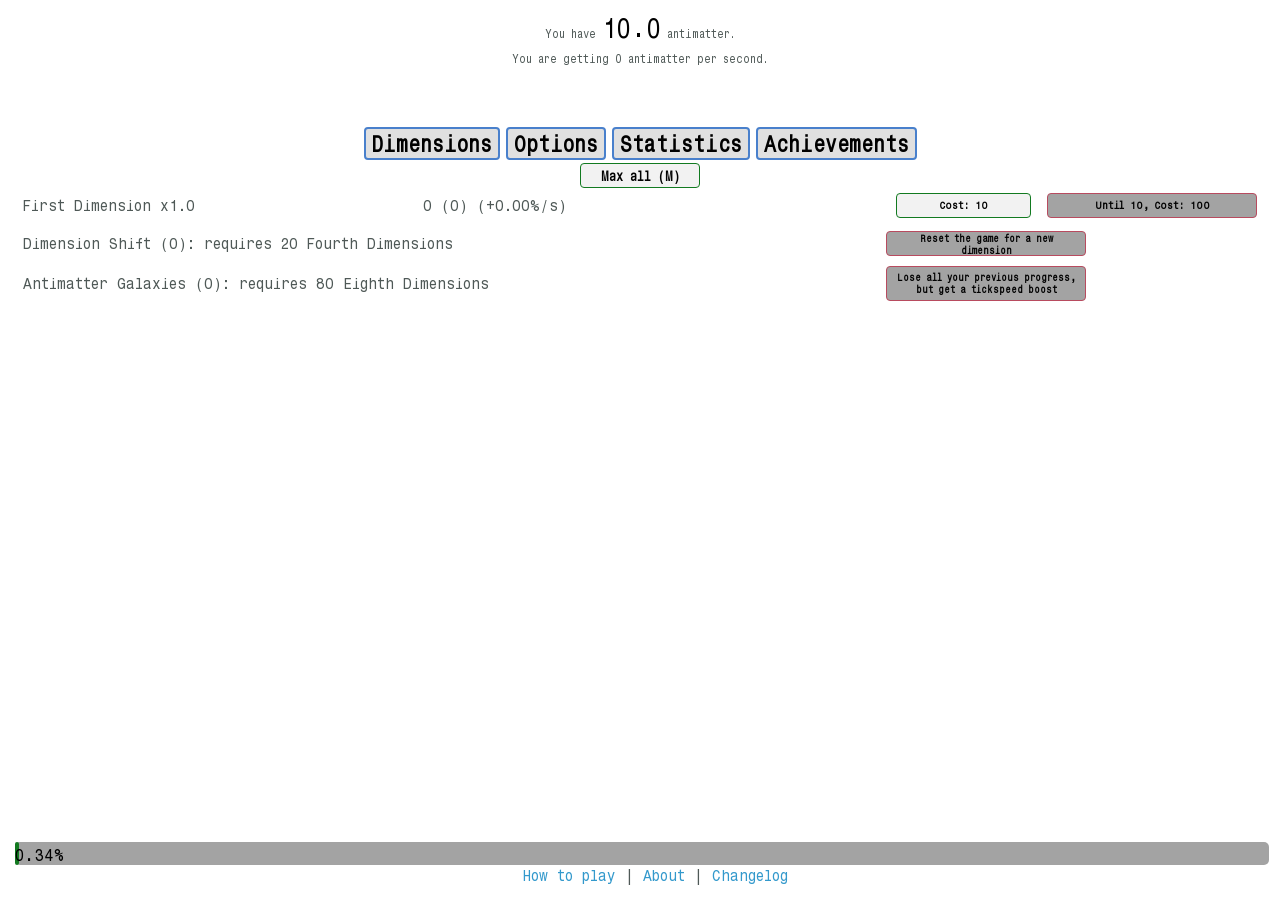
==== index.html @ da512023 "added omni-challenges" ====
<!doctype html>

<html>

<head>
    <title>Antimatter Dimensions</title>
    <link rel="icon" type="image/png" href="icon.png">
    <meta name="Antimatter Dimensions" content="A game about huge numbers and watching them go up." charset="utf-8"/>
    <script type="text/javascript" src="javascripts/jquery-3.2.1.min.js"></script>
    <script type="text/javascript" src="javascripts/notify.js"></script>
    <link rel="stylesheet" type="text/css" href="stylesheets/styles.css?12">
    <link href="https://fonts.googleapis.com/css?family=Inconsolata" rel="stylesheet">
    <link href="https://fonts.googleapis.com/css?family=Roboto" rel="stylesheet">
    <script>
        (function(i, s, o, g, r, a, m) {
            i['GoogleAnalyticsObject'] = r;
            i[r] = i[r] || function() {
                (i[r].q = i[r].q || []).push(arguments)
            }, i[r].l = 1 * new Date();
            a = s.createElement(o),
                m = s.getElementsByTagName(o)[0];
            a.async = 1;
            a.src = g;
            m.parentNode.insertBefore(a, m)
        })(window, document, 'script', 'https://www.google-analytics.com/analytics.js', 'ga');

        ga('create', 'UA-77268961-1', 'auto');
        ga('send', 'pageview');

    </script>
    <script type="text/javascript" src="javascripts/stuck.js"></script>
</head>
<img id="loading" src="images/Loading.png">
<div id="snow" style="display: none; "></div>
<body id="body" style="height: 95vh; " onload="initGame()">
    <div id="container" class="container" style="color:#4F5957; font-family: Typewriter; text-align:center; font-size: 11px; display:none">
        <div id='game' style='display:none'>
            <div id='news'>.</div>
        </div>
        <div style="position: relative">
            <div class="IP" id="infinityPoints2"></div>
            <button id="postInfinityButton" class="postinfcrunch" onclick="bigCrunch()">Big Crunch for x Infinity Points</button>
        </div>
        <div style="position: relative">
            <div class="EP" id="eternityPoints2"></div>
            <button id="newDimensionButton" class="newdim" onclick="newDimension()">Get x antimatter to unlock a new Dimension.</button>
            <button id="eternitybtn" class="eternitybtn" onclick="eternity()">
                <div style="font-weight:bold" id="eternitybtnFlavor" class="hideEmpty">Other times await.. I need to become Eternal</div>
                <div id="eternitybtnEPGain" class="hideEmpty"></div>
                <div id="eternitybtnRate" class="hideEmpty"></div>
                <div id="eternitybtnPeak" class="hideEmpty hideInMorse"></div>
            </button>
        </div>
        <div style="position: relative">
            <div class="EP" id="galaxyPoints2">You have <span class='GPAmount'>0</span> Galaxy points.</div>
            <span id="sacpos" class="eterpos"><button id="sacrificebtn" class="storebtn" onclick="galacticSacrifice()"></button></span>
        </div>
        <div style="position: relative">
            <div class="QK">
                <div id="quarks"></div>
                <div id="quantumClock"></div>
            </div>
            <button id="quantumbtn" class="quantumbtn" onclick="quantum(false, false, 0)">
                <div id="quantumbtnFlavor" class="hideEmpty"></div>
                <div id="quantumbtnQKGain" class="hideEmpty"></div>
                <div id="quantumbtnRate" class="hideEmpty"></div>
                <div id="quantumbtnPeak" class="hideEmpty"></div>
            </button>
        </div>
        <div id='quantumBlock' style='height:120px'></div>
        <div id="matter"></div>
        <div id="chall13Mult"></div>
        <div>
            <p>You have <span id="coinAmount" style="font-size:25px; color: black">0</span> antimatter.</p>
        </div>

        <div id="coinsPerSec">You are getting 0 antimatter per second.</div>

        <tr id="tickSpeedRow" style="visibility: hidden">
            <div id="tickLabel" style="visibility: hidden">Make the game 10% faster.</div>
            <button id="tickSpeed" style="color:black; visibility: hidden; height: 25px;width: 170px; font-size: 12px" class="storebtn">Cost: 1000</button>
            <button id="tickSpeedMax" onclick="buyMaxTickSpeed()" style="color:black; visibility: hidden; height: 25px; font-size: 12px" class="storebtn">Buy Max</button>
            <div id="tickSpeedAmount" style="visibility: hidden">Tickspeed: 1000</div>
        </tr>
        <p></p>
        <div style="position:absolute; left: 0; right: 0; margin-left: auto; margin-right: auto; width: 360px; top: 19px">
            <button id="bigcrunch" style="font-family: Typewriter; font-size: 50px; width: 360px; height: 100px;" class="tabbtn" onclick="bigCrunch()">Big Crunch</button>
        </div>
        <div>
            <button id="dimensionsbtn" style="font-family: Typewriter; font-size: 20px" class="tabbtn">Dimensions</button>
            <button id="optionsbtn" style="font-family: Typewriter; font-size: 20px" class="tabbtn">Options</button>
            <button id="statisticsbtn" style="font-family: Typewriter; font-size: 20px" class="tabbtn">Statistics</button>
            <button id="achievementsbtn" style="font-family: Typewriter; font-size: 20px" class="tabbtn">Achievements</button>
            <button id="challengesbtn" style="font-family: Typewriter; font-size: 20px" class="tabbtn">Challenges</button>
            <button id="galaxybtn" style="font-family: Typewriter; font-size: 20px; display: none" onclick='showTab("galaxy")'>Galaxy</button>
            <button id="infinitybtn" style="font-family: Typewriter; font-size: 20px; display: none" class="infinitybtn">Infinity</button>
            <button id="eternitystorebtn" style="font-family: Typewriter; font-size: 20px; display: none" class="eternitytabbtn">Eternity</button>
            <button id="quantumtabbtn" style="font-family: Typewriter; font-size: 20px; display: none" class="quantumbtn" onclick='showTab("quantumtab")'>Quantum</button>
            <button id="omnitabbtn" style="font-family: Typewriter; font-size: 20px; display: none" class="omnibtn" onclick='showTab("omnitab")'>Omnipotence</button>
        </div>
        <div id="emptiness" class="tab" style="font-size: 150%">
            <br>
            <br>
            <br> The world has collapsed on itself due to excess of antimatter.
        </div>
        <div id="eternitystore" class="tab" style="font-size: 15px; margin: 0 auto; display: none" align="center">
            <table class="table" align="center" style="margin: auto">
                <tr>
                    <td><button class="secondarytabbtn" onclick="showEternityTab('timestudies')">Time studies</button></td>
                    <td id="masterystudyunlock"><button class="secondarytabbtn" onclick="showEternityTab('masterystudies')">Mastery studies</button></td>
                    <td><button class="secondarytabbtn" onclick="showEternityTab('eternityupgrades')">Eternity upgrades</button></td>
                    <td><button class="secondarytabbtn" onclick="showEternityTab('milestones')">Eternity milestones</button></td>
                    <td id="dilationTabbtn"><button class="secondarytabbtn" onclick="showEternityTab('dilation')">Time dilation</button></td>
                    <td id="blackHoleTabbtn"><button class="secondarytabbtn" onclick="showEternityTab('blackhole')">Black hole</button></td>
                </tr>
            </table>
            <div style="display: none;"><textarea id="treeExportOutput" style="color:black; width: 200px; height: 55px;"></textarea></div>
            <div class="eternitytab" id="timestudies" style="font-size: 15px">
                <canvas id="studyTreeCanvas"></canvas>
                <tr>
                    <td><button class="storebtn" onclick="exportStudyTree()" style="width:150px; height: 40px; font-size: 10px; margin: auto">Export tree</button><td>
                    <td><button class="storebtn" onclick="respecToggle()" id="respec" style="width:150px; height: 40px; font-size: 10px; margin: auto">Respec time studies on next Eternity</button><td>
                    <td><button class="storebtn" onclick="importStudyTree()" style="width:150px; height: 40px; font-size: 10px; margin: auto">Import tree</button><td>
                </tr>
                <button class="storebtn" onclick="respecMasteryToggle()" id="respecMastery" style="width:150px; height: 40px; font-size: 10px; margin: auto">Respec mastery studies on next Eternity</button>
                <button class="storebtn" onclick="fillAll()" id="fillAll" style="width:150px; height: 40px; font-size: 10px; margin: auto">Fill all in time studies</button>
                <table class="table" id="studytable">
                    <tr>
                        <td style="opacity: 0;"><button class="timestudylocked"></button></td>
                        <td><button class="timestudylocked" id="11" onclick="buyTimeStudy(11)">Tickspeed affects 1st Time Dimension with reduced effect<span id="11desc">Currently: 1x</span>Cost: <t id = "studyCost0"></t> Time Theorems</button></td>
                        <td><button class="timestudybought" id="secretstudy" style="opacity: 0; cursor: pointer; transition-duration: 2s;">Unlock a secret achievement<span>Cost: 0 Time Theorems</button></td>
                    </tr>
                </table>
                <br>
                <table class="table" id="studytable">
                    <tr>
                        <td><button class="timestudy" id="21" onclick="buyTimeStudy(21)">Replicanti multiplier formula is better (log2(x)^2 -> x^0.032)<span>Cost: <t id = "studyCost1"></t> Time Theorems</button></td>
                        <td><button class="timestudy" id="22" onclick="buyTimeStudy(22)">Replicanti interval limit 50ms -> 1ms<span>Cost: <t id = "studyCost2"></t> Time Theorems</button></td>
                    </tr>
                </table>
                <table class="table" id="studytable">
                    <tr>
                        <td><button class="timestudy" id="33" onclick="buyTimeStudy(33)">You keep half of your replicanti galaxies on infinity<span>Cost: <t id = "studyCost3"></t> Time Theorems</button></td>
                        <td><button class="timestudy" id="31" onclick="buyTimeStudy(31)">Powers up bonuses that are based on your infinitied stat (to the power of <t id="31desc">4</t>)<span>Cost: <t id = "studyCost4"></t> Time Theorems</button></td>
                        <td><button class="timestudy" id="32" onclick="buyTimeStudy(32)"><span id="32desc">You gain x1 more infinitied stat (based on dimension boosts)</span>Cost: <t id = "studyCost5"></t> Time Theorems</button></td>
                        <td style="opacity: 0;"><button class="timestudylocked"></button></td>
                    </tr>
                </table>
                <table class="table" id="studytable">
                    <tr>
                        <td><button class="timestudy" id="41" onclick="buyTimeStudy(41)"></button></td>
                        <td><button class="timestudy" id="42" onclick="buyTimeStudy(42)"></button></td>
                    </tr>
                </table>
                <br>
                <table class="table" id="studytable">
                    <tr>
                        <td style="opacity: 0;"><button class="timestudylocked"></button></td>
                        <td><button class="timestudy" id="51" onclick="buyTimeStudy(51)"><span id=51desc>You gain 1e15 times more IP</span>Cost: <t id = "studyCost8"></t> Time Theorems</button></td>
                        <td><button class="eternitychallengestudy" id="ec5unl">Eternity Challenge 5<span>Requirement: 200 galaxies<span>Cost: 100 Time Theorems</button></td>
                    </tr>
                </table>
                <table class="table" id="studytable">
                    <tr>
                        <td style="opacity: 0;"><button class="timestudylocked"></button></td>
                        <td><button class="timestudy" id="61" onclick="buyTimeStudy(61)"></button></td>
                        <td><button class="timestudy" id="62" onclick="buyTimeStudy(62)"></button></td>
                    </tr>
                </table>
                <br>
                <table class="table" id="studytable">
                    <tr>
                        <td><button class="timestudy normaldimstudy" id="71" onclick="buyTimeStudy(71)">Sacrifice affects all other normal dimensions with reduced effect<span id="71desc">Currently: 1x</span>Cost: <t id = "studyCost11"></t> Time Theorems</button></td>
                        <td><button class="timestudy infdimstudy" id="72" onclick="buyTimeStudy(72)">Sacrifice affects 4th Infinity Dimension with greatly reduced effect<span id="72desc">Currently: 1x</span>Cost: <t id = "studyCost12"></t> Time Theorems</button></td>
                        <td><button class="timestudy timedimstudy" id="73" onclick="buyTimeStudy(73)">Sacrifice affects 3rd Time Dimension with greatly reduced effect<span id="73desc">Currently: 1x</span>Cost: <t id = "studyCost13"></t> Time Theorems</button></td>
                    </tr>
                    <tr>
                        <td><button class="timestudy normaldimstudy" id="81" onclick="buyTimeStudy(81)"></button></td>
                        <td><button class="timestudy infdimstudy" id="82" onclick="buyTimeStudy(82)">Dimensional boosts affect Infinity Dimensions<span id="82desc">Currently: 1x</span>Cost: <t id = "studyCost15"></t> Time Theorems</button></td>
                        <td><button class="timestudy timedimstudy" id="83" onclick="buyTimeStudy(83)">Dimensional boosts are 0.04% more effective for each tick upgrade gained from Time Dimensions<span>Cost: <t id = "studyCost16"></t> Time Theorems</button></td>
                    </tr>
                    <tr>
                        <td><button class="timestudy normaldimstudy" id="91" onclick="buyTimeStudy(91)">Normal dimensions gain a multiplier based on time spent this eternity<span id="91desc">Currently: 1x</span>Cost: <t id = "studyCost17"></t> Time Theorems</button></td>
                        <td><button class="timestudy infdimstudy" id="92" onclick="buyTimeStudy(92)">Infinity dimensions gain a multiplier based on fastest eternity time<span id="92desc">Currently: 1x</span>Cost: <t id = "studyCost18"></t> Time Theorems</button></td>
                        <td><button class="timestudy timedimstudy" id="93" onclick="buyTimeStudy(93)">Time dimensions gain a multiplier based on tick upgrades gained<span id="93desc">Currently: 1x</span>Cost: <t id = "studyCost19"></t> Time Theorems</button></td>
                    </tr>
                    <tr>
                        <td><button class="timestudy normaldimstudy" id="101" onclick="buyTimeStudy(101)">Replicantis give multiplier to normal dims equal to their amount.<span>Cost: <t id = "studyCost20"></t> Time Theorems</button></td>
                        <td><button class="timestudy infdimstudy" id="102" onclick="buyTimeStudy(102)">Replicanti galaxies power replicanti multiplier<span>Cost: <t id = "studyCost21"></t> Time Theorems</button></td>
                        <td><button class="timestudy timedimstudy" id="103" onclick="buyTimeStudy(103)">Time dimensions gain a multiplier equal to replicanti galaxy amount<span>Cost: <t id = "studyCost22"></t> Time Theorems</p></button></td>
                    </tr>
                </table>
                <br>
                <table class="table" id="studytable">
                    <tr>
                        <td><button class="eternitychallengestudy" id="ec7unl">Eternity Challenge 7<span>Requirement: 1e550,000 antimatter<span>Cost: 115 Time Theorems</button></td>
                        <td><button class="timestudy" id="111" onclick="buyTimeStudy(111, 12)">Make the IP formula better<span>Cost: <t id = "studyCost23"></t> Time Theorems</button></td>
                        <td style="opacity: 0;"><button class="timestudylocked"></button></td>
                    </tr>
                </table>
                <br>
                <table class="table" id="studytable">
                    <tr>
                        <td><button class="timestudy activestudy" id="121" onclick="buyTimeStudy(121)">The worse your average EP/min is, the more EP you get<span id="121desc">Currently: 1x</span>Cost: <t id = "studyCost24"></t> Time Theorems</button></td>
                        <td><button class="timestudy passivestudy" id="122" onclick="buyTimeStudy(122)">You gain 35x more EP<span>Cost: <t id = "studyCost25"></t> Time Theorems</button></td>
                        <td><button class="timestudy idlestudy" id="123" onclick="buyTimeStudy(123)">You gain more EP based on time spent this eternity<span id="123desc">Currently: 1x</span>Cost: <t id = "studyCost26"></t> Time Theorems</button></td>
                    </tr>
                </table>
                <table class="table" id="studytable">
                    <tr>
                        <td><button class="eternitychallengestudy" id="ec6unl">Eternity Challenge 6<span>Requirement: 40 replicanti galaxies<span>Cost: 100 Time Theorems</button></td>
                        <td><button class="timestudy activestudy" id="131" onclick="buyTimeStudy(131)">Automatic replicanti galaxies are disabled, but you can get 50% more<span>Cost: <t id = "studyCost27"></t> Time Theorems</button></td>
                        <td><button class="timestudy passivestudy" id="132" onclick="buyTimeStudy(132)">Replicanti galaxies are 40% more effective<span>Cost: <t id = "studyCost28"></t> Time Theorems</button></td>
                        <td><button class="timestudy idlestudy" id="133" onclick="buyTimeStudy(133)">Replicanti are 10x slower until infinity, but their galaxies are 50% stronger<span>Cost: <t id = "studyCost29"></t> Time Theorems</button></td>
                        <td><button class="eternitychallengestudy" id="ec8unl">Eternity Challenge 8<span>Cost: 100 Time Theorems</button></td>
                    </tr>
                </table>
                <table class="table" id="studytable">
                    <tr>
                        <td><button class="timestudy activestudy" id="141" onclick="buyTimeStudy(141)">Multiplier to IP, decaying over this infinity<span id="141desc">Currently 1x</span>Cost: <t id = "studyCost30"></t> Time Theorems</button></td>
                        <td><button class="timestudy passivestudy" id="142" onclick="buyTimeStudy(142)"><span id="142desc">You gain 1e25x more IP</span>Cost: <t id = "studyCost31"></t> Time Theorems</button></td>
                        <td><button class="timestudy idlestudy" id="143" onclick="buyTimeStudy(143)">Multiplier to IP, increasing over this infinity<span id="143desc">Currently 1x</span>Cost: <t id = "studyCost32"></t> Time Theorems</button></td>
                    </tr>
                </table>
                <br>
                <table class="table" id="studytable">
                    <tr>
                        <td style="opacity: 0;"><button class="timestudylocked"></button></td>
                        <td><button class="eternitychallengestudy" id="ec9unl">Eternity Challenge 9<span>Requirement: 1e6000 infinity power<span>Cost: 100 Time Theorems</button></td>
                        <td><button class="timestudy" id="151" onclick="buyTimeStudy(151)"><span id="151desc">1e4x multiplier on all Time Dimensions</span>Cost: <t id = "studyCost33"></t> Time Theorems</button></td>
                        <td style="opacity: 0;"><button class="timestudylocked"></button></td>
                        <td><button class="eternitychallengestudy" id="ec4unl">Eternity Challenge 4<span>Requirement: 100,000,000 infinities<span>Cost: 85 Time Theorems</button></td>
                    </tr>
                </table>
                <table class="table" id="studytable">
                    <tr>
                        <td><button class="timestudy" id="161" onclick="buyTimeStudy(161)"><span id="161desc">1e616x multiplier on all normal dimensions</span>Cost: <t id = "studyCost34"></t> Time Theorems</button></td>
                        <td><button class="timestudy" id="162" onclick="buyTimeStudy(162)"><span id="162desc">1e11x multiplier on all Infinity Dimensions</span>Cost: <t id = "studyCost35"></t> Time Theorems</button></td>
                    </tr>
                </table>
                <table class="table" id="studytable">
                    <tr>
                        <td><button class="timestudy" id="171" onclick="buyTimeStudy(171)">Time shard requirement for the next tickspeed upgrade goes up slower<span>Cost: <t id = "studyCost36"></t> Time Theorems</button></td>
                    </tr>
                </table>
                <table class="table" id="studytable">
                    <tr>
                        <td><button class="eternitychallengestudy" id="ec1unl">Eternity Challenge 1<span>Requirement: 25,000 Eternities<span>Cost: 20 Time Theorems</button></td>
                        <td><button class="eternitychallengestudy" id="ec2unl" style="font-size: 10px;">Eternity Challenge 2<span>Requirement: 1,300 Time upgrades gained from time dimensions<span>Cost: 25 Time Theorems</button></td>
                        <td><button class="eternitychallengestudy" id="ec3unl"></button></td>
                    </tr>
                </table>
                <table class="table" id="studytable">
                    <tr>
                        <td><button class="timestudy" id="181" onclick="buyTimeStudy(181)">You gain 1% of your IP gained on crunch each second.<span>Cost: <t id = "studyCost37"></t> Time Theorems</button></td>
                    </tr>
                    <tr>
                        <td><button class="eternitychallengestudy" id="ec10unl">Eternity Challenge 10<span>Requirement: 1e100 EP<span>Cost: 200 Time Theorems</button></td>
                    </tr>
                </table>
				<div id = "ngtlockedstudies">
                <table class="table" id="studytable">
                    <tr>
                        <td><button class="timestudy" id="191" onclick="buyTimeStudy(191)">After eternity you permanently keep 5% of your infinities<span>Cost: <t id = "studyCost38"></t> Time Theorems</button></td>
                        <td><button class="timestudy" id="192" onclick="buyTimeStudy(192)" style="font-size: 10px;"><span id="192desc">You can get beyond 1.8e308 replicantis, but the interval is increased the more you have</span>Cost: <t id = "studyCost39"></t> Time Theorems</button></td>
                        <td><button class="timestudy" id="193" onclick="buyTimeStudy(193)">Normal dimension boost based on eternities<span id="193desc">Currently: 1x</span>Cost: <t id = "studyCost40"></t> Time Theorems</button></td>
                    </tr>
                </table>
                <table class="table" id="studytable">
                    <tr>
                        <td><button class="timestudy" id="201" onclick="buyTimeStudy(201)">Pick another path from the first split<span>Cost: <t id = "studyCost41"></t> Time Theorems</button></td>
                    </tr>
                </table>
                <table class="table" id="studytable">
                    <tr>
                        <td><button class="timestudy" id="211" onclick="buyTimeStudy(211)">Dimensional boost requirement scaling is reduced by 5<span>Cost: <t id = "studyCost42"></t> Time Theorems</button></td>
                        <td><button class="timestudy" id="212" onclick="buyTimeStudy(212)">Galaxies are more effective based on your timeshards<span id="212desc">Currently: 1x</span>Cost: <t id = "studyCost43"></t> Time Theorems</button></td>
                        <td><button class="timestudy" id="213" onclick="buyTimeStudy(213)">You gain replicanti 20 times faster<span>Cost: <t id = "studyCost44"></t> Time Theorems</button></td>
                        <td><button class="timestudy" id="214" onclick="buyTimeStudy(214)">Sacrifice boosts the 8th dimension even more<span id="214desc">Currently: 1x</span>Cost: <t id = "studyCost45"></t> Time Theorems</button></td>
                    </tr>
                </table>
                <table class="table" id="studytable">
                    <tr class="wideRow">
                        <td><button class="timestudy darkstudy" id="221" onclick="buyTimeStudy(221)">Dimensional boosts affect time dimensions with reduced power.<span>Cost: <t id = "studyCost46"></t> Time Theorems</button></td>
                        <td><button class="timestudy lightstudy" id="222" onclick="buyTimeStudy(222)">Dimensional boost costs scale by another 2 less.<span>Cost: <t id = "studyCost47"></t> Time Theorems</button></td>
                        <td><button class="timestudy darkstudy" id="223" onclick="buyTimeStudy(223)">Galaxy cost scaling starts 7 galaxies later.<span>Cost: <t id = "studyCost48"></t> Time Theorems</button></td>
                        <td><button class="timestudy lightstudy" id="224" onclick="buyTimeStudy(224)">Galaxy cost scaling starts 1 galaxy later for every 2000 dimensional boosts.<span>Cost: <t id = "studyCost49"></t> Time Theorems</button></td>
                        <td><button class="timestudy darkstudy" id="225" onclick="buyTimeStudy(225)">You gain extra RGs based on how high above infinity your replicanti are.<span>Cost: <t id = "studyCost50"></t> Time Theorems</button></td>
                        <td><button class="timestudy lightstudy" id="226" onclick="buyTimeStudy(226)">You gain extra RGs based on your max RGs.<span>Cost: <t id = "studyCost51"></t> Time Theorems</button></td>
                        <td><button class="timestudy darkstudy" id="227" onclick="buyTimeStudy(227)">Sacrifice affects the 4th Time Dimension with reduced effect.<span>Cost: <t id = "studyCost52"></t> Time Theorems</button></td>
                        <td><button class="timestudy lightstudy" id="228" onclick="buyTimeStudy(228)">Sacrifice scales better.<span>Cost: <t id = "studyCost53"></t> Time Theorems</button></td>
                    </tr>
                </table>
                <table class="table" id="studytable">
                    <tr>
                        <td><button class="timestudy darkstudy" id="231" onclick="buyTimeStudy(231)">Dimensional boosts are more effective based on their amount.<span>Cost: <t id = "studyCost54"></t> Time Theorems</button></td>
                        <td><button class="timestudy lightstudy" id="232" onclick="buyTimeStudy(232)">Galaxies are more effective based on non-replicated galaxies.<span>Cost: <t id = "studyCost55"></t> Time Theorems</button></td>
                        <td><button class="timestudy darkstudy" id="233" onclick="buyTimeStudy(233)">Max replicanti galaxy upgrade cost is reduced based on replicanti amount.<span>Cost: <t id = "studyCost56"></t> Time Theorems</button></td>
                        <td><button class="timestudy lightstudy" id="234" onclick="buyTimeStudy(234)">Sacrifice boosts First Dimension.<span>Cost: <t id = "studyCost57"></t> Time Theorems</button></td>
                    </tr>
                </table>
				</div>
                <table class="table" id="studytable">
                    <tr>
                        <td><button class="eternitychallengestudy" id="ec11unl">Eternity Challenge 11<span>Requirement: Use only the Normal Dimension path<span>Cost: 1 Time Theorem</button></td>
                        <td><button class="eternitychallengestudy" id="ec12unl">Eternity Challenge 12<span>Requirement: Use only the Infinity Dimension path<span>Cost: 1 Time Theorem</button></td>
                    </tr>
                </table>
                <table class="table" id="studytable">
                    <tr>
                        <td><button class="timestudylocked" id="dilstudy1" onclick="buyDilationStudy(1, 5e3)">Unlock time dilation<span>Requirement: 5 Eternity Challenge 11 and 12 completions<span>Cost: 5000 Time Theorems</button></td>
                    </tr>
                </table>
                <table class="table" id="studytable">
                    <tr>
                        <td><button class="timestudylocked" id="dilstudy2" onclick="buyDilationStudy(2, 1e6)">Unlock the 5th Time Dimension<span>Cost: 1,000,000 Time Theorems</button></td>
                        <td><button class="timestudylocked" id="dilstudy3" onclick="buyDilationStudy(3, 1e7)">Unlock the 6th Time Dimension<span>Cost: 10,000,000 Time Theorems</button></td>
                    </tr>
                </table>
                <table class="table" id="studytable">
                    <tr>
                        <td><button class="timestudylocked" id="dilstudy4" onclick="buyDilationStudy(4, 1e8)">Unlock the 7th Time Dimension<span>Cost: 100,000,000 Time Theorems</button></td>
                        <td><button class="timestudylocked" id="dilstudy5" onclick="buyDilationStudy(5, 1e9)">Unlock the 8th Time Dimension<span>Cost: 1,000,000,000 Time Theorems</button></td>
                    </tr>
                </table>
                <table class="table" id="studytable">
                    <tr>
                        <td><button class="timestudylocked" id="dilstudy6" onclick="buyDilationStudy(6, 1e24)">Unlock Meta Dimensions<span>Cost: <span id="metaCost" style="display: inline;">1e24</span> Time Theorems</button></td>
                    </tr>
                </table>
                <table class="table" id="studytable">
                    <tr>
                        <td><button class="dilationupg" id="masteryportal" onclick="portal()"></button></td>
                    </tr>
                </table>
                <div style="height: 60px;"></div>
                <div>
                    <table id="footer">
                        <tr>
                            <td>
                                <div style="text-align:center">
                                    <a href="howto.html" target="_newtab">How to play  </a> |
                                    <a href="about.html" onclick="giveAchievement('A sound financial decision')" target="_newtab">About   </a> |
                                    <a href="changelog/" target="_newtab">Changelog   </a>
                                </div>
                            </td>
                        </tr>
                    </table>
                </div>
            </div>
            <div class="eternitytab" id="ers_timestudies" style="font-size: 15px">
                <button class="storebtn" onclick="exportStudyTree()" style="width:150px; height: 40px; font-size: 10px; margin: auto">Export spec</button>
                <button class="storebtn" onclick="respecToggle()" id="respec2" style="width:150px; height: 40px; font-size: 10px; margin: auto">Respec time studies on next Eternity</button>
                <button class="storebtn" onclick="importStudyTree()" style="width:150px; height: 40px; font-size: 10px; margin: auto">Import spec</button>
                <p id="nextstudy" style="margin: 0 auto;"></p>
                <table class="table" style="margin: 0 auto;">
                    <tr id="tsrow1">
                        <td>
                            <button id="ts1" class="eternityttbtn" onclick="buyTimeStudy(1)">Sacrifice is stronger (roughly 15% first time, total effect double-logarithmic in times bought)<br>Bought: <span id="ts1bought">x</span><br>Cost: <span id="ts1cost">x</span> TT<br>Total sacrifice multiplier<br><span id='ts1desc'></span></button>
                        </td>
                        <td>
                            <button id="ts2" class="eternityttbtn" onclick="buyTimeStudy(2)">You get 10% more tickspeed upgrades from time dimensions (not considering multiplier increase)<br>Bought: <span id="ts2bought">x</span><br>Cost: <span id="ts2cost">x</span> TT<br>Current tickspeed upgrades<br><span id='ts2desc'></span></button>
                        </td>
                    </tr>
                </table>
                <table class="table" style="margin: 0 auto;">
                    <tr id="tsrow2">
                        <td>
                            <button id="ts3" class="eternityttbtn" onclick="buyTimeStudy(3)">Replicanti multiplier to ID is 25% stronger<br>Bought: <span id="ts3bought">x</span><br>Cost: <span id="ts3cost">x</span> TT<br>Replicanti multiplier<br><span id='ts3desc'></span></button>
                        </td>
                        <td>
                            <button id="ts4" class="eternityttbtn" onclick="buyTimeStudy(4)">Dimension boost multiplier is incremented<br>Bought: <span id="ts4bought">x</span><br>Cost: <span id="ts4cost">x</span> TT<br>Multiplier per dimension boost<br><span id='ts4desc'></span></button>
                        </td>
                    </tr>
                </table>
                <table class="table" style="margin: 0 auto;">
                    <tr id="tsrow3">
                        <td>
                            <button id="ts5" class="eternityttbtn" onclick="buyTimeStudy(5)">Decreasing multiplier to IP (1e5 / seconds in infinity)<br>Bought: <span id="ts5bought">x</span><br>Cost: <span id="ts5cost">x</span> TT<br>Current IP multiplier<br><span id='ts5desc'></span></button>
                        </td>
                        <td>
                            <button id="ts6" class="eternityttbtn" onclick="buyTimeStudy(6)">Increasing multiplier to IP (seconds in infinity)<br>Bought: <span id="ts6bought">x</span><br>Cost: <span id="ts6cost">x</span> TT<br>Current IP multiplier<br><span id='ts6desc'></span></button>
                        </td>
                    </tr>
                </table>
                <div style="height: 60px;"></div>
                <div>
                    <table id="footer">
                        <tr>
                            <td>
                                <div style="text-align:center">
                                    <a href="howto.html" target="_newtab">How to play  </a> |
                                    <a href="about.html" onclick="giveAchievement('A sound financial decision')" target="_newtab">About   </a> |
                                    <a href="changelog/" target="_newtab">Changelog   </a>
                                </div>
                            </td>
                        </tr>
                    </table>
                </div>
            </div>
            <div class="eternitytab" id="masterystudies" style="font-size: 15px">
                <canvas id="studyTreeCanvas2"></canvas>
                <span>Mastery study cost multiplier: <text id='costmult'></text>x</span><br>
                <tr>
                    <td><button class="storebtn" onclick="exportStudyTree()" style="width:150px; height: 40px; font-size: 10px; margin: auto">Export tree</button><td>
                    <td><button class="storebtn" onclick="respecToggle()" id="respec3" style="width:150px; height: 40px; font-size: 10px; margin: auto">Respec time studies on next Eternity</button><td>
                    <td><button class="storebtn" onclick="importStudyTree()" style="width:150px; height: 40px; font-size: 10px; margin: auto">Import tree</button><td>
                </tr>
                <button class="storebtn" onclick="respecMasteryToggle()" id="respecMastery2" style="width:150px; height: 40px; font-size: 10px; margin: auto">Respec mastery studies on next Eternity</button>
                <button class="storebtn" onclick="fillAll()" id="fillAll2" style="width:150px; height: 40px; font-size: 10px; margin: auto">Fill all in time studies</button>
                <table class="table" id="studytable">
                    <tr>
                        <td><button class="dilationupg" id="back" onclick="showEternityTab('timestudies')">Lead back to time studies.</button></td>
                    </tr>
                </table>
                <table class="table" id="studytable">
                    <tr>
                        <td><button class="timestudylocked" id="timestudy241" onclick='buyMasteryStudy("t", 241)'>You get 2.2x more IP per mult upgrade.</button></td>
                    </tr>
                </table>
                <table class="table" id="studytable">
                    <tr>
                        <td><button class="timestudylocked" id="timestudy251" onclick='buyMasteryStudy("t", 251)'>Remote cost scaling starts 1 galaxy later per 3,000 dimension boosts.</button></td>
                        <td><button class="timestudylocked" id="timestudy252" onclick='buyMasteryStudy("t", 252)'>Remote cost scaling starts 1 galaxy later per 7 free galaxies.</button></td>
                        <td><button class="timestudylocked" id="timestudy253" style='font-size:10px' onclick='buyMasteryStudy("t", 253)'>Remote cost scaling starts 20 galaxies later per 9 extra replicated galaxies.</button></td>
                    </tr>
                </table>
                <table class="table" id="studytable">
                    <tr class="wideRow">
                        <td><button class="timestudylocked" id="timestudy261" onclick='buyMasteryStudy("t", 261)'>Dimensional boost costs scale by another 1 less.</button></td>
                        <td><button class="timestudylocked" id="timestudy262" onclick='buyMasteryStudy("t", 262)'>Dimensional boosts affect Meta Dimensions at reduced rate.<br><span id="ts262Current"></span></button></td>
                        <td><button class="timestudylocked" id="timestudy263" onclick='buyMasteryStudy("t", 263)'>Meta-dimension boosts affect dilated time production.<br><span id="ts263Current"></span></button></td>
                        <td><button class="timestudylocked" id="timestudy264" onclick='buyMasteryStudy("t", 264)'>You gain more tachyon particles based on your galaxies.<br><span id="ts264Current"></span></button></td>
                        <td><button class="timestudylocked" id="timestudy265" onclick='buyMasteryStudy("t", 265)'>You can buy replicate chance upgrades over 100%.</button></td>
                        <td><button class="timestudylocked" id="timestudy266" onclick='buyMasteryStudy("t", 266)'>Post-400 max replicated galaxy cost scaling is reduced.</button></td>
                    </tr>
                </table>
                <table class="table" id="studytable">
                    <tr>
                        <td><button class="eternitychallengestudy" id="ec13unl" onclick='buyMasteryStudy("ec", 13)'>Eternity Challenge 13<span id="ec13Req"></span><span id="ec13Cost" style="display: block;"></span></button></td>
                        <td><button class="eternitychallengestudy" id="ec14unl" onclick='buyMasteryStudy("ec", 14)'>Eternity Challenge 14<span id="ec14Req"></span><span id="ec14Cost" style="display: block;"></span></button></td>
                    </tr>
                </table>
                <div id='quantumstudies'>
                <table class="table" id="studytable">
                    <tr>
                        <td><button class="timestudylocked" id="dilstudy7" onclick='buyMasteryStudy("d", 7)'>Unlock Electrons<br><span id="ds7Cost"></span></button></td>
                    </tr>
                </table>
                <table class="table" id="studytable">
                    <tr>
                        <td><button class="timestudylocked" id="timestudy271" style='font-size:10px' onclick='buyMasteryStudy("t", 271)'>You can buy beyond 1ms interval upgrades but the cost starts to increase faster.</button></td>
                        <td><button class="timestudylocked" id="timestudy272" onclick='buyMasteryStudy("t", 272)'>Pick all paths on all 3-way splits in time studies.</button></td>
                        <td><button class="timestudylocked" id="timestudy273" onclick='buyMasteryStudy("t", 273)'>Replicate chance is massively increased.</button></td>
                    </tr>
                </table>
                <table class="table" id="studytable">
                    <tr>
                        <td><button class="timestudylocked" id="timestudy281" style='font-size:10px' onclick='buyMasteryStudy("t", 281)'>Replicanti multiplier boosts DT production at greatly reduced rate.<br><span id="ts281Current"></span></button></td>
                        <td><button class="timestudylocked" id="dilstudy8" onclick='buyMasteryStudy("d", 8)'>Unlock Quantum Challenges<br><span id="ds8Cost"></span><br><span id="ds8Req"></span></button></td>
                        <td><button class="timestudylocked" id="timestudy282" style='font-size:10px' onclick='buyMasteryStudy("t", 282)'>Replicanti multiplier boosts Meta Dimensions at greatly reduced rate.<br><span id="ts282Current"></span></button></td>
                    </tr>
                </table>
                <table class="table" id="studytable">
                    <tr>
                        <td><button class="timestudylocked" id="dilstudy9" onclick='buyMasteryStudy("d", 9)'>Unlock Paired Challenges<br><span id="ds9Cost"></span><br>Requirement: Complete Quantum Challenge 8</button></td>
                    </tr>
                </table>
                <table class="table" id="studytable">
                    <tr>
                        <td><button class="timestudylocked" id="timestudy291" onclick='buyMasteryStudy("t", 291)'>You gain 1% of your EP gained on eternity each second.</button></td>
                        <td><button class="timestudylocked" id="timestudy292" onclick='buyMasteryStudy("t", 292)'>You can gain tachyon particles without disabling dilation.</button></td>
                    </tr>
                </table>
                <table class="table" id="studytable">
                    <tr>
                        <td><button class="timestudylocked" id="timestudy301" style='font-size:10px' onclick='buyMasteryStudy("t", 301)'>Remote cost scaling starts 1 galaxy later per 4.15 extra replicated galaxies.</span></button></td>
                        <td><button class="timestudylocked" id="timestudy302" onclick='buyMasteryStudy("t", 302)'>Pick all time studies before mastery studies.</button></td>
                        <td><button class="timestudylocked" id="timestudy303" style='font-size:10px' onclick='buyMasteryStudy("t", 303)'>Meta Dimensions are stronger based on your galaxies.<br><span id="ts303Current"></span></button></td>
                    </tr>
                </table>
                <table class="table" id="studytable">
                    <tr>
                        <td><button class="timestudylocked" id="timestudy311" onclick='buyMasteryStudy("t", 311)'>Replicanti multiplier to Infinity Dimensions is 17.3x stronger.</span></button></td>
                        <td><button class="timestudylocked" id="dilstudy10" onclick='buyMasteryStudy("d", 10)'>Unlock Replicants<br><span id="ds10Cost"></span><br>Requirement: Complete Paired Challenge 4</button></td>
                        <td><button class="timestudylocked" id="timestudy312" onclick='buyMasteryStudy("t", 312)'>Meta-dimension boosts are 4.5% stronger and cost scale by 1 less.</button></td>
                    </tr>
                </table>
                <table class="table" id="studytable">
                    <tr>
                        <td><button class="timestudylocked" id="timestudy321" onclick='buyMasteryStudy("t", 321)' style='font-size:10px'>If the multiplier per ten dimensions does nothing, it actually multiplies dimensions by <span id='321effect'></span>x.</span></button></td>
                        <td style='width:368px; text-align: center'><button class="timestudylocked" id="timestudy322" style='font-size:10px' onclick='buyMasteryStudy("t", 322)'>Tickspeed boosts DT production at greatly reduced rate.<br><span id="ts322Current"></span></button></td>
                        <td><button class="timestudylocked" id="timestudy323" style='font-size:10px' onclick='buyMasteryStudy("t", 323)'>Cancel dilation penalty for Normal Dimensions boost from replicanti.</span></button></td>
                    </tr>
                </table>
                </div>
                <div id="replicantsstudies">
                <table class="table" id="studytable">
                    <tr>
                        <td><button class="timestudylocked" id="timestudy331" style='font-size:10px' onclick='buyMasteryStudy("t", 331)'>Dimension Supersonic scaling starts 340,000 later and increases cost slower by 3 less.</span></button></td>
                        <td><button class="timestudylocked" id="timestudy332" onclick='buyMasteryStudy("t", 332)'>You gain replicanti faster based on your normal galaxies.</span></button></td>
                    </tr>
                </table>
                <table class="table" id="studytable">
                    <tr>
                        <td><button class="timestudylocked" id="timestudy341" style='font-size:10px' onclick='buyMasteryStudy("t", 341)'>Preons boost DT production at reduced rate.<br><span id="ts341Current"></span></button></td>
                        <td><button class="timestudylocked" id="timestudy342" onclick='buyMasteryStudy("t", 342)'>All replicated galaxies are stronger and use the same formula.</button></td>
                        <td><button class="timestudylocked" id="timestudy343" onclick='buyMasteryStudy("t", 343)'>Free galaxies are as strong as a normal replicated galaxy.</button></td>
                        <td><button class="timestudylocked" id="timestudy344" style='font-size:10px' onclick='buyMasteryStudy("t", 344)'>Replicated galaxies are more effective based on your preons.<br><span id="ts344Current"></span></button></td>
                    </tr>
                </table>
                <table class="table" id="studytable">
                    <tr>
                        <td><button class="timestudylocked" id="timestudy351" onclick='buyMasteryStudy("t", 351)'>Time Shards boost all Meta Dimensions.<br><span id="ts351Current"></span></button></td>
                    </tr>
                </table>
                <table class="table" id="studytable">
                    <tr>
                        <td><button class="timestudylocked" id="timestudy361" style='font-size:10px' onclick='buyMasteryStudy("t", 361)'>Hatch speed is faster based on your tachyon particles.<br><span id="ts361Current"></span></button></td>
                        <td><button class="timestudylocked" id="dilstudy11" onclick='buyMasteryStudy("d", 11)'>Unlock Emperor Dimensions<br><span id="ds11Cost"></span><br>Requirement: 10 worker replicants</button></td>
                        <td><button class="timestudylocked" id="timestudy362" onclick='buyMasteryStudy("t", 362)'>Reduce the softcap for preon boost.</button></td>
                    </tr>
                </table>
                </div>
                <div id="empstudies">
                <table class="table" id="studytable">
                    <tr>
                        <td><button class="timestudylocked" id="timestudy371" style='font-size:10px' onclick='buyMasteryStudy("t", 371)'>Hatch speed is faster based on your extra replicated galaxies.<br><span id="ts371Current"></span></button></td>
                        <td><button class="timestudylocked" id="timestudy372" style='font-size:10px' onclick='buyMasteryStudy("t", 372)'>Hatch speed is faster based on your time shards.<br><span id="ts372Current"></span></button></td>
                        <td><button class="timestudylocked" id="timestudy373" style='font-size:10px' onclick='buyMasteryStudy("t", 373)'>You get more preons based on your galaxies.<br><span id="ts373Current"></span></button></button></td>
                    </tr>
                </table>
                <table class="table" id="studytable">
                    <tr>
                        <td><button class="timestudylocked" id="timestudy381" style='font-size:10px' onclick='buyMasteryStudy("t", 381)'>Hatch speed is faster based on your tickspeed reduction multiplier.<br><span id="ts381Current"></span></button></td>
                        <td><button class="timestudylocked" id="timestudy382" onclick='buyMasteryStudy("t", 382)'>Eighth Dimensions boost Meta Dimensions.<br><span id="ts382Current"></span></button></td>
                        <td><button class="timestudylocked" id="timestudy383" onclick='buyMasteryStudy("t", 383)'>Blue power boosts Meta Dimensions.<br><span id="ts383Current"></span></button></td>
                    </tr>
                </table>
                <table class="table" id="studytable">
                    <tr>
                        <td><button class="timestudylocked" id="timestudy391" style='font-size:10px' onclick='buyMasteryStudy("t", 391)'>Hatch speed is faster based on your meta-antimatter.<br><span id="ts391Current"></span></button></td>
                        <td><button class="timestudylocked" id="timestudy392" onclick='buyMasteryStudy("t", 392)'>Preons boost all Emperor Dimensions.<br><span id="ts392Current"></span></button></td>
                        <td><button class="timestudylocked" id="timestudy393" onclick='buyMasteryStudy("t", 393)'>Workers boost Meta Dimensions.<br><span id="ts393Current"></span></button></td>
                    </tr>
                </table>
                <table class="table" id="studytable">
                    <tr>
                        <td><button class="timestudylocked" id="dilstudy12" onclick='buyMasteryStudy("d", 12)'>Unlock Nanofield<br><span id="ds12Cost"></span><br>Requirement: 10 8th Emperor Dimensions</button></td>
                    </tr>
                </table>
                </div>
                <div id="nfstudies">
                <table class="table" id="studytable">
                    <tr>
                        <td><button class="timestudylocked" id="timestudy401" style='font-size:10px' onclick='buyMasteryStudy("t", 401)'>The production of preon anti-energy is slower based on your preons.<br><span id="ts401Current"></span></button></td>
                        <td><button class="timestudylocked" id="timestudy402" onclick='buyMasteryStudy("t", 402)'>Emperor Dimensions and hatch speed are faster by 25x.</button></td>
                    </tr>
                </table>
                <table class="table" id="studytable">
                    <tr>
                        <td><button class="timestudylocked" id="timestudy411" style='font-size:10px' onclick='buyMasteryStudy("t", 411)'>The production of preon energy is faster based on your replicants.<br><span id="ts411Current"></span></button></td>
                        <td><button class="timestudylocked" id="timestudy412" onclick='buyMasteryStudy("t", 412)'>Preon effect is 25% stronger.</button></td>
                    </tr>
                </table>
                <table class="table" id="studytable">
                    <tr>
                        <td><button class="timestudylocked" id="dilstudy13">Unlock Tree of Decay<br>(Coming soon!)</button></td>
                    </tr>
                </table>
                </div>
                <div style="height: 60px;"></div>
                <div>
                    <table id="footer">
                        <tr>
                            <td>
                                <div style="text-align:center">
                                    <a href="howto.html" target="_newtab">How to play  </a> |
                                    <a href="about.html" onclick="giveAchievement('A sound financial decision')" target="_newtab">About   </a> |
                                    <a href="changelog/" target="_newtab">Changelog   </a>
                                </div>
                            </td>
                        </tr>
                    </table>
                </div>
            </div>
            <div  class="eternitytab" id="eternityupgrades">
                <br>
                <table class="table" style="margin: 0 auto">
                    <tr>
                        <td>
                            <button id="eter1" class="eternityupbtn" onclick="buyEternityUpgrade(1, 5)">Infinity Dimensions multiplier equal to unspent EP to the power of 5.<br>Currently: x<br>Cost: 5 EP</button>
                        </td>
                        <td>
                            <button id="eter2" class="eternityupbtn" onclick="buyEternityUpgrade(2, 10)">You gain Infinity Dimension multiplier based on eternities (x^log4(2x))<br>Currently: x<br>Cost: 10 EP</button>
                        </td>
                        <td>
                            <button id="eter3" class="eternityupbtn" onclick="buyEternityUpgrade(3, 50e3)">Infinity Dimensions multiplier based on sum of Infinity Challenge times<br>Currently: Xx<br>Cost: 50 K EP</button>
                        </td>
                    </tr>
                    <tr id="eterrow2">
                        <td>
                            <button id="eter4" class="eternityupbtn" onclick="buyEternityUpgrade(4, 1e16)">Your achievement bonus affects Time Dimensions<br>Cost: 1e16 EP</button>
                        </td>
                        <td>
                            <button id="eter5" class="eternityupbtn" onclick="buyEternityUpgrade(5, 1e40)">Time Dimensions are multiplied by your unspent time theorems<br>Cost: 1e40 EP</button>
                        </td>
                        <td>
                            <button id="eter6" class="eternityupbtn" onclick="buyEternityUpgrade(6, 1e50)">Time Dimensions are multiplied by days played<br>Cost: 1e50 EP</button>
                        </td>
                    </tr>
                    <tr id="dilationeterupgrow">
                        <td>
                            <button id="eter7" class="eternityupbtn" onclick="buyEternityUpgrade(7, new Decimal('1e1500'))">Dilated time gain is boosted by antimatter<br>Currently: Xx<br>Cost: 1e1500 EP</button>
                        </td>
                        <td>
                            <button id="eter8" class="eternityupbtn" onclick="buyEternityUpgrade(8, new Decimal('1e2000'))">Dilated time gain is boosted by infinity points<br>Currently: Xx<br>Cost: 1e2000 EP</button>
                        </td>
                        <td>
                            <button id="eter9" class="eternityupbtn" onclick="buyEternityUpgrade(9, new Decimal('1e3000'))">Dilated time gain is boosted by eternity points<br>Currently: Xx<br>Cost: 1e3000 EP</button>
                        </td>
                    </tr>
                    <tr>
                        <td>
                            <div class="eternityupbtnbought" style="opacity: 0"></div>
                        </td>
                        <td>
                            <button id="epmult" class="eternityupbtn" onclick="buyEPMult()">You gain 5 times more EP<p>Cost: 500 EP</button>
                        </td>
                        <td>
                            <div class="eternityupbtnbought" style="opacity: 0"></div>
                        </td>
                    </tr>
                </table>
                <div><button class="storebtn" onclick="buyMaxEPMult()" style="height: 25px; width: 190px; font-size:10px; margin-top: -3px;">Max EP mult</button></div>
                <div><button id="epmultauto" class="storebtn" onclick="toggleAutoEter('epmult')" style="height: 25px; width: 190px; font-size:10px; margin-top: 3px;"></button></div>
                <div id="footercontainer">
                    <table id="footer">
                        <tr>
                            <td>
                                <div style="text-align:center">
                                    <a href="howto.html" target="_newtab">How to play  </a> |
                                    <a href="about.html" onclick="giveAchievement('A sound financial decision')" target="_newtab">About   </a> |
                                    <a href="changelog/" target="_newtab">Changelog   </a>
                                </div>
                            </td>
                        </tr>
                    </table>
                </div>
            </div>
            <div class="eternitytab" id="milestones">
                <table class="table" align="center" style="margin: auto" id="milestones">
                    <tr>
                        <td class="milestoneText">1 Eternity:</td>
                        <td class="milestoneText">2 Eternities:</td>
                    </tr>
                    <tr>
                        <td><button class="milestonerewardlocked" id="reward0">Unlock IP multiplier autobuyer</button></td>
                        <td><button class="milestonerewardlocked" id="reward1">You keep your autobuyers on Eternity</button></td>
                    </tr>
                    <tr>
                        <td class="milestoneText">3 Eternities:</td>
                        <td class="milestoneText">4 Eternities:</td>
                    </tr>
                    <tr>
                        <td><button class="milestonerewardlocked" id="reward2">Unlock replicanti galaxy autobuyer</button></td>
                        <td><button class="milestonerewardlocked" id="reward3">You keep your infinity upgrades on Eternity</button></td>
                    </tr>
                    <tr>
                        <td class="milestoneText">5 Eternities:</td>
                        <td class="milestoneText">7 Eternities:</td>
                    </tr>
                    <tr>
                        <td><button class="milestonerewardlocked" id="reward4" style="font-size: 12px">Unlock more big crunch autobuyer options.</button></td>
                        <td><button class="milestonerewardlocked" id="reward5" style="font-size: 10px">You complete Infinity Challenges as soon as you unlock them (you get sacrifice autobuyer immediately)</button></td>
                    </tr>
                    <tr>
                        <td class="milestoneText">9 Eternities:</td>
                        <td class="milestoneText">10 Eternities:</td>
                    </tr>
                    <tr>
                        <td><button class="milestonerewardlocked" id="reward6">Unlock autobuy max galaxies</button></td>
                        <td><button class="milestonerewardlocked" id="reward7">Unlock autobuy max Dimensional Boosts</button></td>
                    </tr>
                    <tr>
                        <td class="milestoneText">11 Eternities:</td>
                        <td class="milestoneText">12 Eternities:</td>
                    </tr>
                    <tr>
                        <td><button class="milestonerewardlocked" id="reward8">Unlock autobuyer for First Infinity Dimension</button></td>
                        <td><button class="milestonerewardlocked" id="reward9">Unlock autobuyer for Second Infinity Dimension</button></td>
                    </tr>
                    <tr>
                        <td class="milestoneText">13 Eternities:</td>
                        <td class="milestoneText">14 Eternities:</td>
                    </tr>
                    <tr>
                        <td><button class="milestonerewardlocked" id="reward10">Unlock autobuyer for Third Infinity Dimension</button></td>
                        <td><button class="milestonerewardlocked" id="reward11">Unlock autobuyer for Fourth Infinity Dimension</button></td>
                    </tr>
                    <tr>
                        <td class="milestoneText">15 Eternities:</td>
                        <td class="milestoneText">16 Eternities:</td>
                    </tr>
                    <tr>
                        <td><button class="milestonerewardlocked" id="reward12">Unlock autobuyer for Fifth Infinity Dimension</button></td>
                        <td><button class="milestonerewardlocked" id="reward13">Unlock autobuyer for Sixth Infinity Dimension</button></td>
                    </tr>
                    <tr>
                        <td class="milestoneText">17 Eternities:</td>
                        <td class="milestoneText">18 Eternities:</td>
                    </tr>
                    <tr>
                        <td><button class="milestonerewardlocked" id="reward14">Unlock autobuyer for Seventh Infinity Dimension</button></td>
                        <td><button class="milestonerewardlocked" id="reward15">Unlock autobuyer for Eighth Infinity Dimension</button></td>
                    </tr>
                    <tr>
                        <td class="milestoneText">20 Eternities:</td>
                        <td class="milestoneText">25 Eternities:</td>
                    </tr>
                    <tr>
                        <td><button class="milestonerewardlocked" id="reward16">You keep your Breaking infinity upgrades on Eternity</button></td>
                        <td><button class="milestonerewardlocked" id="reward17">You automatically unlock Infinity Dimensions upon reaching them</button></td>
                    </tr>
                    <tr>
                        <td class="milestoneText">30 Eternities:</td>
                        <td class="milestoneText">40 Eternities:</td>
                    </tr>
                    <tr>
                        <td><button class="milestonerewardlocked" id="reward18">Start with all normal dimensions available for purchase</button></td>
                        <td><button class="milestonerewardlocked" id="reward19">Unlock autobuyer for replicanti chance upgrade</button></td>
                    </tr>
                    <tr>
                        <td class="milestoneText">50 Eternities:</td>
                        <td class="milestoneText">60 Eternities:</td>
                    </tr>
                    <tr>
                        <td><button class="milestonerewardlocked" id="reward20">You start with replicanti unlocked</button></td>
                        <td><button class="milestonerewardlocked" id="reward21">Unlock autobuyer for replicanti interval upgrade</button></td>
                    </tr>
                    <tr>
                        <td class="milestoneText">80 Eternities:</td>
                        <td class="milestoneText">100 Eternities:</td>
                    </tr>
                    <tr>
                        <td><button class="milestonerewardlocked" id="reward22">Unlock autobuyer for replicanti galaxy upgrade</button></td>
                        <td><button class="milestonerewardlocked" id="reward23">Unlock autobuyer for Eternities</button></td>
                    </tr>
                    <tr id='mdmilestonesrow1a'>
                        <td class="milestoneText" id='milestone24'></td>
                        <td class="milestoneText" id='milestone25'></td>
                    </tr>
                    <tr id='mdmilestonesrow1b'>
                        <td><button class="milestonerewardlocked" id="reward24">When you dimension boost, you keep your antimatter and dimensions</button></td>
                        <td><button class="milestonerewardlocked" id="reward25">You permanently keep replicate chance & replicanti interval</button></td>
                    </tr>
                    <tr id='mdmilestonesrow2a'>
                        <td class="milestoneText" id='milestone26'></td>
                        <td class="milestoneText" id='milestone27'></td>
                    </tr>
                    <tr id='mdmilestonesrow2b'>
                        <td><button class="milestonerewardlocked" id="reward26">Unlock replicanti amount mode for eternity autobuyer</button></td>
                        <td><button class="milestonerewardlocked" id="reward27">Unlock time since peak changed mode for eternity autobuyer</button></td>
                    </tr>
                </table>
                <div>
                    <table id="footer">
                        <tr>
                            <td>
                                <div style="text-align:center">
                                    <a href="howto.html" target="_newtab">How to play  </a> |
                                    <a href="about.html" onclick="giveAchievement('A sound financial decision')" target="_newtab">About   </a> |
                                    <a href="changelog/" target="_newtab">Changelog   </a>
								</div>
                            </td>
                        </tr>
                    </table>
                </div>
            </div>
            <div class="eternitytab" id="dilation" style="font-size: 11px">
                <canvas id="dilationCanvas"></canvas>
                <div>
                    <p>You have <span id="tachyonParticleAmount" style="font-size:35px; color: black">0</span> tachyon particles.</p>
                    <p id="xdp">You have <span id="exDilationAmount" style="font-size:35px; color: black">0</span> ex-dilation, making dilation <span id="exDilationBenefit" style="font-size:25px; color: black">0</span>% less severe.</p>
                </div>
                <p id='bestTP'></p>
                <table>
                    <tr>
                        <td>
                          <button id="enabledilation" class="dilationbtn" onclick="startDilatedEternity()">Dilate time.</button>
                        </td>
                        <td id="reversedilationdiv" style='display:none'>
                          <button id="reversedilation" class="dilationbtn" style='font-size: 0.7rem' onclick="reverseDilation()"></button>
                        </td>
                    </tr>
                </table>
                <p>You have <span id="dilatedTimeAmount" style="font-size:35px; color: black">0</span> dilated time <span id="dilatedTimePerSecond" style="font-size:25px; color: black">0</span></p>
                <p>Next <span id="freeGalaxyMult">free galaxy</span> at <span id="galaxyThreshold" style="font-size:25px; color: black">1000</span> dilated time, gained total of <span id="dilatedGalaxies" style="font-size:25px; color: black">0</span></p>
                <button id="rebuyupgmax" style="width:210px; height: 30px; font-size: 12px" onclick="maxAllDilUpgs()" class="storebtn">Max all dilation upgrades</button>
                <button id="rebuyupgauto" style="width:210px; height: 30px; font-size: 12px" onclick="toggleAutoEter('rebuyupg')" class="storebtn"></button>
                <table>
                    <tr>
                        <td>
                            <button class="timestudy" id="dil1" onclick="buyDilationUpgrade(1)">Double the dilated time production.<br><span id="dil1cost">Cost: 1e5 dilated time</span></button>
                        </td>
                        <td>
                            <button class="timestudy" id="dil2" onclick="buyDilationUpgrade(2)">Decrease the galaxy threshold multiplier, but resets free galaxies and dilated time.<br><span id="dil2cost">Cost: 1e6 dilated time</span></button>
                        </td>
                        <td>
                            <button class="timestudy" id="dil3" onclick="buyDilationUpgrade(3)"><span id = "tpmultpow">Triple</span> the amount of Tachyon Particles gained.<br><span id="dil3cost">Cost: 1e7 dilated time</span></button>
                        </td>
                        <td id="n1">
                            <button class="timestudy" id="dil11" onclick="buyDilationUpgrade(11)">Tachyon particle formula is better.<br><span id="dil11cost">Cost: 1e8 dilated time</span></button>
                        </td>
                    </tr>
                    <tr id="xdrow">
                        <td>
                            <button class="timestudy" id="xd1" style="height: 50px;" onclick="boostDilationUpgrade(1)">Boost the upgrade above with ex-dilation<br><span id="xd1span">1x -> 1.5x</span></button>
                        </td>
                        <td>
                            <button class="timestudy" id="xd2" style="height: 50px;" onclick="boostDilationUpgrade(2)">Boost the upgrade above with ex-dilation<br><span id="xd2span">1x -> 1.5x</span></button>
                        </td>
                        <td>
                            <button class="timestudy" id="xd3" style="height: 50px;" onclick="boostDilationUpgrade(3)">Boost the upgrade above with ex-dilation<br><span id="xd3span">1x -> 1.5x</span></button>
                        </td>
                    </tr>
                    <tr>
                        <td>
                            <button class="timestudy" id="dil4" onclick="buyDilationUpgrade(4)">Gain twice as many free galaxies.<br><span id="dil4cost">Cost: 5e6 dilated time</span></button>
                        </td>
                        <td>
                            <button class="timestudy" id="dil5" onclick="buyDilationUpgrade(5)">Time Dimensions are affected by replicanti multiplier ^ 0.1.<br><span id="dil5cost">Cost: 1e9 dilated time</span></button>
                        </td>
                        <td>
                            <button class="timestudy" id="dil6" onclick="buyDilationUpgrade(6)">Normal dimensions gain a multiplier based on dilated time, unaffected by time dilation.<br><span id="dil6cost">Cost: 5e7 dilated time</span></button>
                        </td>
                        <td id="n2">
                            <button class="timestudy" id="dil12" onclick="buyDilationUpgrade(12)">Replicanti increases faster based on dilated time.<br><span id="dil12cost">Cost: 1e20 dilated time</span></button>
                        </td>
                    </tr>
                    <tr>
                        <td>
                            <button class="timestudy" id="dil7" onclick="buyDilationUpgrade(7)">Gain a multiplier to IP based on dilated time.<br><span id="dil7desc"></span><br><span id="dil7cost"></span></button>
                        </td>
                        <td>
                            <button class="timestudy" id="dil8" onclick="buyDilationUpgrade(8)">Pick all the study paths from the first split.<br><span id="dil8cost"></span></button>
                        </td>
                        <td>
                            <button class="timestudy" id="dil9" onclick="buyDilationUpgrade(9)">Reduce the dilation penalty. (^ 1.05 after reduction)<br><span id="dil9cost"></span></button>
                        </td>
                        <td id="n3">
                            <button class="timestudy" id="dil13" onclick="buyDilationUpgrade(13)">Eternities and dilated time power up each other.<br><span id="dil13cost"></span></button>
                        </td>
                    </tr>
                    <tr id="mddilupg">
                        <td>
                            <button class="timestudy" id="dil14" onclick="buyDilationUpgrade(14)" style='font-size:10px'>Gain a multiplier to meta-dimensions based on tickspeed.<br>(1+log(1+log(x)))<br><span id="dil14desc"></span><br><span id="dil14cost"></span></button>
                        </td>
                        <td>
                            <button class="timestudy" id="dil15" onclick="buyDilationUpgrade(15)" style='font-size:10px'>Meta-dimension shifts, boosts, and per-ten upgrades are boosted by dilated time.<br><span id="dil15desc"></span><br><span id="dil15cost"></span></button>
                        </td>
                        <td>
                            <button class="timestudy" id="dil16" onclick="buyDilationUpgrade(16)">Meta-antimatter effect on dimension boosts is stronger.<br>(8x -> 9x)<br><span id="dil16cost"></span></button>
                        </td>
                        <td>
                            <button class="timestudy" id="dil17" onclick="buyDilationUpgrade(17)" style='font-size:10px'>Dilated time production is boosted based on best meta-antimatter.<br><span id="dil17formula"></span><br><span id="dil17desc"></span><br><span id="dil17cost"></span></button>
                        </td>
                    </tr>
                </table>
                <table>
                    <tr>
                        <td>
                            <button class="timestudy" id="dil10" onclick="buyDilationUpgrade(10)">Generate time theorems based on tachyon particles.<br><span id="dil10desc"></span><br><span id="dil10cost"></span></button>
                        </td>
                    </tr>
                </table>
                <div>
                    <table id="footer">
                        <tr>
                            <td>
                                <div style="text-align:center">
                                    <a href="howto.html" target="_newtab">How to play  </a> |
                                    <a href="about.html" onclick="giveAchievement('A sound financial decision')" target="_newtab">About   </a> |
                                    <a href="changelog/" target="_newtab">Changelog   </a>
                                </div>
                            </td>
                        </tr>
                    </table>
                </div>
            </div>
            <div class="eternitytab" id="blackhole" style="font-size: 11px">
                <br>
                <button class="storebtn" id="blackholeunlock" onclick="unlockBlackhole()" style="width:200px; height: 80px">Unlock the black hole<br>Cost: 1e4000 EP</button>
                <div id="blackholediv">
                    <div>
                        <p>You have <span id="blackholePowAmount" style="font-size:35px; color: black">0</span> black hole power. translated to <span id="DilMultAmount" style="font-size:35px; color: black">0</span>x multiplier on dilated time gain and <span id="InfAndReplMultAmount" style="font-size:35px; color: black">0</span>x multiplier on banked infinity gain and replicanti speed</p>
                    </div>
                    <div id="blackholePowPerSec">You are getting 0 black hole power per second.</div>
                    <br/>
                    <table class="table" style="margin: 0 auto">
                          <tr>
                              <td>
                                  <button id="blackholeDil" class="eternityupbtn" onclick="feedBlackHole(1)">Feed the black hole with dilated time<br>Cost: xx dilated time</button>
                              </td>
                              <td>
                                  <button id="blackholeInf" class="eternityupbtn" onclick="feedBlackHole(2)">Feed the black hole with banked infinities<br>Cost: xx banked infinities</button>
                              </td>
                              <td>
                                  <button id="blackholeRepl" class="eternityupbtn" onclick="feedBlackHole(3)">Feed the black hole with replicanti<br>Cost: xx replicanti</button>
                              </td>
                          </tr>
                    </table>
                    <button id="maxBlackholeDimensions" class="storebtn" style="font-size: 12px; width: 230px;" onclick="buyMaxBlackholeDimensions()">Max all black hole dimensions</Button>
                    <table class="table">
                        <tr style="font-size: 17px" id="blackholeRow1">
                            <td id="blackholeD1" width="43%">
                                First Black Hole Dimension x1
                            </td>
                            <td>
                                <div id="blackholeAmount1">0 (0)</div>
                            </td>
                            <td align="right" width="10%">
                                <button id="blackholeMax1" style="color:black; width:195px; height:30px" class="storebtn" align="right" onclick="buyBlackholeDimension(1)">Cost: 1e4000 EP</button>
                            </td>
                        </tr>
                        <tr id="blackholeRow2" style="font-size: 17px">
                            <td id="blackholeD2">
                                Second Black Hole Dimension x1
                            </td>
                            <td>
                                <div id="blackholeAmount2" align="left">0 (0)</div>
                            <td>
                                <button id="blackholeMax2" style="color:black; width:195px; height:30px" class="storebtn" onclick="buyBlackholeDimension(2)">Cost: 1e8000 EP</button>
                            </td>
                        </tr>
                        <tr id="blackholeRow3" style="font-size: 17px">
                            <td id="blackholeD3">
                                Third Black Hole Dimension x1
                            </td>
                            <td>
                                <div id="blackholeAmount3" align="left">0 (0)</div>
                            </td>
                            <td>
                                <button id="blackholeMax3" style="color:black; width:195px; height:30px" class="storebtn" onclick="buyBlackholeDimension(3)">Cost: 1e12000 EP</button>
                            </td>
                        </tr>
                        <tr id="blackholeRow4" style="font-size: 17px">
                            <td id="blackholeD4">
                                Fourth Black Hole Dimension x1
                            </td>
                            <td>
                                <div id="blackholeAmount4" align="left">0 (0)</div>
                            </td>
                            <td>
                                <button id="blackholeMax4" style="color:black; width:195px; height:30px" class="storebtn" onclick="buyBlackholeDimension(4)">Cost: 1e20000 EP</button>
                            </td>
                        </tr>
                      </table>
                      <br/>
                      <canvas id="blackHoleCanvas" width="400" height="400" style="user-select: none;"></canvas>
                </div>
                <div id="footercontainer">
                    <table id="footer">
                        <tr>
                            <td>
                                <div style="text-align:center">
                                    <a href="howto.html" target="_newtab">How to play  </a> |
                                    <a href="about.html" onclick="giveAchievement('A sound financial decision')" target="_newtab">About   </a> |
                                    <a href="changelog/" target="_newtab">Changelog   </a>
                                </div>
                            </td>
                        </tr>
                    </table>
                </div>
            </div>
        </div>
        <div id="dimensions" class="tab">
            <table class="table" align="center" style="margin: auto" id="dimTabButtons">
                <tr>
                    <td><button class="secondarytabbtn" onclick="showDimTab('antimatterdimensions')">Dimensions</button></td>
                    <td id="idtabbtn"><button class="secondarytabbtn" onclick="showDimTab('infinitydimensions')">Infinity Dimensions</button></td>
                    <td id="tdtabbtn"><button class="secondarytabbtn" onclick="showDimTab('timedimensions')">Time Dimensions</button></td>
                    <td id="mdtabbtn"><button class="secondarytabbtn" onclick="showDimTab('metadimensions')">Meta Dimensions</button></td>
                    <td id="edtabbtn"><button class="secondarytabbtn" onclick="showDimTab('emperordimensions')">Emperor Dimensions</button></td>
                    <td id="edtabbtn"><button class="secondarytabbtn" onclick="showDimTab('omnidimensions')">omni-dimensions</button></td>
                    <td id="prodtabbtn"><button class="secondarytabbtn" onclick="showDimTab('production')">Production</button></td>
                </tr>
            </table>
            <div id="antimatterdimensions" class="dimtab">
                <p></p>
                <input id="confirmation" type="checkbox" style="width:20px; height: 18px; display: none" ach-tooltip="No confirmation when doing Dimensional Sacrifice" onchange="sacrificeConf()">
                <button id="sacrifice" class="storebtn" style="font-size:12px; width: 320px; display: none" ach-tooltip="">Dimensional Sacrifice</button>
                <input id="gConfirmation" type="checkbox" style="width:20px; height: 18px; display: none" ach-tooltip="No confirmation when doing Galactic Sacrifice" onchange="gSacrificeConf()">
                <button id="gSacrifice" class="storebtn" style="font-size:12px; width: 320px; display: none" onclick="galacticSacrifice()" ach-tooltip=""></button>
                <button id="maxall" class="storebtn" style="font-size: 12px">Max all (M)</Button>
                <span id="chall2Pow"></span>
                <span id="chall3Pow"></span>
                <table class="table" >
                <tbody id="parent">
                    <tr style="font-size: 15px" id="firstRow">
                        <td id="firstD" width="32%" class="rel">
                            First Dimension x1
                        </td>
                        <td>
                            <div id="firstAmount">0 (0)</div>
                        </td>
                        <td align="right" width="10%">
                            <button id="first" style="color:black; height: 25px; font-size: 10px; width: 135px" class="storebtn" align="right">Cost: 10</button>
                        </td>
                        <td align="right" width="10%">
                            <button id="firstMax" style="color:black; width:210px; height: 25px; font-size: 10px" class="storebtn" align="right">Cost: 10</button>
                        </td>
                    </tr>
                    <tr id="secondRow" style="display: none; font-size: 15px">
                        <td id="secondD" class="rel">
                            Second Dimension
                        </td>
                        <td>
                            <div id="secondAmount" align="left">0 (0)</div>
                        </td>
                        <td><button id="second" style="color:black; height: 25px; font-size: 10px; width: 135px" class="storebtn">Cost: 100</button>
                        </td>
                        <td>
                            <button id="secondMax" style="color:black; width:210px; height: 25px; font-size: 10px" class="storebtn">Cost: 10</button>
                        </td>
                    </tr>
                    <tr id="thirdRow" style="display: none; font-size: 15px">
                        <td id="thirdD" class="rel">
                            Third Dimension
                        </td>
                        <td>
                            <div id="thirdAmount" align="left">0 (0)</div>
                        </td>
                        <td>
                            <button id="third" style="color:black; height: 25px; font-size: 10px; width: 135px" class="storebtn">Cost: 10000</button>
                        </td>
                        <td>
                            <button id="thirdMax" style="color:black; width:210px; height: 25px; font-size: 10px" class="storebtn">Cost: 10</button>
                        </td>
                    </tr>
                    <tr id="fourthRow" style="display: none; font-size: 15px">
                        <td id="fourthD" class="rel">
                            Fourth Dimension
                        </td>
                        <td>
                            <div id="fourthAmount" align="left">0 (0)</div>
                        </td>
                        <td>
                            <button id="fourth" style="color:black; height: 25px; font-size: 10px; width: 135px" class="storebtn">Cost: 1000000</button>
                        </td>
                        <td>
                            <button id="fourthMax" style="color:black; width:210px; height: 25px; font-size: 10px" class="storebtn">Cost: 10</button>
                        </td>
                    </tr>
                    <tr id="fifthRow" style="display: none; font-size: 15px">
                        <td id="fifthD" class="rel">
                            Fifth Dimension
                        </td>
                        <td>
                            <div id="fifthAmount" align="left">0 (0)</div>
                        </td>
                        <td>
                            <button id="fifth" style="color:black; height: 25px; font-size: 10px; width: 135px" class="storebtn">Cost: 1000000</button>
                        </td>
                        <td>
                            <button id="fifthMax" style="color:black; width:210px; height: 25px; font-size: 10px" class="storebtn">Cost: 10</button>
                        </td>
                    </tr>
                    <tr id="sixthRow" style="display: none; font-size: 15px">
                        <td id="sixthD" class="rel">
                            Sixth Dimension
                        </td>
                        <td>
                            <div id="sixthAmount" align="left">0 (0)</div>
                        </td>
                        <td>
                            <button id="sixth" style="color:black; height: 25px; font-size: 10px; width: 135px" class="storebtn">Cost: 1000000</button>
                        </td>
                        <td>
                            <button id="sixthMax" style="color:black; width:210px; height: 25px; font-size: 10px" class="storebtn">Cost: 10</button>
                        </td>
                    </tr>
                    <tr id="seventhRow" style="display: none; font-size: 15px">
                        <td id="seventhD" class="rel">
                            Seventh Dimension
                        </td>
                        <td>
                            <div id="seventhAmount" align="left">0 (0)</div>
                        </td>
                        <td>
                            <button id="seventh" style="color:black; height: 25px; font-size: 10px; width: 135px" class="storebtn">Cost: 1000000</button>
                        </td>
                        <td>
                            <button id="seventhMax" style="color:black; width:210px; height: 25px; font-size: 10px" class="storebtn">Cost: 10</button>
                        </td>
                    </tr>
                    <tr id="eightRow" style="display: none; font-size: 15px">
                        <td id="eightD" class="rel">
                            Eight Dimension
                        </td>
                        <td>
                            <div id="eightAmount" align="left">0 (0)</div>
                        </td>
                        <td>

                            <button id="eight" style="color:black; height: 25px; font-size: 10px; width: 135px" class="storebtn">Cost: 1000000</button>
                        </td>
                        <td>
                            <button id="eightMax" style="color:black; width:210px; height: 25px; font-size: 10px" class="storebtn">Cost: 10</button>
                        </td>
                    </tr>
                    </tbody>
                </table>
                <table style="width: 100%">
                    <tr style="font-size: 15px">
                        <td id="resetLabel">
                            Dimension Shift: requires 20 Fourth Dimension
                        </td>
                        <td>
                            <button id="softReset" style="color:black; width: 200px; height: 25px; font-size: 9px" class="storebtn">Reset the game for a new Dimension</button>
                        </td>
                    </tr>
                    <tr id="tickReset" style="font-size: 15px">
                        <td id="tickResetLabel">
                            Tickspeed Boost (0): requires 10 Fifth Dimensions
                        </td>
                        <td>
                            <button id="tickResetBtn" style="color:black; width: 200px; height: 35px; font-size: 9px" class="storebtn" onclick="manualTickspeedBoost()">Lose dimension boosts for better tickspeed multiplier</button>
                        </td>
                    </tr>
                    <tr style="font-size: 15px">
                        <td id="secondResetLabel">
                            Antimatter Galaxies: requires 80 Eight Dimension
                        </td>
                        <td>
                            <button id="secondSoftReset" style="color:black; width: 200px; height: 35px; font-size: 9px" class="storebtn">Lose all your previous progress, but get a tickspeed boost</button>
                        </td>
                    </tr>
                </table>
                <button id="quickReset" style="color:black; width: 200px; height: 50px; font-size: 12px; display: none" class="storebtn" onclick="quickReset()">Lose a reset, returning to the start of the reset</button>
            </div>
            <div id="infinitydimensions" class="dimtab">
                <div>
                    <p>You have <span id="infPowAmount" style="font-size:35px; color: black">0</span> infinity power. <span id="infPowEffectPowerDiv"></span>ranslated to <span id="infDimMultAmount" style="font-size:35px; color: black">0</span>x multiplier on all dimensions</p>
                </div>
                <div id="infPowPerSec">You are getting 0 antimatter per second.</div>
                <button id="maxAllID" class="storebtn" style="font-size: 12px" onclick="maxAllID()">Max all</Button>
                <table class="table" >
                    <tr style="font-size: 16px" id="infRow1">
                        <td id="infD1" width="41%">
                            First Infinity Dimension x1
                        </td>
                        <td>
                            <div id="infAmount1">0 (0)</div>
                        </td>
                        <td>
                            <button id="infauto1" style="width:70px; font-size: 10px; float: right; visibility: hidden" onclick="switchAutoInf(1)" class="storebtn">Auto: ON</button>
                        </td>
                        <td align="right" width="10%">
                            <button id="infMax1" style="color:black; width:195px; height:30px" class="storebtn" align="right" onclick="buyManyInfinityDimension(1)">Cost: 10</button>
                        </td>
                    </tr>
                    <tr id="infRow2" style="display: none; font-size: 16px">
                        <td id="infD2">
                            Second Infinity Dimension x1
                        </td>
                        <td>
                            <div id="infAmount2" align="left">0 (0)</div>
                        </td>
                        <td>
                            <button id="infauto2" style="width:70px; font-size: 10px; float: right; visibility: hidden" onclick="switchAutoInf(2)" class="storebtn">Auto: ON</button>
                        </td>
                        <td>
                            <button id="infMax2" style="color:black; width:195px; height:30px" class="storebtn" onclick="buyManyInfinityDimension(2)">Cost: 10</button>
                        </td>
                    </tr>
                    <tr id="infRow3" style="display: none; font-size: 16px">
                        <td id="infD3">
                            Third Infinity Dimension x1
                        </td>
                        <td>
                            <div id="infAmount3" align="left">0 (0)</div>
                        </td>
                        <td>
                            <button id="infauto3" style="width:70px; font-size: 10px; float: right; visibility: hidden" onclick="switchAutoInf(3)" class="storebtn">Auto: ON</button>
                        </td>
                        <td>
                            <button id="infMax3" style="color:black; width:195px; height:30px" class="storebtn" onclick="buyManyInfinityDimension(3)">Cost: 10</button>
                        </td>
                    </tr>
                    <tr id="infRow4" style="display: none; font-size: 16px">
                        <td id="infD4">
                            Fourth Infinity Dimension x1
                        </td>
                        <td>
                            <div id="infAmount4" align="left">0 (0)</div>
                        </td>
                        <td>
                            <button id="infauto4" style="width:70px; font-size: 10px; float: right; visibility: hidden" onclick="switchAutoInf(4)" class="storebtn">Auto: ON</button>
                        </td>
                        <td>
                            <button id="infMax4" style="color:black; width:195px; height:30px" class="storebtn" onclick="buyManyInfinityDimension(4)">Cost: 10</button>
                        </td>
                    </tr>
                    <tr id="infRow5" style="display: none; font-size: 16px">
                        <td id="infD5">
                            Fourth Infinity Dimension x1
                        </td>
                        <td>
                            <div id="infAmount5" align="left">0 (0)</div>
                        </td>
                        <td>
                            <button id="infauto5" style="width:70px; font-size: 10px; float: right; visibility: hidden" onclick="switchAutoInf(5)" class="storebtn">Auto: ON</button>
                        </td>
                        <td>
                            <button id="infMax5" style="color:black; width:195px; height:30px" class="storebtn" onclick="buyManyInfinityDimension(5)">Cost: 10</button>
                        </td>
                    </tr>
                    <tr id="infRow6" style="display: none; font-size: 16px">
                        <td id="infD6">
                            Fourth Infinity Dimension x1
                        </td>
                        <td>
                            <div id="infAmount6" align="left">0 (0)</div>
                        </td>
                        <td>
                            <button id="infauto6" style="width:70px; font-size: 10px; float: right; visibility: hidden" onclick="switchAutoInf(6)" class="storebtn">Auto: ON</button>
                        </td>
                        <td>
                            <button id="infMax6" style="color:black; width:195px; height:30px" class="storebtn" onclick="buyManyInfinityDimension(6)">Cost: 10</button>
                        </td>
                    </tr>
                    <tr id="infRow7" style="display: none; font-size: 16px">
                            <td id="infD7">
                                Fourth Infinity Dimension x1
                            </td>
                            <td>
                                <div id="infAmount7" align="left">0 (0)</div>
                            </td>
                            <td>
                                <button id="infauto7" style="width:70px; font-size: 10px; float: right; visibility: hidden" onclick="switchAutoInf(7)" class="storebtn">Auto: ON</button>
                            </td>
                            <td>
                                <button id="infMax7" style="color:black; width:195px; height:30px" class="storebtn" onclick="buyManyInfinityDimension(7)">Cost: 10</button>
                            </td>
                        </tr>
                        <tr id="infRow8" style="display: none; font-size: 16px">
                                <td id="infD8">
                                    Fourth Infinity Dimension x1
                                </td>
                                <td>
                                    <div id="infAmount8" align="left">0 (0)</div>
                                </td>
                                <td>
                                    <button id="infauto8" style="width:70px; font-size: 10px; float: right; visibility: hidden" onclick="switchAutoInf(8)" class="storebtn">Auto: ON</button>
                                </td>
                                <td>
                                    <button id="infMax8" style="color:black; width:195px; height:30px" class="storebtn" onclick="buyManyInfinityDimension(8)">Cost: 10</button>
                                </td>
                            </tr>
                </table>
                <div id="eterc8ids" style="display: none;"></div>
                <button id="toggleallinfdims"style="width:140px; height: 30px; font-size: 12px; visibility: hidden" onclick="toggleAllInfDims()" class="storebtn">Toggle all ON/OFF</button>
            </div>
            <div id="timedimensions" class="dimtab">
                    <div>
                        <p id="totaltickgained">You've gained 0 tickspeed upgrades.</p>
                            <p>You have <span id="timeShardAmount" style="font-size:35px; color: black">0</span> time shards. Next tickspeed upgrade at <span id="tickThreshold" style="font-size:35px; color: black">0</span></p>
                        </div>

                        <div id="timeShardsPerSec">You are getting 0 Timeshards per second.</div>
                        <button id="maxTimeDimensions" class="storebtn" style="font-size: 12px" onclick="buyMaxTimeDimensions()">Max all</Button>
                        <table class="table" >
                            <tr style="font-size: 17px" id="timeRow1">
                                <td id="timeD1" width="43%">
                                    First Time Dimension x1
                                </td>
                                <td>
                                    <div id="timeAmount1">0 (0)</div>
                                </td>
                                <td>
                                    <button id="td1auto" style="width:70px; font-size: 10px; float: right; visibility: hidden" onclick="toggleAutoEter('td1')" class="storebtn">Auto: ON</button>
                                </td>
                                <td align="right" width="10%">
                                    <button id="timeMax1" style="color:black; width:195px; height:30px" class="storebtn" align="right" onclick="buyTimeDimension(1)">Cost: 10</button>
                                </td>
                            </tr>
                            <tr id="timeRow2" style="font-size: 17px">
                                <td id="timeD2">
                                    Second Time Dimension x1
                                </td>
                                <td>
                                    <div id="timeAmount2" align="left">0 (0)</div>
                                </td>
                                <td>
                                    <button id="td2auto" style="width:70px; font-size: 10px; float: right; visibility: hidden" onclick="toggleAutoEter('td2')" class="storebtn">Auto: ON</button>
                                </td>
                                <td>
                                    <button id="timeMax2" style="color:black; width:195px; height:30px" class="storebtn" onclick="buyTimeDimension(2)">Cost: 10</button>
                                </td>
                            </tr>
                            <tr id="timeRow3" style="font-size: 17px">
                                <td id="timeD3">
                                    Third Time Dimension x1
                                </td>
                                <td>
                                    <div id="timeAmount3" align="left">0 (0)</div>
                                </td>
                                <td>
                                    <button id="td3auto" style="width:70px; font-size: 10px; float: right; visibility: hidden" onclick="toggleAutoEter('td3')" class="storebtn">Auto: ON</button>
                                </td>
                                <td>
                                    <button id="timeMax3" style="color:black; width:195px; height:30px" class="storebtn" onclick="buyTimeDimension(3)">Cost: 10</button>
                                </td>
                            </tr>
                            <tr id="timeRow4" style="font-size: 17px">
                                <td id="timeD4">
                                    Fourth Time Dimension x1
                                </td>
                                <td>
                                    <div id="timeAmount4" align="left">0 (0)</div>
                                </td>
                                <td>
                                    <button id="td4auto" style="width:70px; font-size: 10px; float: right; visibility: hidden" onclick="toggleAutoEter('td4')" class="storebtn">Auto: ON</button>
                                </td>
                                <td>
                                    <button id="timeMax4" style="color:black; width:195px; height:30px" class="storebtn" onclick="buyTimeDimension(4)">Cost: 10</button>
                                </td>
                            </tr>
                            <tr id="timeRow5" style="font-size: 17px">
                                <td id="timeD5">
                                    Fifth Time Dimension x1
                                </td>
                                <td>
                                    <div id="timeAmount5" align="left">0 (0)</div>
                                </td>
                                <td>
                                    <button id="td5auto" style="width:70px; font-size: 10px; float: right; visibility: hidden" onclick="toggleAutoEter('td5')" class="storebtn">Auto: ON</button>
                                </td>
                                <td>
                                    <button id="timeMax5" style="color:black; width:195px; height:30px" class="storebtn" onclick="buyTimeDimension(5)">Cost: 10</button>
                                </td>
                            </tr>
                            <tr id="timeRow6" style="font-size: 17px">
                                <td id="timeD6">
                                    Sixth Time Dimension x1
                                </td>
                                <td>
                                    <div id="timeAmount6" align="left">0 (0)</div>
                                </td>
                                <td>
                                    <button id="td6auto" style="width:70px; font-size: 10px; float: right; visibility: hidden" onclick="toggleAutoEter('td6')" class="storebtn">Auto: ON</button>
                                </td>
                                <td>
                                    <button id="timeMax6" style="color:black; width:195px; height:30px" class="storebtn" onclick="buyTimeDimension(6)">Cost: 10</button>
                                </td>
                            </tr>
                            <tr id="timeRow7" style="font-size: 17px">
                                <td id="timeD7">
                                    Seventh Time Dimension x1
                                </td>
                                <td>
                                    <div id="timeAmount7" align="left">0 (0)</div>
                                </td>
                                <td>
                                    <button id="td7auto" style="width:70px; font-size: 10px; float: right; visibility: hidden" onclick="toggleAutoEter('td7')" class="storebtn">Auto: ON</button>
                                </td>
                                <td>
                                    <button id="timeMax7" style="color:black; width:195px; height:30px" class="storebtn" onclick="buyTimeDimension(7)">Cost: 10</button>
                                </td>
                            </tr>
                            <tr id="timeRow8" style="font-size: 17px">
                                <td id="timeD8">
                                    Eighth Time Dimension x1
                                </td>
                                <td>
                                    <div id="timeAmount8" align="left">0 (0)</div>
                                </td>
                                <td>
                                    <button id="td8auto" style="width:70px; font-size: 10px; float: right; visibility: hidden" onclick="toggleAutoEter('td8')" class="storebtn">Auto: ON</button>
                                </td>
                                <td>
                                    <button id="timeMax8" style="color:black; width:195px; height:30px" class="storebtn" onclick="buyTimeDimension(8)">Cost: 10</button>
                                </td>
                            </tr>
                        </table>
                        <button id="togglealltimedims"style="width:140px; height: 30px; font-size: 12px; visibility: hidden" onclick="toggleAllTimeDims()" class="storebtn">Toggle all ON/OFF</button>
            </div>
            <div id="metadimensions" class="dimtab">
                  <div>
                      <p>You have <span id="metaAntimatterAmount" style="font-size:35px; color: black">0</span> meta-antimatter.<p>
                      <p><span id="bestAntimatterType"></span> was <span id="metaAntimatterBest" style="font-size:35px; color: black">0</span>. <span id="bestAntimatterTranslation"></span>ranslated to <span id="metaAntimatterEffect" style="font-size:35px; color: black">0</span>x <span id="metaAntimatterEffectType"></span>.</p>
                      <p id="bestAntimatterQuantum"></p>
                  </div>
                  <div id="metaAntimatterPerSec">You are getting 0 meta-antimatter per second.</div>
                  <div id="metaMaxAllDiv">
                      <br/>
                      <button id="metaMaxAll" class="storebtn" style="font-size: 12px">Max all (M)</button>
                  </div>
                  <table>
                    <tbody>
                      <tr id="1MetaRow" style="display: none; font-size: 15px">
                          <td id="1MetaD" class="rel">
                              First Meta Dimension
                          </td>
                          <td>
                              <div id="meta1Amount" align="left">0 (0)</div>
                          </td>
                          <td align="right" width="10%">
                              <button id="meta1" style="color:black; height: 25px; font-size: 10px; width: 135px" class="storebtn">Cost: 1000000</button>
                          </td>
                          <td align="right" width="10%">
                              <button id="metaMax1" style="color:black; width:210px; height: 25px; font-size: 10px" class="storebtn">Cost: 10</button>
                          </td>
                      </tr>
                      <tr id="2MetaRow" style="display: none; font-size: 15px">
                          <td id="2MetaD" class="rel">
                              Second Meta Dimension
                          </td>
                          <td>
                              <div id="meta2Amount" align="left">0 (0)</div>
                          </td>
                          <td align="right" width="10%">
                              <button id="meta2" style="color:black; height: 25px; font-size: 10px; width: 135px" class="storebtn">Cost: 1000000</button>
                          </td>
                          <td align="right" width="10%">
                              <button id="metaMax2" style="color:black; width:210px; height: 25px; font-size: 10px" class="storebtn">Cost: 10</button>
                          </td>
                      </tr>
                      <tr id="3MetaRow" style="display: none; font-size: 15px">
                          <td id="3MetaD" class="rel">
                              Third Meta Dimension
                          </td>
                          <td>
                              <div id="meta3Amount" align="left">0 (0)</div>
                          </td>
                          <td align="right" width="10%">
                              <button id="meta3" style="color:black; height: 25px; font-size: 10px; width: 135px" class="storebtn">Cost: 1000000</button>
                          </td>
                          <td align="right" width="10%">
                              <button id="metaMax3" style="color:black; width:210px; height: 25px; font-size: 10px" class="storebtn">Cost: 10</button>
                          </td>
                      </tr>
                      <tr id="4MetaRow" style="display: none; font-size: 15px">
                          <td id="4MetaD" class="rel">
                              Fourth Meta Dimension
                          </td>
                          <td>
                              <div id="meta4Amount" align="left">0 (0)</div>
                          </td>
                          <td align="right" width="10%">
                              <button id="meta4" style="color:black; height: 25px; font-size: 10px; width: 135px" class="storebtn">Cost: 1000000</button>
                          </td>
                          <td align="right" width="10%">
                              <button id="metaMax4" style="color:black; width:210px; height: 25px; font-size: 10px" class="storebtn">Cost: 10</button>
                          </td>
                      </tr>
                      <tr id="5MetaRow" style="display: none; font-size: 15px">
                          <td id="5MetaD" class="rel">
                              Fifth Meta Dimension
                          </td>
                          <td>
                              <div id="meta5Amount" align="left">0 (0)</div>
                          </td>
                          <td align="right" width="10%">
                              <button id="meta5" style="color:black; height: 25px; font-size: 10px; width: 135px" class="storebtn">Cost: 1000000</button>
                          </td>
                          <td align="right" width="10%">
                              <button id="metaMax5" style="color:black; width:210px; height: 25px; font-size: 10px" class="storebtn">Cost: 10</button>
                          </td>
                      </tr>
                      <tr id="6MetaRow" style="display: none; font-size: 15px">
                          <td id="6MetaD" class="rel">
                              Sixth Meta Dimension
                          </td>
                          <td>
                              <div id="meta6Amount" align="left">0 (0)</div>
                          </td>
                          <td align="right" width="10%">
                              <button id="meta6" style="color:black; height: 25px; font-size: 10px; width: 135px" class="storebtn">Cost: 1000000</button>
                          </td>
                          <td align="right" width="10%">
                              <button id="metaMax6" style="color:black; width:210px; height: 25px; font-size: 10px" class="storebtn">Cost: 10</button>
                          </td>
                      </tr>
                      <tr id="7MetaRow" style="display: none; font-size: 15px">
                          <td id="7MetaD" class="rel">
                              Seventh Meta Dimension
                          </td>
                          <td>
                              <div id="meta7Amount" align="left">0 (0)</div>
                          </td>
                          <td align="right" width="10%">
                              <button id="meta7" style="color:black; height: 25px; font-size: 10px; width: 135px" class="storebtn">Cost: 1000000</button>
                          </td>
                          <td align="right" width="10%">
                              <button id="metaMax7" style="color:black; width:210px; height: 25px; font-size: 10px" class="storebtn">Cost: 10</button>
                          </td>
                      </tr>
                      <tr id="8MetaRow" style="display: none; font-size: 15px">
                          <td id="8MetaD" class="rel">
                              Eighth Meta Dimension
                          </td>
                          <td>
                              <div id="meta8Amount" align="left">0 (0)</div>
                          </td>
                          <td align="right" width="10%">
                              <button id="meta8" style="color:black; height: 25px; font-size: 10px; width: 135px" class="storebtn">Cost: 1000000</button>
                          </td>
                          <td align="right" width="10%">
                              <button id="metaMax8" style="color:black; width:210px; height: 25px; font-size: 10px" class="storebtn">Cost: 10</button>
                          </td>
                      </tr>
                    </tbody>
                </table>
                <table style="width: 100%">
                    <tr style="font-size: 15px">
                      <td id="metaResetLabel">
                          Meta-Dimension Shift: requires 20 Fourth Meta Dimensions
                      </td>
                      <td>
                          <button id="metaSoftReset" style="color:black; width: 200px; height: 25px; font-size: 9px" class="storebtn">Reset the game for a new Dimension</button>
                      </td>
                  </tr>
                  <tr id="quantumbuttondiv" style="font-size: 15px">
                      <td id="quantumResetLabel">
                      </td>
                      <td>
                          <button id="quantum" style="color:black; width: 200px; height: 35px; font-size: 9px" class="storebtn" onclick="quantum(false, false, 0)"></button>
                      </td>
                  </tr>
                </table>
                <button id="metaboostauto" style="width:160px; height: 30px; font-size: 12px" onclick="toggleAutoEter('metaboost')" class="storebtn">Toggle all ON/OFF</button>
                <button id="toggleallmetadims" style="width:300px; height: 30px; font-size: 12px" onclick="toggleAllMetaDims()" class="storebtn">Toggle all meta-dims autobuyer ON/OFF</button>
            </div>
            <div id="emperordimensions" class="dimtab">
                <div>
                    <p>You have <span id="replicantAmountED" style="font-size:35px; color: black">0</span> normal replicants.</p>
                </div>
                <p>You have <span id="quantumFoodAmountED">0</span> quantum food.</p>
                <button class='gluonupgrade storebtn' id='buyQuantumFoodED' onclick='buyQuantumFood()'></button><br>
                <button class='storebtn' id='buyMaxQuantumFoodED' onclick='buyMaxQuantumFood()' style="width: 190px">Max buy quantum food</button>
                <table class="table" id="empDimTable">
                    <tr style="font-size: 16px">
                        <td>Total: </td>
                        <td id="totalWorkers"></td>
                        <td>
                            <span class="empQuarks" id="totalQuarkProduction"></span> preons/s
						</td>
                    </tr>
                </table>
                <button id='breakLimitED' class='storebtn' style='width: 280px; height: 60px' onclick='breakLimit()'></button><br><br><br>
            </div>
            <div id="omnidimensions" class="dimtab">
				<p>you have <span id = "gravitons"></span> gravitons. translated to x<span id = "gravitonEffect"></span> multiplier on all time dimensions</p>
				<div>you are getting <span id = "gravitonRate"></span> gravitons per second.</div>
				<button id="maxOmniDimensions" class="storebtn" style="font-size: 12px" onclick="buyMaxOmniDimensions()">max all</Button>
				<table class="table">
					<tr style="font-size: 17px" id="omniRow1">
						<td width="35%">
							first omni-dimension x<span id = "od1mult"></span>
						</td>
						<td>
							<div id="od1amount">0 (0)</div>
						</td>
						<td>
							<button id="od1auto" style="width:70px; font-size: 10px; float: right; visibility: hidden" onclick="toggleAutoOmni('od1')" class="storebtn">Auto: ON</button>
						</td>
						<td width="10%">
							<button id="od1btn1" style="color:black; width:195px; height:30px" class="storebtn" align="right" onclick="buyOmniDimension(1)">Cost: <span id = "od1cost1"></span> GR</button>
						</td>
						<td align="right" width="10%">
							<button id="od1btn2" style="color:black; width:195px; height:30px" class="storebtn" align="right" onclick="buyOmniDimension(1, true)">Cost: <span id = "od1cost2"></span> OP</button>
						</td>
					</tr>
					<tr id="omniRow2" style="font-size: 17px">
						<td>
							second omni-dimension x<span id = "od2mult"></span>
						</td>
						<td>
							<div id="od2amount" align="left">0 (0)</div>
						</td>
						<td>
							<button id="od2auto" style="width:70px; font-size: 10px; float: right; visibility: hidden" onclick="toggleAutoOmni('od2')" class="storebtn">Auto: ON</button>
						</td>
						<td>
							<button id="od2btn1" style="color:black; width:195px; height:30px" class="storebtn" onclick="buyOmniDimension(2)">Cost: <span id = "od2cost1"></span> GR</button>
						</td>
						<td>
							<button id="od2btn2" style="color:black; width:195px; height:30px" class="storebtn" onclick="buyOmniDimension(2, true)">Cost: <span id = "od2cost2"></span> OP</button>
						</td>
					</tr>
					<tr id="omniRow3" style="font-size: 17px">
						<td>
							third omni-dimension x<span id = "od3mult"></span>
						</td>
						<td>
							<div id="od3amount" align="left">0 (0)</div>
						</td>
						<td>
							<button id="od3auto" style="width:70px; font-size: 10px; float: right; visibility: hidden" onclick="toggleAutoOmni('od3')" class="storebtn">Auto: ON</button>
						</td>
						<td>
							<button id="od3btn1" style="color:black; width:195px; height:30px" class="storebtn" onclick="buyOmniDimension(3)">Cost: <span id = "od3cost1"></span> GR</button>
						</td>
						<td>
							<button id="od3btn2" style="color:black; width:195px; height:30px" class="storebtn" onclick="buyOmniDimension(3, true)">Cost: <span id = "od3cost2"></span> OP</button>
						</td>
					</tr>
					<tr id="omniRow4" style="font-size: 17px">
						<td>
							fourth omni-dimension x<span id = "od4mult"></span>
						</td>
						<td>
							<div id="od4amount" align="left">0 (0)</div>
						</td>
						<td>
							<button id="od4auto" style="width:70px; font-size: 10px; float: right; visibility: hidden" onclick="toggleAutoOmni('od4')" class="storebtn">Auto: ON</button>
						</td>
						<td>
							<button id="od4btn1" style="color:black; width:195px; height:30px" class="storebtn" onclick="buyOmniDimension(4)">Cost: <span id = "od4cost1"></span> GR</button>
						</td>
						<td>
							<button id="od4btn2" style="color:black; width:195px; height:30px" class="storebtn" onclick="buyOmniDimension(4, true)">Cost: <span id = "od4cost2"></span> OP</button>
						</td>
					</tr>
					<tr id="omniRow5" style="font-size: 17px">
						<td>
							fifth omni-dimension x<span id = "od5mult"></span>
						</td>
						<td>
							<div id="od5amount" align="left">0 (0)</div>
						</td>
						<td>
							<button id="od5auto" style="width:70px; font-size: 10px; float: right; visibility: hidden" onclick="toggleAutoOmni('od5')" class="storebtn">Auto: ON</button>
						</td>
						<td>
							<button id="od5btn1" style="color:black; width:195px; height:30px" class="storebtn" onclick="buyOmniDimension(5)">Cost: <span id = "od5cost1"></span> GR</button>
						</td>
						<td>
							<button id="od5btn2" style="color:black; width:195px; height:30px" class="storebtn" onclick="buyOmniDimension(5, true)">Cost: <span id = "od5cost2"></span> OP</button>
						</td>
					</tr>
					<tr id="omniRow6" style="font-size: 17px">
						<td>
							sixth omni-dimension x<span id = "od6mult"></span>
						</td>
						<td>
							<div id="od6amount" align="left">0 (0)</div>
						</td>
						<td>
							<button id="od6auto" style="width:70px; font-size: 10px; float: right; visibility: hidden" onclick="toggleAutoOmni('od6')" class="storebtn">Auto: ON</button>
						</td>
						<td>
							<button id="od6btn1" style="color:black; width:195px; height:30px" class="storebtn" onclick="buyOmniDimension(6)">Cost: <span id = "od6cost1"></span> GR</button>
						</td>
						<td>
							<button id="od6btn2" style="color:black; width:195px; height:30px" class="storebtn" onclick="buyOmniDimension(6, true)">Cost: <span id = "od6cost2"></span> OP</button>
						</td>
					</tr>
					<tr id="omniRow7" style="font-size: 17px">
						<td>
							seventh omni-dimension x<span id = "od7mult"></span>
						</td>
						<td>
							<div id="od7amount" align="left">0 (0)</div>
						</td>
						<td>
							<button id="od7auto" style="width:70px; font-size: 10px; float: right; visibility: hidden" onclick="toggleAutoOmni('od7')" class="storebtn">Auto: ON</button>
						</td>
						<td>
							<button id="od7btn1" style="color:black; width:195px; height:30px" class="storebtn" onclick="buyOmniDimension(7)">Cost: <span id = "od7cost1"></span> GR</button>
						</td>
						<td>
							<button id="od7btn2" style="color:black; width:195px; height:30px" class="storebtn" onclick="buyOmniDimension(7, true)">Cost: <span id = "od7cost2"></span> OP</button>
						</td>
					</tr>
					<tr id="omniRow8" style="font-size: 17px">
						<td>
							eighth omni-dimension x<span id = "od8mult"></span>
						</td>
						<td>
							<div id="od8amount" align="left">0 (0)</div>
						</td>
						<td>
							<button id="od8auto" style="width:70px; font-size: 10px; float: right; visibility: hidden" onclick="toggleAutoOmni('od8')" class="storebtn">Auto: ON</button>
						</td>
						<td>
							<button id="od8btn1" style="color:black; width:195px; height:30px" class="storebtn" onclick="buyOmniDimension(8)">Cost: <span id = "od8cost1"></span> GR</button>
						</td>
						<td>
							<button id="od8btn2" style="color:black; width:195px; height:30px" class="storebtn" onclick="buyOmniDimension(8, true)">Cost: <span id = "od8cost2"></span> OP</button>
						</td>
					</tr>
				</table>
				<button id="togglealltimedims"style="width:140px; height: 30px; font-size: 12px; visibility: hidden" onclick="toggleAllTimeDims()" class="storebtn">Toggle all ON/OFF</button>
            </div>
            <div id="production" class="dimtab">
                <b>seconds of history:</b>
                <input type="number" value="10" onchange="updateChartValues()" id="chartDurationInput"></input>
                <b>update rate (in ms):</b>
                <input type="number" value="1000" onchange="updateChartValues()" id="chartUpdateRateInput"></input>
                <b>enabled:</b>
                <input id="chartOnOff" type="checkbox" onchange="enableChart()"></input>
                <b>dips:</b>
                <input id="chartDipsOnOff" type="checkbox" onchange="enableChartDips()"></input>
                <canvas id="normalDimChart" width="1500" height="500" style="user-select: none;"></canvas>
                <b>Exponents of antimatter per second</b>
            </div>
            <div id="footercontainer">

                <table id="footer">
                    <tr>
                        <td>
                            <div style="text-align:center">
                                <a href="howto.html" target="_newtab">How to play  </a> |
                                <a href="about.html" onclick="giveAchievement('A sound financial decision')" target="_newtab">About   </a> |
                                <a href="changelog/" target="_newtab">Changelog   </a>
                            </div>
                        </td>
                    </tr>
                </table>
            </div>
        </div>
        <div id="options" class="tab" align="center">
            <table class="table" align="center" style="margin: auto" id="achTabButtons">
                <tr>
                    <td><button class="secondarytabbtn" onclick="showOptionTab('saving')">Saving</button></td>
                    <td><button class="secondarytabbtn" onclick="showOptionTab('otheroptions')">Options</button></td>
                    <td><button class="secondarytabbtn" onclick="showOptionTab('qoloptions')" id = "qoloptionsbtn">QoL Options</button></td>
                </tr>
            </table>
            <div class='optionstab' id='saving'>
                <table>
                    <tr>
		    			<td><div><button id="save" class="storebtn" style="color:black; width: 200px; height: 55px; font-size: 20px">Save</button></div></td>
		    			<td><div><button id="load" class="storebtn" style="color:black; width: 200px; height: 55px; font-size: 20px">Load</button></div></td>
                        <td><div><button id="rename" class="storebtn" onclick='rename_save()' style="color:black; width: 200px; height: 55px; font-size:10px"></button></div></td>
                    </tr>
                    <tr>
                        <td><div><button id="exportbtn" class="storebtn" style="color:black; width: 200px; height: 55px; font-size: 20px">Export</button></div></td>
                        <td><div><button id="importbtn" class="storebtn" onclick='import_save("current")' style="color:black; width: 200px; height: 55px; font-size: 20px">Import</button></div></td>
                        <td><div><button id="autoSave" onclick='toggleAutoSave()' class="storebtn" style="color:black; width: 200px; height: 55px; font-size: 20px"></button></div></td>
                    </tr>
                    <tr>
                        <td><div><button id="exportallbtn" class="storebtn" style="color:black; width: 200px; height: 55px; font-size: 20px">Export all</button></div></td>
                        <td><div><button id="importallbtn" class="storebtn" onclick='import_save_all()' style="color:black; width: 200px; height: 55px; font-size: 20px">Import all</button></div></td>
                        <td><div><button onclick='reload()' class="storebtn" style="color:black; width: 200px; height: 55px; font-size: 15px">Reload w/o offline progress</button></div></td>
                    </tr>
                </table>
                <table>
                    <tr>
                        <td><div><button id="offlineProgress" onclick='toggleOfflineProgress()' class="storebtn" style="color:black; width: 200px; height: 55px; font-size: 15px"></button></div></td>
		    			<td><div><button id="reset" class="storebtn" style="color:black; width: 200px; height: 55px; font-size: 20px">RESET THE GAME</button></div></td>
                    </tr>
                </table>
            </div>
            <div class='optionstab' id='otheroptions' style='display:none'>
                <table>
                    <tr>
                        <td><div><button id="theme" class="storebtn" style="color:black; width: 200px; height: 55px; font-size: 12px"></button></div></td>
                        <td><div><button id="animationoptionsbtn" class="storebtn" style="color:black; width: 200px; height: 55px; font-size:160%;">Animations</button></div></td>
                        <td><div class="storebtn" style="color:black; width: 198px; height: 55px; font-size:130%; text-align: center;"><b id="updaterate">Update Rate: 50ms</b><input id="updaterateslider" style="width: 170px;" type="range" min="33" max="200" value="50" class="slider" ></div></td>
                    </tr>
                    <tr>
                        <td><div><button id="hotkeys" onclick="toggleHotkeys()" class="storebtn" style="color:black; width: 200px; height: 55px; font-size:120%">Disable hotkeys</button></div></td>
                        <td><div><button id="notation" class="storebtn" style="color:black; width: 200px; height: 55px; font-size:10px"></button></div></td>
                        <td><div><button id="confirmations" onclick="showConfirmations()" class="storebtn" style="color:black; width: 200px; height: 55px; font-size: 15px">Confirmations</button></div></td>
                    </tr>
                    <tr>
                        <td><div><button onclick="showVisibilityMenu()" class="storebtn" style="color:black; width: 200px; height: 55px; font-size: 15px">Show/hide stuff</button></div></td>
		    			<td><div><button id="retry" onclick="toggleChallengeRetry()" class="storebtn" style="color:black; width: 200px; height: 55px; font-size:120%">Automatically retry challenges</button></div></td>
                        <td><div><button id="toggleLogRateChange" onclick="toggleLogRateChange()" class="storebtn" style="color:black; width: 200px; height: 55px"></button></div></td>
                    </tr>
                    <tr>
                        <td></td>
                        <td><div><button id="decimalMode" onclick="switchDecimalMode()" class="storebtn" style="color:black; width: 200px; height: 55px"></button></div></td>
                        <td></td>
                    </tr>
                </table>
            </div>
            <div class='optionstab' id='qoloptions' style='display:none'>
                <table>
                    <tr>
                        <td><div><button onclick="toggleQolOption(0)" class="storebtn" style="color:black; width: 200px; height: 55px; font-size: 12px" ach-tooltip="Always start with 100 eternities.">Automatic Eternity Milestones: <span id = "qolBtn0"></span></button></div></td>
                        <td><div><button onclick="toggleQolOption(1)" class="storebtn" style="color:black; width: 200px; height: 55px; font-size: 12px" ach-tooltip="Automatically complete all challenges and unlock autobuyers once you infinity.">Automatic Challenge Completions: <span id = "qolBtn1"></span></button></div></td>
                        <td><div><button onclick="toggleQolOption(2)" class="storebtn" style="color:black; width: 200px; height: 55px; font-size: 12px" ach-tooltip="Automatically complete eternity challenges based on log(1+log(1+EP)).">Automatic EC Completions: <span id = "qolBtn2"></span></button></div></td>
                    </tr>
                    <tr>
                        <td><div><button onclick="toggleQolOption(3)" class="storebtn" style="color:black; width: 200px; height: 55px; font-size: 12px" ach-tooltip="Automatically buys max time dimensions.">Time Dimension Autobuyer: <span id = "qolBtn3"></span></button></div></td>
                        <td><div><button onclick="toggleQolOption(4)" class="storebtn" style="color:black; width: 200px; height: 55px; font-size: 12px" ach-tooltip="Automatically buys max EP multipliers.">EP Multiplier Autobuyer: <span id = "qolBtn4"></span></button></div></td>
                        <td><div><button onclick="toggleQolOption(5)" class="storebtn" style="color:black; width: 200px; height: 55px; font-size: 12px" ach-tooltip="Automatically buys max Time Theorems.">Time Theorem Autobuyer: <span id = "qolBtn5"></span></button></div></td>
                    </tr>
                    <tr>
                        <td><div><button onclick="toggleQolOption(6)" class="storebtn" style="color:black; width: 200px; height: 55px; font-size: 12px" ach-tooltip="Automatically buys all rebuyable dilation upgrades.">Dilation Upgrade Autobuyer: <span id = "qolBtn6"></span></button></div></td>
                        <td><div><button onclick="toggleQolOption(7)" class="storebtn" style="color:black; width: 200px; height: 55px; font-size: 12px" ach-tooltip="You gain 1% of EP gained on Eternity each second.">Automatic EP Gain: <span id = "qolBtn7"></span></button></div></td>
                        <td><div><button onclick="toggleQolOption(8)" class="storebtn" style="color:black; width: 200px; height: 55px; font-size: 12px" ach-tooltip="Timestudy 131 doesn't disable galaxy autobuyer. Always creates the maximum number of RGs possible and doesn't apply galaxy reset to dimensions.">Nullify replicanti sacrifice: <span id = "qolBtn8"></span></button></div></td>
                    </tr>
                    <tr>                        
						<td><div><button onclick="toggleQolOption(8)" class="storebtn" style="color:black; width: 200px; height: 55px; font-size: 12px" ach-tooltip="Start with infinity broken, and automatically upgrade and efficiently set up autobuyers. You must be almost as lazy as me.">Autobuyer Autobuyer: <span id = "qolBtn9"></span></button></div></td>
                    </tr>
                </table>
            </div>
            <div style="display:none;position:fixed;left:0;top:0"><textarea id="exportOutput" style="color:black; width: 200px; height: 55px;"></textarea></div>
            <p id='hotkeysDesc'></p>
            <div id="footercontainer">
                <table id="footer">
                    <tr>
                        <td>
                            <div style="text-align:center">
                                <a href="howto.html" target="_newtab">How to play  </a> |
                                <a href="about.html" onclick="giveAchievement('A sound financial decision')" target="_newtab">About   </a> |
                                <a href="changelog/" target="_newtab">Changelog   </a>
                            </div>
                        </td>
                    </tr>
                </table>
            </div>
        </div>
        <div id="statistics" class="tab" align="center" style="color: black; font-size: 12px; font-family: Typewriter; margin: 0 auto">
            <div id='statstabs'>
                <br>
                <td><button class="secondarytabbtn" onclick="showStatsTab('stats')">Statistics</button><td>
                <td><button class="secondarytabbtn" onclick="showStatsTab('challengetimes')" id="challengetimesbtn" style="display:none" >Challenge records</button><td>
                <td><button class="secondarytabbtn" onclick="showStatsTab('infchallengetimes')" id="infchallengesbtn" style="display:none"><span style='font-size:10px'>Infinity Challenge records</span></button><td>
                <td><button class="secondarytabbtn" onclick="showStatsTab('eterchallengetimes')" id="eterchallengesbtn" style="display:none"><span style='font-size:10px'>Eternity Challenge records</span></button><td>
                <td><button class="secondarytabbtn" onclick="showStatsTab('qctimes')" id="qcsbtn" style="display:none"><span style='font-size:10px'>Quantum Challenge records</span></button><td>
                <td><button class="secondarytabbtn" onclick="showStatsTab('pccompletions')" id="pccompletionsbtn" style="display:none"><span style='font-size:9px'>Paired Challenge completions</span></button><td>
                <td><button class="secondarytabbtn" onclick="showStatsTab('lasttenruns')" id="pastinfs" style="display:none">Past Infinities</button><td>
                <td><button class="secondarytabbtn" onclick="showStatsTab('lastteneternities')" id="pasteternities" >Past Eternities</button><td>
                <td><button class="secondarytabbtn" onclick="showStatsTab('lasttenquantums')" id="pastquantums" >Past Quantums</button><td>
            </div>
            <div id="stats" class="statstab">
                <div id='brfilter'><br></div>
                <div id="totalmoney">You have made x antimatter.</div>
                <div id="totalresets">You have made x dimensional boosts/shifts.</div>
                <div id="boosts"></div>
                <div id="galaxies">You have made x Antimatter galaxies.</div>
                <div id="spreadingCancer"></div>
                <br>
                <div id="quantumStatistics">
                    <div id="quantumed"></div>
                    <div id="bestQuantum"></div>
                    <div id="thisQuantum"></div>
                    <br>
                </div>
                <div id="eternityStatistics">
                    <div id="eternitied">You have eternitied x times.</div>
                    <div id="eternitiedBank"></div>
                    <div id="bankedEterGain"></div>
                    <div id="thiseternity">You have spent x in this eternity</div>
                    <div id="besteternity">Your fastest eternity is in x.</div>
                    <div id="exdilated"></div>
                    <br>
                </div>
                <div id="infinityStatistics">
                    <div id="infinitied">You have infinitied x times.</div>
                    <div id="infinitiedBank">You have infinitied x times.</div>
                    <div id="bankedInfGain">You will gain x banked infinities on next Eternity.</div>
                    <div id="bestInfinity">Your fastest infinity is in x.</div>
                    <div id="thisInfinity">You have spent x in this Infinity.</div>
                    <br>
                </div>
                <div id="gsStatistics">
                    <div id="sacrificed"></div>
                    <div id="thisSacrifice"></div>
                    <br>
                </div>
                <div id="totalTime">You have played for </div>
                <div id="infoScale"></div>
            </div>
            <div id="challengetimes" class="statstab" >
                <br>
                <div id="challengetime2"></div>
                <div id="challengetime3"></div>
                <div id="challengetime4"></div>
                <div id="challengetime5"></div>
                <div id="challengetime6"></div>
                <div id="challengetime7"></div>
                <div id="challengetime8"></div>
                <div id="challengetime9"></div>
                <div id="challengetime10"></div>
                <div id="challengetime11"></div>
                <div id="challengetime12"></div>
                <div id="challengetime13"></div>
                <div id="challengetime14"></div>
                <div id="challengetime15"></div>
                <br>
                <div id="challengetimesum"></div>
            </div>
            <div id="infchallengetimes" class="statstab" >
                <br>
                <div id="infchallengetime1"></div>
                <div id="infchallengetime2"></div>
                <div id="infchallengetime3"></div>
                <div id="infchallengetime4"></div>
                <div id="infchallengetime5"></div>
                <div id="infchallengetime6"></div>
                <div id="infchallengetime7"></div>
                <div id="infchallengetime8"></div>
                <div id="infchallengetime9"></div>
                <div id="infchallengetime10"></div>
                <div id="infchallengetime11"></div>
                <div id="infchallengetime12"></div>
                <br>
                <div id="infchallengetimesum"></div>
            </div>
            <div id="eterchallengetimes" class="statstab" >
                <br>
                <div id="eterchallengetime1"></div>
                <div id="eterchallengetime2"></div>
                <div id="eterchallengetime3"></div>
                <div id="eterchallengetime4"></div>
                <div id="eterchallengetime5"></div>
                <div id="eterchallengetime6"></div>
                <div id="eterchallengetime7"></div>
                <div id="eterchallengetime8"></div>
                <div id="eterchallengetime9"></div>
                <div id="eterchallengetime10"></div>
                <div id="eterchallengetime11"></div>
                <div id="eterchallengetime12"></div>
                <div id="eterchallengetime13"></div>
                <div id="eterchallengetime14"></div>
                <br>
                <div id="eterchallengetimesum"></div>
            </div>
            <div id="qctimes" class="statstab" >
                <br>
                <div id="qctime1"></div>
                <div id="qctime2"></div>
                <div id="qctime3"></div>
                <div id="qctime4"></div>
                <div id="qctime5"></div>
                <div id="qctime6"></div>
                <div id="qctime7"></div>
                <div id="qctime8"></div>
                <br>
                <div id="qctimesum"></div>
            </div>
            <div id="pccompletions" class="statstab" >
                <br>
                Lowest PC # done w/ every combination of PCs:
                <table id="pccompletionstable"></table>
				Unique PC completions: <span id="upcc"></span> / 28<br>
				Ranking: <span id="pccranking"></span> / 100
            </div>
            <div id="lasttenruns" class="statstab">
                <div id="run1"></div>
                <div id="run2"></div>
                <div id="run3"></div>
                <div id="run4"></div>
                <div id="run5"></div>
                <div id="run6"></div>
                <div id="run7"></div>
                <div id="run8"></div>
                <div id="run9"></div>
                <div id="run10"></div>
                <br>
                <div id="averagerun"></div>
                <br>
            </div>
            <div id="lastteneternities" class="statstab">
                <div id="eternityrun1"></div>
                <div id="eternityrun2"></div>
                <div id="eternityrun3"></div>
                <div id="eternityrun4"></div>
                <div id="eternityrun5"></div>
                <div id="eternityrun6"></div>
                <div id="eternityrun7"></div>
                <div id="eternityrun8"></div>
                <div id="eternityrun9"></div>
                <div id="eternityrun10"></div>
                <br>
                <div id="averageEternityRun"></div>
                <br>
            </div>
            <div id="lasttenquantums" class="statstab">
                <div id="quantumrun1"></div>
                <div id="quantumrun2"></div>
                <div id="quantumrun3"></div>
                <div id="quantumrun4"></div>
                <div id="quantumrun5"></div>
                <div id="quantumrun6"></div>
                <div id="quantumrun7"></div>
                <div id="quantumrun8"></div>
                <div id="quantumrun9"></div>
                <div id="quantumrun10"></div>
                <br>
                <div id="averageQuantumRun"></div>
                <br>
            </div>
            <div id="footercontainer">
                <table id="footer">
                    <tr>
                        <td>
                            <div style="text-align:center">
                                <a href="howto.html" target="_newtab">How to play  </a> |
                                <a href="about.html" onclick="giveAchievement('A sound financial decision')" target="_newtab">About   </a> |
                                <a href="changelog/" target="_newtab">Changelog   </a>
                            </div>
                        </td>
                    </tr>
                </table>
            </div>
        </div>
        <div id="achievements" class="tab">
            <table class="table" align="center" style="margin: auto" id="achTabButtons">
                <tr>
                    <td><button class="secondarytabbtn" onclick="showAchTab('normalachievements')">Achievements</button></td>
                    <td><button class="secondarytabbtn" onclick="showAchTab('secretachievements')">Secret Achievements</button></td>
                    <td id='speedrunsbtn'><button class="secondarytabbtn" onclick="showAchTab('speedruns')">Quantum Speedruns</button></td>
                </tr>
            </table>
            <div id="normalachievements" class="achtab">
                <div id="achmultlabel" style="font-size: 140%">Current achievement multiplier on each Dimension: 1x</div>
                <table id="achievementtable" style="margin: auto">
                    <tr id="achRow1">
                        <td>
                            <div id="You gotta start somewhere" class="achievement achievementlocked" style="background-image: url(images/1.png)" ach-tooltip="Buy a single First Dimension."><br></div>
                        </td>
                        <td>
                            <div id="100 antimatter is a lot" class="achievement achievementlocked" style="background-image: url(images/2.png)" ach-tooltip="Buy a single Second Dimension."><br></div>
                        </td>
                        <td>
                            <div id="Half life 3 confirmed" class="achievement achievementlocked" style="background-image: url(images/3.png)" ach-tooltip="Buy a single Third Dimension."><br></div>
                        </td>
                        <td>
                            <div id="L4D: Left 4 Dimensions" class="achievement achievementlocked" style="background-image: url(images/4.png)" ach-tooltip="Buy a single Fourth Dimension."><br></div>
                        </td>
                        <td>
                            <div id="5 Dimension Antimatter Punch" class="achievement achievementlocked" style="background-image: url(images/5.png)" ach-tooltip="Buy a single Fifth Dimension."><br></div>
                        </td>
                        <td>
                            <div id="We couldn't afford 9" class="achievement achievementlocked" style="background-image: url(images/6.png)" ach-tooltip="Buy a single Sixth Dimension."><br></div>
                        </td>
                        <td>
                            <div id="Not a luck related achievement" class="achievement achievementlocked" style="background-image: url(images/7.png)" ach-tooltip="Buy a single Seventh Dimension."><br></div>
                        </td>
                        <td>
                            <div id="90 degrees to infinity" class="achievement achievementlocked" style="background-image: url(images/8.png)" ach-tooltip="Buy a single Eighth Dimension."><br></div>
                        </td>
                    </tr>
                    <tr id="achRow2">
                        <td>
                            <div id="To infinity!" class="achievement achievementlocked" style="background-image: url(images/9.png)" ach-tooltip="Reach Infinite antimatter. Reward: Start with 100 antimatter."><br></div>
                        </td>
                        <td id="r22">
                            <div id="Fake News" class="achievement achievementlocked" style="background-image: url(images/25.png)" ach-tooltip="Encounter 50 different news messages."><br></div>
                        </td>
                        <td>
                            <div id="The 9th Dimension is a lie" class="achievement achievementlocked" style="background-image: url(images/11.png)" ach-tooltip="Have exactly 99 Eighth Dimensions. Reward: Eighth Dimensions are 10% stronger."><br></div>
                        </td>
                        <td>
                            <div id="Antimatter Apocalypse" class="achievement achievementlocked" style="background-image: url(images/12.png)" ach-tooltip="Get over 10 QtVg (10e79) antimatter."><br></div>
                        </td>
                        <td>
                            <div id="Boosting to the max" class="achievement achievementlocked" style="background-image: url(images/13.png)" ach-tooltip="Buy 10 Dimension Boosts."><br></div>
                        </td>
                        <td>
                            <div id="You got past The Big Wall" class="achievement achievementlocked" style="background-image: url(images/14.png)" ach-tooltip="Buy an Antimatter Galaxy."><br></div>
                        </td>
                        <td>
                            <div id="Double Galaxy" class="achievement achievementlocked" style="background-image: url(images/15.png)" ach-tooltip="Buy 2 Antimatter Galaxies."><br></div>
                        </td>
                        <td>
                            <div id="There's no point in doing that" class="achievement achievementlocked" style="background-image: url(images/16.png)" ach-tooltip="Buy a single First Dimension when you have over 1e150 of them. Reward: First Dimensions are 10% stronger."><br></div>
                        </td>
                    </tr>
                    <tr id="achRow3">
                        <td>
                            <div id="I forgot to nerf that" class="achievement achievementlocked" style="background-image: url(images/17.png)" ach-tooltip="Get any dimension multiplier over 10 No (10e30). Reward: First Dimensions are 5% stronger."><br></div>
                        </td>
                        <td>
                            <div id="The Gods are pleased" class="achievement achievementlocked" style="background-image: url(images/18.png)" ach-tooltip="Get over 600x from Dimension Sacrifice in total. Reward: Sacrifice is slightly stronger."><br></div>
                        </td>
                        <td>
                            <div id="That's a lot of infinites" class="achievement achievementlocked" style="background-image: url(images/19.png)" ach-tooltip="Reach Infinity 10 times."><br></div>
                        </td>
                        <td>
                            <div id="You didn't need it anyway" class="achievement achievementlocked" style="background-image: url(images/20.png)"><br></div>
                        </td>
                        <td id="r35">
                            <div id="Don't you dare to sleep" class="achievement achievementlocked" style="background-image: url(images/10.png)" ach-tooltip="Be offline for over 6 hours in a row."><br></div>
                        </td>
                        <td>
                            <div id="Claustrophobic" class="achievement achievementlocked" style="background-image: url(images/22.png)" ach-tooltip="Go Infinite with just 1 Antimatter Galaxy. Reward: Reduces starting tick interval by 2%."><br></div>
                        </td>
                        <td>
                            <div id="That's fast!" class="achievement achievementlocked" style="background-image: url(images/23.png)"><br></div>
                        </td>
                        <td>
                            <div id="I don't believe in Gods" class="achievement achievementlocked" style="background-image: url(images/24.png)" ach-tooltip="Buy a Galaxy without Sacrificing."><br></div>
                        </td>
                    </tr>
                    <tr id="achRow4">
                        <td id="r41">
                            <div id="Spreading Cancer" class="achievement achievementlocked" style="background-image: url(images/46.png)"><br></div>
                        </td>
                        <td>
                            <div id="Supersanic" class="achievement achievementlocked" style="background-image: url(images/26.png)" ach-tooltip="Have antimatter/sec exceed your current antimatter above 1 Tg (1e63)."><br></div>
                        </td>
                        <td>
                            <div id="Zero Deaths" class="achievement achievementlocked" style="background-image: url(images/27.png)" ach-tooltip="Get to Infinity without Dimension shifts, boosts or galaxies in a challenge. Reward: Dimensions 1-4 are 25% stronger."><br></div>
                        </td>
                        <td>
                            <div id="Over in 30 seconds" class="achievement achievementlocked" style="background-image: url(images/28.png)" ach-tooltip="Have antimatter/sec exceed your current antimatter for 30 consecutive seconds."><br></div>
                        </td>
                        <td>
                            <div id="Faster than a potato" class="achievement achievementlocked" style="background-image: url(images/29.png)" ach-tooltip="Get more than 100 Sx (100e21) ticks per second. Reward: Reduces starting tick interval by 2%."><br></div>
                        </td>
                        <td>
                            <div id="Multidimensional" class="achievement achievementlocked" style="background-image: url(images/30.png)" ach-tooltip="Reach 1 Qd (1e12) of all dimensions except 8th."><br></div>
                        </td>
                        <td>
                            <div id="Daredevil" class="achievement achievementlocked" style="background-image: url(images/31.png)" ach-tooltip="Complete 2 challenges."><br></div>
                        </td>
                        <td>
                            <div id="AntiChallenged" class="achievement achievementlocked" style="background-image: url(images/32.png)"><br></div>
                        </td>
                    </tr>
                    <tr id="achRow5">
                        <td>
                            <div id="Limit Break" class="achievement achievementlocked" style="background-image: url(images/33.png)"><br></div>
                        </td>
                        <td>
                            <div id="Age of Automation" class="achievement achievementlocked" style="background-image: url(images/34.png)" ach-tooltip="Max any 9 autobuyers."><br></div>
                        </td>
                        <td>
                            <div id="Definitely not worth it" class="achievement achievementlocked" style="background-image: url(images/35.png)" ach-tooltip="Max all the autobuyers."><br></div>
                        </td>
                        <td>
                            <div id="That's faster!" class="achievement achievementlocked" style="background-image: url(images/36.png)" ach-tooltip="Infinity in 10 minutes or less. Reward: Start with 200000 antimatter."><br></div>
                        </td>
                        <td>
                            <div id="Forever isn't that long" class="achievement achievementlocked" style="background-image: url(images/37.png)"><br></div>
                        </td>
                        <td>
                            <div id="Many Deaths" class="achievement achievementlocked" style="background-image: url(images/38.png)" ach-tooltip="Complete the Second Dimension Autobuyer challenge in 3 minutes or less. Reward: All dimensions are stronger in first 3 minutes of infinity."><br></div>
                        </td>
                        <td>
                            <div id="Gift from the Gods" class="achievement achievementlocked" style="background-image: url(images/39.png)" ach-tooltip="Complete the Eighth Dimension Autobuyer challenge in 3 minutes or less. Reward: Dimensional sacrifices are a lot stronger."><br></div>
                        </td>
                        <td>
                            <div id="Is this hell?" class="achievement achievementlocked" style="background-image: url(images/40.png)"><br></div>
                        </td>
                    </tr>
                    <tr id="achRow6">
                        <td>
                            <div id="Bulked up" class="achievement achievementlocked" style="background-image: url(images/401.png)" ach-tooltip="Get all of your dimension bulk buyers to 512 or higher."><br></div>
                        </td>
                        <td>
                            <div id="Oh hey, you're still here" class="achievement achievementlocked" style="background-image: url(images/402.png)"><br></div>
                        </td>
                        <td>
                            <div id="A new beginning." class="achievement achievementlocked" style="background-image: url(images/403.png)" ach-tooltip="Begin generation of infinity power."><br></div>
                        </td>
                        <td>
                            <div id="1 million is a lot" class="achievement achievementlocked" style="background-image: url(images/404.png)"><br></div>
                        </td>
                        <td>
                            <div id="Not-so-challenging" class="achievement achievementlocked" style="background-image: url(images/405.png)" ach-tooltip="Get the sum of all of your challenge times under 3 minutes. Reward: All dimensions are stronger in first 3 minutes of infinity, but only in challenges."><br></div>
                        </td>
                        <td>
                            <div id="Faster than a squared potato" class="achievement achievementlocked" style="background-image: url(images/406.png)" ach-tooltip="Reach 1e52 ticks per second. Reward: -2% tickspeed."><br></div>
                        </td>
                        <td>
                            <div id="Infinitely Challenging" class="achievement achievementlocked" style="background-image: url(images/407.png)"><br></div>
                        </td>
                        <td>
                            <div id="You did this again just for the achievement right?" class="achievement achievementlocked" style="background-image: url(images/408.png)"><br></div>
                        </td>
                    </tr>
                    <tr id="achRow7">
                            <td>
                                <div id="ERROR 909: Dimension not found" class="achievement achievementlocked" style="background-image: url(images/41.png)"><br></div>
                            </td>
                            <td>
                                <div id="Can't hold all these infinities" class="achievement achievementlocked" style="background-image: url(images/42.png)"><br></div>
                            </td>
                            <td>
                                <div id="This achievement doesn't exist" class="achievement achievementlocked" style="background-image: url(images/43.png)" ach-tooltip="Get 9.9999e9999 antimatter. Reward: Dimensions are more powerful the more unspent antimatter you have."><br></div>
                            </td>
                            <td>
                                <div id="End me" class="achievement achievementlocked" style="background-image: url(images/44.png)" ach-tooltip="Get the sum of all best challenge times under 5 seconds. Reward: All dimensions 40% stronger, but only in challenges."><br></div>
                            </td>
                            <td>
                                <div id="NEW DIMENSIONS???" class="achievement achievementlocked" style="background-image: url(images/45.png)"><br></div>
                            </td>
                            <td id="r76">
                                <div id="One for each dimension" class="achievement achievementlocked" style="background-image: url(images/21.png)" ach-tooltip="Play for 8 days. Reward: Extremely small time multiplier."><br></div>
                            </td>
                            <td>
                                <div id="How the antitables have turned" class="achievement achievementlocked" style="background-image: url(images/47.png)"><br></div>
                            </td>
                            <td>
                                <div id="Blink of an eye" class="achievement achievementlocked" style="background-image: url(images/48.gif)" ach-tooltip="Get to Infinity in under 200 milliseconds. Reward: Start with 1e25 antimatter and all dimensions are stronger in first 300ms of infinity."><br></div>
                            </td>
                        </tr>
                        <tr id="achRow8">
                            <td>
                                <div id="Hevipelle did nothing wrong" class="achievement achievementlocked" style="background-image: url(images/49.png)" ach-tooltip="Beat Infinity Challenge 5 in 10 seconds or less."><br></div>
                            </td>
                            <td>
                                <div id="Anti-antichallenged" class="achievement achievementlocked" style="background-image: url(images/50.png)" ach-tooltip="Complete 8 Infinity Challenges."><br></div>
                            </td>
                            <td>
                                <div id="YOU CAN GET 50 GALAXIES!??" class="achievement achievementlocked" style="background-image: url(images/51.png)" ach-tooltip="Get 50 galaxies. Reward: Tickspeed is 5% lower per galaxy."><br></div>
                            </td>
                            <td>
                                <div id="I got a few to spare" class="achievement achievementlocked" style="background-image: url(images/52.png)" ach-tooltip="Reach 1e35000 antimatter. Reward: Dimensions are more powerful the more unspent antimatter you have."><br></div>
                            </td>
                            <td>
                                <div id="All your IP are belong to us" class="achievement achievementlocked" style="background-image: url(images/53.png)" ach-tooltip="Big Crunch for 1e150 IP. Reward: Additional 4x multiplier to IP."><br></div>
                            </td>
                            <td>
                                <div id="Do you even bend time bro?" class="achievement achievementlocked" style="background-image: url(images/54.png)" ach-tooltip="Reach -99.9% tickspeed per upgrade. Reward: Galaxies are 1% more powerful."><br></div>
                            </td>
                            <td>
                                <div id="2 Million Infinities" class="achievement achievementlocked" style="background-image: url(images/55.png)" ach-tooltip="Infinity 2000000 times. Reward: Infinities more than 5 seconds long give 250 infinitied stat."><br></div>
                            </td>
                            <td>
                                <div id="Yet another infinity reference" class="achievement achievementlocked" style="background-image: url(images/56.png)" ach-tooltip="Get xInfinity multiplier in a single sacrifice. Reward: Sacrifices are stronger."><br></div>
                            </td>
                        </tr>
                        <tr id="achRow9">
                            <td>
                                <div id="Ludicrous Speed" class="achievement achievementlocked" style="background-image: url(images/57.png)" ach-tooltip="Big Crunch for 1e200 IP in 2 seconds or less. Reward: All dimensions are significantly stronger in first 5 seconds of infinity."><br></div>
                            </td>
                            <td>
                                <div id="I brake for nobody" class="achievement achievementlocked" style="background-image: url(images/58.png)" ach-tooltip="Big Crunch for 1e250 IP in 20 seconds or less. Reward: All dimensions are significantly stronger in first 60 seconds of infinity."><br></div>
                            </td>
                            <td>
                                <div id="MAXIMUM OVERDRIVE" class="achievement achievementlocked" style="background-image: url(images/59.png)" ach-tooltip="Reach 1e300 IP/min. Reward: Additional 4x multiplier to IP."><br></div>
                            </td>
                            <td>
                                <div id="Minute of infinity" class="achievement achievementlocked" style="background-image: url(images/60.png)" ach-tooltip="Reach 1e260 infinity power. Reward: Double infinity power gain."><br></div>
                            </td>
                            <td>
                                <div id="Is this safe?" class="achievement achievementlocked" style="background-image: url(images/61.png)" ach-tooltip="Gain Infinite replicanti in 30 minutes. Reward: Infinity doesn't reset your replicanti amount."><br></div>
                            </td>
                            <td>
                                <div id="Time is relative" class="achievement achievementlocked" style="background-image: url(images/62.png)" ach-tooltip="Go Eternal."><br></div>
                            </td>
                            <td>
                                <div id="Yes. This is hell." class="achievement achievementlocked" style="background-image: url(images/63.png)" ach-tooltip="Get the sum of Infinity Challenge times under 6.66 seconds."><br></div>
                            </td>
                            <td>
                                <div id="0 degrees from infinity" class="achievement achievementlocked" style="background-image: url(images/64.png)"><br></div>
                            </td>
                        </tr>
                        <tr id="achRow10">
                            <td>
                                <div id="Costco sells dimboosts now" class="achievement achievementlocked" style="background-image: url(images/65.png)"><br></div>
                            </td>
                            <td>
                                <div id="This mile took an Eternity" class="achievement achievementlocked" style="background-image: url(images/66.png)"><br></div>
                            </td>
                            <td>
                                <div id="This achievement doesn't exist II" class="achievement achievementlocked" style="background-image: url(images/67.png)" ach-tooltip="Reach 9.99999e999 IP. Reward: Gain more IP based on amount of antimatter you had when crunching."><br></div>
                            </td>
                            <td>
                                <div id="That wasn't an eternity" class="achievement achievementlocked" style="background-image: url(images/68.png)" ach-tooltip="Eternity in under 30 seconds. Reward: Start eternities with 2e25 IP."><br></div>
                            </td>
                            <td>
                                <div id="Infinite time" class="achievement achievementlocked" style="background-image: url(images/69.png)" ach-tooltip="Get 308 tickspeed upgrades (in one eternity) from time dimensions. Reward: Time dimensions are affected slightly more by tickspeed."><br></div>
                            </td>
                            <td>
                                <div id="The swarm" class="achievement achievementlocked" style="background-image: url(images/70.png)" ach-tooltip="Get 10 replicanti galaxies in 15 seconds."><br></div>
                            </td>
                            <td>
                                <div id="Do you really need a guide for this?" class="achievement achievementlocked" style="background-image: url(images/71.png)" ach-tooltip="Eternity with the infinitied stat under 10."><br></div>
                            </td>
                            <td>
                                <div id="We could afford 9" class="achievement achievementlocked" style="background-image: url(images/72.png)" ach-tooltip="Eternity with exactly 9 replicanti."><br></div>
                            </td>
                        </tr>
                        <tr id="achRow11">
                            <td>
                                <div id="Yo dawg, I heard you liked infinities..." class="achievement achievementlocked" style="background-image: url(images/73.png)" ach-tooltip="Have all your past 10 infinities be at least 1.79e308 times higher IP than the previous one. Reward: Your antimatter doesn't reset on dimboost/galaxy"><br></div>
                            </td>
                            <td>
                                <div id="Never again" class="achievement achievementlocked" style="background-image: url(images/74.png)" ach-tooltip="Max out your third Eternity upgrade. Reward: The limit is a bit higher."><br></div>
                            </td>
                            <td>
                                <div id="Long lasting relationship" class="achievement achievementlocked" style="background-image: url(images/75.png)" ach-tooltip="Have your Infinity power per second exceed your infinity power for 60 consecutive seconds during a single infinity."><br></div>
                            </td>
                            <td>
                                <div id="You're a mistake" class="achievement achievementlocked" style="background-image: url(images/76.png)" ach-tooltip="Fail an Eternity challenge. Reward: A fading sense of accomplishment."><br></div>
                            </td>
                            <td>
                                <div id="I wish I had gotten 7 eternities" class="achievement achievementlocked" style="background-image: url(images/77.png)" ach-tooltip="Start an Infinity challenge inside an Eternity challenge."><br></div>
                            </td>
                            <td>
                                <div id="Do I really need to infinity" class="achievement achievementlocked" style="background-image: url(images/78.png)" ach-tooltip="Eternity with only 1 infinity. Reward: Multiplier to IP based on infinities."><br></div>
                            </td>
                            <td>
                                <div id="8 nobody got time for that" class="achievement achievementlocked" style="background-image: url(images/79.png)" ach-tooltip="Eternity without buying dimensions 1-7."><br></div>
                            </td>
                            <td>
                                <div id="IT'S OVER 9000" class="achievement achievementlocked" style="background-image: url(images/80.png)" ach-tooltip="Get a total sacrifice multiplier of 1e9000. Reward: Sacrifice doesn't reset your dimensions."><br></div>
                            </td>
                        </tr>
                        <tr id="achRow12">
                            <td>
                                <div id="Can you get infinite IP?" class="achievement achievementlocked" style="background-image: url(images/81.png)" ach-tooltip="Reach 1e30008 IP."><br></div>
                            </td>
                            <td>
                                <div id="You're already dead." class="achievement achievementlocked" style="background-image: url(images/82.png)" ach-tooltip="Eternity without buying dimensions 2-8."><br></div>
                            </td>
                            <td>
                                <div id="5 more eternities until the update" class="achievement achievementlocked" style="background-image: url(images/83.png)" ach-tooltip="Complete 50 unique eternity challenge tiers."><br></div>
                            </td>
                            <td>
                                <div id="Eternities are the new infinity" class="achievement achievementlocked" style="background-image: url(images/84.png)" ach-tooltip="Eternity in under 200ms."><br></div>
                            </td>
                            <td>
                                <div id="Like feasting on a behind" class="achievement achievementlocked" style="background-image: url(images/85.png)" ach-tooltip="Get 1e100 IP without any infinities, dimensions, or resets (not including upgrades). Reward: IP multiplier based on time spent this infinity."><br></div>
                            </td>
                            <td>
                                <div id="Popular music" class="achievement achievementlocked" style="background-image: url(images/86.png)" ach-tooltip="Have 180 times more non-bonus replicanti galaxies than normal galaxies. Reward: Replicanti galaxies divide your replicanti by 1.79e308 instead of resetting them to 1."><br></div>
                            </td>
                            <td>
                                <div id="But I wanted another prestige layer..." class="achievement achievementlocked" style="background-image: url(images/87.png)" ach-tooltip="Reach 1e308 EP."><br></div>
                            </td>
                            <td>
                                <div id="What do I have to do to get rid of you" class="achievement achievementlocked" style="background-image: url(images/88.png)" ach-tooltip="Reach 1e22000 IP without any time studies. Reward: Time dimensions are multiplied by the number of studies you have."><br></div>
                            </td>
                        </tr>
                        <tr id="achRow13">
                            <td>
                                <div id="No ethical consumption" class="achievement achievementlocked" style="background-image: url(images/89.png)" ach-tooltip="Get 5 billion banked infinities. Reward: After eternity you permanently keep 5% of your infinities."><br></div>
                            </td>
                            <td>
                                <div id="Unique snowflakes" class="achievement achievementlocked" style="background-image: url(images/90.png)" ach-tooltip="Have 540 galaxies without having any Replicated galaxies."><br></div>
                            </td>
                            <td>
                                <div id="I never liked this infinity stuff anyway" class="achievement achievementlocked" style="background-image: url(images/91.png)" ach-tooltip="Reach 1e140,000 IP without buying IDs or IP multipliers."><br></div>
                            </td>
                            <td>
                                <div id="When will it be enough?" class="achievement achievementlocked" style="background-image: url(images/92.png)" ach-tooltip="Reach 1e20,000 replicanti. Reward: You gain replicanti 2 times faster under 1.79e308 replicanti."><br></div>
                            </td>
                            <td>
                                <div id="Faster than a potato^286078" class="achievement achievementlocked" style="background-image: url(images/93.png)" ach-tooltip="Get more than 1e8,296,262 ticks per second."><br></div>
                            </td>
                            <td>
                                <div id="I told you already, time is relative" class="achievement achievementlocked" style="background-image: url(images/94.png)" ach-tooltip="Dilate time."><br></div>
                            </td>
                            <td>
                                <div id="Now you're thinking with dilation!" class="achievement achievementlocked" style="background-image: url(images/95.png)" ach-tooltip="Eternity for 1e600 EP in 1 minute or less while dilated."><br></div>
                            </td>
                            <td>
                                <div id="This is what I have to do to get rid of you." class="achievement achievementlocked" style="background-image: url(images/96.png)" ach-tooltip="Reach 1e20000 IP without any time studies while dilated."><br></div>
                            </td>
                        </tr>
                        <tr id="achRowngud1">
                            <td>
                                <div id="A newer beginning." class="achievement achievementlocked" style="background-image: url(images/121.png)" ach-tooltip="Begin generation of black hole power."><br></div>
                            </td>
                            <td>
                                <div id="1 million is still a lot" class="achievement achievementlocked" style="background-image: url(images/122.png)"><br></div>
                            </td>
                            <td>
                                <div id="Time is absolute" class="achievement achievementlocked" style="background-image: url(images/123.png)" ach-tooltip="Reverse dilation."><br></div>
                            </td>
                            <td>
                                <div id="Finally I'm out of that channel" class="achievement achievementlocked" style="background-image: url(images/124.png)"><br></div>
                            </td>
                            <td id="uhDivNGud">
                                <div id="Universal harmony" class="achievement achievementlocked" style="background-image: url(images/104.png)"><br></div>
                            </td>
                            <td>
                                <div id="We couldn't afford 5" class="achievement achievementlocked" style="background-image: url(images/125.png)" ach-tooltip="Buy the fourth blackhole dimension."><br></div>
                            </td>
                            <td id="feDivNGud">
                                <div id="In the grim darkness of the far endgame" class="achievement achievementlocked" style="background-image: url(images/99.png)"><br></div>
                            </td>
                            <td>
                                <div id="I already got rid of you." class="achievement achievementlocked" style="background-image: url(images/126.png)"><br></div>
                            </td>
                        </tr>
                        <tr id="achRowngpp1">
                            <td>
                                <div id="I'm so meta" class="achievement achievementlocked" style="background-image: url(images/97.png)" ach-tooltip="Unlock meta dimensions."><br></div>
                            </td>
                            <td>
                                <div id="And still no ninth dimension..." class="achievement achievementlocked" style="background-image: url(images/98.png)" ach-tooltip="Get the eighth meta-dimension. Reward: All meta-dimensions are 10% stronger and you start with 100 meta-antimatter on reset."><br></div>
                            </td>
                            <td id="feDivNGpp">
                            </td>
                            <td>
                                <div id="Meta-boosting to the max" class="achievement achievementlocked" style="background-image: url(images/100.png)" ach-tooltip="Get 10 meta-dimension boosts. Reward: Meta-dimension boosts are each 1.01x stronger."><br></div>
                            </td>
                            <td>
                                <div id="The cap is a million, not a trillion" class="achievement achievementlocked" style="background-image: url(images/101.png)" ach-tooltip="Get 1e12 eternities. Reward: Eternity upgrade 2 uses a better formula."><br></div>
                            </td>
                            <td>
                                <div id="It will never be enough" class="achievement achievementlocked" style="background-image: url(images/102.png)" ach-tooltip="Reach 1e100,000 replicanti. Reward: You can buy max replicanti galaxies."><br></div>
                            </td>
                            <td>
                                <div id="GAS GAS GAS" class="achievement achievementlocked" style="background-image: url(images/103.png)" ach-tooltip="Get 1,000,000 tickspeed upgrades from time dimensions. Reward: Autobuyers for max TD and x5 EP."><br></div>
                            </td>
                            <td id="uhDivNGpp">
                            </td>
                        </tr>
                        <tr id="achRowng3p1">
                            <td>
                                <div id="I don't have enough fuel!" class="achievement achievementlocked" style="background-image: url(images/105.png)"><br></div>
                            </td>
                            <td>
                                <div id="Sub-atomic" class="achievement achievementlocked" style="background-image: url(images/106.png)" ach-tooltip="Go quantum. Reward: On your first eternity, you gain 20 eternitied stat instead of 1."><br></div>
                            </td>
                            <td>
                                <div id="Hadronization" class="achievement achievementlocked" style="background-image: url(images/107.png)" ach-tooltip="Have colored quarks but no color charge."><br></div>
                            </td>
                            <td>
                                <div id="Work harder." class="achievement achievementlocked" style="background-image: url(images/108.png)" ach-tooltip="Unlock dilation without buying eternity upgrades."><br></div>
                            </td>
                            <td>
                                <div id="No more tax fraud!" class="achievement achievementlocked" style="background-image: url(images/109.png)" ach-tooltip="Have 900 galaxies without unlocking dilation. Reward: You permanently keep your banked infinities and 5% of your eternitied stat on quantum."><br></div>
                            </td>
                            <td>
                                <div id="And the winner is..." class="achievement achievementlocked" style="background-image: url(images/110.png)" ach-tooltip="Quantum in under 30 seconds."><br></div>
                            </td>
                            <td>
                                <div id="Old age" class="achievement achievementlocked" style="background-image: url(images/111.png)"><br></div>
                            </td>
                            <td>
                                <div id="I already got rid of you..." class="achievement achievementlocked" style="background-image: url(images/112.png)"><br></div>
                            </td>
                        </tr>
                        <tr id="achRowng3p2">
                            <td>
                                <div id="Special Relativity" class="achievement achievementlocked" style="background-image: url(images/113.png)" ach-tooltip="Quantum in under 5 seconds."><br></div>
                            </td>
                            <td>
                                <div id="We are not going squared." class="achievement achievementlocked" style="background-image: url(images/114.png)"><br></div>
                            </td>
                            <td>
                                <div id="This achievement doesn't exist 3" class="achievement achievementlocked" style="background-image: url(images/115.png)" ach-tooltip="Reach 9e99,999,999 EP. Reward: Gain more EP based on amount of IP you had when eternitying."><br></div>
                            </td>
                            <td>
                                <div id="Old memories come true" class="achievement achievementlocked" style="background-image: url(images/116.png)"><br></div>
                            </td>
                            <td>
                                <div id="Twice in a row" class="achievement achievementlocked" style="background-image: url(images/117.png)" ach-tooltip="Complete Paired Challenge 4."><br></div>
                            </td>
                            <td>
                                <div id="Infinity Morals" class="achievement achievementlocked" style="background-image: url(images/118.png)" ach-tooltip="Quantum without having meta-dimension boosts."><br></div>
                            </td>
                            <td>
                                <div id="Intergalactic" class="achievement achievementlocked" style="background-image: url(images/119.png)" ach-tooltip="Reach 4,000,000 Eighth Dimensions while having no replicated/free galaxies. Reward: Eighth Dimensions are stronger based on your normal galaxies."><br></div>
                            </td>
                            <td>
                                <div id="Seriously, I already got rid of you." class="achievement achievementlocked" style="background-image: url(images/120.png)"><br></div>
                            </td>
                        </tr>
                        <tr id="achRowng3p3">
                            <td>
                                <div id="ERROR 500: INTERNAL DIMENSION ERROR" class="achievement achievementlocked" style="background-image: url(images/127.png)"></div>
                            </td>
                            <td>
                                <div id="The truth of anti-challenged" class="achievement achievementlocked" style="background-image: url(images/128.png)"></div>
                            </td>
                            <td>
                                <div id="Never make paradoxes!" class="achievement achievementlocked" style="background-image: url(images/129.png)" ach-tooltip="Quantum without having dilation upgrades."></div>
                            </td>
                            <td>
                                <div id="The Challenging Day" class="achievement achievementlocked" style="background-image: url(images/130.png)" ach-tooltip="Complete 24 unique paired challenge combinations."></div>
                            </td>
                            <td>
                                <div id="An ant office?" class="achievement achievementlocked" style="background-image: url(images/131.png)" ach-tooltip="Promote a worker into the second dimension. Reward: Replicants feed babies 10x faster."></div>
                            </td>
                            <td>
                                <div id="I can’t get my multipliers higher!" class="achievement achievementlocked" style="background-image: url(images/132.png)"><br></div>
                            </td>
                            <td>
                                <div id="No dilation means no production." class="achievement achievementlocked" style="background-image: url(images/133.png)"><br></div>
                            </td>
                            <td>
                                <div id="I don't want you to live anymore." class="achievement achievementlocked" style="background-image: url(images/134.png)"></div>
                            </td>
                        </tr>
                        <tr id="achRowng3p4">
                            <td>
                                <div id="Time is not relative" class="achievement achievementlocked" style="background-image: url(images/135.png)"></div>
                            </td>
                            <td>
                                <div id="ERROR 404: DIMENSIONS NOT FOUND" class="achievement achievementlocked" style="background-image: url(images/136.png)" ach-tooltip="Get X antimatter without having all types of non-First Dimensions and at least 2 normal galaxies."></div>
                            </td>
                            <td>
                                <div id="Impossible expectations" class="achievement achievementlocked" style="background-image: url(images/137.png)"></div>
                            </td>
                            <td>
                                <div id="Studies are wasted" class="achievement achievementlocked" style="background-image: url(images/138.png)"></div>
                            </td>
                            <td>
                                <div class="achievement achievementlocked" style="background-image: url(images/achhidden.png)"></div>
                            </td>
                            <td>
                                <div class="achievement achievementlocked" style="background-image: url(images/achhidden.png)"></div>
                            </td>
                            <td>
                                <div class="achievement achievementlocked" style="background-image: url(images/achhidden.png)"></div>
                            </td>
                            <td>
                                <div class="achievement achievementlocked" style="background-image: url(images/achhidden.png)"></div>
                            </td>
                        </tr>
                        <tr id="achRowngt1">
                            <td>
                                <div id="This is a Christian Server" class="achievement achievementlocked" style="background-image: url(images/ngt11.png)" ach-tooltip="Reach 1e359223 IP."><br></div>
                            </td>
							<td>
                                <div id="Dilation was a bad idea" class="achievement achievementlocked" style="background-image: url(images/ngt12.png)" ach-tooltip="Reach 1e12 Tachyon Particles."><br></div>
							</td>
							<td>
                                <div id="Faster than Keemstar" class="achievement achievementlocked" style="background-image: url(images/ngt13.png)" ach-tooltip="Reach 1eDate.now() IP."><br></div>
							</td>
							<td>
                                <div id="error" class="achievement achievementlocked" style="background-image: url(images/ngt14.png)" ach-tooltip="Go Omnipotent."><br></div>
							</td>
                        </tr>
                </table>
            </div>
            <div id="secretachievements" class="achtab" style="display:none;">
				<div id = "secret">
					Secret achievement multiplier on game speed: <span id = "secretachmult"></span>x (1.5 ^ achievements)<br>
					<button class = "secondarytabbtn" onclick = "player.options.secretachmult = !player.options.secretachmult">Toggle Multiplier</button>
				</div>
                <table id="secretachievementtable" style="margin: auto">
                    <tr id="secretAchRow1">
                        <td>
                            <div id="The first one's always free" class="achievement achievementlocked" style="background-image: url(images/s1.png)" ach-tooltip="The first one's always free."><br></div>
                        </td>
                        <td>
                            <div id="Just in case" class="achievement achievementlocked" style="background-image: url(images/s2.png)" ach-tooltip="Just in case."><br></div>
                        </td>
                        <td>
                            <div id="It pays to have respect" class="achievement achievementlocked" style="background-image: url(images/s3.png)" ach-tooltip="It pays to have respect."><br></div>
                        </td>
                        <td>
                            <div id="So do I" class="achievement achievementlocked" style="background-image: url(images/s4.png)" ach-tooltip="So do I."><br></div>
                        </td>
                        <td>
                            <div id="Do a barrel roll!" class="achievement achievementlocked" style="background-image: url(images/s5.png)" ach-tooltip="Do a barrel roll!"><br></div>
                        </td>
                        <td>
                            <div id="Do you enjoy pain?" class="achievement achievementlocked" style="background-image: url(images/s6.png)" ach-tooltip="Do you enjoy pain?"><br></div>
                        </td>
                        <td>
                            <div id="30 Lives" class="achievement achievementlocked" style="background-image: url(images/s7.png)" ach-tooltip="30 Lives."><br></div>
                        </td>
                        <td>
                            <div id="Do you feel lucky? Well do ya punk?" class="achievement achievementlocked" style="background-image: url(images/s8.png)" ach-tooltip="Do you feel lucky? Well do ya punk?"><br></div>
                        </td>
                    </tr>
                    <tr id="secretAchRow2">
                        <td>
                            <div id="Go study in real life instead" class="achievement achievementlocked" style="background-image: url(images/s9.png)" ach-tooltip="Go study in real life instead."><br></div>
                        </td>
                        <td>
                            <div id="Cancer = Spread" class="achievement achievementlocked" style="background-image: url(images/s10.png)" ach-tooltip="Cancer = Spread."><br></div>
                        </td>
                        <td>
                            <div id="Stop right there criminal scum!" class="achievement achievementlocked" style="background-image: url(images/s11.png)" ach-tooltip="Stop right there criminal scum!"><br></div>
                        </td>
                        <td>
                            <div id="Real news" class="achievement achievementlocked" style="background-image: url(images/s12.png)" ach-tooltip="Real news."><br></div>
                        </td>
                        <td>
                            <div id="Shhh... It's a secret" class="achievement achievementlocked" style="background-image: url(images/s13.png)" ach-tooltip="Shhh... It's a secret."><br></div>
                        </td>
                        <td>
                            <div id="You're a failure" class="achievement achievementlocked" style="background-image: url(images/s14.png)" ach-tooltip="You're a failure."><br></div>
                        </td>
                        <td>
                            <div id="It's not called matter dimensions is it?" class="achievement achievementlocked" style="background-image: url(images/s15.png)" ach-tooltip="It's not called matter dimensions is it?"><br></div>
                        </td>
                        <td>
                            <div id="Nice." class="achievement achievementlocked" style="background-image: url(images/s16.png)" ach-tooltip="Nice."><br></div>
                        </td>
                    </tr>
                    <tr id="secretAchRow3">
                        <td>
                            <div id="You should download some more RAM" class="achievement achievementlocked" style="background-image: url(images/s17.png)" ach-tooltip="You should download some more RAM."><br></div>
                        </td>
                        <td>
                            <div id="Less than or equal to 0.001" class="achievement achievementlocked" style="background-image: url(images/s18.png)" ach-tooltip="Less than or equal to 0.001."><br></div>
                        </td>
                        <td>
                            <div id="A sound financial decision" class="achievement achievementlocked" style="background-image: url(images/s19.png)" ach-tooltip="A sound financial decision."><br></div>
                        </td>
                        <td>
                            <div id="You do know how these work, right?" class="achievement achievementlocked" style="background-image: url(images/s20.png)" ach-tooltip="You do know how these work, right?"><br></div>
                        </td>
                        <td>
                            <div id="Should we tell them about buy max..." class="achievement achievementlocked" style="background-image: url(images/s21.png)" ach-tooltip="Should we tell them about buy max..."><br></div>
                        </td>
                        <td>
                            <div id="While you were away... Nothing happened." class="achievement achievementlocked" style="background-image: url(images/s22.png)" ach-tooltip="While you were away... Nothing happened."><br></div>
                        </td>
                        <td>
                            <div id="You followed the instructions" class="achievement achievementlocked" style="background-image: url(images/s23.png)" ach-tooltip="You followed the instructions."><br></div>
                        </td>
                        <td>
                            <div id="Professional bodybuilder" class="achievement achievementlocked" style="background-image: url(images/s24.png)" ach-tooltip="Professional bodybuilder."><br></div>
                        </td>
                    </tr>
                </table>
            </div>
            <div id="speedruns" class="achtab" style="display:none;">
                <div>Get your best quantum to reach below the requirement for a reward!</div>
                <button class='storebtn' id='reward3disable' onclick='disableReward(3)' style='width:180px'>6 hours reward: ON</button>
                <button class='storebtn' id='reward4disable' onclick='disableReward(4)' style='width:180px'>4.5 hours reward: ON</button>
                <button class='storebtn' id='reward11disable' onclick='disableReward(11)' style='width:180px'>33.3 mins reward: ON</button>
                <button class='storebtn' id='reward27disable' onclick='disableReward(27)' style='width:190px'>10 seconds reward: ON</button>
                <table id="secretachievementtable" style="margin: auto">
                    <tr id="speedrunRow1">
                        <td><div id="speedrunMilestone1" style="background-image: url(images/quantum_speedruns/1.png)" ach-tooltip="Reward: Start with 20,000 eternities."></div></td>
                        <td><div id="speedrunMilestone2" style="background-image: url(images/quantum_speedruns/2.png)" ach-tooltip="Reward: Unlock time theorem autobuyer."></div></td>
                        <td><div id="speedrunMilestone3" style="background-image: url(images/quantum_speedruns/3.png)" ach-tooltip="Reward: Start with all Eternity Challenges completed and eternity upgrades bought."></div></td>
                        <td><div id="speedrunMilestone4" style="background-image: url(images/quantum_speedruns/4.png)" ach-tooltip="Reward: Start with dilation unlocked."></div></td>
                        <td><div id="speedrunMilestone5" style="background-image: url(images/quantum_speedruns/5.png)" ach-tooltip="Reward: Unlock dilation option for eternity autobuyer."></div></td>
                        <td><div id="speedrunMilestone6" style="background-image: url(images/quantum_speedruns/6.png)" ach-tooltip="Reward: Start with all dilation studies & non-rebuyable dilation upgrades before Meta Dimensions unlocked except passive TT gen upgrade."></div></td>
                        <td><div id="speedrunMilestone7" style="background-image: url(images/quantum_speedruns/7.png)" ach-tooltip="Reward: Unlock the first meta dimension autobuyer and rebuyable dilation upgrades autobuyer."></div></td>
                        <td><div id="speedrunMilestone8" style="background-image: url(images/quantum_speedruns/8.png)" ach-tooltip="Reward: Unlock the second meta dimension autobuyer."></div></td>
                    </tr>
                    <tr id="speedrunRow2">
                        <td><div id="speedrunMilestone9" style="background-image: url(images/quantum_speedruns/9.png)" ach-tooltip="Reward: Unlock the third meta dimension autobuyer."></div></td>
                        <td><div id="speedrunMilestone10" style="background-image: url(images/quantum_speedruns/10.png)" ach-tooltip="Reward: Unlock the fourth meta dimension autobuyer."></div></td>
                        <td><div id="speedrunMilestone11" style="background-image: url(images/quantum_speedruns/11.png)" ach-tooltip="Reward: Unlock the fifth meta dimension autobuyer and keep time studies and passive TT gen upgrade."></div></td>
                        <td><div id="speedrunMilestone12" style="background-image: url(images/quantum_speedruns/12.png)" ach-tooltip="Reward: Unlock the sixth meta dimension autobuyer."></div></td>
                        <td><div id="speedrunMilestone13" style="background-image: url(images/quantum_speedruns/13.png)" ach-tooltip="Reward: Unlock the seventh meta dimension autobuyer."></div></td>
                        <td><div id="speedrunMilestone14" style="background-image: url(images/quantum_speedruns/14.png)" ach-tooltip="Reward: Unlock the eighth meta dimension autobuyer and keep all non-rebuyable dilation upgrades."></div></td>
                        <td><div id="speedrunMilestone15" style="background-image: url(images/quantum_speedruns/15.png)" ach-tooltip="Reward: Unlock meta-dimension boost autobuyer."></div></td>
                        <td><div id="speedrunMilestone16" style="background-image: url(images/quantum_speedruns/16.png)" ach-tooltip="Reward: You keep all time studies in mastery studies."></div></td>
                    </tr>
                    <tr id="speedrunRow3">
                        <td><div id="speedrunMilestone17" style="background-image: url(images/quantum_speedruns/17.png)" ach-tooltip="Reward: You can buy all Meta Dimensions if it is affordable in your current meta boost."></div></td>
                        <td><div id="speedrunMilestone18" style="background-image: url(images/quantum_speedruns/18.png)"></div></td>
                        <td><div id="speedrunMilestone19" style="background-image: url(images/quantum_speedruns/19.png)"></div></td>
                        <td><div id="speedrunMilestone20" style="background-image: url(images/quantum_speedruns/20.png)" ach-tooltip="Reward: You can turn on automatic replicated galaxies anytime."></div></td>
                        <td><div id="speedrunMilestone21" style="background-image: url(images/quantum_speedruns/21.png)" ach-tooltip="Reward: Rebuyable dilation upgrade and Meta Dimensions autobuyers are 3x faster."></div></td>
                        <td><div id="speedrunMilestone22" style="background-image: url(images/quantum_speedruns/22.png)"></div></td>
                        <td><div id="speedrunMilestone23" style="background-image: url(images/quantum_speedruns/23.png)" ach-tooltip="Reward: Unlock quantum autobuyer."></div></td>
                        <td><div id="speedrunMilestone24" style="background-image: url(images/quantum_speedruns/24.png)" ach-tooltip="Reward: Replicanti does not reset on Eternity."></div></td>
                    </tr>
                    <tr id="speedrunRow4">
                        <td colspan=2></td>
                        <td><div id="speedrunMilestone25" style="background-image: url(images/quantum_speedruns/25.png)" ach-tooltip="Reward: Unlock manual mode for eternity autobuyer and sacrifice galaxy autobuyer."></div></td>
                        <td><div id="speedrunMilestone26" style="background-image: url(images/quantum_speedruns/26.png)" ach-tooltip="Reward: Rebuyable dilation upgrade autobuyer can buy max all upgrades."></div></td>
                        <td><div id="speedrunMilestone27" style="background-image: url(images/quantum_speedruns/27.png)" ach-tooltip="Reward: You can buy max meta-dimension boosts and start with 4 meta-dimension boosts."></div></td>
                        <td><div id="speedrunMilestone28" style="background-image: url(images/quantum_speedruns/28.png)" ach-tooltip="Reward: You gain banked infinities based on your post-crunch infinitied stat."></div></td>
                        <td colspan=2></td>
                    </tr>
                </table>
            </div>
            <div>
                <table id="footer">
                    <tr>
                        <td>
                            <div style="text-align:center">
                                <a href="howto.html" target="_newtab">How to play  </a> |
                                <a href="about.html" onclick="giveAchievement('A sound financial decision')" target="_newtab">About   </a> |
                                <a href="changelog/" target="_newtab">Changelog   </a>
                            </div>
                        </td>
                    </tr>
                </table>
            </div>
        </div>



        <div id="challenges" class="tab">
            <br>
            <button class="storebtn" style="font-size: 100%; width:200px" onclick="exitChallenge()">Exit Challenge</button><br><br>
            <table class="table" align="center" style="margin: auto; display: none" id="challTabButtons">
				<tr>
					<td><button class="secondarytabbtn" onclick="showChallengesTab('normalchallenges')">Challenges</button></td>
					<td><button class="secondarytabbtn" onclick="showChallengesTab('breakchallenges')">Infinity Challenges</button></td>
					<td><button id="eterctabbtn" class="secondarytabbtn" onclick="showChallengesTab('eternitychallenges')">Eternity Challenges</button></td>
					<td><button id="qctabbtn" class="secondarytabbtn" onclick="showChallengesTab('quantumchallenges')">Quantum Challenges</button></td>
					<td><button id="octabbtn" class="secondarytabbtn" onclick="showChallengesTab('omnichallenges')">omni-challenges</button></td>
				</tr>
			</table>
            <div id="nextchall"></div>
            <div id="normalchallenges" class="challengeTab">
                <table class="table" style="margin: 0 auto">
                    <tr>
                        <td>
                            <div class= "challengediv">
                                <span style="font-size: 110%">Reach infinity for the first time.</span>
                                <br>
                                <br>
                                <div class="outer">
                                    <button id="challenge1" class="challengesbtn">Start</button>
                                    <br>
                                    <span>Reward: First Dimension autobuyer</span>
                                </div>
                            </div>
                        </td>
                        <td>
                            <div class= "challengediv">
                                <span style="font-size: 110%">Buying anything halts your production, gradually coming back over 3 minutes.</span>
                                <br>
                                <br>

                                <div class="outer">

                                    <button id="challenge2" class="challengesbtn">Start</button>
                                    <br>
                                    <span>Reward: Second Dimension autobuyer</span>
                                </div>
                            </div>
                        </td>
                    </tr>
                    <tr>
                        <td>
                            <div class= "challengediv">
                                <span style="font-size: 110%">First dimension is heavily weakened but gets an exponentially increasing bonus that resets on reset.</span>
                                <br>
                                <br>

                                <div class="outer">

                                    <button id="challenge3" class="challengesbtn">Start</button>
                                    <br>
                                    <span>Reward: Third Dimension autobuyer</span>
                                </div>
                            </div>
                        </td>
                        <td>
                            <div class= "challengediv">
                                <span style="font-size: 110%">Buying a dimension automatically erases all lower tier dimensions, like a sacrifice without the boost.</span>
                                <br>
                                <br>

                                <div class="outer">

                                    <button id="challenge8" class="challengesbtn">Start</button>
                                    <br>
                                    <span>Reward: Fourth Dimension autobuyer</span>
                                </div>
                            </div>
                        </td>
                    </tr>
                    <tr>
                        <td>
                            <div class= "challengediv">
                                <span style="font-size: 110%" id='d5AutoChallengeDesc'></span>
                                <br>
                                <br>

                                <div class="outer">

                                    <button id="challenge6" class="challengesbtn">Start</button>
                                    <br>
                                    <span>Reward: Fifth Dimension autobuyer</span>
                                </div>
                            </div>
                        </td>
                        <td>
                            <div class= "challengediv">
                                <span style="font-size: 110%">Each dimension costs the dimension 2 before it, with modified prices</span>
                                <br>
                                <br>

                                <div class="outer">

                                    <button id="challenge10" class="challengesbtn">Start</button>
                                    <br>
                                    <span>Reward: Sixth Dimension autobuyer</span>
                                </div>
                            </div>
                        </td>
                    </tr>
                    <tr>
                        <td>
                            <div class= "challengediv">
                                <span style="font-size: 110%">Multiplier per 10 dimensions is random from 0.30 and 10</span>
                                <br>
                                <br>

                                <div class="outer">

                                    <button id="challenge9" class="challengesbtn">Start</button>
                                    <br>
                                    <span>Reward: Seventh Dimension autobuyer</span>
                                </div>
                            </div>
                        </td>
                        <td>
                            <div class= "challengediv">
                                <span style="font-size: 110%" id='d8AutoChallengeDesc'></span>
                                <br>
                                <br>

                                <div class="outer">

                                    <button id="challenge11" class="challengesbtn">Start</button>
                                    <br>
                                    <span>Reward: Eighth Dimension autobuyer</span>
                                </div>
                            </div>
                        </td>
                    </tr>
                    <tr>
                        <td>
                            <div class= "challengediv">
                                <span style="font-size: 110%">Whenever you buy 10 of a dimension or tickspeed, everything else of equal cost will increase to its next cost step.</span>
                                <br>
                                <br>

                                <div class="outer">

                                    <button id="challenge5" class="challengesbtn">Start</button>
                                    <br>
                                    <span>Reward: Tickspeed autobuyer</span>
                                </div>
                            </div>
                        </td>
                        <td>
                            <div class= "challengediv">
                                <span style="font-size: 110%" id='autoDBChallengeDesc'></span>
                                <br>
                                <br>

                                <div class="outer">

                                    <button id="challenge4" class="challengesbtn">Start</button>
                                    <br>
                                    <span>Reward: Automated Dimension Boosts</span>
                                </div>
                            </div>
                        </td>
                    </tr>
                    <tr>
                        <td>
                            <div class= "challengediv">
                                <span style="font-size: 110%">There's normal matter which rises. If it exceeds your antimatter, it will dimension boost without giving the bonus.</span>
                                <br>
                                <br>

                                <div class="outer">

                                    <button id="challenge12" class="challengesbtn">Start</button>
                                    <br>
                                    <span>Reward: Automated Galaxies</span>
                                </div>
                            </div>
                        </td>
                        <td>
                            <div class= "challengediv">
                                <span style="font-size: 110%" id='autoCrunchChallengeDesc'></span>
                                <br>
                                <br>

                                <div class="outer">

                                    <button id="challenge7" class="challengesbtn">Start</button>
                                    <br>
                                    <span>Reward: Automated Big Crunches</span>
                                </div>
                            </div>
                        </td>
                    </tr>
                    <tr id="ngmmchalls">
                        <td>
                            <div class= "challengediv">
                                <span style="font-size: 110%" id='autoDSChallengeDesc'></span>
                                <br>
                                <br>

                                <div class="outer">

                                    <button id="challenge13" class="challengesbtn">Start</button>
                                    <br>
                                    <span>Reward: Automated Dimensional Sacrifice</span>
                                </div>
                            </div>
                        </td>
                        <td>
                            <div class= "challengediv">
                                <span style="font-size: 110%">You can only get 308 tickspeed upgrades. This count does not reset on resets.</span>
                                <br>
                                <br>

                                <div class="outer">

                                    <button id="challenge14" class="challengesbtn">Start</button>
                                    <br>
                                    <span>Reward: Automated Galactic Sacrifice</span>
                                </div>
                            </div>
                        </td>
                    </tr>
                    <tr id="ngmmmchalls">
                        <td>
                            <div class= "challengediv">
                                <span style="font-size: 110%">All galaxy upgrades from the third column are disabled and tickspeed boosts give 15 free tickspeed purchases instead.</span>
                                <br>
                                <br>

                                <div class="outer">

                                    <button id="challenge15" class="challengesbtn">Start</button>
                                    <br>
                                    <span>Reward: Automated Tickspeed Boosts</span>
                                </div>
                            </div>
                        </td>
                    </tr>
                    <tr id="irschalls">
                        <td>
                            <div class= "challengediv">
                                <span style="font-size: 110%">Dimension boosts are disabled.</span>
                                <br>
                                <br>

                                <div class="outer">

                                    <button id="challenge16" class="challengesbtn">Start</button>
                                    <br>
                                    <span>Reward: Automated Dimensional Sacrifice</span>
                                </div>
                            </div>
                        </td>
                    </tr>
                </table>
            </div>
            <div id="breakchallenges" class="challengeTab">
                <table  class="table" style="margin: 0 auto">
                    <tr id='icngmm_row'>
                        <td>
                            <div class="infchallengediv" id="postcngmm_1div" style="height: 140px; display: none">
                                <span>No reductions on galaxy and dimboost cost increases, but infinity upgrades based on time or infinities are applied post-dilation.</span>
                                <br>
                                <br>
                                <div class="outer">
                                    <button id="postcngmm_1" class="challengesbtn" onclick="startChallenge('postcngmm_1')">Start</button>
                                    <br>
                                    <span id="postcngmm_1goal" >Goal: 1e550</span><br>
                                    <span>Reward: Infinity upgrades based on time or infinities are applied post-dilation. Also make the GP formula better based on galaxies.</span>
                                </div>
                            </div>
                        </td>
                        <td>
                            <div class="infchallengediv" id="postcngmm_2div" style="height: 140px; display: none">
                                <span>Dimension and tickspeed cost multiplier increases start immediately, but are square-rooted.</span>
                                <br>
                                <br>
                                <div class="outer">
                                    <button id="postcngmm_2" class="challengesbtn" onclick="startChallenge('postcngmm_2')">Start</button>
                                    <br>
                                    <span id="postcngmm_2goal" >Goal: 1e950</span><br>
                                    <span>Reward: Cost multiplier increases are x^.9, and tickspeed cost multiplier increase is further lowered based on galaxies.</span>
                                </div>
                            </div>
                        </td>
                    </tr>
                    <tr id='icngm3_row'>
                        <td>
                            <div class="infchallengediv" id="postcngm3_1div" style="height: 140px; display: none">
                                <span>Multiplier per ten dimensions and dimension boost power are always 1x and tickspeed boost effect softcap starts immediately.</span>
                                <br>
                                <br>
                                <div class="outer">
                                    <button id="postcngm3_1" class="challengesbtn" onclick="startChallenge('postcngm3_1')">Start</button>
                                    <br>
                                    <span id="postcngm3_1goal" ></span><br>
                                    <span>Reward: Tickspeed boost effect softcap is softer.</span>
                                </div>
                            </div>
                        </td>
                        <td>
                            <div class="infchallengediv" id="postcngm3_2div" style="height: 140px; display: none">
                                <span>All normal dimension multipliers are disabled except infinity power, but galaxy boost on infinity power is stronger.</span>
                                <br>
                                <br>
                                <div class="outer">
                                    <button id="postcngm3_2" class="challengesbtn" onclick="startChallenge('postcngm3_2')">Start</button>
                                    <br>
                                    <span id="postcngm3_2goal" ></span><br>
                                    <span>Reward: Dimension & tickspeed boosts also boost infinity power.</span>
                                </div>
                            </div>
                        </td>
                    </tr>
                    <tr>
                        <td id='icngmm_3div' style='display:none'>
                            <div class="infchallengediv" id="postcngmm_3div" style="height: 140px; display: none">
                                <span>Tickspeed multiplier to dimensions is always at 1x, but every tickspeed purchase decreases tickspeed based on galaxies.</span>
                                <br>
                                <br>
                                <div class="outer">
                                    <button id="postcngmm_3" class="challengesbtn" onclick="startChallenge('postcngmm_3')">Start</button>
                                    <br>
                                    <span id="postcngmm_3goal" >Goal: 1e1200</span><br>
                                    <span id="icngmm_3reward">Reward: Every tickspeed purchase decreases tickspeed based on galaxies</span>
                                </div>
                            </div>
                        </td>
                        <td>
                            <div class="infchallengediv" id="postc1div" style="height: 140px; display: none">
                                <span id='ic1desc'></span>
                                <br>
                                <br>
                                <div class="outer">
                                    <button id="postc1" class="challengesbtn" onclick="startChallenge('postc1')">Start</button>
                                    <br>
                                    <span id="postc1goal" >Goal: 1e850</span><br>
                                    <span>Reward: 1.3x on all Infinity Dimensions for each Infinity Challenge completed</span>
                                </div>
                            </div>
                        </td>
                        <td id='ic2div'>
                            <div class="infchallengediv" id="postc2div" style="height: 140px; display: none">
                                <span>Automatically sacrifice every 8 ticks once you have 8th Dimension.</span>
                                <br>
                                <br>
                                <div class="outer">
                                    <button id="postc2" class="challengesbtn" onclick="startChallenge('postc2')">Start</button>
                                    <br>
                                    <span id="postc2goal" >Goal: 1e10500</span><br>
                                    <span>Reward: Sacrifice autobuyer and more powerful sacrifice</span>
                                </div>
                            </div>
                        </td>
                    </tr>
                    <tr>
                        <td id='icngmm_4div' style='display:none'>
                        </td>
                        <td id='ic3div'>
                            <div class="infchallengediv" id="postc3div" style="height: 140px; display: none">
                                <span>Tickspeed interval decrease is always at 0%, but every tickspeed purchase you get a static multiplier on all dimensions (increases with galaxies).</span>
                                <br>
                                <br>
                                <div class="outer">
                                    <button id="postc3" class="challengesbtn" onclick="startChallenge('postc3')">Start</button>
                                    <br>
                                    <span id="postc3goal" >Goal: 1e5000</span><br>
                                    <span>Reward: Static multiplier on each tickspeed purchase</span>
                                </div>
                            </div>
                        </td>
                        <td>
                            <div class="infchallengediv" id="postc4div" style="height: 140px; display: none">
                                <span>Only latest bought dimension production is normal, all other dimensions produce less.</span>
                                <br>
                                <br>
                                <div class="outer">
                                    <button id="postc4" class="challengesbtn" onclick="startChallenge('postc4')">Start</button>
                                    <br>
                                    <span id="postc4goal" >Goal: 1e13000</span><br>
                                    <span>Reward: All normal dimension multipliers become multiplier^1.05</span>
                                </div>
                            </div>
                        </td>
                    </tr>
                    <tr>
                        <td>
                            <div class="infchallengediv" id="postc5div" style="height: 140px; display: none">
                                <span>When buying dimensions 1-4, everything with costs smaller or equal increases. When buying dimensions 5-8, everything with costs bigger or equal increases. When buying tickspeed, everything with the same cost increases.</span>
                                <br>
                                <br>
                                <div class="outer">
                                    <button id="postc5" class="challengesbtn" onclick="startChallenge('postc5')">Start</button>
                                    <br>
                                    <span id="postc5goal" >Goal: 1e11111</span><br>
                                    <span>Reward: Galaxies are 10% more powerful and reduce the requirements for them and dimensional boosts by 1</span>
                                </div>
                            </div>
                        </td>
                        <td>
                            <div class="infchallengediv" id="postc6div" style="height: 140px; display: none">
                                <span>There's an exponentially rising matter that divides the multiplier on all of your dimensions.</span>
                                <br>
                                <br>
                                <div class="outer">
                                    <button id="postc6" class="challengesbtn" onclick="startChallenge('postc6')">Start</button>
                                    <br>
                                    <span id="postc6goal" >Goal: 2e22222</span><br>
                                    <span>Reward: Tickspeed affects Infinity Dimensions with reduced effect</span>
                                </div>
                            </div>
                        </td>
                    </tr>
                    <tr>
                            <td>
                                <div class="infchallengediv" id="postc7div" style="height: 140px; display: none">
                                    <span id='ic7desc'></span>
                                    <br>
                                    <br>
                                    <div class="outer">
                                        <button id="postc7" class="challengesbtn" onclick="startChallenge('postc7')">Start</button>
                                        <br>
                                        <span id="postc7goal" >Goal: 1e10000</span><br>
                                        <span id='ic7reward'></span>
                                    </div>
                                </div>
                            </td>
                            <td>
                                <div class="infchallengediv" id="postc8div" style="height: 140px; display: none">
                                    <span>Your production is at 100% after purchasing anything, after that it rapidly drops down.</span>
                                    <br>
                                    <br>
                                    <div class="outer">
                                        <button id="postc8" class="challengesbtn" onclick="startChallenge('postc8')">Start</button>
                                        <br>
                                        <span id="postc8goal" >Goal: 1e27000</span><br>
                                        <span>Reward: You get a multiplier to dimensions 2-7 based on 1st and 8th dimension multipliers.</span>
                                    </div>
                                </div>
                            </td>
                        </tr>
                </table>

            </div>
            <div id="eternitychallenges" class="challengeTab">
                <div>Complete Eternity Challenges again for a bigger reward, maximum of 5 times.</div>
                <table  class="table" style="margin: 0 auto">
                    <tr>
                        <td>
                            <div class="eterchallengediv" id="eterc1div" style="height: 140px; display: none">
                                <span>Time Dimensions are disabled.</span>
                                <br>
                                <br>
                                <div class="outer">
                                    <button id="eterc1" class="challengesbtn" onclick="startEternityChallenge('eterc1', new Decimal('1e1800'), new Decimal('1e200'))">Start</button>
                                    <br>
                                    <span id="eterc1completed">Completed 0 Times.</span><br>
                                    <span id="eterc1goal" >Goal: 1e2000 IP</span><br>
                                    <span id="ec1reward">Reward: Xx on all Time Dimensions (based on time spent this Eternity)</span>
                                </div>
                            </div>
                        </td>
                        <td>
                            <div class="eterchallengediv" id="eterc2div" style="height: 140px; display: none">
                                <span>Infinity Dimensions are disabled.</span>
                                <br>
                                <br>
                                <div class="outer">
                                    <button id="eterc2" class="challengesbtn" onclick="startEternityChallenge('eterc2', new Decimal('1e975'), new Decimal('1e175'))">Start</button>
                                    <br>
                                    <span id="eterc2completed">Completed 0 Times.</span><br>
                                    <span id="eterc2goal" >Goal: 1e1000 IP</span><br>
                                    <span id="ec2reward">Reward: idk lol</span>
                                </div>
                            </div>
                        </td>
                    </tr>
                    <tr>
                        <td>
                            <div class="eterchallengediv" id="eterc3div" style="height: 140px; display: none">
                                <span>Dimensions 5-8 don't produce anything. Dimensional sacrifice is disabled.</span>
                                <br>
                                <br>
                                <div class="outer">
                                    <button id="eterc3" class="challengesbtn" onclick="startEternityChallenge('eterc3', new Decimal('1e600'), new Decimal('1e75'))">Start</button>
                                    <br>
                                    <span id="eterc3completed">Completed 0 Times.</span><br>
                                    <span id="eterc3goal" >Goal: 1e750 IP</span><br>
                                    <span id="ec3reward">Reward: idk lol</span>
                                </div>
                            </div>
                        </td>
                        <td>
                            <div class="eterchallengediv" id="eterc4div" style="height: 140px; display: none">
                                <span>All infinitied stat multipliers and generators are disabled.</span>
                                <br>
                                <br>
                                <div class="outer">
                                    <button id="eterc4" class="challengesbtn" onclick="startEternityChallenge('eterc4', new Decimal('1e2750'), new Decimal('1e550'))">Start</button>
                                    <br>
                                    <span id="eterc4completed">Completed 0 Times.</span><br>
                                    <span id="eterc4goal" >Goal: 1e4250 IP in 20 infinities</span><br>
                                    <span id="ec4reward">Reward: Infinity Dimension multiplier from unspent IP</span>
                                </div>
                            </div>
                        </td>
                    </tr>
                    <tr>
                        <td>
                            <div class="eterchallengediv" id="eterc5div" style="height: 140px; display: none">
                                <span>Galaxy cost increase scaling starts instantly (Normally at 100 galaxies). Dimension boost costs scaling is massively increased.</span>
                                <br>
                                <br>
                                <div class="outer">
                                    <button id="eterc5" class="challengesbtn" onclick="startEternityChallenge('eterc5', new Decimal('1e750'), new Decimal('1e400'))">Start</button>
                                    <br>
                                    <span id="eterc5completed">Completed 0 Times.</span><br>
                                    <span id="eterc5goal" >Goal: 1e3000 IP</span><br>
                                    <span id="ec5reward">Reward: Galaxy cost scaling starts 10 galaxies later</span>
                                </div>
                            </div>
                        </td>
                        <td>
                            <div class="eterchallengediv" id="eterc6div" style="height: 140px; display: none">
                                <span>You can't gain galaxies normally, but the cost of upgrading your max replicanti galaxies is massively reduced.
                                </span>
                                <br>
                                <br>
                                <div class="outer">
                                    <button id="eterc6" class="challengesbtn" onclick="startEternityChallenge('eterc6', new Decimal('1e850'), new Decimal('1e250'))">Start</button>
                                    <br>
                                    <span id="eterc6completed">Completed 0 Times.</span><br>
                                    <span id="eterc6goal" >Goal: 1e1500</span><br>
                                    <span id="ec6reward">Reward: Further reduction dimension cost multiplier increase, Current: 3x</span>
                                </div>
                            </div>
                        </td>
                    </tr>
                    <tr>
                        <td>
                            <div class="eterchallengediv" id="eterc7div" style="height: 140px; display: none">
                                <span>First Time Dimension produces Eighth Infinity Dimension, and First Infinity Dimension produces Seventh Dimensions. Tickspeed affects all dimensions normally.</span>
                                <br>
                                <br>
                                <div class="outer">
                                    <button id="eterc7" class="challengesbtn" onclick="startEternityChallenge('eterc7', new Decimal('1e2000'), new Decimal('1e530'))">Start</button>
                                    <br>
                                    <span id="eterc7completed">Completed 0 Times.</span><br>
                                    <span id="eterc7goal" >Goal: 1e2700 IP</span><br>
                                    <span id="ec7reward">Reward: Infinity Dimension multiplier based on time shards, Current: 0x</span>
                                </div>
                            </div>
                        </td>
                        <td>
                            <div class="eterchallengediv" id="eterc8div" style="height: 140px; display: none">
                                <span>You can only upgrade Infinity Dimensions 50 times, and Replicanti upgrades 40 times.
                                </span>
                                <br>
                                <br>
                                <div class="outer">
                                    <button id="eterc8" class="challengesbtn" onclick="startEternityChallenge('eterc8', new Decimal('1e1300'), new Decimal('1e900'))">Start</button>
                                    <br>
                                    <span id="eterc8completed">Completed 0 Times.</span><br>
                                    <span id="eterc8goal" >Goal: 1e1150</span><br>
                                    <span id="ec8reward">Reward: dunno</span>
                                </div>
                            </div>
                        </td>
                    </tr>
                    <tr>
                        <td>
                            <div class="eterchallengediv" id="eterc9div" style="height: 140px; display: none">
                                <span>You can't buy tickspeed upgrades. Infinity power instead multiplies time dimensions with greatly reduced effect.</span>
                                <br>
                                <br>
                                <div class="outer">
                                    <button id="eterc9" class="challengesbtn" onclick="startEternityChallenge('eterc9', new Decimal('1e1750'), new Decimal('1e250'))">Start</button>
                                    <br>
                                    <span id="eterc9completed">Completed 0 Times.</span><br>
                                    <span id="eterc9goal" >Goal: 1e400 IP</span><br>
                                    <span id="ec9reward">Reward: something good I hope</span>
                                </div>
                            </div>
                        </td>
                        <td>
                            <div class="eterchallengediv" id="eterc10div" style="height: 140px; display: none">
                                <span>Time Dimensions and Infinity Dimensions are disabled, You gain an immense boost from infinitied stat to normal dimensions<br>
                                    (infinitied^1000) Currently: <span id="ec10span">xX</span>
                                </span>
                                <br>
                                <br>
                                <div class="outer">
                                    <button id="eterc10" class="challengesbtn" onclick="startEternityChallenge('eterc10', new Decimal('1e3000'), new Decimal('1e300'))">Start</button>
                                    <br>
                                    <span id="eterc10completed">Completed 0 Times.</span><br>
                                    <span id="eterc10goal" >Goal: 1e1500</span><br>
                                    <span id="ec10reward">Reward: dunno</span>
                                </div>
                            </div>
                        </td>
                    </tr>
                    <tr>
                        <td>
                            <div class="eterchallengediv" id="eterc11div" style="height: 140px; display: none">
                                <span>All dimension multipliers are disabled except for the multipliers from Infinity power and dimension boosts (to normal dimensions)<span id = "gravdisable"></span></span>
                                <br>
                                <br>
                                <div class="outer">
                                    <button id="eterc11" class="challengesbtn" onclick="startEternityChallenge('eterc11', new Decimal('1e500'), new Decimal('1e200'))">Start</button>
                                    <br>
                                    <span id="eterc11completed">Completed 0 Times.</span><br>
                                    <span id="eterc11goal" >Goal: 1e400 IP</span><br>
                                    <span id="ec11reward">Reward: something good I hope</span>
                                </div>
                            </div>
                        </td>
                        <td>
                            <div class="eterchallengediv" id="eterc12div" style="height: 140px; display: none">
                                <span>The game runs 1000x slower.</span>
                                <br>
                                <br>
                                <div class="outer">
                                    <button id="eterc12" class="challengesbtn" onclick="startEternityChallenge('eterc12', new Decimal('1e110000'), new Decimal('1e12000'))">Start</button>
                                    <br>
                                    <span id="eterc12completed">Completed 0 Times.</span><br>
                                    <span id="eterc12goal" >Goal: 1e110000 in 0.5 seconds or less.</span><br>
                                    <span id="ec12reward">Reward: Infinity Dimension cost multipliers are reduced. (x^1)</span>
                                </div>
                            </div>
                        </td>
                    </tr>
                    <tr>
                        <td>
                            <div class="eterchallengediv" id="eterc13div" style="height: 140px; display: none">
                                <span>Dimension boost multipliers of Normal Dimensions and Infinity Dimensions are disabled.</span>
                                <br>
                                <br>
                                <div class="outer">
                                    <button id="eterc13" class="challengesbtn" onclick="startEternityChallenge('eterc13', new Decimal('1e38000000'), new Decimal('1e1200000'))">Start</button>
                                    <br>
                                    <span id="eterc13completed"></span><br>
                                    <span id="eterc13goal"></span><br>
                                    <span id="ec13reward"></span>
                                </div>
                            </div>
                        </td>
                        <td>
                            <div class="eterchallengediv" id="eterc14div" style="height: 140px; display: none">
                                <span>All IC3 rules are applied, but only replicanti boosts Infinity Dimensions, free tickspeed upgrades increases IC3 reward 5 times instead, and meta-antimatter does nothing.</span>
                                <br>
                                <br>
                                <div class="outer">
                                    <button id="eterc14" class="challengesbtn" onclick="startEternityChallenge('eterc14', new Decimal('1e1595000'), new Decimal('1e250000'))">Start</button>
                                    <br>
                                    <span id="eterc14completed"></span><br>
                                    <span id="eterc14goal"></span><br>
                                    <span id="ec14reward"></span>
                                </div>
                            </div>
                        </td>
                    </tr>
                </table>
            </div>
            <div id="quantumchallenges" class="challengeTab">
                <div>Spend electrons to start quantum challenges.</div>
                <div id='electronsAmount2'></div>
                <table  class="table" style="margin: 0 auto">
                    <tr>
                        <td>
                            <div class="quantumchallengediv" id="qc1div">
                                <span>Dimensions 3-8 don't produce anything.</span>
                                <br>
                                <br>
                                <div class="outer">
                                    <button id="qc1" class="challengesbtn" onclick="quantum(false, true, 1)">Start</button>
                                    <br>
                                    <span id="qc1cost"></span><br>
                                    <span id="qc1goal"></span><br>
                                    Reward: Add 0.25x to electron gain multiplier and First & Second Dimensions boosts dilated time production. Currently: <span id="qc1reward"></span>x
                                </div>
                            </div>
                        </td>
                        <td>
                            <div class="quantumchallengediv" id="qc2div">
                                <span>Galaxies do nothing.</span>
                                <br>
                                <br>
                                <div class="outer">
                                    <button id="qc2" class="challengesbtn" onclick="quantum(false, true, 2)">Start</button>
                                    <br>
                                    <span id="qc2cost"></span><br>
                                    <span id="qc2goal"></span><br>
                                    Reward: Add 0.25x to electron gain multiplier and gain more free galaxies for each threshold. Currently: <span id="qc2reward"></span>%
                                </div>
                            </div>
                        </td>
                    </tr>
                    <tr>
                        <td>
                            <div class="quantumchallengediv" id="qc3div">
                                <span>Infinity Dimensions can only be boosted by meta-antimatter. Meta-antimatter never boosts dimension boosts.</span>
                                <br>
                                <br>
                                <div class="outer">
                                    <button id="qc3" class="challengesbtn" onclick="quantum(false, true, 3)">Start</button>
                                    <br>
                                    <span id="qc3cost"></span><br>
                                    <span id="qc3goal"></span><br>
                                    Reward: Add 0.25x to electron gain multiplier and Infinity power boosts meta dimensions at greatly reduced rate. Currently: <span id="qc3reward"></span>x
                                </div>
                            </div>
                        </td>
                        <td>
                            <div class="quantumchallengediv" id="qc4div">
                                <span>Like Automatic Crunches challenge, but also applied to all dimensions. Meta-dimension boost costs increase slower and buffs are removed.</span>
                                <br>
                                <br>
                                <div class="outer">
                                    <button id="qc4" class="challengesbtn" onclick="quantum(false, true, 4)">Start</button>
                                    <br>
                                    <span id="qc4cost"></span><br>
                                    <span id="qc4goal"></span><br>
                                    Reward: Add 0.25x to electron gain multiplier and all even Meta Dimensions boost all odd Meta Dimensions. Currently: <span id="qc4reward"></span>x
                                </div>
                            </div>
                        </td>
                    </tr>
                    <tr>
                        <td>
                            <div class="quantumchallengediv" id="qc5div" style="height:160px">
                                <span>Dimension Supersonic scaling starts instantly and grows much faster. Replicated galaxy cost and free galaxy threshold also grow much faster. Multiplier per ten dimensions is disabled.</span>
                                <br>
                                <br>
                                <div class="outer">
                                    <button id="qc5" class="challengesbtn" onclick="quantum(false, true, 5)">Start</button>
                                    <br>
                                    <span id="qc5cost"></span><br>
                                    <span id="qc5goal"></span><br>
                                    Reward: Add 0.25x to electron gain multiplier and multiplier per ten dimensions is boosted by dimension boosts. Currently: <span id="qc5reward"></span>x
                                </div>
                            </div>
                        </td>
                        <td>
                            <div class="quantumchallengediv" id="qc6div" style="height:160px">
                                <span>All Infinity Challenges except IC1, IC4, and IC5 are applied to all dimensions except Meta Dimensions. You can't gain and lose dimension boosts or else you will fail. Multiplier per ten meta dimensions is a little bit stronger.</span>
                                <br>
                                <br>
                                <div class="outer">
                                    <button id="qc6" class="challengesbtn" onclick="quantum(false, true, 6)">Start</button>
                                    <br>
                                    <span id="qc6cost"></span><br>
                                    <span id="qc6goal"></span><br>
                                    Reward: Add 0.25x to electron gain multiplier and Meta Dimensions gain a multiplier based on your achievement bonus. Currently: <span id="qc6reward"></span>x
                                </div>
                            </div>
                        </td>
                    </tr>
                    <tr>
                        <td>
                            <div class="quantumchallengediv" id="qc7div">
                                <span id="qc7desc"></span>
                                <br>
                                <br>
                                <div class="outer">
                                    <button id="qc7" class="challengesbtn" onclick="quantum(false, true, 7)">Start</button>
                                    <br>
                                    <span id="qc7cost"></span><br>
                                    <span id="qc7goal"></span><br>
                                    Reward: Add 0.25x to electron gain multiplier and decrease the free tickspeed upgrade threshold increase. Currently: <span id="qc7reward"></span>%
                                </div>
                            </div>
                        </td>
                        <td>
                            <div class="quantumchallengediv" id="qc8div">
                                <span>Infinity Dimensions, Time Dimensions, and Meta-Dimension Boosts are disabled.</span>
                                <br>
                                <br>
                                <div class="outer">
                                    <button id="qc8" class="challengesbtn" onclick="quantum(false, true, 8)">Start</button>
                                    <br>
                                    <span id="qc8cost"></span><br>
                                    <span id="qc8goal"></span><br>
                                    Reward: Add 0.25x to electron gain multiplier and you gain extra replicated galaxies faster after 100. Currently: <span id="qc8reward"></span>x
                                </div>
                            </div>
                        </td>
                    </tr>
                </table>
                <button class="storebtn" onclick="respecTogglePC()" id="respecPC" style="width:150px; height: 40px; font-size: 10px; border-width: 1px; margin: auto">Respec paired challenges on next quantum</button>
                <table class="table" id="pairedchallenges" style="margin: 0 auto">
                    <tr>
                        <td>
                            <div class="quantumchallengediv">
                                <span id="pc1desc"></span>
                                <br>
                                <br>
                                <div class="outer">
                                    <button id="pc1" class="challengesbtn" onclick="quantum(false, true, 9)">Assign</button>
                                    <br>
                                    <span id="pc1cost"></span><br>
                                    <span id="pc1goal"></span><br>
                                    Reward: Boost the reward for these sub-challenges.
                                </div>
                            </div>
                        </td>
                        <td>
                            <div class="quantumchallengediv">
                                <span id="pc2desc"></span>
                                <br>
                                <br>
                                <div class="outer">
                                    <button id="pc2" class="challengesbtn" onclick="quantum(false, true, 10)">Assign</button>
                                    <br>
                                    <span id="pc2cost"></span><br>
                                    <span id="pc2goal"></span><br>
                                    Reward: Boost the reward for these sub-challenges.
                                </div>
                            </div>
                        </td>
                    </tr>
                    <tr>
                        <td>
                            <div class="quantumchallengediv">
                                <span id="pc3desc"></span>
                                <br>
                                <br>
                                <div class="outer">
                                    <button id="pc3" class="challengesbtn" onclick="quantum(false, true, 11)">Assign</button>
                                    <br>
                                    <span id="pc3cost"></span><br>
                                    <span id="pc3goal"></span><br>
                                    Reward: Boost the reward for these sub-challenges.
                                </div>
                            </div>
                        </td>
                        <td>
                            <div class="quantumchallengediv">
                                <span id="pc4desc"></span>
                                <br>
                                <br>
                                <div class="outer">
                                    <button id="pc4" class="challengesbtn" onclick="quantum(false, true, 12)">Assign</button>
                                    <br>
                                    <span id="pc4cost"></span><br>
                                    <span id="pc4goal"></span><br>
                                    Reward: Boost the reward for these sub-challenges.
                                </div>
                            </div>
                        </td>
                    </tr>
                </table>
            </div>
			<div id = "omnichallenges" class = "challengeTab">
				<table class = "table" style = "margin: 0 auto">
					<tr>
						<td>
							<div class = "omnichallengediv">
								you can only buy first dimensions.<br>
								requirement: <span id = "ocreq1"></span><br><br>
								<button id = "oc1" class = "challengesbtn" onclick = "startOmniChallenge(1)"></button><br><br>
								goal: <span id = "ocgoal1"></span><br>
								reward: first dimensions are stronger based on bought<br>currently: x^<span id = "ocreward1"></span>
							</div>
						</td>
						<td>
							<div class = "omnichallengediv">
								you can't get tickspeed upgrades.<br>
								requirement: <span id = "ocreq2"></span><br><br>
								<button id = "oc2" class = "challengesbtn" onclick = "startOmniChallenge(2)"></button><br><br>
								goal: <span id = "ocgoal2"></span><br>
								reward: galaxy cost is decreased based on tickspeed<br>currently: <span id = "ocreward2"></span>%
							</div>
						</td>
					</tr>
					<tr>
						<td>
							<div class = "omnichallengediv">
								dimension boosts and galaxies are useless.<br>
								requirement: <span id = "ocreq3"></span><br><br>
								<button id = "oc3" class = "challengesbtn" onclick = "startOmniChallenge(3)"></button><br><br>
								goal: <span id = "ocgoal3"></span><br>
								reward: <span id = "ocreward3"></span>
							</div>
						</td>
						<td>
							<div class = "omnichallengediv">
								all dimension production is square-rooted.<br>
								requirement: <span id = "ocreq4"></span><br><br>
								<button id = "oc4" class = "challengesbtn" onclick = "startOmniChallenge(4)"></button><br><br>
								goal: <span id = "ocgoal4"></span><br>
								reward: <span id = "ocreward4"></span>
							</div>
						</td>
					</tr>
					<tr>
						<td>
							<div class = "omnichallengediv">
								infinity point gain is greatly reduced.<br>
								requirement: <span id = "ocreq5"></span><br><br>
								<button id = "oc5" class = "challengesbtn" onclick = "startOmniChallenge(5)"></button><br><br>
								goal: <span id = "ocgoal5"></span><br>
								reward: <span id = "ocreward5"></span>
							</div>
						</td>
						<td>
							<div class = "omnichallengediv">
								eternity point gain is nullified.<br>
								requirement: <span id = "ocreq6"></span><br><br>
								<button id = "oc6" class = "challengesbtn" onclick = "startOmniChallenge(6)"></button><br><br>
								goal: <span id = "ocgoal6"></span><br>
								reward: <span id = "ocreward6"></span>
							</div>
						</td>
					</tr>
				</table>
			</div>
            <table id="footer">
                <tr>
                    <td>
                        <div style="text-align:center">
                            <a href="howto.html" target="_newtab">How to play  </a> |
                            <a href="about.html" onclick="giveAchievement('A sound financial decision')" target="_newtab">About   </a> |
                            <a href="changelog/" target="_newtab">Changelog   </a>
                        </div>
                    </td>
                </tr>
            </table>
        </div>
        <div id="galaxy" class="tab" align="center" style="display: none">
            <div id="vanillaGalaxyPoints">
	            <br>
                <div id="galaxyPoints" style="color: #4169E1; font-size: 15px; width: 40%; margin: 0 auto">You have x galaxy points.</div>
	            <br>
            </div>
			<table class="table" style="margin: 0 auto">
				<tr>
				    <td>
                <button id="galaxy11" class="infinistorebtn1" onclick="buyGalaxyUpgrade(11)"></button>
            </td>
            <td>
                <button id="galaxy12" class="infinistorebtn2" onclick="buyGalaxyUpgrade(12)">Normal dimensions gain a multiplier based on time since last galactic sacrifice.<br>Currently: <span id='galspan12'>x</span>x<br>Cost: 3 GP</button>
            </td>
            <td>
                <button id="galaxy13" class="infinistorebtn3" onclick="buyGalaxyUpgrade(13)">Normal dimensions gain a multiplier based on your galaxy points.<br>Currently: <span id='galspan13'>x</span>x<br>Cost: <span id='galcost13'></span> GP</button>
            </td>
            <td id='galaxy14div' style='display:none'>
                <button id="galaxy14" class="infinistorebtn4" onclick="buyGalaxyUpgrade(14)">Tickspeed boosts give 32 free tickspeed purchases each.<br>Cost: <span id='galcost14'></span> GP</button>
            </td>
				</tr>
        <tr>
				    <td>
                <button id="galaxy21" class="infinistorebtn1" onclick="buyGalaxyUpgrade(21)">Dimension boost scaling starts 2 later and increases the cost by 5 each.<br>Cost: 1 GP</button>
            </td>
            <td>
                <button id="galaxy22" class="infinistorebtn2" onclick="buyGalaxyUpgrade(22)">Galaxies are 5x stronger, reduce the cost by 20 less except the first, and decrease the cost multiplier to 30.<br>Cost: 5 GP</button>
            </td>
            <td>
                <button id="galaxy23" class="infinistorebtn3" onclick="buyGalaxyUpgrade(23)">Dimension boosts are stronger based on your galaxy points.<br>Currently: <span id='galspan23'>x</span>x<br>Cost: <span id='galcost23'></span> GP</button>
            </td>
            <td id='galaxy24div' style='display:none'>
                <button id="galaxy24" class="infinistorebtn4" onclick="buyGalaxyUpgrade(24)">Increase the multiplier of the product of bought based on your galaxy points.<br>Currently: <span id='galspan24'>x</span>x<br>Cost: <span id='galcost24'></span> GP</button>
            </td>
				</tr>
        <tr>
				    <td>
                <button id="galaxy31" class="infinistorebtn1" onclick="buyGalaxyUpgrade(31)">Increase all dimension multipliers.<br>Currently: x^<span id='galspan31'></span><br>Cost: 2 GP</button>
            </td>
            <td>
                <button id="galaxy32" class="infinistorebtn2" onclick="buyGalaxyUpgrade(32)">Gain more galaxy points based on your total antimatter.<br>Currently: <span id='galspan32'>x</span>x<br>Cost: <span id='galcost32'></span> GP</button>
            </td>
            <td>
                <button id="galaxy33" class="infinistorebtn3" onclick="buyGalaxyUpgrade(33)">Multiplier per ten dimensions is stronger based on your galaxy points.<br>Currently: <span id='galspan33'>x</span>x<br>Cost: <span id='galcost33'></span> GP</button></td>
            </td>
            <td id='galaxy34div' style='display:none'>
                <button id="galaxy34" class="infinistorebtn4" onclick="buyGalaxyUpgrade(34)">You get 4 free normal galaxies.<br>Cost: <span id='galcost34'></span> GP</button>
            </td>
				</tr>
			</table>
            <div>
                <table id="footer">
                    <tr>
                        <td>
                            <div style="text-align:center">
                                <a href="howto.html" target="_newtab">How to play  </a> |
                                <a href="about.html" onclick="giveAchievement('A sound financial decision')" target="_newtab">About   </a> |
                                <a href="changelog/" target="_newtab">Changelog   </a>
                            </div>
                        </td>
                    </tr>
                </table>
            </div>
        </div>
        <div id="infinity" class="tab" align="center" style="display: none">
            <br>
            <div id='vanillaInfinityPoints'>
                <div id="infinityPoints1" style="color: black; font-size: 15px; width: 40%; margin: 0 auto">You have made x Infinity points.</div>
                <br>
            </div>
            <tr>
                <td><button class="secondarytabbtn" onclick="showInfTab('preinf')">Upgrades</button><td>
                <td><button class="secondarytabbtn" onclick="showInfTab('autobuyers')">Autobuyers</button><td>
                <td><button id="postinfbtn" class="secondarytabbtn" onclick="showInfTab('postinf')" >Break Infinity</button><td>
                <td><button id="replicantitabbtn" class="secondarytabbtn" onclick="showInfTab('replicantis')">Replicantis</button><td>
                <td><button id="singularitytabbtn" class="secondarytabbtn" onclick="showInfTab('singularity')">Singularity</button><td>
                <td><button id="dimtechstabbtn" class="secondarytabbtn" onclick="showInfTab('dimtechs')">Dim-techs</button><td>
                <td><button id="replicatorstabbtn" class="secondarytabbtn" onclick="showInfTab('replicators')">replicators</button><td>
            </tr>
            <div id="preinf" class="inftab">
            <br>
            <table id="preinfupgrades" class="table" style="margin: 0 auto">
                <tr>
                    <td>
                        <button id="infi11" class="infinistorebtn1">Production increase over time <br>currently:</button>
                    </td>
                    <td>
                        <button id="infi21" class="infinistorebtn2"></button>
                    </td>
                    <td>
                        <button id="infi31" class="infinistorebtn3">Production increase over time in current infinity<br>Cost: 3 IP</button>
                    </td>
                    <td>
                        <button id="infi41" class="infinistorebtn4"></button>
                    </td>
                </tr>
                <tr>
                    <td>
                        <button id="infi12" class="infinistorebtn1">First and Eighth Dimension power <br>xx</button>
                    </td>
                    <td>
                        <button id="infi22" class="infinistorebtn2">Second and Seventh Dimension power <br>xx</button>
                    </td>
                    <td>
                        <button id="infi32" class="infinistorebtn3">Bonus per unspent Infinity Point <br>xx</button>
                    </td>
                    <td>
                        <button id="infi42" class="infinistorebtn4"></button>
                    </td>
                </tr>
                <tr>
                    <td>
                        <button id="infi13" class="infinistorebtn1">Third and Sixth Dimension power <br>xx</button>
                    </td>
                    <td>
                        <button id="infi23" class="infinistorebtn2">Fourth and Fifth Dimension power <br>xx</button>
                    </td>
                    <td>
                        <button id="infi33" class="infinistorebtn3"></button>
                    </td>
                    <td>
                        <button id="infi43" class="infinistorebtn4"></button>
                    </td>
                </tr>
                <tr>
                    <td>
                        <button id="infi14" class="infinistorebtn1">Decrease the number of Dimensions needed for Dimensional Boosts and galaxies by 9<br>Cost: 1 IP</button>
                    </td>
                    <td>
                        <button id="infi24" class="infinistorebtn2">Antimatter Galaxies are twice as effective<br>Cost: 2 IP</button>
                    </td>
                    <td>
                        <button id="infi34" class="infinistorebtn3">Infinity Point generation (based on fastest infinity) <br>xx</button>
                    </td>
                    <td>
                        <button id="infi44" class="infinistorebtn4"></button>
                    </td>
                </tr>
            </table>
            <div id='nextset'></div>
            <br>
            <table id="preinfupgrades" class="table" style="margin: 0 auto">
                <tr>
                    <td id="infi1div">
                        <button id="infi1" class="infinimultbtn" onclick="buyRepeatableInfinityUpgrade(1)">You get 10 free tickspeed upgrades each.<br>Currently: <span id="infi1pow"></span>x<br>Cost: <span id="infi1cost"></span> IP</button>
                    </td>
                    <td>
                        <button id="infiMult" class="infinimultbtn">Multiply infinity points from all sources by 2 <br>currently: <br>Cost: 100 IP</button>
                    </td>
                    <td id="infi3div">
                        <button id="infi3" class="infinimultbtn" onclick="buyRepeatableInfinityUpgrade(3)">Increase the limit of Infinity.<br>Currently: <span id="infi3pow"></span><br>Cost: <span id="infi3cost"></span> IP</button>
                    </td>
                </tr>
                <tr id="lockedset1" style='display:none'>
                    <td>
                        <button id="infi4" class="infinimultbtn" onclick="buyRepeatableInfinityUpgrade(4)">All dimension boost costs are decreased by 30 each.<br>Currently: <span id="infi4pow"></span>x<br>Cost: <span id="infi4cost"></span> IP</button>
                    </td>
                    <td>
                        <button id="infi5" class="infinimultbtn" onclick="buyRepeatableInfinityUpgrade(5)">Sacrifice is stronger.<br>Currently: ^<span id="infi5pow"></span><br>Cost: <span id="infi5cost"></span> IP</button>
                    </td>
                    <td>
                        <button id="infi6" class="infinimultbtn" onclick="buyRepeatableInfinityUpgrade(6)">All galaxy costs are decreased by 20 each.<br>Currently: <span id="infi6pow"></span>x<br>Cost: <span id="infi6cost"></span> IP</button>
                    </td>
                </tr>
            </table>
            <div><button id="infmultbuyer" class="storebtn" onclick="infMultAutoToggle()" style="display:none; height: 25px; width: 190px; font-size:10px; margin-top: 3px;"></button></div>
            <div>
                <table id="footer">
                    <tr>
                        <td>
                            <div style="text-align:center">
                                <a href="howto.html" target="_newtab">How to play  </a> |
                                <a href="about.html" onclick="giveAchievement('A sound financial decision')" target="_newtab">About   </a> |
                                <a href="changelog/" target="_newtab">Changelog   </a>
                            </div>
                        </td>
                    </tr>
                </table>
            </div>
        </div>

        <div id="autobuyers" class="inftab">
            <br>
            <table class="table" style="margin: 0 auto">
                <button class="storebtn" id="toggleautobuyers" style="font-size: 100%; width: 150px; height: 40px; margin: 3px" onclick="toggleAutoBuyers()">Enable/disable autobuyers</button>
                <button class="storebtn" id="togglebulk" style="font-size: 100%; width: 150px; height: 40px;margin: 3px" onclick="toggleBulk()">Disable bulk buy</button>
                <button class="storebtn" id="togglecrunchmode" style="font-size: 100%; width: 150px; height: 40px;margin: 3px; display: none" onclick="toggleCrunchMode()">Auto crunch mode: amount</button>
				<button class="storebtn" id="maxallautobuyers" style="font-size: 100%; width: 150px; height: 40px;margin: 3px" onclick="for(var i = 0; i < 12; i++) while(buyAutobuyer(i));">Max all autobuyers</button>
                <button class="storebtn" id="toggleautoetermode" style="font-size: 100%; width: 150px; height: 40px;margin: 3px; display: none" onclick="toggleAutoEterMode()">Auto eternity mode: amount</button>
                <button class="storebtn" id="toggleautoquantummode" style="font-size: 100%; width: 150px; height: 40px;margin: 3px; display: none" onclick="toggleAutoQuantumMode()"></button>
                <br>
                <tr>
                <td></td>
                <td id="autoBuyerEter"><div class="autoBuyerDiv" style="display:block">
                    <div>Automatic Eternity</div>
                    <div><span id='eterlimittext'>Amount of EP to wait until reset:</span>
                    <input type="text" onchange="updatePriorities()" id="priority13"></input></div>
                    <br>
                    <span style="font-size: 80%">Is active</span>
                    <input type="checkbox" onchange="updateAutobuyers()"  id="eternityison"></input>
                    <div id='dilationmode'>
                        <div>Amount of eternities to wait until dilate time:
                        <input type="text" onchange="updatePriorities()" id="prioritydil"></input></div>
                        <span style="font-size: 80%">Is active</span>
                        <input type="checkbox" onchange="updateAutobuyers()"  id="dilatedeternityison"></input>
                    </div>
                </div></td>
                <td id="autoBuyerQuantum"><div class="autoBuyerDiv" style="display:block">
                    <div>Automatic Quantum</div>
                    <div><span id='autoquantumtext'></span>
                    <input type="text" onchange="updatePriorities()" id="priorityquantum"></input></div>
                    <br>
                    <span style="font-size: 80%">Is active</span>
                    <input type="checkbox" onchange="updateAutobuyers()"  id="quantumison"></input>
                </div></td>
                </tr>
                <tr>
                        <td>
                            <div class="autoBuyerDiv" id="autoBuyerDimBoost" style="font-size: 11px;">
                                <div>Automatic DimBoosts</div>
                                <button class="autobuyerbtn" id="buyerBtnDimBoost">46% smaller interval<br>Cost: 2 points</button>
                                <div style="font-size: 80%"id="intervalDimBoost">Current interval: 30 seconds</div>
                                <span style="font-size: 80%">Max 8ths used on reset:</span>
                                <input type="text" onchange="updatePriorities()" id="priority10"></input>
                                <br>
                                <span style="font-size: 80%">Galaxies required to always Dimboost:</span>
                                <input type="text" onchange="updatePriorities()" id="overGalaxies"></input>
                                <br>
                                <div id="bulkdimboost">
                                    <span style="font-size: 80%" id="bulklabel">Bulk DimBoost amount:</span>
                                    <input type="text" onchange="updatePriorities()" id="bulkDimboost"></input>
                                </div>
                                <br>
                                <span style="font-size: 80%">Is active</span>
                                <input type="checkbox" onchange="updateAutobuyers()"   id="10ison"></input>
                            </div>
                        </td>
                        <td>
                            <div class="autoBuyerDiv" id="autoBuyerGalaxies">
                                <div>Automatic Galaxies</div>
                                <button class="autobuyerbtn" id="buyerBtnGalaxies">46% smaller interval<br>Cost: 2 points</button>
                                <div style="font-size: 80%"id="intervalGalaxies">Current interval: 30 seconds</div>
                                <span>Max Galaxies:</span>
                                <input type="text" onchange="updatePriorities()" id="priority11"></input>
                                <br>
                                <div id="galaxybulk" style="display: none">
                                    <span style="font-size: 80%">Buy max galaxies every X seconds (0 to always buy):</span>
                                    <input type="text" onchange="updatePriorities()" id="bulkgalaxy"></input>
                                </div>
                                <br>
                                <span style="font-size: 80%">Is active</span>
                                <input type="checkbox" onchange="updateAutobuyers()"   id="11ison"></input>
                            </div>
                        </td>
                        <td>
                            <div class="autoBuyerDiv" id="autoBuyerInf">
                                <div>Automatic Big Crunch</div>
                                <button class="autobuyerbtn" id="buyerBtnInf">46% smaller interval<br>Cost: 2 points</button>
                                <div style="font-size: 80%"id="intervalInf">Current interval: 60 seconds</div>
                                <div id="iplimit"><span id="limittext">Amount of IP to wait until reset:</span>
                                <input type="text" onchange="updatePriorities()" id="priority12"></input></div>
                                <br>
                                <div id="maxReplicantiCrunchSwitchDiv" style="display: none">
                                  <span>Require max replicanti:</span>
                                  <input type="checkbox" onchange="updatePriorities()" id="maxReplicantiCrunchSwitch"></input>
                                  <br>
                                </div>
                                <div id="IPPeakDiv" style="display: none">
                                  <span>Require IP from crunch at peak:</span>
                                  <input type="checkbox" onchange="updatePriorities()" id="requireIPPeak"></input>
                                  <br>
                                </div>
                                <span style="font-size: 80%">Is active</span>
                                <input type="checkbox" onchange="updateAutobuyers()"   id="12ison"></input>
                            </div>
                        </td>
                    </tr>
                    <tr>

                    </tr>
                <tr>
                    <td>
                        <div class="autoBuyerDiv" id="autoBuyer1">
                            <div>1st Dimension Autobuyer</div>
                            <button class="autobuyerbtn" id="buyerBtn1">46% smaller interval<br>Cost: 2 points</button>
                            <button class="autobuyerbtn" id="toggleBtn1">Buys singles</button>
                            <div style="font-size: 80%"id="interval1">Current interval: 5 seconds<br></div>
                            <span>Priority:</span>
                            <select onchange="updatePriorities()" id="priority1">
                            <option value="1">1</option>
                            <option value="2">2</option>
                            <option value="3">3</option>
                            <option value="4">4</option>
                            <option value="5">5</option>
                            <option value="6">6</option>
                            <option value="7">7</option>
                            <option value="8">8</option>
                            <option value="9">9</option>
                            </select>
                            <br>
                            <span style="font-size: 80%">Is active</span>
                            <input type="checkbox" onchange="updateAutobuyers()"   id="1ison"></input>
                        </div>
                    </td>
                    <td>
                        <div class="autoBuyerDiv" id="autoBuyer2">
                            <div>2nd Dimension Autobuyer</div>
                            <button class="autobuyerbtn" id="buyerBtn2">46% smaller interval<br>Cost: 2 points</button>
                            <button class="autobuyerbtn" id="toggleBtn2">Buys singles</button>
                            <div style="font-size: 80%"id="interval2">Current interval: 5 seconds<br></div>
                            <span>Priority:</span>
                            <select onchange="updatePriorities()" id="priority2">
                            <option value="1">1</option>
                            <option value="2">2</option>
                            <option value="3">3</option>
                            <option value="4">4</option>
                            <option value="5">5</option>
                            <option value="6">6</option>
                            <option value="7">7</option>
                            <option value="8">8</option>
                            <option value="9">9</option>
                            </select>
                            <br>
                            <span style="font-size: 80%">Is active</span>
                            <input type="checkbox" onchange="updateAutobuyers()"   id="2ison"></input>
                        </div>
                    </td>
                    <td>
                        <div class="autoBuyerDiv" id="autoBuyer3">
                            <div>3rd Dimension Autobuyer</div>
                            <button class="autobuyerbtn" id="buyerBtn3">46% smaller interval<br>Cost: 2 points</button>
                            <button class="autobuyerbtn" id="toggleBtn3">Buys singles</button>
                            <div style="font-size: 80%"id="interval3">Current interval: 5 seconds<br></div>
                            <span>Priority:</span>
                            <select onchange="updatePriorities()" id="priority3">
                            <option value="1">1</option>
                            <option value="2">2</option>
                            <option value="3">3</option>
                            <option value="4">4</option>
                            <option value="5">5</option>
                            <option value="6">6</option>
                            <option value="7">7</option>
                            <option value="8">8</option>
                            <option value="9">9</option>
                            </select>
                            <br>
                            <span style="font-size: 80%">Is active</span>
                            <input type="checkbox" onchange="updateAutobuyers()"   id="3ison"></input>
                        </div>
                    </td>
                </tr>
                <tr>
                    <td>
                        <div class="autoBuyerDiv" id="autoBuyer4">
                            <div>4th Dimension Autobuyer</div>
                            <button class="autobuyerbtn" id="buyerBtn4">46% smaller interval<br>Cost: 2 points</button>
                            <button class="autobuyerbtn" id="toggleBtn4">Buys singles</button>
                            <div style="font-size: 80%"id="interval4">Current interval: 5 seconds<br></div>
                            <span>Priority:</span>
                            <select onchange="updatePriorities()" id="priority4">
                            <option value="1">1</option>
                            <option value="2">2</option>
                            <option value="3">3</option>
                            <option value="4">4</option>
                            <option value="5">5</option>
                            <option value="6">6</option>
                            <option value="7">7</option>
                            <option value="8">8</option>
                            <option value="9">9</option>
                            </select>
                            <br>
                            <span style="font-size: 80%">Is active</span>
                            <input type="checkbox" onchange="updateAutobuyers()"   id="4ison"></input>
                        </div>
                    </td>
                    <td>
                        <div class="autoBuyerDiv" id="autoBuyer5">
                            <div>5th Dimension Autobuyer</div>
                            <button class="autobuyerbtn" id="buyerBtn5">46% smaller interval<br>Cost: 2 points</button>
                            <button class="autobuyerbtn" id="toggleBtn5">Buys singles</button>
                            <div style="font-size: 80%"id="interval5">Current interval: 5 seconds<br></div>
                            <span>Priority:</span>
                            <select onchange="updatePriorities()" id="priority5">
                            <option value="1">1</option>
                            <option value="2">2</option>
                            <option value="3">3</option>
                            <option value="4">4</option>
                            <option value="5">5</option>
                            <option value="6">6</option>
                            <option value="7">7</option>
                            <option value="8">8</option>
                            <option value="9">9</option>
                            </select>
                            <br>
                            <span style="font-size: 80%">Is active</span>
                            <input type="checkbox" onchange="updateAutobuyers()"   id="5ison"></input>
                        </div>
                    </td>
                    <td>
                        <div class="autoBuyerDiv" id="autoBuyer6">
                            <div>6th Dimension Autobuyer</div>
                            <button class="autobuyerbtn" id="buyerBtn6">46% smaller interval<br>Cost: 2 points</button>
                            <button class="autobuyerbtn" id="toggleBtn6">Buys singles</button>
                            <div style="font-size: 80%"id="interval6">Current interval: 5 seconds<br></div>
                            <span>Priority:</span>
                            <select onchange="updatePriorities()" id="priority6">
                            <option value="1">1</option>
                            <option value="2">2</option>
                            <option value="3">3</option>
                            <option value="4">4</option>
                            <option value="5">5</option>
                            <option value="6">6</option>
                            <option value="7">7</option>
                            <option value="8">8</option>
                            <option value="9">9</option>
                            </select>
                            <br>
                            <span style="font-size: 80%">Is active</span>
                            <input type="checkbox" onchange="updateAutobuyers()"   id="6ison"></input>
                        </div>
                    </td>
                </tr>
                <tr>
                    <td>
                        <div class="autoBuyerDiv" id="autoBuyer7">
                            <div>7th Dimension Autobuyer</div>
                            <button class="autobuyerbtn" id="buyerBtn7">46% smaller interval<br>Cost: 2 points</button>
                            <button class="autobuyerbtn" id="toggleBtn7">Buys singles</button>
                            <div style="font-size: 80%"id="interval7">Current interval: 5 seconds<br></div>
                            <span>Priority:</span>
                            <select onchange="updatePriorities()" id="priority7">
                            <option value="1">1</option>
                            <option value="2">2</option>
                            <option value="3">3</option>
                            <option value="4">4</option>
                            <option value="5">5</option>
                            <option value="6">6</option>
                            <option value="7">7</option>
                            <option value="8">8</option>
                            <option value="9">9</option>
                            </select>
                            <br>
                            <span style="font-size: 80%">Is active</span>
                            <input type="checkbox" onchange="updateAutobuyers()"   id="7ison"></input>
                        </div>
                    </td>
                    <td>
                        <div class="autoBuyerDiv" id="autoBuyer8">
                            <div>8th Dimension Autobuyer</div>
                            <button class="autobuyerbtn" id="buyerBtn8">46% smaller interval<br>Cost: 2 points</button>
                            <button class="autobuyerbtn" id="toggleBtn8">Buys singles</button>
                            <div style="font-size: 80%"id="interval8">Current interval: 5 seconds<br></div>
                            <span>Priority:</span>
                            <select onchange="updatePriorities()" id="priority8">
                            <option value="1">1</option>
                            <option value="2">2</option>
                            <option value="3">3</option>
                            <option value="4">4</option>
                            <option value="5">5</option>
                            <option value="6">6</option>
                            <option value="7">7</option>
                            <option value="8">8</option>
                            <option value="9">9</option>
                            </select>
                            <br>
                            <span style="font-size: 80%">Is active</span>
                            <input type="checkbox" onchange="updateAutobuyers()"   id="8ison"></input>
                        </div>
                    </td>
                    <td>
                        <div class="autoBuyerDiv" id="autoBuyerTickSpeed">
                            <div>Tickspeed Autobuyer</div>
                            <button class="autobuyerbtn" id="buyerBtnTickSpeed">46% smaller interval<br>Cost: 2 points</button>
                            <button class="autobuyerbtn" id="toggleBtnTickSpeed">Buys singles</button>
                            <div style="font-size: 80%"id="intervalTickSpeed">Current interval: 5 seconds<br></div>
                            <span>Priority:</span>
                            <select onchange="updatePriorities()" id="priority9">
                            <option value="1">1</option>
                            <option value="2">2</option>
                            <option value="3">3</option>
                            <option value="4">4</option>
                            <option value="5">5</option>
                            <option value="6">6</option>
                            <option value="7">7</option>
                            <option value="8">8</option>
                            <option value="9">9</option>
                            </select>
                            <br>
                            <span style="font-size: 80%">Is active</span>
                            <input type="checkbox" onchange="updateAutobuyers()"   id="9ison"></input>
                        </div>
                    </td>
                </tr>
                <tr>
                    <td>
                        <div class="autoBuyerDiv" id="autoBuyerTickspeedBoost">
                            <div>Automatic Tickspeed Boosts</div>
                            <button class="autobuyerbtn" id="buyerBtnTickspeedBoost"></button>
                            <div style="font-size: 80%"id="intervalTickspeedBoost"></div>
                            <span style="font-size: 80%">Max 8ths used on reset:</span>
                            <input type="text" onchange="updatePriorities()" id="priority15"></input>
                            <br>
                            <span style="font-size: 80%">Galaxies required to always tickspeed boost:</span>
                            <input type="text" onchange="updatePriorities()" id="overGalaxiesTickspeedBoost"></input>
                            <br>
                            <div id="bulkTickBoostDiv">
                                <span style="font-size: 80%">Bulk Tickspeed Boost amount:</span>
                                <input type="text" onchange="updatePriorities()" id="bulkTickBoost"></input>
                                <br>
                            </div>
                            <span style="font-size: 80%">Is active</span>
                            <input type="checkbox" onchange="updateAutobuyers()"   id="15ison"></input>
                        </div>
                    </td>
                    <td>
                        <div class="autoBuyerDiv" id="autoBuyerSac">
                            <div>Automatic Sacrifice</div>
                            <button class="autobuyerbtn" id="buyerBtnSac" onclick="upgradeSacAutobuyer()"></button>
                            <div id="intervalSac" style="font-size: 80%">Current interval: 0.10 seconds</div>
                            <div><span>Sacrifice when the multiplier is over:</span>
                            <input type="text" onchange="updatePriorities()" id="prioritySac"></input></div>
                            <br>
                            <span style="font-size: 80%">Is active</span>
                            <input type="checkbox" onchange="updateAutobuyers()" id="13ison"></input>
                        </div>
                    </td>
                    <td>
                        <div class="autoBuyerDiv" id="autoBuyerGalSac">
                            <div>Automatic Galactic Sacrifice</div>
                            <button class="autobuyerbtn" id="buyerBtnGalSac"></button>
                            <div style="font-size: 80%"id="intervalGalSac"></div>
                            <div><span>Galactic sacrifice when GP gain is over:</span>
                            <input type="text" onchange="updatePriorities()" id="priority14"></input></div>
                            <br>
                            <span style="font-size: 80%">Is active</span>
                            <input type="checkbox" onchange="updateAutobuyers()" id="14ison"></input>
                        </div>
                    </td>
                </tr>
            </table>

            <div>
                <table id="footer">
                    <tr>
                        <td>
                            <div style="text-align:center">
                                <a href="howto.html" target="_newtab">How to play  </a> |
                                <a href="about.html" onclick="giveAchievement('A sound financial decision')" target="_newtab">About   </a> |
                                <a href="changelog/" target="_newtab">Changelog   </a>
                            </div>
                        </td>
                    </tr>
                </table>
            </div>
        </div>
        <div id="postinf" class="inftab" align="center">
            <br>
            <div id="abletobreak">You need to get Automated Big Crunch interval to 0.1 to be able to break infinity</div>
                <br>
                <table id="breaktable" class="table" style="margin: 0 auto; padding-left: 8px">
                    <tr>
                        <td>
                            <button id="break" class="infinistorebtn2" onclick="breakInfinity()" ach-tooltip="Cost multipliers post-infinity will begin increasing faster, but so will the Infinity Point gain">BREAK INFINITY</button>
                        </td>
                    </tr>
                </table>
                <br>
                <table id="postinftable" class="table" style="margin: 0 auto">
                    <tr>
                        <td>
                            <button id="postinfi01" class="infinistorebtn1"></button>
                        </td>
                        <td>
                            <button id="postinfi11" class="infinistorebtn1">Production based on total antimatter produced <br>Currently:<br>Cost: 10 K IP</button>
                        </td>
                        <td>
                            <button id="postinfi21" class="infinistorebtn1">Production based on current antimatter<br>Currently: <br>Cost: 50 K IP</button>
                        </td>
                        <td>
                            <button id="postinfi41" class="infinistorebtn1">Double the power of Galaxies<br>Currently: <br>Cost: 500 K IP</button>
                        </td>
                    </tr>
                    <tr>
                        <td>
                            <button id="postinfi02" class="infinistorebtn1"></button>
                        </td>
                        <td>
                            <button id="postinfi12" class="infinistorebtn1">Increase the production of all dimensions by amount infinitied <br>Currently:<br>Cost: 100 K IP</button>
                        </td>
                        <td>
                            <button id="postinfi22" class="infinistorebtn1">achievemult</button>
                        </td>
                        <td>
                            <button id="postinfi32" class="infinistorebtn1">Increase the production of all dimensions based on slowest challenge run<br>Cost: 3 M IP</button>
                        </td>
                    </tr>
                    <tr>
                        <td>
                            <button id="postinfi03" class="infinistorebtn1"></button>
                        </td>
                        <td>
                            <button id="postinfi13" class="infinistorebtn1" onclick="buyInfinityUpgrade('infinitiedGeneration',20e6)">You passively generate Infinitied stat based on your fastest infinity.<br>1 every <br>Cost: 20 M IP</button>
                        </td>
                        <td>
                            <button id="postinfi23" class="infinistorebtn1">Option to bulk buy Dimension Boosts <br>Cost: </button>
                        </td>
                        <td>
                            <button id="postinfi33" class="infinistorebtn1" onclick="buyInfinityUpgrade('autoBuyerUpgrade',1e15)">Autobuyers work twice as fast <br>Cost: 1 Qa IP</button>
                        </td>

                    </tr>
                    <tr>
                        <td>
                            <button id="postinfi04" class="infinimultbtn"></button>
                        </td>
                        <td>
                            <button id="postinfi31" class="infinimultbtn">Tickspeed cost multiplier increase <br>10x -> 9x<br>Cost: 300 K IP</button>
                        </td>
                        <td>
                            <button id="postinfi42" class="infinimultbtn">Dimension cost multiplier increase <br>10x -> 9x<br>Cost: 10 M IP</button>
                        </td>
                        <td>
                            <button id="offlineProd" class="infinimultbtn">Dimension cost multiplier increase <br>10x -> 9x<br>Cost: 10 M IP</button>
                        </td>
                    </tr>
                </table>
                <div>
                    <table id="footer">
                        <tr>
                            <td>
                                <div style="text-align:center">
                                    <a href="howto.html" target="_newtab">How to play  </a> |
                                    <a href="about.html" onclick="giveAchievement('A sound financial decision')" target="_newtab">About   </a> |
                                    <a href="changelog/" target="_newtab">Changelog   </a>
                                </div>
                            </td>
                        </tr>
                    </table>
                </div>
        </div>
        <div id="replicantis" class="inftab">
            <br>
            <button class="storebtn" id="replicantiunlock" onclick="unlockReplicantis()" style="width:200px; height: 80px">Unlock Replicantis<br>Cost: 1e140 IP</button>
            <div id="replicantidiv" style="display: none; width: 1000px">
                <div id="eterc8repl" style="display: none;"></div>
                <p style="font-size: 15px">You have <span id="replicantiamount" style="font-size:23px; color: black">0</span> replicanti. Translated to <span id="replicantimult" style="font-size:23px; color: black">0</span>x multiplier on all infinity dimensions</p>
                <br>
                <button class="storebtn" id="replicantichance" onclick="upgradeReplicantiChance()" style="width:180px; height: 50px; font-size: 10px">Replicate chance: 1%<br>+1% Costs: 1e6969 IP</button>
                <button class="storebtn" id="replicantiinterval" onclick="upgradeReplicantiInterval()" style="width:180px; height: 50px; font-size: 10px">Interval: 1000ms<br>-> 900 Costs: 1e6969 IP</button>
                <button class="storebtn" id="replicantimax" onclick="upgradeReplicantiGalaxy()" style="width:180px; height: 50px; font-size: 10px">Max Replicanti galaxies: 0<br>+1 Costs: 1e6969 IP</button>
                <br>
                <button class="storebtn" id="replauto1" onclick="toggleReplAuto('chance')" style="width:180px; font-size: 10px; visibility: hidden">Auto: ON</button>
                <button class="storebtn" id="replauto2" onclick="toggleReplAuto('interval')" style="width:180px; font-size: 10px; visibility: hidden">Auto: ON</button>
                <button class="storebtn" id="replauto3" onclick="toggleReplAuto('galaxy')" style="width:180px; font-size: 10px; visibility: hidden">Auto: ON</button>
                <br><br><br>
                <p id="replicantiapprox"></p>
                <br>
                <button class="storebtn" id="replicantireset" onclick="replicantiGalaxy()" style="width: 200px; height: 70px; font-size: 12px">Reset replicanti amount, but get a free galaxy</button>
                <br>
                <button class="storebtn" id="replicantiresettoggle" onclick="replicantiGalaxyAutoToggle()" style="width: 200px; height: 25px; font-size: 12px; display: none">Auto galaxy OFF</button><br>
                <button class="storebtn" id="replicantibulkmodetoggle" onclick="replicantiGalaxyBulkModeToggle()" style="width: 200px; height: 25px; font-size: 12px; display: none">Galaxy bulk mode: single</button>
                <div id="replicantigalaxypowerdiv" style="display: none;">
                  <p>For next eternity:</p>
                  Galaxy strength: <input type="text" onchange="setReplicantiNewGalaxyStrength()" id="galStrength"></input>
                  <br>
                  Replicanti needed to get a galaxy: <input type="text" onchange="setReplicantiNewLimit()" id="replLimit"></input>
                </div>
            </div>
            <div id="footercontainer">
                    <table id="footer">
                        <tr>
                            <td>
                                <div style="text-align:center">
                                    <a href="howto.html" target="_newtab">How to play  </a> |
                                    <a href="about.html" onclick="giveAchievement('A sound financial decision')" target="_newtab">About   </a> |
                                    <a href="changelog/" target="_newtab">Changelog   </a>
                
                                </div>
                            </td>
                        </tr>
                    </table>
                </div>
        </div>
        <div id="singularity" class="inftab">
            <br>
            <button class="storebtn" id="singularityunlock" onclick="unlockSingularity()" style="width:200px; height: 80px">Unlock Singularity<br>Cost: <span id="singularityunlcost"></span> IP</button>
            <div id="singularitydiv" style="display: none;">
                You have sacrificed <span id="sacrificedIP"></span> Infinity points.
                <p>You have <span id="singularityPower" style="font-size:35px; color: black">0</span> singularity power.</p>
                <button class="storebtn" id="sacrificeIP" onclick="sacrificeIP()" style="width: 200px; height: 70px; font-size: 12px">Sacrifice all of your infinity points, but gain <span id='singularityPowerGain'></span> singularity power.</button>
                <p>You have <span id="darkMatter" style="font-size:35px; color: black">0.0</span> dark matter. Translated to <span id="darkMatterMult" style="font-size:35px; color: black">1.0</span>x faster tickspeed.</p>
                You are getting <span id="darkMatterPerSecond" style="font-size:35px; color: black">0</span> dark matter per second.<br>
                Next 2x dark matter production unlocks at <span id="nextUpgrade"></span> sacrificed IP.
            </div>
            <div id="footercontainer">
                    <table id="footer">
                        <tr>
                            <td>
                                <div style="text-align:center">
                                    <a href="howto.html" target="_newtab">How to play  </a> |
                                    <a href="about.html" onclick="giveAchievement('A sound financial decision')" target="_newtab">About   </a> |
                                    <a href="changelog/" target="_newtab">Changelog   </a>
                
                                </div>
                            </td>
                        </tr>
                    </table>
                </div>
        </div>
        <div id="dimtechs" class="inftab">
            <br>
            <button class="storebtn" id="dimtechsunlock" onclick="unlockDimTechs()" style="width:200px; height: 80px">Unlock Dim-techs<br>Cost: <span id="dimtechsunlcost"></span> IP</button>
            <div id="dimtechsdiv" style="display: none;">
                <p>You have <span id="darkMatterDT" style="font-size:35px; color: black">0.0</span> dark matter. Next discounts at <span id="nextDiscounts" style="font-size:35px; color: black">0.0</span>.</p>
                <p id="discounts">All of your dim-techs gave 0 discounts.</p>
                <button class="storebtn" id="respecDimTechs" style="width: 180px; height: 36px" onclick="respecDimTechs()">Respec dim techs on next crunch</button>
                <table align=center>
                    <tr>
                        <td class="dimtechdiv">
                            <p style="font-size: 16px">First Dimension Dim-tech</p>
                            First Dimension discount: <span id="dim1discount">1</span>x<br>
                            <button class="storebtn" id="dim1techbtn" onclick="buyDimTech(1)">Level 0<br>1x per discount upgrade<br><br>Cost: 1e95 IP</button>
                        </td>
                        <td class="dimtechdiv">
                            <p style="font-size: 16px">Second Dimension Dim-tech</p>
                            Second Dimension discount: <span id="dim2discount">1</span>x<br>
                            <button class="storebtn" id="dim2techbtn" onclick="buyDimTech(2)">Level 0<br>1x per discount upgrade<br><br>Cost: 1e95 IP</button>
                        </td>
                        <td class="dimtechdiv">
                            <p style="font-size: 16px">Third Dimension Dim-tech</p>
                            Third Dimension discount: <span id="dim3discount">1</span>x<br>
                            <button class="storebtn" id="dim3techbtn" onclick="buyDimTech(3)">Level 0<br>1x per discount upgrade<br><br>Cost: 1e95 IP</button>
                        </td>
                    </tr>
                    <tr>
                        <td class="dimtechdiv">
                            <p style="font-size: 16px">Fourth Dimension Dim-tech</p>
                            Fourth Dimension discount: <span id="dim4discount">1</span>x<br>
                            <button class="storebtn" id="dim4techbtn" onclick="buyDimTech(4)">Level 0<br>1x per discount upgrade<br><br>Cost: 1e95 IP</button>
                        </td>
                        <td class="dimtechdiv">
                            <p style="font-size: 16px">Fifth Dimension Dim-tech</p>
                            Fifth Dimension discount: <span id="dim5discount">1</span>x<br>
                            <button class="storebtn" id="dim5techbtn" onclick="buyDimTech(5)">Level 0<br>1x per discount upgrade<br><br>Cost: 1e95 IP</button>
                        </td>
                        <td class="dimtechdiv">
                            <p style="font-size: 16px">Sixth Dimension Dim-tech</p>
                            Sixth Dimension discount: <span id="dim6discount">1</span>x<br>
                            <button class="storebtn" id="dim6techbtn" onclick="buyDimTech(6)">Level 0<br>1x per discount upgrade<br><br>Cost: 1e95 IP</button>
                        </td>
                    </tr>
                    <tr>
                        <td class="dimtechdiv">
                            <p style="font-size: 16px">Seventh Dimension Dim-tech</p>
                            Seventh Dimension discount: <span id="dim7discount">1</span>x<br>
                            <button class="storebtn" id="dim7techbtn" onclick="buyDimTech(7)">Level 0<br>1x per discount upgrade<br><br>Cost: 1e95 IP</button>
                        </td>
                        <td class="dimtechdiv">
                            <p style="font-size: 16px">Tickspeed Dim-tech</p>
                            Tickspeed discount: <span id="tickdiscount">1</span>x<br>
                            <button class="storebtn" id="ticktechbtn" onclick="buyDimTech(0, true)">Level 0<br>1x per discount upgrade<br><br>Cost: 1e95 IP</button>
                        </td>
                        <td class="dimtechdiv">
                            <p style="font-size: 16px">Eighth Dimension Dim-tech</p>
                            Eighth Dimension discount: <span id="dim8discount">1</span>x<br>
                            <button class="storebtn" id="dim8techbtn" onclick="buyDimTech(8)">Level 0<br>1x per discount upgrade<br><br>Cost: 1e95 IP</button>
                        </td>
                    </tr>
                </table>
            </div>
            <div id="footercontainer">
                    <table id="footer">
                        <tr>
                            <td>
                                <div style="text-align:center">
                                    <a href="howto.html" target="_newtab">How to play  </a> |
                                    <a href="about.html" onclick="giveAchievement('A sound financial decision')" target="_newtab">About   </a> |
                                    <a href="changelog/" target="_newtab">Changelog   </a>
                
                                </div>
                            </td>
                        </tr>
                    </table>
                </div>
        </div>
		<div class = "inftab" id = "replicators" style = "align: left">
			<br>
			<p>you have <span id = "r1amount" class = "ramount"></span> tier I replicators. <span id = "r1growth" class = "ramount"></span></p>
			<p>you have <span id = "r2amount" class = "ramount"></span> tier II replicators. <span id = "r2growth" class = "ramount"></span></p>
			<p>you have <span id = "r3amount" class = "ramount"></span> tier III replicators. <span id = "r3growth" class = "ramount"></span></p>
			<p>you have <span id = "r4amount" class = "ramount"></span> tier IV replicators. <span id = "r4growth" class = "ramount"></span></p>
			<p>you have <span id = "r5amount" class = "ramount"></span> tier V replicators. <span id = "r5growth" class = "ramount"></span></p>
			<p>you have <span id = "r6amount" class = "ramount"></span> tier VI replicators. <span id = "r6growth" class = "ramount"></span></p>
			<p>you have <span id = "r7amount" class = "ramount"></span> tier VII replicators. <span id = "r7growth" class = "ramount"></span></p>
			<p>you have <span id = "r8amount" class = "ramount"></span> tier VIII replicators. <span id = "r8growth" class = "ramount"></span></p>
			<p style="font-size: 16px">translated to <span id="rmult" class = "ramount" style="font-size:32px; color: black">0</span>x multiplier on all omni-dimensions</p>
			<p>(product of log(log(amount)) ^ 8)</p>
			<br>
			<button class="storebtn" id="newReplicator" style="width: 220px; height: 60px; font-size: 11px" onclick='unlockNewReplicator()'></button>
		</div>
        </div>
		<div class='tab' id='quantumtab'>
			<table class="table" align="center" style="margin: auto">
				<tr>
					<td><button class="secondarytabbtn" onclick="showQuantumTab('uquarks')">Quarks</button></td>
					<td><button class="secondarytabbtn" onclick="showQuantumTab('gluons')">Gluons</button></td>
					<td id='electronstabbtn'><button class="secondarytabbtn" onclick="showQuantumTab('electrons')">Electrons</button></td>
					<td id='replicantstabbtn'><button class="secondarytabbtn" onclick="showQuantumTab('replicants')">Replicants</button></td>
					<td id='nanofieldtabbtn'><button class="secondarytabbtn" onclick="showQuantumTab('nanofield')">Nanofield</button></td>
				</tr>
			</table>
			<div class='quantumtab' id='uquarks'>
                <canvas id="quarkCanvas"></canvas>
				<table class='qtable'><tr>
					<td>
						<p>You have <span class="red" id="redQuarks" style="font-size:35px">0</span> red quarks.</p>
						<button class='storebtn' id='redAssign' onclick='assignQuark("r")'>Assign</button>
					</td>
					<td>
						<p>You have <span class="green" id="greenQuarks" style="font-size:35px">0</span> green quarks.</p>
						<button class='storebtn' id='greenAssign' onclick='assignQuark("g")'>Assign</button>
					</td>
					<td>
						<p>You have <span class="blue" id="blueQuarks" style="font-size:35px">0</span> blue quarks.</p>
						<button class='storebtn' id='blueAssign' onclick='assignQuark("b")'>Assign</button>
					</td>
				</tr></table>
				<div id="assignAll">
					<button class='storebtn' id="assignAllButton" onclick='assignAll()'>Assign all</button>
					<button class='storebtn' id="autoAssign" onclick='toggleAutoAssign()'>Auto: OFF</button><br>
					Ratios:<br>
					R: <input id="ratio_r" type="number" min=0 onchange="changeRatio('r')"></input>
					G: <input id="ratio_g" type="number" min=0 onchange="changeRatio('g')"></input>
					B: <input id="ratio_b" type="number" min=0 onchange="changeRatio('b')"></input>
				</div>
				<p>They have a <span id='colorChargeAmount' style="font-size:35px">0</span><span id='colorCharge'></span> charge, which produces <span id='powerRate' style="font-size:35px">0</span> <span id='colorPower'></span> per second.</p>
				<table class='qtable'><tr>
					<td>
						<p>You have <span class="red" id="redPower" style="font-size:35px">0.0</span> red power.<br>
						Translated to <span id="boost">boosted </span><span class="red" id="redTranslation" style="font-size:35px">0.0</span>% increase in galaxy efficiency.</p>
					</td>
					<td>
						<p>You have <span class="green" id="greenPower" style="font-size:35px">0.0</span> green power.<br>
						Translated to <span class="green" id="greenTranslation" style="font-size:35px">0</span>% increase in extra replicated galaxies.</p>
					</td>
					<td>
						<p>You have <span class="blue" id="bluePower" style="font-size:35px">0.0</span> blue power.<br>
						Translated to <span class="blue" id="blueTranslation" style="font-size:35px">1.0</span>x dilated time production<span id="bluePowerMDEffect"> and <span class="blue" id="blueTranslationMD" style="font-size:35px">1.0</span>x production from all Meta Dimensions</span>.</span>
					</td>
				</tr></table>
			</div>
			<div class='quantumtab' id='gluons'>
				<table id='gluonupgrades'><tr>
					<td colspan=2><p>You have <span id="rg" style="font-size:35px">0</span> red-green gluons.<br>+<span id='rggain'>0</span> on next quantum from red quarks.</p></td>
					<td colspan=2><p>You have <span id="gb" style="font-size:35px">0</span> green-blue gluons.<br>+<span id='gbgain'>0</span> on next quantum from green quarks.</p></td>
					<td colspan=2><p>You have <span id="br" style="font-size:35px">0</span> blue-red gluons.<br>+<span id='brgain'>0</span> on next quantum from blue quarks.</p></td>
				</tr><tr>
					<td><button id='rgupg1' onclick='buyGluonUpg("rg",1)'>Remote galaxy cost scaling is reduced.<br>Cost: 1 RG gluons</button></td>
					<td><button id='rgupg2' onclick='buyGluonUpg("rg",2)'>Galaxies are more effective based on your free galaxies.<br>Cost: 2 RG gluons</button></td>
					<td><button id='gbupg1' onclick='buyGluonUpg("gb",1)'>You gain replicanti faster based on your tickspeed reduction multiplier.<br>Cost: 1 GB gluons</button></td>
					<td><button id='gbupg2' onclick='buyGluonUpg("gb",2)'>Replicate interval scaling is 2x slower.<br>Cost: 2 GB gluons</button></td>
					<td><button id='brupg1' onclick='buyGluonUpg("br",1)'>You gain more tachyon particles based on your dilated time.<br><span id='brupg1current'></span><br>Cost: 1 BR gluons</button></td>
					<td><button id='brupg2' onclick='buyGluonUpg("br",2)'>Sacrifice affects dilated time production.<br><span id='brupg2current'></span><br><span id='brupg1current'></span>Cost: 2 BR gluons</button></td>
				</tr><tr>
					<td><button id='rgupg3' onclick='buyGluonUpg("rg",3)'>First Meta Dimension is boosted by dimension boosts.<br>Cost: 4 RG gluons</button></td>
					<td><button id='rgupg4' onclick='buyGluonUpg("rg",4)'>Galaxies are 50% stronger, but electrons are 30% weaker and normal galaxies are 60% weaker.<br>Cost: 100 RG gluons</button></td>
					<td><button id='gbupg3' onclick='buyGluonUpg("gb",3)'>You get 2.3x more IP per mult upgrade.<br>Cost: 4 GB gluons</button></td>
					<td><button id='gbupg4' onclick='buyGluonUpg("gb",4)'>Massively decrease the tickspeed cost multiplier increase to 1.25x.<br>Cost: 100 GB gluons</button></td>
					<td><button id='brupg3' onclick='buyGluonUpg("br",3)'>Tachyon particles boost the dilated time production more by a little bit.<br>Cost: 4 BR gluons</button></td>
					<td><button id='brupg4' onclick='buyGluonUpg("br",4)'>Multiplier per ten dimensions boosts Meta Dimensions.<br><span id='brupg4current'></span><br>Cost: 100 BR gluons</button></td>
				</tr><tr id='gupgrow3'>
					<td><button id='rgupg5' onclick='buyGluonUpg("rg",5)'>Slow down Dark Matter Galaxies effect by 13%.<br>Cost: <span id='rgupg5cost'></span> RG gluons</button></td>
					<td><button id='rgupg6' onclick='buyGluonUpg("rg",6)'>Slow down Distant Antimatter Galaxies effect by 13.2%.<br>Cost: <span id='rgupg6cost'></span> RG gluons</button></td>
					<td><button id='gbupg5' onclick='buyGluonUpg("gb",5)'>Replicated galaxies slow down Dark Matter Galaxies effect.<br><span id='gbupg5current'></span><br>Cost: <span id='gbupg5cost'></span> GB gluons</button></td>
					<td><button id='gbupg6' onclick='buyGluonUpg("gb",6)'>Infinity power slows down Distant Antimatter Galaxies effect.<br><span id='gbupg6current'></span><br>Cost: <span id='gbupg6cost'></span> GB gluons</button></td>
					<td><button id='brupg5' onclick='buyGluonUpg("br",5)'>Tachyon particles slow down Dark Matter Galaxies effect.<br><span id='brupg5current'></span><br>Cost: <span id='brupg5cost'></span> BR gluons</button></td>
					<td><button id='brupg6' onclick='buyGluonUpg("br",6)' style='font-size:8.5px'>Meta-dimension boosts slow down Distant Antimatter Galaxies effect.<br><span id='brupg6current'></span><br>Cost: <span id='brupg6cost'></span> BR gluons</button></td>
				</tr><tr id='gupgrow4'>
					<td colspan=2><button id='rgupg7' onclick='buyGluonUpg("rg",7)'>Slow down Remote Antimatter Galaxies effect by 10%.<br>Cost: <span id='rgupg7cost'></span> RG gluons</button></td>
					<td colspan=2><button id='gbupg7' onclick='buyGluonUpg("gb",7)'>Infinity Points slow down Remote Antimatter Galaxies effect.<br><span id='gbupg7current'></span><br>Cost: <span id='gbupg7cost'></span> GB gluons</button></td>
					<td colspan=2><button id='brupg7' onclick='buyGluonUpg("br",7)'>Eternity Points slow down Remote Antimatter Galaxies effect.<br><span id='brupg7current'></span><br>Cost: <span id='brupg7cost'></span> BR gluons</button></td>
				</tr><tr><td colspan=6>
					Current QK gain multiplier: <span id='qkmultcurrent'></span>x
				</td></tr><tr style='vertical-align:0'>
					<td colspan=2><button id='rgqkbtn' onclick='buyQuarkMult("rg")'>You gain 2x more quarks.<br>Cost: <span id='rgqkcost'></span> RG gluons</button></td>
					<td colspan=2>
						<button id='gbqkbtn' onclick='buyQuarkMult("gb")'>You gain 2x more quarks.<br>Cost: <span id='gbqkcost'></span> GB gluons</button><br>
						<button class="storebtn" onclick='maxQuarkMult()' style='width:190px'>Max QK mult</button>
					</td>
					<td colspan=2><button id='brqkbtn' onclick='buyQuarkMult("br")'>You gain 2x more quarks.<br>Cost: <span id='brqkcost'></span> BR gluons</button></td>
				</tr></table>
                <br><br>
			</div>
			<div class='quantumtab' id='electrons'>
				You have <span id="electronsAmount" style="font-size:35px">0</span> electrons.<br>
				Raised to the power of <span id="electronsTranslation" style="font-size:35px">1.00</span>, multiplier per ten dimensions is currently <span id="electronsEffect" style="font-size:35px">2.00</span>x.<br>
				You sacrificed <span id='sacrificedGals'>0</span> galaxies.<br>
				<button class='storebtn' id='sacrifice1' onclick='sacrificeGalaxy(1)' style='width:250px'>Sacrifice 1 normal galaxy</button><br>
				<button class='storebtn' id='sacrifice2' onclick='sacrificeGalaxy(2)' style='width:250px'>Sacrifice 10 normal galaxies</button><br>
				<button class='storebtn' id='sacrifice3' onclick='sacrificeGalaxy(3)' style='width:250px'>Sacrifice 100 normal galaxies</button><br>
				<button class='storebtn' id='sacrifice4' onclick='sacrificeGalaxy(4)' style='width:250px'>Sacrifice 1,000 normal galaxies</button><br>
				<button class='storebtn' id='sacrifice5' onclick='sacrificeGalaxy(5)' style='width:250px'>Sacrifice 50%</button>
				<button class='storebtn' id='sacrifice6' onclick='sacrificeGalaxy(6)' style='width:250px'>Sacrifice all</button><br>
				<button class='storebtn' id='sacrificeAuto' onclick='toggleAutoQuantumContent("sacrifice")' style='width:250px'></button>
				<br><br>
				You will gain <span id='electronsGainMult'>2</span> electrons per galaxy when you sacrifice.<br>
				<table class="table" align="center" style="margin: auto"><tr>
					<td><button class='gluonupgrade storebtn' id='electronupg1' onclick='buyElectronUpg(1)'></button></td>
					<td><button class='gluonupgrade storebtn' id='electronupg2' onclick='buyElectronUpg(2)'></button></td>
					<td><button class='gluonupgrade storebtn' id='electronupg3' onclick='buyElectronUpg(3)'></button></td>
					<td><button class='gluonupgrade storebtn' id='electronupg4' onclick='buyElectronUpg(4)'></button></td>
				</tr></table>
			</div>
			<div class='quantumtab' id='replicants'>
				You have <span id="replicantiAmount2">1</span> replicanti.<br>
				You have <span id="rgRepl">1</span> red-green, <span id="gbRepl">1</span> green-blue, and <span id="brRepl">1</span> blue-red gluons.<br>
				<table class='qtable'><tr><td>
					You have <span id="replicantAmount" style="font-size:35px">0</span> normal replicants.<br>
					They are gathering <span id="normalReplGatherRate" style="font-size:25px">0</span> preons per second.<br>
					<button class="storebtn" id="replicantReset" style="width: 220px; height: 60px; font-size: 11px" onclick='replicantReset()'></button>
				</td><td>
					You have <span id="workerReplAmount" style="font-size:35px">0</span> total worker replicants.<br>
					They are gathering <span id="workerReplGatherRate" style="font-size:25px">0</span> preons per second and producing <span id="eggonRate" style="font-size:25px">0</span> eggons per <span id="eggonRateTimeframe">minute</span>.<br>
					Feed your normal replicant to become a worker. <span id="workerProgress" style="font-size:15px">0.0%</span><br>
					<button class='storebtn' id='feedNormal' style='width: 280px' onclick="feedReplicant(1)">Feed one with quantum food</button><br>
					<button id='breakLimit' class='storebtn' style='width: 280px; height: 60px' onclick='breakLimit()'></button>
				</td><td>
					You have <span id="babyReplAmount" style="font-size:35px">0</span> baby replicants.<br>
					They are gathering <span id="babyReplGatherRate" style="font-size:25px">0</span> preons per second.<br>
					Grow up your baby replicant. <span id="growupProgress" style="font-size:15px">0.0%</span><br>
					<button class='storebtn' id='feedBaby' style='width: 240px' onclick="feedBabyReplicant()">Feed one with quantum food</button>
				</td></tr><tr><td>
					You have <span id="gatheredQuarks" style="font-size:35px">0</span> preons. <span id="gatherRate" style="font-size:25px">+0/s</span><br>
					Translated to +<span id="quarkTranslation" style="font-size:35px">0</span>% added green power.</p>
				</td><td>
					You have <span id="quantumFoodAmount" style="font-size:35px">0</span> quantum food.<br>
					<button class='gluonupgrade storebtn' id='buyQuantumFood' onclick='buyQuantumFood()'></button><br>
					<button class='storebtn' id='buyMaxQuantumFood' onclick='buyMaxQuantumFood()' style="width: 190px">Max buy quantum food</button>
				</td><td>
					You have <span id="eggonAmount" style="font-size:35px">0</span> eggons. <span id="hatchProgress" style="font-size:15px">0.0%</span><br>
					<button class='storebtn' id='reduceHatchSpeed' style='width: 240px; height: 80px' onclick='reduceHatchSpeed()'></button><br>
					<button class='storebtn' id='maxReduceHatchSpeed' onclick='maxReduceHatchSpeed()' style="width: 240px">Max reduce hatch speed</button>
				</td></tr></table>
			</div>
			<div class='quantumtab' id='nanofield'>
				You have <span id="quarksNanofield"></span> preons.<br>
				<table class="qtable"><tr><td>
					You have <span id="quarkEnergy" style="font-size:35px"></span> preon energy.<br>
					You have <span id="quarkPower" style="font-size:35px"></span> preon power. Next at <span id="quarkPowerThreshold" style="font-size:35px"></span> preon energy.<br>
					You are getting <span id="quarkEnergyRate"></span> preon energy per second.
				</td><td>
					You have <span id="quarkCharge" style="font-size:35px"></span> preon charge.<br>
					<button class="storebtn" id="produceQuarkCharge" onclick="startProduceQuarkCharge()"></button><br>
					You are getting <span id="quarkChargeRate"></span> preon charge per second but losing <span id="quarkLoss"></span> preons per second.
				</td><td>
					You have <span id="quarkAntienergy" style="font-size:35px"></span> preon anti-energy. Your preon charge will stop producing at <span id="quarkChargeProductionCap" style="font-size:35px"></span>.<br>
					You are getting <span id="quarkAntienergyRate"></span> preon anti-energy per second.
				</td></tr></table>
				You have gotten <span id="rewards" style="font-size:35px"></span> rewards.
				<table class="table" align=center style="margin: auto" id="milestones">
					<tr>
						<td class="milestoneText">First reward (<span id="reward1tier">0</span>):</td>
						<td class="milestoneText">Second reward (<span id="reward2tier">0</span>):</td>
					</tr>
					<tr>
						<td><button class="nanofieldrewardlocked" id="nanofieldreward1">Hatch speed is 1x faster.</button></td>
						<td><button class="nanofieldrewardlocked" id="nanofieldreward2">Meta-antimatter effect power is increased by 0.0x.</button></td>
					</tr>
					<tr>
						<td class="milestoneText">Third reward (<span id="reward3tier">0</span>):</td>
						<td class="milestoneText">Fourth reward (<span id="reward4tier">0</span>):</td>
					</tr>
					<tr>
						<td><button class="nanofieldrewardlocked" id="nanofieldreward3">Free galaxy gain is increased by 0.0%.</button></td>
						<td><button class="nanofieldrewardlocked" id="nanofieldreward4">Dilated time multiplier power on Meta Dimensions is 0.100x.</button></td>
					</tr>
					<tr>
						<td class="milestoneText">Fifth reward (<span id="reward5tier">0</span>):</td>
						<td class="milestoneText">Sixth reward (<span id="reward6tier">0</span>):</td>
					</tr>
					<tr>
						<td><button class="nanofieldrewardlocked" id="nanofieldreward5">While dilated, Normal Dimension multipliers and tickspeed are raised to the power of 1.0.</button></td>
						<td><button class="nanofieldrewardlocked" id="nanofieldreward6">Meta-dimension boost power is increased to 3.0x.</button></td>
					</tr>
					<tr>
						<td class="milestoneText">Seventh reward (<span id="reward7tier">0</span>):</td>
						<td class="milestoneText">Eighth reward (<span id="reward8tier">0</span>):</td>
					</tr>
					<tr>
						<td><button class="nanofieldrewardlocked" id="nanofieldreward7">Remote galaxy cost scaling starts 0 later and the production of preon charge is 1x faster.</button></td>
						<td><button class="nanofieldrewardlocked" id="nanofieldreward8" style="font-size:10px">Add 0.00x to multiplier per ten dimensions before getting affected by electrons and the production of preon energy is 1.0x faster.</button></td>
					</tr>
				</table>
				<br><br>
			</div>
			<div id="footercontainer">
				<table id="footer">
					<tr>
						<td>
							<div style="text-align:center">
								<a href="howto.html" target="_newtab">How to play  </a> |
								<a href="about.html" onclick="giveAchievement('A sound financial decision')" target="_newtab">About   </a> |
								<a href="changelog/" target="_newtab">Changelog   </a>
							</div>
						</td>
					</tr>
				</table>
			</div>
		</div>
		<div class = "tab" id = "omnitab">
            <table class="table" align="center" style="margin: auto" id="dimTabButtons">
                <tr>
                    <td><button class="secondarytabbtn" onclick="showOmniTab('omnipotence')">Omnipotence</button></td>
                    <td><button class="secondarytabbtn" onclick="showOmniTab('omnimilestones')">Milestones</button></td>
                </tr>
            </table>
			<br>
			<div id = "omnipotence" class = "omnitab">
				<center>
					<div id = "omnibtn" class = "omnibtn" onclick = "omnipotenceReset()" style = "align: center; padding-top: 2px">
						<div id="omnibtnFlavor" class="hideEmpty">commit yeet everything</div>
						<div id="omnibtnOPGain" class="hideEmpty"></div>
						<div id="omnibtnRate" class="hideEmpty"></div>
						<div id="omnibtnPeak" class="hideEmpty"></div>
					</div>
					you have <span id = "op"></span> omnipotence points.
				</center>
			</div>
			<div id = "omnimilestones" class = "omnitab">
				<center style = "font-size: 20px">
					<h1>omnipotence milestones</h1>
					<p style = "font-size: 12px">you've gone omnipotent <span id = "omniTimes"></span> times.</p>
					<div class = "omnimilestonelocked" id = "om0">keep infinity upgrades<br><span id = "omreq0"></span></div><br>
					<div class = "omnimilestonelocked" id = "om1">keep post-infinity upgrades<br><span id = "omreq1"></span></div><br>
					<div class = "omnimilestonelocked" id = "om2">keep eternity upgrades<br><span id = "omreq2"></span></div><br>
					<div class = "omnimilestonelocked" id = "om3">keep time studies<br><span id = "omreq3"></span></div><br>
					<div class = "omnimilestonelocked" id = "om4">keep eternity challenges<br><span id = "omreq4"></span></div><br>
					<div class = "omnimilestonelocked" id = "om5">keep dilation studies<br><span id = "omreq5"></span></div><br>
					<div class = "omnimilestonelocked" id = "om6">keep mastery studies<br><span id = "omreq6"></span></div><br>
				</center>
			</div>
		</div>
    </div>
    <div class="popup" id="challfail">
        <div id="failPopup">You failed the challenge, you will now exit it.</div>
        <button class="storebtn" style="font-size: 15px" onclick="closeToolTip()" style="display: inline">Okay</button>
    </div>
    <div class="popup" id="stuck" style='height: 180px'>
        <div>If you are stuck on the loading screen, please click "Init" to force init or "Reload" to reload.</div>
        <button class="storebtn" style="font-size: 15px" onclick="initGame()" style="display: inline">Init</button>
        <button class="storebtn" style="font-size: 15px" onclick="document.location.reload(true)" style="display: inline">Reload</button>
		<div>If you have reloaded the game and the game still breaks, I recommend you to export the save.</div>
        <button class="storebtn" style="font-size: 15px" onclick="document.getElementById('exportbtn').click()" style="display: inline">Export</button>
    </div>
	<div class="popup optionmenu" id="welcome">
        <div><text id="welcomeMessage"></text></div>
        <button class="storebtn" style="font-size: 15px" onclick="showNextModeMessage()" style="display: inline">Okay</button>
    </div>
    <div class="popup" id="sorry">
        I'm sorry for the save data wipe. I recommend you to export your save data and save it in your backup saves folder. Thanks. <3<br>
        <button class="storebtn" style="font-size: 15px" onclick="document.getElementById('exportallbtn').click()" style="display: inline">Export all</button>
        <button class="storebtn" style="font-size: 15px" onclick="load_saves()" style="display: inline">Okay</button>
    </div>
    <div class="popup" id="offlineprogress" style="width: 450px; height: 200px;">
        <div id="offlinePopup" style="height: 150px">You made X antimatter and stuff</div>
        <button class="storebtn" style="font-size: 15px" onclick="closeToolTip()" style="display: inline">Okay</button>
	</div>
	<div class="popup loadmenu" id="loadmenu" style="overflow-y:hidden; width:610px">
		<button class="closebtn storebtn" onclick="closeToolTip()">&times;</button>
		<button class="storebtn" style="font-size: 15px" onclick="new_game()" style="display: inline">New save</button>
		<button class="storebtn" style="font-size: 15px" onclick="import_save('new')" style="display: inline">Import</button>
		<button class="storebtn" id='ngmBtn' style="font-size: 15px" onclick="toggle_mode('ngm')" style="display: inline">NG-: OFF</button>
		<button class="storebtn" id='ngmmBtn' style="font-size: 15px" onclick="toggle_mode('ngmm')" style="display: inline">NG--: OFF</button><br>
		<button class="storebtn" id='rsBtn' style="font-size: 15px; width:255px" onclick="toggle_mode('rs')" style="display: inline">Respecced: OFF</button>
		<button class="storebtn" id='ngpBtn' style="font-size: 15px" onclick="toggle_mode('ngp')" style="display: inline">NG+: OFF</button>
		<button class="storebtn" id='ngppBtn' style="font-size: 15px" onclick="toggle_mode('ngpp')" style="display: inline">NG++: OFF</button><br><button class="storebtn" id='arrowsBtn' style="font-size: 15px; width:255px" onclick="toggle_mode('arrows')" style="display: inline">NG↑: Linear (↑⁰)</button><br>
		Extras<br>
		<button class="storebtn" id='acBtn' style="font-size: 15px" onclick="toggle_mode('ac')" style="display: inline">AC++: OFF</button>
		<button class="storebtn" id='secretBtn' style="font-size: 15px" onclick="toggle_mode('secret')" style="display: inline">Secrets: OFF</button>
		<button class="storebtn" id='qolBtn' style="font-size: 15px" onclick="toggle_mode('qol')" style="display: inline">QoL: OFF</button><br>
		Click "Load" while holding shift to load a save but w/o offline progress.
		<div style="height:230px;overflow-y:auto">
			<table id='saves'>
			</table>
		</div>
	</div>
	<div class="popup loadmenu" id="presetsmenu" style="overflow-y:hidden">
		<button class="closebtn storebtn" onclick="closeToolTip()">&times;</button>
		<button class="storebtn" style="font-size: 15px" onclick="new_preset()" style="display: inline">New preset</button>
		<button class="storebtn" style="font-size: 15px" onclick="new_preset(true)" style="display: inline">Import</button>
		<div style="height:270px;overflow-y:auto">
			<table id='presets'>
			</table>
		</div>
	</div>
    <div class="popup optionmenu" id="animationoptions">
        <button class="closebtn storebtn" onclick="closeToolTip()">&times;</button>
		<button id="floatingTextAnimBtn" class="storebtn" onclick="animationOnOff('floatingText')" style="width: 200px; height: 55px; font-size: 15px" style="display: inline">ON</button>
        <button id="bigCrunchAnimBtn" class="storebtn" onclick="animationOnOff('bigCrunch')" style="width: 200px; height: 55px; font-size: 15px" style="display: inline" ach-tooltip="Click here while holding shift to toggle this option to always! (except some conditions)">ON</button>
        <button id="tachyonParticleAnimBtn" class="storebtn" onclick="animationOnOff('tachyonParticles')" style="width: 200px; height: 55px; font-size: 15px" style="display: inline">ON</button>
        <button id="blackHoleAnimBtn" class="storebtn" onclick="animationOnOff('blackHole')" style="width: 200px; height: 55px; font-size: 15px" style="display: inline">ON</button>
        <button id="quarksAnimBtn" class="storebtn" onclick="animationOnOff('quarks')" style="width: 200px; height: 55px; font-size: 15px" style="display: inline">ON</button>
	</div>
    <div class="popup optionmenu" id="visibilityoptions">
        <button class="closebtn storebtn" onclick="closeToolTip()">&times;</button>
        <button id="newsbtn" class="storebtn" style="color:black; width: 200px; height: 55px; font-size:120%"></button>
        <button id="progressBarBtn" onclick="toggleProgressBar()" class="storebtn" style="color:black; width: 200px; height: 55px; font-size:120%"></button>
        <button id="hideRepresentation" onclick="toggleRepresentation()" class="storebtn" style="color:black; width: 200px; height: 55px; font-size:120%"></button>
        <button id="hideProductionTab" onclick="toggleProductionTab()" class="storebtn" style="color:black; width: 200px; height: 55px; font-size:120%"></button>
	</div>
    <div class="popup optionmenu" id="confirmationoptions">
        <button class="closebtn storebtn" onclick="closeToolTip()">&times;</button>
        <button id="sacConfirmBtn" onclick='sacrificeConf()' class="storebtn" style="width: 200px; height: 45px; font-size: 12px" style="display: inline"></button>
        <button id="gSacConfirmBtn" onclick='gSacrificeConf()' class="storebtn" style="width: 200px; height: 45px; font-size: 12px" style="display: inline"></button>
        <button id="challengeconfirmation" class="storebtn" style="width: 200px; height: 45px; font-size: 12px" style="display: inline"></button>
        <button id="eternityconf" onclick='toggleEternityConf()' class="storebtn" style="width: 200px; height: 45px; font-size: 12px" style="display: inline"></button>
        <button id="dilationConfirmBtn" class="storebtn" onclick="toggleDilaConf()" style="width: 200px; height: 45px; font-size: 12px" style="display: inline"></button>
        <button id="exdilationConfirmBtn" class="storebtn" onclick="toggleExdilaConf()" style="width: 200px; height: 45px; font-size: 12px" style="display: inline"></button>
        <button id="quantumConfirmBtn" class="storebtn" onclick="toggleQuantumConf()" style="width: 200px; height: 45px; font-size: 12px" style="display: inline"></button>
	</div>
	<div class="popup optionmenu" id="notationmenu" style="overflow-y:hidden; width: 450px">
		<button class="closebtn storebtn" onclick="closeToolTip()">&times;</button>
		<p id='chosenNotation'></p>
		<p id='chosenCommas'></p>
		<button id='openpsioptions' class='storebtn' style='width:150px' onclick='openNotationOptions()'>Notation options</button>
		<div id='mainnotationoptions1' class='notationOptions' style="left: 0px">
			<table id='notationOptions'></table>
		</div>
		<div id='mainnotationoptions2' class='notationOptions' style="right: 0px">
			<table id='commasOptions'></table>
		</div>
		<div id='notationoptions' class='notationOptions' style="display: none; width: 450px; overflow-y: scroll">
			<b>Scientific notation</b>
			Significant digits (min: 1, max: 10, leave 0 for variable): <input id="significantDigits" style="width: 170px" type="number" min=0 max=10 onchange="switchOption('scientific','significantDigits')"></input><br>
			<b>Mixed scientific notation</b>
			Exponent at which to change to scientific: <input id="mixedExp" style="width: 170px" type="number" min=0 onchange="switchOption('mixed','mixedExp')"></input><br>
			<b>Logarithm notation</b>
			Base (min: > 1, max: 1.79e308): <input id="logBase" style="width: 170px" onchange="switchOption('logarithm','base')"></input><br>
			<b>Tetration notation</b>
			Base (min: 1.6, max: 1.79e308): <input id="tetrationBase" style="width: 170px" onchange="switchOption('tetration','base')"></input><br>
			<b>Psi notation</b>
			Max characters (min: 2, max: 30): <input id="maxLength" style="width: 170px" type="number" min=2 max=30 onchange="switchOption('psi','maxLength')"></input><br>
			Max arguments (min: 1, max: 6): <input id="maxArguments" style="width: 170px" type="number" min=1 max=6 onchange="switchOption('psi','maxArguments')"></input><br>
			Max letters (min: 1, max: 4): <input id="maxLetters" style="width: 170px" type="number" min=1 max=4 onchange="switchOption('psi','maxLetters')"></input><br>
			<p id='psiSide'></p>
			<table id="psiSideOptions">
				<tr>
					<td><button id="psiSidel" class="storebtn" style="width:160px; height: 40px" onclick="switchOption('psi','psiSidel')">Numbers on left side</button></td>
					<td><button id="psiSider" class="storebtn" style="width:160px; height: 40px" onclick="switchOption('psi','psiSider')">Numbers on right side</button></td>
				</tr>
			</table>
			<p id='psiLetter'></p>
			<table id='psiLetterOptions'>
				<tr>
					<td colspan=2 style='text-align:center'><button class="storebtn" style="width:160px; height: 40px" onclick="switchOption('psi','psiLetterNone')">Automatically choose letter</button></td>
				</tr>
				<tr>
					<td><button class="storebtn" style="width:160px; height: 40px" onclick="switchOption('psi','psiLetterE')">Force E</button></td>
					<td><button class="storebtn" style="width:160px; height: 40px" onclick="switchOption('psi','psiLetterF')">Force F</button></td>
				</tr>
				<tr>
					<td><button class="storebtn" style="width:160px; height: 40px" onclick="switchOption('psi','psiLetterG')">Force G</button></td>
					<td><button class="storebtn" style="width:160px; height: 40px" onclick="switchOption('psi','psiLetterH')">Force H</button></td>
				</tr>
			</table>
			<b>Spazzy notation</b>
			<p id='chosenSubNotation'></p>
			<table id='subNotationOptions'></table>
			<b>Aarex's Abbreviation System</b>
			Use hyphen (-) separators: <input type="checkbox" id="useHyphens" onchange="switchOption('aas','useHyphens')"><br>
			Use De as 1e33: <input type="checkbox" id="useDe" onchange="switchOption('aas','useDe')">
		</div>
	</div>
	<div class="popup optionmenu" id="thememenu" style="overflow-y:hidden">
		<button class="closebtn storebtn" onclick="closeToolTip()">&times;</button>
		<p style='display:inline'>
			<p id='chosenTheme'></p>
			<button class='storebtn' onclick="setTheme()" style='width: 240px'>Select Normal</button>
			<button class='storebtn' onclick="setTheme('Metro')" style='width: 240px'>Select Metro</button>
			<button class='storebtn' onclick="setTheme('Dark')" style='width: 240px'>Select Dark</button>
			<button class='storebtn' onclick="setTheme('Dark Metro')" style='width: 240px'>Select Dark Metro</button>
			<button class='storebtn' onclick="setTheme('Inverted')" style='width: 240px'>Select Inverted</button>
			<button class='storebtn' onclick="setTheme('Inverted Metro')" style='width: 240px'>Select Inverted Metro</button>
			<button class='storebtn' onclick="setTheme('Aarex\'s Modifications')" style='width: 240px'>Select Aarex's Modifications</button>
			<button class='storebtn' onclick="setTheme('Aarex\'s Mods II')" style='width: 240px'>Select Aarex's Mods II</button>
			<button class='storebtn' onclick="setTheme('Void')" style='width: 240px'>Select Void</button>
		</p>
	</div>
    <div id="TTbuttons" style="display:none;">
        <button class="timetheorembtn" onclick="toggleAutoTT()" id="theoremmax" style="margin-left:-276px; width:130px; height: 30px; font-size: 0.75rem; bottom: 77px;">Buy max Theorems</button>
        <button class="timetheorembtn" onclick="openStudyPresets()" id="presetsbtn" style="margin-left:146px; width:130px; height: 30px; font-size: 0.75rem; bottom: 77px;">Presets</button>
        <button class="timetheorembtn" onclick="buyWithAntimatter()" id="theoremam" style="margin-left: -276px">Buy Time Theorems <br>Cost: 1e20000 antimatter</button>
        <button class="timetheorembtn" onclick="buyWithIP()" id="theoremip" style="margin-left: -86px">Buy Time Theorems <br>Cost: 1 IP</button>
        <button class="timetheorembtnlocked" onclick="buyWithEP()" id="theoremep" style="margin-left: 106px">Buy Time Theorems <br>Cost: 1 EP</button>
        <div id="theorembuybackground"></div>
        <p id="timetheorems" style="position: fixed;">You have 0 Time Theorems.</p>
    </div>
    <div id="progress" style="display:none">
        <div id="progressbar"><span id="progresspercent" ach-tooltip="Percentage until Infinity">0%</span></div>
    </div>
	<div id = "omniAnim" style = "z-index: 69420; width: 0px; height: 0px; border-radius: 69420px; background: black; position: fixed; left: 50%; top: 50%; transform: translate(-50%, -50%)"></div>
<script type="text/javascript" src="javascripts/autobuyer.js"></script>
<script type="text/javascript" src="javascripts/break_infinity.min.js?1"></script>
<script type="text/javascript" src="javascripts/logarithmica_numerus_lite.js?3"></script>
<script type="text/javascript" src="javascripts/chart.js"></script>
<script type="text/javascript" src="javascripts/lz-string.js"></script>
<script type="text/javascript" src="javascripts/core/polyfill.js"></script>
<script type="text/javascript" src="javascripts/core/format.js?4"></script>
<script type="text/javascript" src="javascripts/core/achievements.js?15"></script>
<script type="text/javascript" src="javascripts/core/chart.js"></script>
<script type="text/javascript" src="javascripts/core/tickspeed.js?29"></script>
<script type="text/javascript" src="javascripts/core/normal_dimension.js?5"></script>
<script type="text/javascript" src="javascripts/core/infinity_dimension.js?20"></script>
<script type="text/javascript" src="javascripts/core/time_dimension.js?21"></script>
<script type="text/javascript" src="javascripts/core/dimboost.js?8"></script>
<script type="text/javascript" src="javascripts/core/timestudies.js?6"></script>
<script type="text/javascript" src="javascripts/core/canvases.js?9"></script>
<script type="text/javascript" src="javascripts/core/devtools.js"></script>
<script type="text/javascript" src="javascripts/core/load_functions.js?15"></script>
<script type="text/javascript" src="javascripts/core/newsticker.js?8"></script>
<script type="text/javascript" src="javascripts/mods/ngmm.js?2"></script>
<script type="text/javascript" src="javascripts/mods/ers.js?1"></script>
<script type="text/javascript" src="javascripts/mods/ngpp.js?10"></script>
<script type="text/javascript" src="javascripts/mods/ngppp.js?10"></script>
<script type="text/javascript" src="javascripts/mods/ngmmm.js?1"></script>
<script type="text/javascript" src="javascripts/mods/ngud.js"></script>
<script type="text/javascript" src="javascripts/mods/irs.js??2"></script>
<script type="text/javascript" src="javascripts/mods/ngt.js??2"></script>
<script type="text/javascript" src="javascripts/mods/secret.js??2"></script>
<script type="text/javascript" src="javascripts/mods/qol.js??2"></script>
<script type="text/javascript" src="javascripts/game.js?15"></script>
<script type="text/javascript" src="javascripts/sha512.js"></script>
</body>
</html>
---- stylesheets/styles.css ----
@font-face {
    font-family: 'Open Sans Condensed';
    font-style: normal;
    font-weight: 300;
    src: local('Open Sans Cond Light'), local('OpenSans-CondensedLight'), url(https://fonts.gstatic.com/s/opensanscondensed/v10/gk5FxslNkTTHtojXrkp-xBEur64QvLD-0IbiAdTUNXE.woff2) format('woff2');
    unicode-range: U+0000-00FF, U+0131, U+0152-0153, U+02C6, U+02DA, U+02DC, U+2000-206F, U+2074, U+20AC, U+2212, U+2215, U+E0FF, U+EFFD, U+F000;
}

@font-face {
    font-family: Typewriter;
    src: url('MonospaceTypewriter.ttf');
}

*:focus {
    outline: none;
}

button {
    padding: 1px 6px;
}

#game {
    border: 2px solid black;
    border-radius: 4px;
    padding: 2px;
    width: 75%;
    overflow: hidden;
    margin: auto;
    text-align: left
}

#TTbuttons {
    font-family: Typewriter;
}

#news {
    color: #000000;
    /*transition: transform 1s;*/
    position: relative;
    display: inline-block;
    font-family: Typewriter;
    font-size: 15px;
    white-space: nowrap;
    font-weight: bold
}

.challengesbtn {

    width:150px;
    height: 30px;
    color: black;
    background: #F2F2F2;
    font-weight: bold;
    font-family: Typewriter;
    border: 3px solid #127A20;
    cursor: pointer;
    border-radius: 10px;
    font-size: 140%;
    transition-duration: 0.2s;
    margin: auto;
}

.challengesbtn:hover {
    color: #FFF;
    background: #5AC467;
}

.lockedchallengesbtn {
    width:150px;
    height: 30px;
    color: black;
    background: rgb(92, 92, 92);
    font-weight: bold;
    font-family: Typewriter;
    border: 3px solid rgb(136, 29, 29);
    border-radius: 10px;
    font-size: 140%;
    transition-duration: 0.2s;
    margin: auto;
}

.outer {
    position: absolute;
    right: 0;
    left: 0;
    bottom: 5px;
}

.challengediv {
    display:table;
    text-align:center;
    width:350px;
    height: 105px;
    color: black;
    background: #F2F2F2;
    font-weight: bold;
    font-family: Typewriter;
    border: 2px solid black;
    border-radius: 10px;
    font-size: 80%;
    transition-duration: 0.2s;
    padding: 2px;
    margin: 3px 8px;
    position: relative;
    border-radius: 5px;
}

.infchallengediv {
    display:table;
    text-align:center;
    width:350px;
    height: 105px;
    color: white;
    background: #181818;
    font-weight: bold;
    font-family: Typewriter;
    border: 2px solid black;
    border-radius: 10px;
    font-size: 80%;
    transition-duration: 0.2s;
    padding: 2px;
    margin: 3px 8px;
    position: relative;
    border-radius: 5px;
}

.eterchallengediv {
    display:table;
    text-align:center;
    width: 350px;
    height: 105px;
    color: #b341e0;
    background: black;
    font-weight: bold;
    font-family: Typewriter;
    border: 3px solid #b341e0;
    border-radius: 10px;
    font-size: 80%;
    transition-duration: 0.2s;
    padding: 2px;
    margin: 3px 8px;
    position: relative;
}

.quantumchallengediv {
	display:table;
	text-align:center;
	width: 350px;
	height: 140px;
	color: #32c832;
	background: #0a640a;
	font-weight: bold;
	font-family: Typewriter;
	border: 3px solid #32c832;
	border-radius: 10px;
	font-size: 80%;
	transition-duration: 0.2s;
	padding: 2px;
	margin: 3px 8px;
	position: relative;
}

.omnichallengediv {
	display:table;
	text-align:center;
	width: 300px;
	height: 100px;
	color: #f00;
	background: #000;
	font-weight: bold;
	font-family: Typewriter;
	border: 3px solid #f00;
	border-radius: 10px;
	font-size: 80%;
	transition-duration: 0.2s;
	padding: 2px;
	margin: 3px 8px;
	position: relative;
}

#pairedchallenges .quantumchallengediv { height: 90px }

.completedchallengesbtn {
  width:150px;
  height: 30px;
  color: #FFF;
  background: #5AC467;
  font-weight: bold;
  font-family: Typewriter;
  border: 3px solid #127A20;
  cursor: pointer;
  border-radius: 10px;
  font-size: 140%;
  transition-duration: 0.2s;
}

.onchallengebtn {
  width:150px;
  height: 30px;
  color: #FFF;
  background: #1F1F1F;
  font-weight: bold;
  font-family: Typewriter;
  border: 3px solid #127A20;
  cursor: pointer;
  border-radius: 10px;
  font-size: 140%;
  transition-duration: 0.2s;
}

#quickReset {
    position: relative;
    z-index: 2;
}

.completedrow {
    background: #007308;
    border: 4px solid #127A20;
    border-radius: 10px;
}

.storebtn {
    color: black;
    background: #F2F2F2;
    font-weight: bold;
    font-family: Typewriter;
    border: 1px solid #127A20;
    width: 120px;
    height: 25px;
    transition-duration: 0.2s;
    cursor: pointer;
    border-radius: 4px;
    font-size: 13px;
    vertical-align: top;
}

.storebtn:hover {
    color: #FFF;
    background: #5AC467;
}

.infinimultbtn {
    color: #C93A3A;
    background: #1F1F1F;
    font-weight: bold;
    font-size:  10px;
    border: 1px solid #17B3B5;
    width: 190px;
    height: 90px;
    transition-duration: 0.2s;
    cursor: pointer;
    border-radius: 4px;
    font-family: Typewriter;
}

.infinimultbtn:hover {
    color: #000;
    background: #E0D8E0;
}

.infinistorebtn1 {
    color: white;
    background: #1F1F1F;
    font-weight: bold;
    font-size:  10px;
    border: 1px solid #ED85DF;
    width: 190px;
    height: 90px;
    transition-duration: 0.2s;
    cursor: pointer;
    border-radius: 4px;
    font-family: Typewriter;
}

.infinistorebtn1:hover {
    color: #000;
    background: #A53B98;
}

.infinistorebtn2 {
    color: white;
    background: #1F1F1F;
    font-weight: bold;
    font-size:  10px;
    border: 1px solid #ED85DF;
    width: 190px;
    height: 90px;
    transition-duration: 0.2s;
    cursor: pointer;
    border-radius: 4px;
    font-family: Typewriter;
}

.infinistorebtn2:hover {
    color: #000;
    background: #ff3300;
}

.infinistorebtn3 {
    color: white;
    background: #1F1F1F;
    font-weight: bold;
    font-size:  10px;
    border: 1px solid #ED85DF;
    width: 190px;
    height: 90px;
    transition-duration: 0.2s;
    cursor: pointer;
    border-radius: 4px;
    font-family: Typewriter;
}

.infinistorebtn3:hover {
    color: #000;
    background: #C6D50D;
}

.infinistorebtn4 {
    color: white;
    background: #1F1F1F;
    font-weight: bold;
    font-size:  10px;
    border: 1px solid #ED85DF;
    width: 190px;
    height: 90px;
    transition-duration: 0.2s;
    cursor: pointer;
    border-radius: 4px;
    font-family: Typewriter;
}

.infinistorebtn4:hover {
    color: #000;
    background: #0CFEC5;
}

.infinistorebtnlocked {
    color: black;
    background: #F7F7F7;
    font-weight: bold;
    font-size:  10px;
    border: 1px solid #ED85DF;
    width: 190px;
    height: 90px;
    transition-duration: 0.2s;
    cursor: pointer;
    border-radius: 4px;
    font-family: Typewriter;
}

.infinistorebtnlocked:hover {
    color: #000;
    background: white;
}

.infinistorebtnbought {
    color: black;
    background: #5AC467;
    font-weight: bold;
    font-size:  10px;
    border: 1px solid #ED85DF;
    width: 190px;
    height: 90px;
    transition-duration: 0.2s;
    border-radius: 4px;
    font-family: Typewriter;
}

.unavailablebtn {
    color: #000000;
    background: #A3A3A3;
    font-weight: bold;
    font-family: Typewriter;
    border: 1px solid #B84B5F;
    width: 120px;
    height: 25px;
    transition-duration: 0.2s;
    border-radius: 4px;
    font-size: 13px;
    vertical-align: top;
}

.unavailablebtn:hover {
    color: #000000;
    background: #B84B5F;
}

.tabbtn {
    background: #E0E0E0;
    font-weight: bold;
    border: 2px solid #4980CC;
    border-radius: 4px;
    transition-duration: 0.2s;
    cursor: pointer;
}

.tabbtn:hover {
    color: #FFFFFF;
    background: #4980CC;
    font-weight: bold;
    border: 2px solid #4980CC;
    border-radius: 4px;
}

.secondarytabbtn {
    background: #E0E0E0;
    font-weight: bold;
    border: 2px solid #4980CC;
    border-radius: 4px;
    transition-duration: 0.2s;
    cursor: pointer;
    width: 175px;
    height: 25px;
    font-family: Typewriter;
    font-size: 0.8rem;
}

.secondarytabbtn:hover {
    color: #FFFFFF;
    background: #4980CC;
    font-weight: bold;
    border: 2px solid #4980CC;
    border-radius: 4px;
}

.GP {
    right: 75%;
    position: absolute;
    top: 120px;
    font-size: 12px;
    width: 210px;
}

#sacrificebtn {
	width: 210px;
	height: 70px;
	font-family: Typewriter;
	font-size: 11px
}

.eterpos {
	position: absolute;
	right: 75%;
	top: 40px;
}

.quantumpos {
	position: absolute;
	transform: translate(-50%,0);
	top: 40px;
}

.sacpos {
	position: absolute;
	right: 75%;
	top: 160px;
}

.postinfcrunch {
    background: #E0E0E0;
    border: 2px solid #4980CC;
    border-radius: 4px;
    transition-duration: 0.2s;
    cursor: pointer;
    position: absolute;
    left: 75%;
    top: 40px;
    width: 210px;
    height: 70px;
    font-family: Typewriter;
    font-size: 11px
}

.postinfcrunch br {
    pointer-events: none;
}

.postinfcrunch b {
    pointer-events: none;
}

.postinfcrunch:hover {
    color: #FFFFFF;
    background: #4980CC;
    border: 2px solid #4980CC;
    border-radius: 4px;
}

#IPmin {
    left: 81.5%;
    position: absolute;
    width: 150px
}

#galaxyPoints2 .GPAmount {
    font-weight: bold;
}

.IP {
    left: 75%;
    position: absolute;
    font-size: 12px;
    width: 210px;
}

.IPAmount2 {
    font-weight: bold;
}

.EP {
    right: 75%;
    position: absolute;
    font-size: 12px;
    width: 210px;
}

.EPAmount2 {
    font-weight: bold;
}

#quickQuantum {
	height:120px;
	text-align:center;
}

.QK {
	position:absolute;
	right:50%;
	transform:translate(105px,0);
	width:210px;
	font-size:12px;
}

.hideEmpty:empty {
   display: none;
}

#quantumbtn {
	cursor: pointer;
	position: absolute;
	transform: translate(-50%, 0);
	top: 40px;
	width: 210px;
	height: 70px;
    font-size: 11px
}

#omnibtn {
	cursor: pointer;
	top: 40px;
	width: 250px;
	height: 70px;
    font-size: 11px
}

.dimtechdiv {
	text-align: center;
	width: 280px;
	height: 150px
}

.dimtechdiv button {
	width: 190px;
	height: 100px
}

.respecbtn {
    color: black;
    background: #5AC467;
    font-weight: bold;
    font-size: 13px;
    border: 1px solid #ED85DF;
    transition-duration: 0.2s;
    border-radius: 4px;
    font-family: Typewriter;
}

.newdim {
    font-weight: bold;
    border-radius: 4px;
    transition-duration: 0.2s;
    cursor: pointer;
    position: absolute;
    right: 75%;
    top: 40px;
    width: 200px;
    height: 60px;
    font-family: Typewriter;
    color: black;
    background: #F2F2F2;
    border: 1px solid #127A20;
    cursor: pointer;
    z-index: 1;
}



.newdim:hover {
    color: #FFF;
    background: #5AC467;
}


.newdimlocked {
    border-radius: 4px;
    transition-duration: 0.2s;
    position: absolute;
    right: 75%;
    top: 40px;
    width: 200px;
    height: 60px;
    color: #000000;
    background: #A3A3A3;
    font-weight: bold;
    font-family: Typewriter;
    border: 1px solid #B84B5F;
    z-index: 1;
}

.newdimlocked:hover {
    color: #000000;
    background: #B84B5F;
}

.eternitybtn {
    border-radius: 4px;
    transition-duration: 0.2s;
    cursor: pointer;
    position: absolute;
    right: 75%;
    top: 40px;
    width: 210px;
    height: 70px;
    font-family: Typewriter;
    color: #b341e0;
    background: black;
    border: 2px solid #b341e0;
    cursor: pointer;
    font-size: 11px;
}



.eternitybtn:hover {
    color: #511568;
    background: white;
}

#galaxybtn {
    color: #4169E1;
    background: #000000;
    font-weight: bold;
    border: 2px solid #1E90FF;
    border-radius: 4px;
    transition-duration: 0.2s;
    cursor: pointer;
}

#galaxybtn:hover {
    color: #FFFFFF;
    background: #1E90FF;
    font-weight: bold;
    border: 2px solid #1E90FF;
    border-radius: 4px;
}

.infinitybtn {
    color: #FFFFFF;
    background: #1F1F1F;
    font-weight: bold;
    border: 2px solid #B67F33;
    border-radius: 4px;
    transition-duration: 0.2s;
    cursor: pointer;
}

.infinitybtn:hover {
    color: #000000;
    background: #B67F33;
    font-weight: bold;
    border: 2px solid #B67F33;
    border-radius: 4px;
}

.eternitytabbtn {
    color: #b341e0;
    background: black;
    border: 2px solid #b341e0;
    font-weight: bold;
    border-radius: 4px;
    transition-duration: 0.2s;
    cursor: pointer;
}

.eternitytabbtn:hover {
    color: #511568;
    background: white;
}

.quantumbtn {
    color: #32c832;
    background: #0a640a;
    border: 2px solid #32c832;
    font-family: Typewriter;
    font-weight: bold;
    border-radius: 4px;
    transition-duration: 0.2s;
    cursor: pointer;
}

.quantumbtn:hover {
    background: #32c832;
    color: #0a640a;
}

.omnibtn {
    color: #ff0000;
    background: #000000 !important;
    border: 2px solid #ff0000;
    font-family: Typewriter;
    font-weight: bold;
    border-radius: 4px;
    transition-duration: 0.2s;
    cursor: pointer;
}

.omnibtn:hover {
    background: #ff0000 !important;
    color: #000000;
}

#galaxyPoints { color: #4169E1 !important; }

.achievement {
	font-size: 10px !important;
	color: #ffffff !important;
	text-shadow: 0px 0px 1px #000000, 0px 0px 1px #000000, 0px 0px 1px #000000
}

.achievementhidden {
    background-image: url("../images/achhidden.png") !important;
    background-color: #555;
    border: 2px solid #000;
    width: 104px;
    height: 104px;
    border-radius: 8px;
    margin: 0px auto;
    text-align: center;
    font-family: TypeWriter;
    color: black;
    font-size: 70%;
    user-select: none;
}

.achievementlocked {
    background: #A3A3A3;
    border: 2px solid #B84B5F;
    width: 104px;
    height: 104px;
    border-radius: 8px;
    margin: 0px auto;
    text-align: center;
    font-family: TypeWriter;
    color: black;
    font-size: 70%;
    user-select: none;
}

.achievementunlocked {
    border: 2px solid #127A20;
    background: #5AC467;
    color: black;
    width: 104px;
    height: 104px;
    border-radius: 8px;
    margin: 0px auto;
    text-align: center;
    font-family: TypeWriter;
    color: black;
    font-size: 70%;
    user-select: none;
}

.autoBuyerDiv {
    border: solid 1px grey;
    width:230px;
    height:155px;
    text-align:center;
    font-size:100%;
    padding:10px;
    display: none;
    border-radius: 4px;
}

.autobuyerbtn {
      color: white;
      background: #1F1F1F;
      font-weight: bold;
      font-size: 70%;
      border: 1px solid #ED85DF;
      width: 180px;
      height: 35px;
      transition-duration: 0.2s;
      cursor: pointer;
      border-radius: 4px;
      font-family: Typewriter;
}

.autobuyerbtn:hover {
    color: #000000;
    background: #B67F33;
    font-weight: bold;
    border: 2px solid #B67F33;
    border-radius: 4px;
}

.crunchbtn {
    background: #E0E0E0;
    font-weight: bold;
    border: 2px solid #4980CC;
    border-radius: 4px;
    transition-duration: 0.2s;
    cursor: pointer;
    position: relative;
    top: 50%;
    left: 40%;

}

.crunchbtn:hover {
    color: #FFFFFF;
    background: #4980CC;
    font-weight: bold;
    border: 2px solid #4980CC;
    border-radius: 4px;

}

.popup {
	position: fixed;
	left: 50%;
	top: 50%;
	transform: translateX(-50%) translateY(-50%);
    border: 3px solid black;
    width: 300px;
    height: 120px;
    background-color: #E0E0E0;
    border-radius: 6px;
    text-align:center;
    z-index: 2;
    color: black;
    font-family: Typewriter;
    padding: 10px;
    padding-bottom: 15px;
    display: none;
}

.optionmenu {
	flex-direction: column;
	justify-content: center;
	align-items: center;
	height: 300px;
}

.loadmenu {
	height: 320px;
	width: 450px;
}

.optionmenu div {
	display: flex;
	flex-direction: column;
	align-items: center;
	margin: 10px;
}

.loadmenu div { margin: 0px; }

.loadmenu .closebtn, .optionmenu .closebtn {
	width: 30px;
	height: 30px;
	font-size: 1.5rem;
	line-height: 1.5rem;
	position: fixed;
	top: 5px;
	right: 5px;
}

.loadmenu .storebtn, .optionmenu .storebtn {
	margin: 5px;
}

#saves { width: 100%; }

.notationOptions {
	position: absolute;
	min-height: calc(280px - 4rem);
	height: calc(280px - 4rem);
	max-height: calc(280px - 4rem);
	width: 200px;
	bottom: 0px;
	overflow-x: hidden;
	overflow-y: scroll
}

#welcomeMessage { font-size:12px; }

#footercontainer {
    bottom: 0;
    position: fixed;
    width: 100%;
    z-index: 1;
    pointer-events: none;
}


#footer {
    height: 50px;
    margin: auto;
    text-align:center;
    font-size: 15px;
    font-family: Typewriter;
}

#footer tr td div {
    pointer-events: all !important;
}

#progress {
    width: 98%;
    background-color: #A3A3A3;
    border-radius: 5px;
    bottom: 35px;
    position: fixed;
    z-index: 1;
    pointer-events: none;
}

#progressbar {
    width: 0%;
    height: 23px;
    background-color: #127A20;
    color: black;
    font-size: 16px;
    border-radius: 5px;
    text-align: center;
    transition-duration: 0.1s;
}

#progresspercent {
    font-family: Typewriter;
    pointer-events: all !important;
}

.quantumProgress { background-color: #0a640a !important }
.quantumProgress #progresspercent { color: #32c832 }

.greedbtn {
    height: 40px;
    width: 100px;
    background-color: #f2d729;
    border: 1px solid red;
    border-radius: 5px;
    font-family: TypeWriter;
    transition-duration: 0.2s;
}

.greedbtn:hover {
    cursor: pointer;
    background-color: #9E913A;

}

#replauto1 {
    margin-top: 3px;
}

#replauto2 {
    margin-top: 3px;
}

#replauto3 {
    margin-top: 3px;
}

#replicantiresettoggle, #replicantibulkmodetoggle {
    margin-top: 3px;
    margin-right: 6px;
}

.eternitychallengestudy {
    color: #490066;
    background: white;
    border: 1px solid black;
    font-weight: bold;
    font-family: Typewriter;
    width: 170px;
    height: 80px;
    transition-duration: 0.2s;
    cursor: pointer;
    border-radius: 4px;
    font-size: 0.65rem;
    vertical-align: top;
    margin:7px;
    animation: eternityChallengeGlowIn 7s infinite;
}

.timestudy {
    color: #b341e0;
    background: black;
    border: 1px solid #b341e0;
    font-weight: bold;
    font-family: Typewriter;
    width: 170px;
    height: 80px;
    transition-duration: 0.2s;
    cursor: pointer;
    border-radius: 4px;
    font-size: 0.65rem;
    vertical-align: top;
    margin:7px;
    animation: studyGlowIn 7s infinite;
}

.small {
    margin: 1px;
    width: 120px;
    font-size: 0.6rem;
    padding: 3px;
}

.wideRow td {
    padding: 5px 2px;
}

.timestudy.normaldimstudy {
    color: #22aa48 !important;
    border: 1px solid #198036 !important;
    animation: normalDimStudyGlowIn 7s infinite;
}

.timestudy.infdimstudy {
    color: #B67F33 !important;
    border: 1px solid #8b6227 !important;
    animation: infDimStudyGlowIn 7s infinite;
}

.timestudy.timedimstudy {
    color: #B241E3 !important;
    border: 1px solid #951ec8 !important;
    animation: timeDimStudyGlowIn 7s infinite;
}

.timestudy.activestudy {
    color: #FF0100 !important;
    border: 1px solid #cc0000 !important;
    animation: activeStudyGlowIn 7s infinite;
}

.timestudy.passivestudy {
    color: #5E33B6 !important;
    border: 1px solid #4b288f !important;
    animation: passiveStudyGlowIn 7s infinite;
}

.timestudy.idlestudy {
    color: #0080ff !important;
    border: 1px solid #0066cc !important;
    animation: idleStudyGlowIn 7s infinite;
}

.timestudy.darkstudy {
    color: white !important;
    background-color: black !important;
    border-color: white !important;
    animation: darkStudyGlowIn 7s infinite;
}

.timestudy.lightstudy {
    color: black !important;
    background-color: white !important;
    border-color: black !important;
    animation: lightStudyGlowIn 7s infinite;
}

.eternitychallengestudy:hover {
    color: white;
    background: #490066;
}

.timestudy:hover {
    color: #DADADA;
    background: #3A0A57;
}

.timestudy.normaldimstudy:hover {
    color: #EEEEEE !important;
    background: #22aa48 !important;
}

.timestudy.infdimstudy:hover {
    color: #EEEEEE !important;
    background: #B67F33 !important;
}

.timestudy.timedimstudy:hover {
    color: #EEEEEE !important;
    background: #B241E3 !important;
}

.timestudy.activestudy:hover {
    color: #EEEEEE !important;
    background: #FF0100 !important;
}

.timestudy.passivestudy:hover {
    color: #EEEEEE !important;
    background: #5E33B6 !important;
}

.timestudy.idlestudy:hover {
    color: #EEEEEE !important;
    background: #0080ff !important;
}

.timestudy.darkstudy:hover {
    color: black !important;
    background-color: white !important;
    border-color: black !important;
}

.timestudy.lightstudy:hover {
    color: white !important;
    background-color: black !important;
    border-color: white !important;
}

.timestudylocked, .eternitychallengestudylocked {
    color: #181818;
    background: #5F5F5F;
    font-weight: bold;
    font-family: Typewriter;
    border: 1px solid #691fa5;
    width: 170px;
    height: 80px;
    transition-duration: 0.2s;
    border-radius: 4px;
    font-size: 0.65rem;
    vertical-align: top;
    margin:7px;
}

.timestudylocked:hover, .eternitychallengestudylocked:hover {
    color: #1D1D1D;
    background: #660000;
}

.timestudybought {
    color: #1e0830;
    background: #0BD251;
    font-weight: bold;
    font-family: Typewriter;
    border: 1px solid #691fa5;
    width: 170px;
    height: 80px;
    transition-duration: 0.2s;
    border-radius: 4px;
    font-size: 0.65rem;
    vertical-align: top;
    margin:7px;
}

.eternitychallengestudybought {
    color: black;
    background: #490066;
    font-weight: bold;
    font-family: Typewriter;
    border: 1px solid black;
    width: 170px;
    height: 80px;
    transition-duration: 0.2s;
    border-radius: 4px;
    font-size: 0.65rem;
    vertical-align: top;
    margin:7px;
}

.timetheorembtn {
    color: #3AACD6;
    background: #232028;
    font-weight: bold;
    font-family: Typewriter;
    border: 1px solid #691fa5;
    width: 170px;
    height: 70px;
    transition-duration: 0.2s;
    cursor: pointer;
    border-radius: 4px;
    font-size: 0.85rem;
    position: fixed;
    left: 50%;

    bottom: 5px;
    z-index: 1;
}

.timetheorembtn:hover {
    color: #232028;
    background: #3AACD6;
}


.timetheorembtnlocked {
    color: black;
    background: #4A4A4A;
    font-weight: bold;
    font-family: Typewriter;
    border: 1px solid #691fa5;
    width: 170px;
    height: 70px;
    transition-duration: 0.2s;
    border-radius: 4px;
    font-size: 0.85rem;
    position: fixed;
    left: 50%;
    bottom: 5px;
    z-index: 1;
}

.timetheorembtnlocked:hover {
    background: #652F2F;
}

.maxbuytheorembtn:hover {
    color: #232028;
    background: #3AACD6;
}

#timetheorems {
    color: black;
    position: fixed;
    bottom: 80px;
    left: 50%;
    font-size: 15px;
    transform: translateX(-50%);
}

#studytreeloadsavetext {
    color: black;
    position: fixed;
    bottom: 82px;
    left: 50%;
    margin-left: 145px;
    font-size: 10px;
}

#theorembuybackground {
    background: #E0E0E0;
    width: 570px;
    height: 110px;
    position: fixed;
    bottom: 0;
    left: 50%;
    margin-left: -287px;
    border: 2px solid black;
    border-bottom: none;
    border-top-left-radius: 7px;
    border-top-right-radius: 7px;
}

#studyTreeCanvas, #studyTreeCanvas2, #dilationCanvas, #blackHoleCanvas, #quarkCanvas {
    top: 0;
    left: 0;
    position: absolute;
    z-index: -999;
}

#studytable {
    display: flex !important;
    justify-content: center;
}

#loading {
    position: absolute;
    top: 50%;
    left: 50%;
    width: 1050px;
    height:800px;
    margin-top: -400px;
    margin-left: -525px;
}

.eternityupbtn {
    color: #b341e0;
    background: black;
    font-weight: bold;
    font-size: 10px;
    border: 1px solid #b341e0;
    width: 190px;
    height: 90px;
    transition-duration: 0.2s;
    cursor: pointer;
    border-radius: 4px;
    font-family: Typewriter;
}

.eternityupbtn:hover {
    color: #511568;
    background: white;
}

.eternityupbtnlocked {
    color: #181818;
    background: #5F5F5F;
    font-weight: bold;
    font-size: 10px;
    border: 1px solid #b341e0;
    width: 190px;
    height: 90px;
    transition-duration: 0.2s;
    border-radius: 4px;
    font-family: Typewriter;
    cursor: pointer;
}

.eternityupbtnlocked:hover {
    background: #737373;
}

.eternityupbtnbought {
    color: #511568;
    background: #5AC467;
    font-weight: bold;
    font-size: 10px;
    border: 1px solid #b341e0;
    width: 190px;
    height: 90px;
    transition-duration: 0.2s;
    border-radius: 4px;
    font-family: Typewriter;
}

.eternityttbtn {
    color: #b341e0;
    background: black;
    font-weight: bold;
    font-size: 10px;
    border: 1px solid #b341e0;
    width: 230px;
    height: 120px;
    transition-duration: 0.2s;
    cursor: pointer;
    border-radius: 4px;
    font-family: Typewriter;
}

.eternityttbtn:hover {
    color: #511568;
    background: white;
}

.eternityttbtnlocked {
    color: #181818;
    background: #5F5F5F;
    font-weight: bold;
    font-size: 10px;
    border: 1px solid #b341e0;
    width: 230px;
    height: 120px;
    transition-duration: 0.2s;
    border-radius: 4px;
    font-family: Typewriter;
}

.eternityttbtnlocked:hover {
    background: #737373;
}

.milestonereward {
    width: 250px;
    height: 60px;
    color: black;
    background: #8D48C3;
    font-weight: bold;
    font-family: Typewriter;
    border: 1px solid #691fa5;
    transition-duration: 0.2s;
    border-radius: 4px;
    vertical-align: top;
    font-size: 12px;
}

.milestonerewardlocked {
    width: 250px;
    height: 60px;
    color: black;
    background: #696969;
    font-weight: bold;
    font-family: Typewriter;
    border: 1px solid #691fa5;
    transition-duration: 0.2s;
    border-radius: 4px;
    vertical-align: top;
    font-size: 12px;
}

.milestoneText {
    font-size: 20px;
}

#production {
    font-size: 12px;
}

.wideRow .timestudy, .wideRow .timestudylocked, .wideRow .timestudybought {
	margin: 1px;
	width: 120px;
	font-size: 0.55rem;
	padding: 3px;
}

.dilationbtn {
    color: #64DD17;
    background: black;
    font-weight: bold;
    font-size: 0.7rem;
    border: 2px solid #64DD17;
    width: 190px;
    height: 90px;
    transition-duration: 0.2s;
    cursor: pointer;
    border-radius: 4px;
    font-family: Typewriter;
    animation: dilationBtnGlow 10s infinite;
}

.dilationbtn:hover {
    color: #64DD17;
    background: white;
}

.dilationupg {
    color: #64DD17;
    background: black;
    font-weight: bold;
    font-size: 0.65rem;
    border: 1px solid #64DD17;
    width: 170px;
    height: 80px;
    transition-duration: 0.2s;
    cursor: pointer;
    border-radius: 4px;
    font-family: Typewriter;
    animation: dilationBtnGlow 10s infinite;
    vertical-align: top;
    margin:7px;
}

.dilationupgrebuyable {
    color: #64ddad;
    background: black;
    font-weight: bold;
    font-size: 0.65rem;
    border: 1px solid #64ddad;
    width: 170px;
    height: 80px;
    transition-duration: 0.2s;
    cursor: pointer;
    border-radius: 4px;
    font-family: Typewriter;
    animation: dilationBtnGlow2 10s infinite;
    vertical-align: top;
    margin:7px;
}

.dilationupgbought {
    color: black;
    background: #64DD17;
    font-weight: bold;
    font-family: Typewriter;
    border: 1px solid black;
    width: 170px;
    height: 80px;
    transition-duration: 0.2s;
    border-radius: 4px;
    font-size: 0.65rem;
    vertical-align: top;
    margin:7px;
}

.dilationupgrebuyablelocked {
    color: #181818;
    background: #5F5F5F;
    font-weight: bold;
    font-family: Typewriter;
    border: 1px solid #64ddad;
    width: 170px;
    height: 80px;
    transition-duration: 0.2s;
    border-radius: 4px;
    font-size: 0.65rem;
    vertical-align: top;
    margin:7px;
}

.dilationupglocked {
    color: #181818;
    background: #5F5F5F;
    font-weight: bold;
    font-family: Typewriter;
    border: 1px solid #3e8a0f;
    width: 170px;
    height: 80px;
    transition-duration: 0.2s;
    border-radius: 4px;
    font-size: 0.65rem;
    vertical-align: top;
    margin:7px;
}

.dilationupglocked:hover {
    color: #1D1D1D;
    background: #660000;
}

.dilationupg:hover {
    color: #64DD17;
    background: white;
}

.dilationupgrebuyable:hover {
    color: #64ddad;
    background: white;
}

@keyframes glow {
    20% { text-shadow: 0 0 10px green; }
    100% { text-shadow: 0 0 10px white; }
}

[ach-tooltip] {
    position: relative;
    z-index: 2;
}

[ach-tooltip]:before,
[ach-tooltip]:after {
    visibility: hidden;
    -ms-filter: "progid:DXImageTransform.Microsoft.Alpha(Opacity=0)";
    filter: progid: DXImageTransform.Microsoft.Alpha(Opacity=0);
    opacity: 0;
    pointer-events: none;
}

[ach-tooltip]:before {
    position: absolute;
    bottom: 100%;
    left: 50%;
    margin-bottom: 5px;
    margin-left: -80px;
    padding: 7px;
    width: 160px;
    -webkit-border-radius: 3px;
    -moz-border-radius: 3px;
    border-radius: 3px;
    background-color: #000;
    background-color: hsla(0, 0%, 5%, 0.9);
    color: #fff;
    content: attr(ach-tooltip);
    text-align: center;
    font-size: 14px;
    line-height: 1.2;
    transition-duration: .5s;
}

[ach-tooltip]:after {
    position: absolute;
    bottom: 100%;
    left: 50%;
    margin-left: -5px;
    width: 0;
    border-top: 5px solid #000;
    border-top: 5px solid hsla(0, 0%, 5%, 0.9);
    border-right: 5px solid transparent;
    border-left: 5px solid transparent;
    content: " ";
    font-size: 0;
    line-height: 0;
    transition-duration: .5s;
}

[ach-tooltip]:hover:before,
[ach-tooltip]:hover:after {
    visibility: visible;
    -ms-filter: "progid:DXImageTransform.Microsoft.Alpha(Opacity=100)";
    filter: progid: DXImageTransform.Microsoft.Alpha(Opacity=100);
    opacity: 1;
}

body {
    background-color: #fff;
    padding: 1px 7px;
    font: 14px/1.5 "Noto Sans", "Helvetica Neue", Helvetica, Arial, sans-serif;
    color: #727272;
    font-weight: 300;
}

h1,
h2,
h3,
h4,
h5,
h6 {
    color: #222;
    margin: 0 0 20px;
}

p,
ul,
ol,
table,
pre,
dl {
    margin: 0 0 3px;
}

h1,
h2,
h3 {
    line-height: 1.1;
}

h1 {
    font-size: 28px;
}

h2 {
    color: #393939;
}

h3,
h4,
h5,
h6 {
    color: #494949;
}

a {
    color: #39c;
    text-decoration: none;
}

a:hover {
    color: #069;
}

a small {
    font-size: 11px;
    color: #777;
    margin-top: -0.3em;
    display: block;
}

a:hover small {
    color: #777;
}

.wrapper {
    width: 860px;
    margin: 0 auto;
}

blockquote {
    border-left: 1px solid #e5e5e5;
    margin: 0;
    padding: 0 0 0 20px;
    font-style: italic;
}

code,
pre {
    font-family: Monaco, Bitstream Vera Sans Mono, Lucida Console, Terminal, Consolas, Liberation Mono, DejaVu Sans Mono, Courier New, monospace;
    color: #333;
    font-size: 12px;
}

pre {
    padding: 8px 15px;
    background: #f8f8f8;
    border-radius: 5px;
    border: 1px solid #e5e5e5;
    overflow-x: auto;
}

table {
    border-spacing: 0
}

th,
td {
    text-align: left;
    padding: 5px 8px;
}

dt {
    color: #444;
    font-weight: 700;
}

th {
    color: #444;
}

img {
    max-width: 100%;
}

header {
    width: 270px;
    float: left;
    position: fixed;
    -webkit-font-smoothing: subpixel-antialiased;
}

header ul {
    list-style: none;
    height: 40px;
    padding: 0;
    background: #f4f4f4;
    border-radius: 5px;
    border: 1px solid #e0e0e0;
    width: 270px;
}

header li {
    width: 89px;
    float: left;
    border-right: 1px solid #e0e0e0;
    height: 40px;
}

header li:first-child a {
    border-radius: 5px 0 0 5px;
}

header li:last-child a {
    border-radius: 0 5px 5px 0;
}

header ul a {
    line-height: 1;
    font-size: 11px;
    color: #999;
    display: block;
    text-align: center;
    padding-top: 6px;
    height: 34px;
}

header ul a:hover {
    color: #999;
}

header ul a:active {
    background-color: #f0f0f0;
}

strong {
    color: #222;
    font-weight: 700;
}

header ul li+li+li {
    border-right: none;
    width: 89px;
}

header ul a strong {
    font-size: 14px;
    display: block;
    color: #222;
}

section {
    width: 500px;
    float: right;
    padding-bottom: 50px;
}

small {
    font-size: 11px;
}

hr {
    border: 0;
    background: #e5e5e5;
    height: 1px;
    margin: 0 0 20px;
}

footer {
    width: 270px;
    float: left;
    position: fixed;
    bottom: 50px;
    -webkit-font-smoothing: subpixel-antialiased;
}

br {
    margin: 0;
    pointer-events:none;
}

#timestudies br {
    content: " ";
    display: block;
    margin: 0;
    margin-top: 20px;
    pointer-events:none;
}

#TTbuttons br {
    content: " ";
    display: block;
    margin: 0;
    margin-top: 20px;
    pointer-events:none;
}



#timestudies span {
    display:block;
    pointer-events:none;
}


.floatingText {
    position: absolute;
    bottom: 20px;
    left: 150px;
    animation: float 1s 1;
    color: green;
    font-size: 1.2em;
    opacity: 0;
}

.rel {
    position: relative;
}

.qtable, #gluonupgrades {
	width:100%
}

.qtable td {
	min-width:33%;
	width:33%;
	max-width:33%;
	text-align:center
}

.red { color: #bf0000 }
.green { color: #00bf00 }
.blue { color: #0000bf }

#rg { animation: rg 5s infinite }
#gb { animation: gb 5s infinite }
#br { animation: br 5s infinite }

#gluonupgrades td {
	min-width:16.7%;
	width:16.7%;
	max-width:16.7%;
	text-align:center
}

.gluonupgrade, .gluonupgradebought {
    font-weight: bold;
    width: 190px;
    height: 90px;
    transition-duration: 0.2s;
    border-radius: 4px;
    font-size: 12px;
    font-family: Typewriter;
    vertical-align: top;
    margin:7px;
}

.small {
    width: 142.5px;
    height: 67.5px;
    font-size: 9px;
}

.gluonupgrade.rg { animation: rgupg 5s infinite }
.gluonupgrade.gb { animation: gbupg 5s infinite }
.gluonupgrade.br { animation: brupg 5s infinite }

.gluonupgrade.rg:hover {
	animation: rgupghover 5s infinite;
	cursor: pointer
}
.gluonupgrade.gb:hover {
	animation: gbupghover 5s infinite;
	cursor: pointer
}
.gluonupgrade.br:hover {
	animation: brupghover 5s infinite;
	cursor: pointer
}

.gluonupgradebought.rg { animation: rgupgbought 5s infinite }
.gluonupgradebought.gb { animation: gbupgbought 5s infinite }
.gluonupgradebought.br { animation: brupgbought 5s infinite }

#electrons .gluonupgrade.storebtn {
	background: black;
	border-color: #8e991e;
	color: #8e991e;
	animation: electronupg 5s infinite
}

#electrons .gluonupgrade.storebtn:hover {
	background: #8e991e;
	color: #ffffff;
	animation: electronupg 5s infinite
}

#replicants .qtable td { vertical-align:0 }

.upgbought {
	color: black;
	background: #5AC467;
	border: 1px solid #ED85DF;
	transition-duration: 0.2s;
	border-radius: 4px;
	font-weight: bold;
	font-family: Typewriter;
	font-size: 13px
}

#pccompletionstable td {
	min-height: 24px;
	height: 24px;
	max-height: 24px;
	min-width: 24px;
	width: 24px;
	max-width: 24px;
	text-align: center;
	vertical-align: 50%
}

.pc1completed {
    color: #32c832;
    background: #0a640a;
    border: 2px solid #32c832;
	border-radius: 10px;
    font-weight: bold;
}

.pc2completed {
    color: #b341e0;
    background: black;
    border: 2px solid #b341e0;
	border-radius: 10px;
}

.pc3completed {
	color: #FFF;
	background: #1F1F1F;
	border: 2px solid #B67F33;
	border-radius: 10px;
}

.pc4completed {
	color: #FFF;
	background: #5AC467;
	border: 2px solid #127A20;
	border-radius: 10px;
}

#produceQuarkCharge {
	background: black !important;
	border: 2px solid #4c4c4c;
	width: 210px;
	height: 90px;
	color: #4c4c4c;
	font-size: 12px;
	animation: nanofieldanimation 5s infinite
}

#produceQuarkCharge:hover {
	color: #727272;
	text-shadow: 0px 0px 1px #4c4c4c, 0px 0px 2px #4c4c4c, 0px 0px 3px #4c4c4c;
}

.nanofieldreward {
	background: black !important;
	border: 1px solid #4c4c4c;
	border-radius: 4px;
    width: 250px;
    height: 60px;
	color: #727272;
	text-shadow: 0px 0px 1px #4c4c4c, 0px 0px 2px #4c4c4c, 0px 0px 3px #4c4c4c;
	font-size: 12px;
    font-weight: bold;
    font-family: Typewriter;
	animation: nanofieldanimation 5s infinite;
	transition-duration: 0.2s
}

.nanofieldrewardlocked {
    background: #A3A3A3;
    border: 1px solid #B84B5F;
	border-radius: 4px;
    width: 250px;
    height: 60px;
    color: #000000;
	font-size: 12px;
    font-weight: bold;
    font-family: Typewriter;
	transition-duration: 0.2s
}

.omnimilestone {
	background: black !important;
	border: 1px solid #4c0000;
	border-radius: 4px;
    width: 270px;
    height: 60px;
	color: #720000;
	text-shadow: 0px 0px 1px #4c0000, 0px 0px 2px #4c0000, 0px 0px 3px #4c0000;
	font-size: 12px;
    font-weight: bold;
    font-family: Typewriter;
	animation: omnianimation 2s infinite;
	transition-duration: 0.2s
}

.omnimilestonelocked {
	background: black !important;
	border: 1px solid #4c4c4c;
	border-radius: 4px;
    width: 270px;
    height: 60px;
	color: #727272;
	text-shadow: 0px 0px 1px #4c4c4c, 0px 0px 2px #4c4c4c, 0px 0px 3px #4c4c4c;
	font-size: 12px;
    font-weight: bold;
    font-family: Typewriter;
	animation: omnianimationgray 8s infinite;
	transition-duration: 0.2s
}

#gravitons {
	font-size:35px;
    color: #000 !important;
    text-shadow: 0px 0px 7px #00ff00;
}

#gravitonEffect {
	font-size:35px;
    color: #000 !important;
    text-shadow: 0px 0px 7px #00ff00;
}

@media print,
screen and (max-width: 960px) {
    div.wrapper {
        width: auto;
        margin: 0;
    }
    header,
    section,
    footer {
        float: none;
        position: static;
        width: auto;
    }
    header {
        padding-right: 320px;
    }
    section {
        border: 1px solid #e5e5e5;
        border-width: 1px 0;
        padding: 20px 0;
        margin: 0 0 20px;
    }
    header a small {
        display: inline;
    }
    header ul {
        position: absolute;
        right: 50px;
        top: 52px;
    }
}

@media print,
screen and (max-width: 720px) {
    body {
        word-wrap: break-word;
    }
    header {
        padding: 0;
    }
    header ul,
    header p.view {
        position: static;
    }
    pre,
    code {
        word-wrap: normal;
    }
}

@media print,
screen and (max-width: 480px) {
    body {
        padding: 15px;
    }
    header ul {
        width: 99%;
    }
    header li,
    header ul li+li+li {
        width: 33%;
    }
}

@media print {
    body {
        padding: 0.4in;
        font-size: 12pt;
        color: #444;
    }
}

@keyframes studyGlowIn {
    0%  {box-shadow: inset 0px 0px 3px 0px #b341e0;}
    50% {box-shadow: inset 0px 0px 15px 0px #b341e0;}
    100%  {box-shadow: inset 0px 0px 3px 0px #b341e0;}
}

@keyframes normalDimStudyGlowIn {
    0%  {box-shadow: inset 0px 0px 3px 0px #22aa48;}
    50% {box-shadow: inset 0px 0px 20px 0px #22aa48;}
    100%  {box-shadow: inset 0px 0px 3px 0px #22aa48;}
}

@keyframes infDimStudyGlowIn {
    0%  {box-shadow: inset 0px 0px 3px 0px #B67F33;}
    50% {box-shadow: inset 0px 0px 20px 0px #B67F33;}
    100%  {box-shadow: inset 0px 0px 3px 0px #B67F33;}
}

@keyframes timeDimStudyGlowIn {
    0%  {box-shadow: inset 0px 0px 3px 0px #B241E3;}
    50% {box-shadow: inset 0px 0px 20px 0px #B241E3;}
    100%  {box-shadow: inset 0px 0px 3px 0px #B241E3;}
}

@keyframes activeStudyGlowIn {
    0%  {box-shadow: inset 0px 0px 3px 0px #FF0100;}
    50% {box-shadow: inset 0px 0px 20px 0px #FF0100;}
    100% {box-shadow: inset 0px 0px 3px 0px #FF0100;}
}

@keyframes passiveStudyGlowIn {
    0%  {box-shadow: inset 0px 0px 3px 0px #5E33B6;}
    50% {box-shadow: inset 0px 0px 20px 0px #5E33B6;}
    100% {box-shadow: inset 0px 0px 3px 0px #5E33B6;}
}

@keyframes idleStudyGlowIn {
    0%  {box-shadow: inset 0px 0px 3px 0px #0080ff;}
    50% {box-shadow: inset 0px 0px 20px 0px #0080ff;}
    100% {box-shadow: inset 0px 0px 3px 0px #0080ff;}
}

@keyframes eternityChallengeGlowIn {
    0%  {box-shadow: inset 0px 0px 3px 0px #490066;}
    50% {box-shadow: inset 0px 0px 20px 0px #490066;}
    100% {box-shadow: inset 0px 0px 3px 0px #490066;}
}

@keyframes darkStudyGlowIn {
    0%  {box-shadow: inset 0px 0px 3px 0px white;}
    50% {box-shadow: inset 0px 0px 20px 0px white;}
    100% {box-shadow: inset 0px 0px 3px 0px white;}
}

@keyframes lightStudyGlowIn {
    0%  {box-shadow: inset 0px 0px 3px 0px black;}
    50% {box-shadow: inset 0px 0px 20px 0px black;}
    100% {box-shadow: inset 0px 0px 3px 0px black;}
}

@keyframes dilationBtnGlow {
    0%  {box-shadow: inset 5px 0px 20px #64DD17;}
    25% {box-shadow: inset 0px 5px 20px #64DD17;}
    50% {box-shadow: inset -5px 0px 20px #64DD17;}
    75% {box-shadow: inset 0px -5px 20px #64DD17;}
    100% {box-shadow: inset 5px 0px 20px #64DD17;}
}

@keyframes dilationBtnGlow2 {
    0%  {box-shadow: inset -5px 0px 20px #64ddad;}
    25% {box-shadow: inset 0px -5px 20px #64ddad;}
    50% {box-shadow: inset 5px 0px 20px #64ddad;}
    75% {box-shadow: inset 0px 5px 20px #64ddad;}
    100% {box-shadow: inset -5px 0px 20px #64ddad;}
}

@keyframes barrelRoll {
    0%  {transform: rotateZ(0deg);}
    50% {transform: rotateZ(360deg);}
    100% {transform: rotateZ(360deg);}
}

@keyframes spin3d {
    0%  {transform: rotate3d(5.2, -2.8, 1.4, 0deg);}
    100% {transform: rotate3d(5.2, -2.8, 1.4, 360deg);}
}

@keyframes float {
    0% { bottom: 0px; opacity: 0;}
    50% {opacity: 1; }
    100% { bottom: 50px; opacity: 0;}
}

@keyframes implode {
    0% {transform:scale(1); filter:blur(0px)}
    50% {transform:scale(0); filter:blur(5px)}
    100% {transform:scale(1); filter:blur(0px)}
}

@keyframes rg {
	0% {color: #bf0000}
	25% {color: #bfbf00}
	50% {color: #00bf00}
	75% {color: #bfbf00}
	100% {color: #bf0000}
}

@keyframes gb {
	0% {color: #00bf00}
	25% {color: #00bfbf}
	50% {color: #0000bf}
	75% {color: #00bfbf}
	100% {color: #00bf00}
}

@keyframes br {
	0% {color: #0000bf}
	25% {color: #bf00bf}
	50% {color: #bf0000}
	75% {color: #bf00bf}
	100% {color: #0000bf}
}

@keyframes rgupg {
	0% {background-color: #1f0000; border: 1px solid #3f0000; box-shadow: inset 0px 0px 5px 0px #7f0000; color: #7f0000}
	25% {background-color: #1f1f00; border: 1px solid #3f3f00; box-shadow: inset 0px 0px 10px 0px #7f7f00; color: #7f7f00}
	50% {background-color: #001f00; border: 1px solid #003f00; box-shadow: inset 0px 0px 20px 0px #007f00; color: #007f00}
	75% {background-color: #1f1f00; border: 1px solid #3f3f00; box-shadow: inset 0px 0px 10px 0px #7f7f00; color: #7f7f00}
	100% {background-color: #1f0000; border: 1px solid #3f0000; box-shadow: inset 0px 0px 5px 0px #7f0000; color: #7f0000}
}

@keyframes gbupg {
	0% {background-color: #001f00; border: 1px solid #003f00; box-shadow: inset 0px 0px 5px 0px #007f00; color: #007f00}
	25% {background-color: #001f1f; border: 1px solid #003f3f; box-shadow: inset 0px 0px 5px 0px #007f7f; color: #007f7f}
	50% {background-color: #00001f; border: 1px solid #00003f; box-shadow: inset 0px 0px 5px 0px #00007f; color: #00007f}
	75% {background-color: #001f1f; border: 1px solid #003f3f; box-shadow: inset 0px 0px 5px 0px #007f7f; color: #007f7f}
	100% {background-color: #001f00; border: 1px solid #003f00; box-shadow: inset 0px 0px 5px 0px #007f00; color: #007f00}
}

@keyframes brupg {
	0% {background-color: #00001f; border: 1px solid #00003f; box-shadow: inset 0px 0px 5px 0px #00007f; color: #00007f}
	25% {background-color: #1f001f; border: 1px solid #3f003f; box-shadow: inset 0px 0px 5px 0px #7f007f; color: #7f007f}
	50% {background-color: #1f0000; border: 1px solid #3f0000; box-shadow: inset 0px 0px 5px 0px #7f0000; color: #7f0000}
	75% {background-color: #1f001f; border: 1px solid #3f003f; box-shadow: inset 0px 0px 5px 0px #7f007f; color: #7f007f}
	100% {background-color: #00001f; border: 1px solid #00003f; box-shadow: inset 0px 0px 5px 0px #00007f; color: #00007f}
}

@keyframes rgupghover {
	0% {background-color: #7f0000; border: 1px solid #3f0000; box-shadow: inset 0px 0px 5px 0px #bf0000; color: #1f0000}
	25% {background-color: #7f7f00; border: 1px solid #3f3f00; box-shadow: inset 0px 0px 10px 0px #bfbf00; color: #1f1f00}
	50% {background-color: #007f00; border: 1px solid #003f00; box-shadow: inset 0px 0px 20px 0px #00bf00; color: #001f00}
	75% {background-color: #7f7f00; border: 1px solid #3f3f00; box-shadow: inset 0px 0px 10px 0px #bfbf00; color: #1f1f00}
	100% {background-color: #7f0000; border: 1px solid #3f0000; box-shadow: inset 0px 0px 5px 0px #bf0000; color: #1f0000}
}

@keyframes gbupghover {
	0% {background-color: #007f00; border: 1px solid #003f00; box-shadow: inset 0px 0px 5px 0px #00bf00; color: #001f00}
	25% {background-color: #007f7f; border: 1px solid #003f3f; box-shadow: inset 0px 0px 5px 0px #00bfbf; color: #001f1f}
	50% {background-color: #00007f; border: 1px solid #00003f; box-shadow: inset 0px 0px 5px 0px #0000bf; color: #00001f}
	75% {background-color: #007f7f; border: 1px solid #003f3f; box-shadow: inset 0px 0px 5px 0px #00bfbf; color: #001f1f}
	100% {background-color: #007f00; border: 1px solid #003f00; box-shadow: inset 0px 0px 5px 0px #00bf00; color: #001f00}
}

@keyframes brupghover {
	0% {background-color: #00007f; border: 1px solid #00003f; box-shadow: inset 0px 0px 5px 0px #0000bf; color: #00001f}
	25% {background-color: #7f007f; border: 1px solid #3f003f; box-shadow: inset 0px 0px 5px 0px #bf00bf; color: #1f001f}
	50% {background-color: #7f0000; border: 1px solid #3f0000; box-shadow: inset 0px 0px 5px 0px #bf0000; color: #1f0000}
	75% {background-color: #7f007f; border: 1px solid #3f003f; box-shadow: inset 0px 0px 5px 0px #bf00bf; color: #1f001f}
	100% {background-color: #00007f; border: 1px solid #00003f; box-shadow: inset 0px 0px 5px 0px #0000bf; color: #00001f}
}

@keyframes rgupgbought {
	0% {background-color: #bf0000; border: 1px solid #7f0000; color: #1f0000}
	25% {background-color: #bfbf00; border: 1px solid #7f7f00; color: #1f1f00}
	50% {background-color: #00bf00; border: 1px solid #007f00; color: #001f00}
	75% {background-color: #bfbf00; border: 1px solid #7f7f00; color: #1f1f00}
	100% {background-color: #bf0000; border: 1px solid #7f0000; color: #1f0000}
}

@keyframes gbupgbought {
	0% {background-color: #00bf00; border: 1px solid #007f00; color: #001f00}
	25% {background-color: #00bfbf; border: 1px solid #007f7f; color: #001f1f}
	50% {background-color: #0000bf; border: 1px solid #00007f; color: #00001f}
	75% {background-color: #00bfbf; border: 1px solid #007f7f; color: #001f1f}
	100% {background-color: #00bf00; border: 1px solid #007f00; color: #001f00}
}

@keyframes brupgbought {
	0% {background-color: #0000bf; border: 1px solid #00007f; color: #00001f}
	25% {background-color: #bf00bf; border: 1px solid #7f007f; color: #1f001f}
	50% {background-color: #bf0000; border: 1px solid #7f0000; color: #1f0000}
	75% {background-color: #bf00bf; border: 1px solid #7f007f; color: #1f001f}
	100% {background-color: #0000bf; border: 1px solid #00007f; color: #00001f}
}

@keyframes electronupg {
    0%  {box-shadow: inset 0px 0px 20px 0px #8e991e;}
    50% {box-shadow: inset 0px 0px 40px 0px #8e991e;}
    100% {box-shadow: inset 0px 0px 20px 0px #8e991e;}
}
@keyframes nanofieldanimation {
    0%  {box-shadow: inset 0px 0px 90px 0px #4c4c4c;}
    50% {box-shadow: inset 0px 0px 120px 0px #4c4c4c;}
    100% {box-shadow: inset 0px 0px 90px 0px #4c4c4c;}
}

@keyframes omnianimation {
    0%  {box-shadow: inset 0px 0px 20px 0px #4c0000;}
    50% {box-shadow: inset 0px 0px 80px 0px #4c0000;}
    100% {box-shadow: inset 0px 0px 20px 0px #4c0000;}
}

@keyframes omnianimationgray {
    0%  {box-shadow: inset 0px 0px 20px 0px #4c4c4c;}
    50% {box-shadow: inset 0px 0px 80px 0px #4c4c4c;}
    100% {box-shadow: inset 0px 0px 20px 0px #4c4c4c;}
}
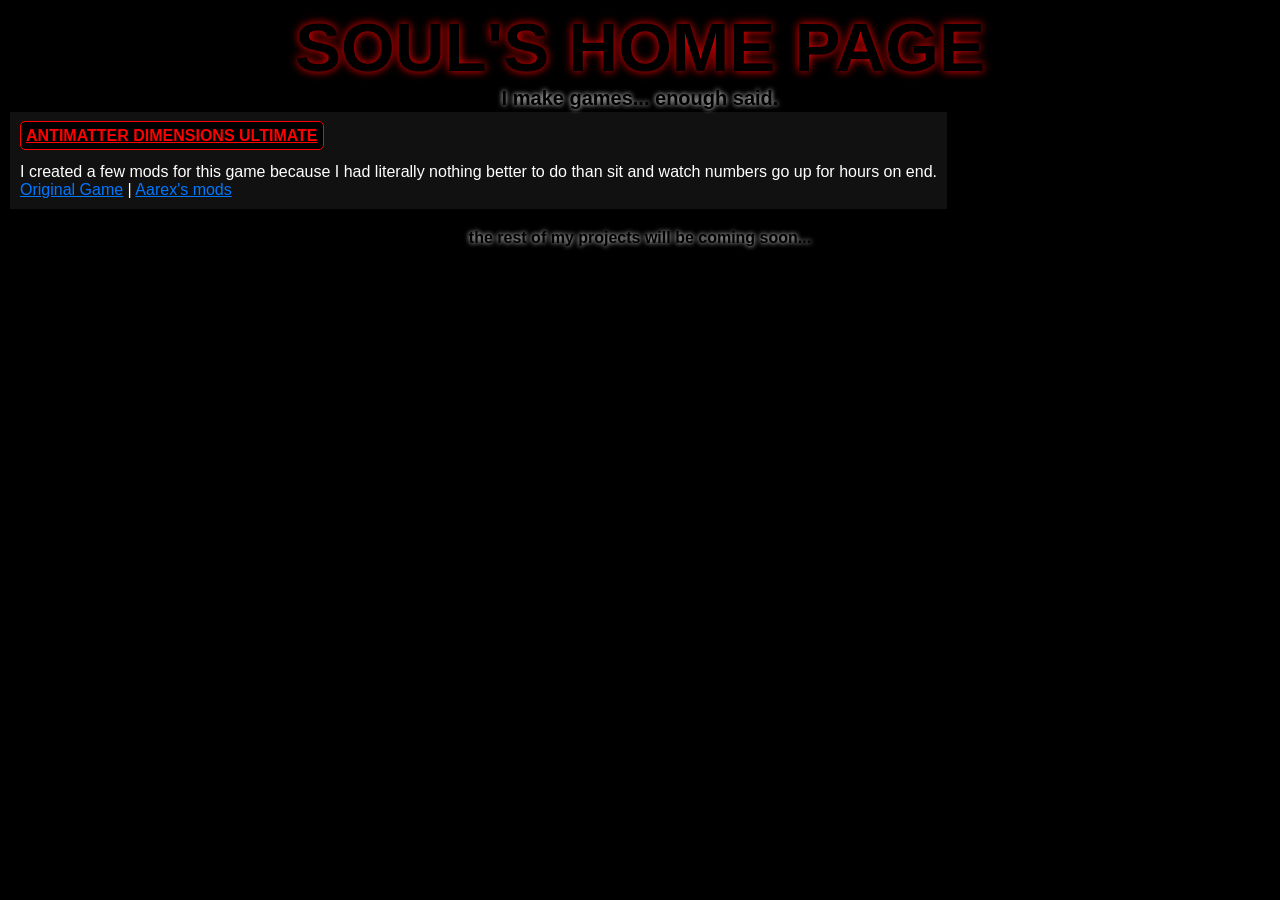
==== commit 192c6a82: "Post-dilation update late game >6000 OP now fixed omni-upgrade ring bug and hid stuff you weren't su" ====
--- a/index.html
+++ b/index.html
@@ -1,4837 +1,51 @@
-<!doctype html>
+<link rel = "icon" href = "sigma.png">
 
-<html>
+<style>
 
-<head>
-    <title>Antimatter Dimensions</title>
-    <link rel="icon" type="image/png" href="icon.png">
-    <meta name="Antimatter Dimensions" content="A game about huge numbers and watching them go up." charset="utf-8"/>
-    <script type="text/javascript" src="javascripts/jquery-3.2.1.min.js"></script>
-    <script type="text/javascript" src="javascripts/notify.js"></script>
-    <link rel="stylesheet" type="text/css" href="stylesheets/styles.css?12">
-    <link href="https://fonts.googleapis.com/css?family=Inconsolata" rel="stylesheet">
-    <link href="https://fonts.googleapis.com/css?family=Roboto" rel="stylesheet">
-    <script>
-        (function(i, s, o, g, r, a, m) {
-            i['GoogleAnalyticsObject'] = r;
-            i[r] = i[r] || function() {
-                (i[r].q = i[r].q || []).push(arguments)
-            }, i[r].l = 1 * new Date();
-            a = s.createElement(o),
-                m = s.getElementsByTagName(o)[0];
-            a.async = 1;
-            a.src = g;
-            m.parentNode.insertBefore(a, m)
-        })(window, document, 'script', 'https://www.google-analytics.com/analytics.js', 'ga');
+.project {
+	margin: 10px;
+	padding: 10px;
+	padding-top: 15px;
+	background: #111;
+}
 
-        ga('create', 'UA-77268961-1', 'auto');
-        ga('send', 'pageview');
+a {
+	color: #07f;
+}
 
-    </script>
-    <script type="text/javascript" src="javascripts/stuck.js"></script>
-</head>
-<img id="loading" src="images/Loading.png">
-<div id="snow" style="display: none; "></div>
-<body id="body" style="height: 95vh; " onload="initGame()">
-    <div id="container" class="container" style="color:#4F5957; font-family: Typewriter; text-align:center; font-size: 11px; display:none">
-        <div id='game' style='display:none'>
-            <div id='news'>.</div>
-        </div>
-        <div style="position: relative">
-            <div class="IP" id="infinityPoints2"></div>
-            <button id="postInfinityButton" class="postinfcrunch" onclick="bigCrunch()">Big Crunch for x Infinity Points</button>
-        </div>
-        <div style="position: relative">
-            <div class="EP" id="eternityPoints2"></div>
-            <button id="newDimensionButton" class="newdim" onclick="newDimension()">Get x antimatter to unlock a new Dimension.</button>
-            <button id="eternitybtn" class="eternitybtn" onclick="eternity()">
-                <div style="font-weight:bold" id="eternitybtnFlavor" class="hideEmpty">Other times await.. I need to become Eternal</div>
-                <div id="eternitybtnEPGain" class="hideEmpty"></div>
-                <div id="eternitybtnRate" class="hideEmpty"></div>
-                <div id="eternitybtnPeak" class="hideEmpty hideInMorse"></div>
-            </button>
-        </div>
-        <div style="position: relative">
-            <div class="EP" id="galaxyPoints2">You have <span class='GPAmount'>0</span> Galaxy points.</div>
-            <span id="sacpos" class="eterpos"><button id="sacrificebtn" class="storebtn" onclick="galacticSacrifice()"></button></span>
-        </div>
-        <div style="position: relative">
-            <div class="QK">
-                <div id="quarks"></div>
-                <div id="quantumClock"></div>
-            </div>
-            <button id="quantumbtn" class="quantumbtn" onclick="quantum(false, false, 0)">
-                <div id="quantumbtnFlavor" class="hideEmpty"></div>
-                <div id="quantumbtnQKGain" class="hideEmpty"></div>
-                <div id="quantumbtnRate" class="hideEmpty"></div>
-                <div id="quantumbtnPeak" class="hideEmpty"></div>
-            </button>
-        </div>
-        <div id='quantumBlock' style='height:120px'></div>
-        <div id="matter"></div>
-        <div id="chall13Mult"></div>
-        <div>
-            <p>You have <span id="coinAmount" style="font-size:25px; color: black">0</span> antimatter.</p>
-        </div>
+a:visited {
+	color: #77f;
+}
 
-        <div id="coinsPerSec">You are getting 0 antimatter per second.</div>
+a.link {
+	font-weight: bold;
+	color: red;
+	padding: 5px;
+	border-radius: 5px;
+	border: 1px solid red;
+	background: black;
+}
 
-        <tr id="tickSpeedRow" style="visibility: hidden">
-            <div id="tickLabel" style="visibility: hidden">Make the game 10% faster.</div>
-            <button id="tickSpeed" style="color:black; visibility: hidden; height: 25px;width: 170px; font-size: 12px" class="storebtn">Cost: 1000</button>
-            <button id="tickSpeedMax" onclick="buyMaxTickSpeed()" style="color:black; visibility: hidden; height: 25px; font-size: 12px" class="storebtn">Buy Max</button>
-            <div id="tickSpeedAmount" style="visibility: hidden">Tickspeed: 1000</div>
-        </tr>
-        <p></p>
-        <div style="position:absolute; left: 0; right: 0; margin-left: auto; margin-right: auto; width: 360px; top: 19px">
-            <button id="bigcrunch" style="font-family: Typewriter; font-size: 50px; width: 360px; height: 100px;" class="tabbtn" onclick="bigCrunch()">Big Crunch</button>
-        </div>
-        <div>
-            <button id="dimensionsbtn" style="font-family: Typewriter; font-size: 20px" class="tabbtn">Dimensions</button>
-            <button id="optionsbtn" style="font-family: Typewriter; font-size: 20px" class="tabbtn">Options</button>
-            <button id="statisticsbtn" style="font-family: Typewriter; font-size: 20px" class="tabbtn">Statistics</button>
-            <button id="achievementsbtn" style="font-family: Typewriter; font-size: 20px" class="tabbtn">Achievements</button>
-            <button id="challengesbtn" style="font-family: Typewriter; font-size: 20px" class="tabbtn">Challenges</button>
-            <button id="galaxybtn" style="font-family: Typewriter; font-size: 20px; display: none" onclick='showTab("galaxy")'>Galaxy</button>
-            <button id="infinitybtn" style="font-family: Typewriter; font-size: 20px; display: none" class="infinitybtn">Infinity</button>
-            <button id="eternitystorebtn" style="font-family: Typewriter; font-size: 20px; display: none" class="eternitytabbtn">Eternity</button>
-            <button id="quantumtabbtn" style="font-family: Typewriter; font-size: 20px; display: none" class="quantumbtn" onclick='showTab("quantumtab")'>Quantum</button>
-            <button id="omnitabbtn" style="font-family: Typewriter; font-size: 20px; display: none" class="omnibtn" onclick='showTab("omnitab")'>Omnipotence</button>
-        </div>
-        <div id="emptiness" class="tab" style="font-size: 150%">
-            <br>
-            <br>
-            <br> The world has collapsed on itself due to excess of antimatter.
-        </div>
-        <div id="eternitystore" class="tab" style="font-size: 15px; margin: 0 auto; display: none" align="center">
-            <table class="table" align="center" style="margin: auto">
-                <tr>
-                    <td><button class="secondarytabbtn" onclick="showEternityTab('timestudies')">Time studies</button></td>
-                    <td id="masterystudyunlock"><button class="secondarytabbtn" onclick="showEternityTab('masterystudies')">Mastery studies</button></td>
-                    <td><button class="secondarytabbtn" onclick="showEternityTab('eternityupgrades')">Eternity upgrades</button></td>
-                    <td><button class="secondarytabbtn" onclick="showEternityTab('milestones')">Eternity milestones</button></td>
-                    <td id="dilationTabbtn"><button class="secondarytabbtn" onclick="showEternityTab('dilation')">Time dilation</button></td>
-                    <td id="blackHoleTabbtn"><button class="secondarytabbtn" onclick="showEternityTab('blackhole')">Black hole</button></td>
-                </tr>
-            </table>
-            <div style="display: none;"><textarea id="treeExportOutput" style="color:black; width: 200px; height: 55px;"></textarea></div>
-            <div class="eternitytab" id="timestudies" style="font-size: 15px">
-                <canvas id="studyTreeCanvas"></canvas>
-                <tr>
-                    <td><button class="storebtn" onclick="exportStudyTree()" style="width:150px; height: 40px; font-size: 10px; margin: auto">Export tree</button><td>
-                    <td><button class="storebtn" onclick="respecToggle()" id="respec" style="width:150px; height: 40px; font-size: 10px; margin: auto">Respec time studies on next Eternity</button><td>
-                    <td><button class="storebtn" onclick="importStudyTree()" style="width:150px; height: 40px; font-size: 10px; margin: auto">Import tree</button><td>
-                </tr>
-                <button class="storebtn" onclick="respecMasteryToggle()" id="respecMastery" style="width:150px; height: 40px; font-size: 10px; margin: auto">Respec mastery studies on next Eternity</button>
-                <button class="storebtn" onclick="fillAll()" id="fillAll" style="width:150px; height: 40px; font-size: 10px; margin: auto">Fill all in time studies</button>
-                <table class="table" id="studytable">
-                    <tr>
-                        <td style="opacity: 0;"><button class="timestudylocked"></button></td>
-                        <td><button class="timestudylocked" id="11" onclick="buyTimeStudy(11)">Tickspeed affects 1st Time Dimension with reduced effect<span id="11desc">Currently: 1x</span>Cost: <t id = "studyCost0"></t> Time Theorems</button></td>
-                        <td><button class="timestudybought" id="secretstudy" style="opacity: 0; cursor: pointer; transition-duration: 2s;">Unlock a secret achievement<span>Cost: 0 Time Theorems</button></td>
-                    </tr>
-                </table>
-                <br>
-                <table class="table" id="studytable">
-                    <tr>
-                        <td><button class="timestudy" id="21" onclick="buyTimeStudy(21)">Replicanti multiplier formula is better (log2(x)^2 -> x^0.032)<span>Cost: <t id = "studyCost1"></t> Time Theorems</button></td>
-                        <td><button class="timestudy" id="22" onclick="buyTimeStudy(22)">Replicanti interval limit 50ms -> 1ms<span>Cost: <t id = "studyCost2"></t> Time Theorems</button></td>
-                    </tr>
-                </table>
-                <table class="table" id="studytable">
-                    <tr>
-                        <td><button class="timestudy" id="33" onclick="buyTimeStudy(33)">You keep half of your replicanti galaxies on infinity<span>Cost: <t id = "studyCost3"></t> Time Theorems</button></td>
-                        <td><button class="timestudy" id="31" onclick="buyTimeStudy(31)">Powers up bonuses that are based on your infinitied stat (to the power of <t id="31desc">4</t>)<span>Cost: <t id = "studyCost4"></t> Time Theorems</button></td>
-                        <td><button class="timestudy" id="32" onclick="buyTimeStudy(32)"><span id="32desc">You gain x1 more infinitied stat (based on dimension boosts)</span>Cost: <t id = "studyCost5"></t> Time Theorems</button></td>
-                        <td style="opacity: 0;"><button class="timestudylocked"></button></td>
-                    </tr>
-                </table>
-                <table class="table" id="studytable">
-                    <tr>
-                        <td><button class="timestudy" id="41" onclick="buyTimeStudy(41)"></button></td>
-                        <td><button class="timestudy" id="42" onclick="buyTimeStudy(42)"></button></td>
-                    </tr>
-                </table>
-                <br>
-                <table class="table" id="studytable">
-                    <tr>
-                        <td style="opacity: 0;"><button class="timestudylocked"></button></td>
-                        <td><button class="timestudy" id="51" onclick="buyTimeStudy(51)"><span id=51desc>You gain 1e15 times more IP</span>Cost: <t id = "studyCost8"></t> Time Theorems</button></td>
-                        <td><button class="eternitychallengestudy" id="ec5unl">Eternity Challenge 5<span>Requirement: 200 galaxies<span>Cost: 100 Time Theorems</button></td>
-                    </tr>
-                </table>
-                <table class="table" id="studytable">
-                    <tr>
-                        <td style="opacity: 0;"><button class="timestudylocked"></button></td>
-                        <td><button class="timestudy" id="61" onclick="buyTimeStudy(61)"></button></td>
-                        <td><button class="timestudy" id="62" onclick="buyTimeStudy(62)"></button></td>
-                    </tr>
-                </table>
-                <br>
-                <table class="table" id="studytable">
-                    <tr>
-                        <td><button class="timestudy normaldimstudy" id="71" onclick="buyTimeStudy(71)">Sacrifice affects all other normal dimensions with reduced effect<span id="71desc">Currently: 1x</span>Cost: <t id = "studyCost11"></t> Time Theorems</button></td>
-                        <td><button class="timestudy infdimstudy" id="72" onclick="buyTimeStudy(72)">Sacrifice affects 4th Infinity Dimension with greatly reduced effect<span id="72desc">Currently: 1x</span>Cost: <t id = "studyCost12"></t> Time Theorems</button></td>
-                        <td><button class="timestudy timedimstudy" id="73" onclick="buyTimeStudy(73)">Sacrifice affects 3rd Time Dimension with greatly reduced effect<span id="73desc">Currently: 1x</span>Cost: <t id = "studyCost13"></t> Time Theorems</button></td>
-                    </tr>
-                    <tr>
-                        <td><button class="timestudy normaldimstudy" id="81" onclick="buyTimeStudy(81)"></button></td>
-                        <td><button class="timestudy infdimstudy" id="82" onclick="buyTimeStudy(82)">Dimensional boosts affect Infinity Dimensions<span id="82desc">Currently: 1x</span>Cost: <t id = "studyCost15"></t> Time Theorems</button></td>
-                        <td><button class="timestudy timedimstudy" id="83" onclick="buyTimeStudy(83)">Dimensional boosts are 0.04% more effective for each tick upgrade gained from Time Dimensions<span>Cost: <t id = "studyCost16"></t> Time Theorems</button></td>
-                    </tr>
-                    <tr>
-                        <td><button class="timestudy normaldimstudy" id="91" onclick="buyTimeStudy(91)">Normal dimensions gain a multiplier based on time spent this eternity<span id="91desc">Currently: 1x</span>Cost: <t id = "studyCost17"></t> Time Theorems</button></td>
-                        <td><button class="timestudy infdimstudy" id="92" onclick="buyTimeStudy(92)">Infinity dimensions gain a multiplier based on fastest eternity time<span id="92desc">Currently: 1x</span>Cost: <t id = "studyCost18"></t> Time Theorems</button></td>
-                        <td><button class="timestudy timedimstudy" id="93" onclick="buyTimeStudy(93)">Time dimensions gain a multiplier based on tick upgrades gained<span id="93desc">Currently: 1x</span>Cost: <t id = "studyCost19"></t> Time Theorems</button></td>
-                    </tr>
-                    <tr>
-                        <td><button class="timestudy normaldimstudy" id="101" onclick="buyTimeStudy(101)">Replicantis give multiplier to normal dims equal to their amount.<span>Cost: <t id = "studyCost20"></t> Time Theorems</button></td>
-                        <td><button class="timestudy infdimstudy" id="102" onclick="buyTimeStudy(102)">Replicanti galaxies power replicanti multiplier<span>Cost: <t id = "studyCost21"></t> Time Theorems</button></td>
-                        <td><button class="timestudy timedimstudy" id="103" onclick="buyTimeStudy(103)">Time dimensions gain a multiplier equal to replicanti galaxy amount<span>Cost: <t id = "studyCost22"></t> Time Theorems</p></button></td>
-                    </tr>
-                </table>
-                <br>
-                <table class="table" id="studytable">
-                    <tr>
-                        <td><button class="eternitychallengestudy" id="ec7unl">Eternity Challenge 7<span>Requirement: 1e550,000 antimatter<span>Cost: 115 Time Theorems</button></td>
-                        <td><button class="timestudy" id="111" onclick="buyTimeStudy(111, 12)">Make the IP formula better<span>Cost: <t id = "studyCost23"></t> Time Theorems</button></td>
-                        <td style="opacity: 0;"><button class="timestudylocked"></button></td>
-                    </tr>
-                </table>
-                <br>
-                <table class="table" id="studytable">
-                    <tr>
-                        <td><button class="timestudy activestudy" id="121" onclick="buyTimeStudy(121)">The worse your average EP/min is, the more EP you get<span id="121desc">Currently: 1x</span>Cost: <t id = "studyCost24"></t> Time Theorems</button></td>
-                        <td><button class="timestudy passivestudy" id="122" onclick="buyTimeStudy(122)">You gain 35x more EP<span>Cost: <t id = "studyCost25"></t> Time Theorems</button></td>
-                        <td><button class="timestudy idlestudy" id="123" onclick="buyTimeStudy(123)">You gain more EP based on time spent this eternity<span id="123desc">Currently: 1x</span>Cost: <t id = "studyCost26"></t> Time Theorems</button></td>
-                    </tr>
-                </table>
-                <table class="table" id="studytable">
-                    <tr>
-                        <td><button class="eternitychallengestudy" id="ec6unl">Eternity Challenge 6<span>Requirement: 40 replicanti galaxies<span>Cost: 100 Time Theorems</button></td>
-                        <td><button class="timestudy activestudy" id="131" onclick="buyTimeStudy(131)">Automatic replicanti galaxies are disabled, but you can get 50% more<span>Cost: <t id = "studyCost27"></t> Time Theorems</button></td>
-                        <td><button class="timestudy passivestudy" id="132" onclick="buyTimeStudy(132)">Replicanti galaxies are 40% more effective<span>Cost: <t id = "studyCost28"></t> Time Theorems</button></td>
-                        <td><button class="timestudy idlestudy" id="133" onclick="buyTimeStudy(133)">Replicanti are 10x slower until infinity, but their galaxies are 50% stronger<span>Cost: <t id = "studyCost29"></t> Time Theorems</button></td>
-                        <td><button class="eternitychallengestudy" id="ec8unl">Eternity Challenge 8<span>Cost: 100 Time Theorems</button></td>
-                    </tr>
-                </table>
-                <table class="table" id="studytable">
-                    <tr>
-                        <td><button class="timestudy activestudy" id="141" onclick="buyTimeStudy(141)">Multiplier to IP, decaying over this infinity<span id="141desc">Currently 1x</span>Cost: <t id = "studyCost30"></t> Time Theorems</button></td>
-                        <td><button class="timestudy passivestudy" id="142" onclick="buyTimeStudy(142)"><span id="142desc">You gain 1e25x more IP</span>Cost: <t id = "studyCost31"></t> Time Theorems</button></td>
-                        <td><button class="timestudy idlestudy" id="143" onclick="buyTimeStudy(143)">Multiplier to IP, increasing over this infinity<span id="143desc">Currently 1x</span>Cost: <t id = "studyCost32"></t> Time Theorems</button></td>
-                    </tr>
-                </table>
-                <br>
-                <table class="table" id="studytable">
-                    <tr>
-                        <td style="opacity: 0;"><button class="timestudylocked"></button></td>
-                        <td><button class="eternitychallengestudy" id="ec9unl">Eternity Challenge 9<span>Requirement: 1e6000 infinity power<span>Cost: 100 Time Theorems</button></td>
-                        <td><button class="timestudy" id="151" onclick="buyTimeStudy(151)"><span id="151desc">1e4x multiplier on all Time Dimensions</span>Cost: <t id = "studyCost33"></t> Time Theorems</button></td>
-                        <td style="opacity: 0;"><button class="timestudylocked"></button></td>
-                        <td><button class="eternitychallengestudy" id="ec4unl">Eternity Challenge 4<span>Requirement: 100,000,000 infinities<span>Cost: 85 Time Theorems</button></td>
-                    </tr>
-                </table>
-                <table class="table" id="studytable">
-                    <tr>
-                        <td><button class="timestudy" id="161" onclick="buyTimeStudy(161)"><span id="161desc">1e616x multiplier on all normal dimensions</span>Cost: <t id = "studyCost34"></t> Time Theorems</button></td>
-                        <td><button class="timestudy" id="162" onclick="buyTimeStudy(162)"><span id="162desc">1e11x multiplier on all Infinity Dimensions</span>Cost: <t id = "studyCost35"></t> Time Theorems</button></td>
-                    </tr>
-                </table>
-                <table class="table" id="studytable">
-                    <tr>
-                        <td><button class="timestudy" id="171" onclick="buyTimeStudy(171)">Time shard requirement for the next tickspeed upgrade goes up slower<span>Cost: <t id = "studyCost36"></t> Time Theorems</button></td>
-                    </tr>
-                </table>
-                <table class="table" id="studytable">
-                    <tr>
-                        <td><button class="eternitychallengestudy" id="ec1unl">Eternity Challenge 1<span>Requirement: 25,000 Eternities<span>Cost: 20 Time Theorems</button></td>
-                        <td><button class="eternitychallengestudy" id="ec2unl" style="font-size: 10px;">Eternity Challenge 2<span>Requirement: 1,300 Time upgrades gained from time dimensions<span>Cost: 25 Time Theorems</button></td>
-                        <td><button class="eternitychallengestudy" id="ec3unl"></button></td>
-                    </tr>
-                </table>
-                <table class="table" id="studytable">
-                    <tr>
-                        <td><button class="timestudy" id="181" onclick="buyTimeStudy(181)">You gain 1% of your IP gained on crunch each second.<span>Cost: <t id = "studyCost37"></t> Time Theorems</button></td>
-                    </tr>
-                    <tr>
-                        <td><button class="eternitychallengestudy" id="ec10unl">Eternity Challenge 10<span>Requirement: 1e100 EP<span>Cost: 200 Time Theorems</button></td>
-                    </tr>
-                </table>
-				<div id = "ngtlockedstudies">
-                <table class="table" id="studytable">
-                    <tr>
-                        <td><button class="timestudy" id="191" onclick="buyTimeStudy(191)">After eternity you permanently keep 5% of your infinities<span>Cost: <t id = "studyCost38"></t> Time Theorems</button></td>
-                        <td><button class="timestudy" id="192" onclick="buyTimeStudy(192)" style="font-size: 10px;"><span id="192desc">You can get beyond 1.8e308 replicantis, but the interval is increased the more you have</span>Cost: <t id = "studyCost39"></t> Time Theorems</button></td>
-                        <td><button class="timestudy" id="193" onclick="buyTimeStudy(193)">Normal dimension boost based on eternities<span id="193desc">Currently: 1x</span>Cost: <t id = "studyCost40"></t> Time Theorems</button></td>
-                    </tr>
-                </table>
-                <table class="table" id="studytable">
-                    <tr>
-                        <td><button class="timestudy" id="201" onclick="buyTimeStudy(201)">Pick another path from the first split<span>Cost: <t id = "studyCost41"></t> Time Theorems</button></td>
-                    </tr>
-                </table>
-                <table class="table" id="studytable">
-                    <tr>
-                        <td><button class="timestudy" id="211" onclick="buyTimeStudy(211)">Dimensional boost requirement scaling is reduced by 5<span>Cost: <t id = "studyCost42"></t> Time Theorems</button></td>
-                        <td><button class="timestudy" id="212" onclick="buyTimeStudy(212)">Galaxies are more effective based on your timeshards<span id="212desc">Currently: 1x</span>Cost: <t id = "studyCost43"></t> Time Theorems</button></td>
-                        <td><button class="timestudy" id="213" onclick="buyTimeStudy(213)">You gain replicanti 20 times faster<span>Cost: <t id = "studyCost44"></t> Time Theorems</button></td>
-                        <td><button class="timestudy" id="214" onclick="buyTimeStudy(214)">Sacrifice boosts the 8th dimension even more<span id="214desc">Currently: 1x</span>Cost: <t id = "studyCost45"></t> Time Theorems</button></td>
-                    </tr>
-                </table>
-                <table class="table" id="studytable">
-                    <tr class="wideRow">
-                        <td><button class="timestudy darkstudy" id="221" onclick="buyTimeStudy(221)">Dimensional boosts affect time dimensions with reduced power.<span>Cost: <t id = "studyCost46"></t> Time Theorems</button></td>
-                        <td><button class="timestudy lightstudy" id="222" onclick="buyTimeStudy(222)">Dimensional boost costs scale by another 2 less.<span>Cost: <t id = "studyCost47"></t> Time Theorems</button></td>
-                        <td><button class="timestudy darkstudy" id="223" onclick="buyTimeStudy(223)">Galaxy cost scaling starts 7 galaxies later.<span>Cost: <t id = "studyCost48"></t> Time Theorems</button></td>
-                        <td><button class="timestudy lightstudy" id="224" onclick="buyTimeStudy(224)">Galaxy cost scaling starts 1 galaxy later for every 2000 dimensional boosts.<span>Cost: <t id = "studyCost49"></t> Time Theorems</button></td>
-                        <td><button class="timestudy darkstudy" id="225" onclick="buyTimeStudy(225)">You gain extra RGs based on how high above infinity your replicanti are.<span>Cost: <t id = "studyCost50"></t> Time Theorems</button></td>
-                        <td><button class="timestudy lightstudy" id="226" onclick="buyTimeStudy(226)">You gain extra RGs based on your max RGs.<span>Cost: <t id = "studyCost51"></t> Time Theorems</button></td>
-                        <td><button class="timestudy darkstudy" id="227" onclick="buyTimeStudy(227)">Sacrifice affects the 4th Time Dimension with reduced effect.<span>Cost: <t id = "studyCost52"></t> Time Theorems</button></td>
-                        <td><button class="timestudy lightstudy" id="228" onclick="buyTimeStudy(228)">Sacrifice scales better.<span>Cost: <t id = "studyCost53"></t> Time Theorems</button></td>
-                    </tr>
-                </table>
-                <table class="table" id="studytable">
-                    <tr>
-                        <td><button class="timestudy darkstudy" id="231" onclick="buyTimeStudy(231)">Dimensional boosts are more effective based on their amount.<span>Cost: <t id = "studyCost54"></t> Time Theorems</button></td>
-                        <td><button class="timestudy lightstudy" id="232" onclick="buyTimeStudy(232)">Galaxies are more effective based on non-replicated galaxies.<span>Cost: <t id = "studyCost55"></t> Time Theorems</button></td>
-                        <td><button class="timestudy darkstudy" id="233" onclick="buyTimeStudy(233)">Max replicanti galaxy upgrade cost is reduced based on replicanti amount.<span>Cost: <t id = "studyCost56"></t> Time Theorems</button></td>
-                        <td><button class="timestudy lightstudy" id="234" onclick="buyTimeStudy(234)">Sacrifice boosts First Dimension.<span>Cost: <t id = "studyCost57"></t> Time Theorems</button></td>
-                    </tr>
-                </table>
-				</div>
-                <table class="table" id="studytable">
-                    <tr>
-                        <td><button class="eternitychallengestudy" id="ec11unl">Eternity Challenge 11<span>Requirement: Use only the Normal Dimension path<span>Cost: 1 Time Theorem</button></td>
-                        <td><button class="eternitychallengestudy" id="ec12unl">Eternity Challenge 12<span>Requirement: Use only the Infinity Dimension path<span>Cost: 1 Time Theorem</button></td>
-                    </tr>
-                </table>
-                <table class="table" id="studytable">
-                    <tr>
-                        <td><button class="timestudylocked" id="dilstudy1" onclick="buyDilationStudy(1, 5e3)">Unlock time dilation<span>Requirement: 5 Eternity Challenge 11 and 12 completions<span>Cost: 5000 Time Theorems</button></td>
-                    </tr>
-                </table>
-                <table class="table" id="studytable">
-                    <tr>
-                        <td><button class="timestudylocked" id="dilstudy2" onclick="buyDilationStudy(2, 1e6)">Unlock the 5th Time Dimension<span>Cost: 1,000,000 Time Theorems</button></td>
-                        <td><button class="timestudylocked" id="dilstudy3" onclick="buyDilationStudy(3, 1e7)">Unlock the 6th Time Dimension<span>Cost: 10,000,000 Time Theorems</button></td>
-                    </tr>
-                </table>
-                <table class="table" id="studytable">
-                    <tr>
-                        <td><button class="timestudylocked" id="dilstudy4" onclick="buyDilationStudy(4, 1e8)">Unlock the 7th Time Dimension<span>Cost: 100,000,000 Time Theorems</button></td>
-                        <td><button class="timestudylocked" id="dilstudy5" onclick="buyDilationStudy(5, 1e9)">Unlock the 8th Time Dimension<span>Cost: 1,000,000,000 Time Theorems</button></td>
-                    </tr>
-                </table>
-                <table class="table" id="studytable">
-                    <tr>
-                        <td><button class="timestudylocked" id="dilstudy6" onclick="buyDilationStudy(6, 1e24)">Unlock Meta Dimensions<span>Cost: <span id="metaCost" style="display: inline;">1e24</span> Time Theorems</button></td>
-                    </tr>
-                </table>
-                <table class="table" id="studytable">
-                    <tr>
-                        <td><button class="dilationupg" id="masteryportal" onclick="portal()"></button></td>
-                    </tr>
-                </table>
-                <div style="height: 60px;"></div>
-                <div>
-                    <table id="footer">
-                        <tr>
-                            <td>
-                                <div style="text-align:center">
-                                    <a href="howto.html" target="_newtab">How to play  </a> |
-                                    <a href="about.html" onclick="giveAchievement('A sound financial decision')" target="_newtab">About   </a> |
-                                    <a href="changelog/" target="_newtab">Changelog   </a>
-                                </div>
-                            </td>
-                        </tr>
-                    </table>
-                </div>
-            </div>
-            <div class="eternitytab" id="ers_timestudies" style="font-size: 15px">
-                <button class="storebtn" onclick="exportStudyTree()" style="width:150px; height: 40px; font-size: 10px; margin: auto">Export spec</button>
-                <button class="storebtn" onclick="respecToggle()" id="respec2" style="width:150px; height: 40px; font-size: 10px; margin: auto">Respec time studies on next Eternity</button>
-                <button class="storebtn" onclick="importStudyTree()" style="width:150px; height: 40px; font-size: 10px; margin: auto">Import spec</button>
-                <p id="nextstudy" style="margin: 0 auto;"></p>
-                <table class="table" style="margin: 0 auto;">
-                    <tr id="tsrow1">
-                        <td>
-                            <button id="ts1" class="eternityttbtn" onclick="buyTimeStudy(1)">Sacrifice is stronger (roughly 15% first time, total effect double-logarithmic in times bought)<br>Bought: <span id="ts1bought">x</span><br>Cost: <span id="ts1cost">x</span> TT<br>Total sacrifice multiplier<br><span id='ts1desc'></span></button>
-                        </td>
-                        <td>
-                            <button id="ts2" class="eternityttbtn" onclick="buyTimeStudy(2)">You get 10% more tickspeed upgrades from time dimensions (not considering multiplier increase)<br>Bought: <span id="ts2bought">x</span><br>Cost: <span id="ts2cost">x</span> TT<br>Current tickspeed upgrades<br><span id='ts2desc'></span></button>
-                        </td>
-                    </tr>
-                </table>
-                <table class="table" style="margin: 0 auto;">
-                    <tr id="tsrow2">
-                        <td>
-                            <button id="ts3" class="eternityttbtn" onclick="buyTimeStudy(3)">Replicanti multiplier to ID is 25% stronger<br>Bought: <span id="ts3bought">x</span><br>Cost: <span id="ts3cost">x</span> TT<br>Replicanti multiplier<br><span id='ts3desc'></span></button>
-                        </td>
-                        <td>
-                            <button id="ts4" class="eternityttbtn" onclick="buyTimeStudy(4)">Dimension boost multiplier is incremented<br>Bought: <span id="ts4bought">x</span><br>Cost: <span id="ts4cost">x</span> TT<br>Multiplier per dimension boost<br><span id='ts4desc'></span></button>
-                        </td>
-                    </tr>
-                </table>
-                <table class="table" style="margin: 0 auto;">
-                    <tr id="tsrow3">
-                        <td>
-                            <button id="ts5" class="eternityttbtn" onclick="buyTimeStudy(5)">Decreasing multiplier to IP (1e5 / seconds in infinity)<br>Bought: <span id="ts5bought">x</span><br>Cost: <span id="ts5cost">x</span> TT<br>Current IP multiplier<br><span id='ts5desc'></span></button>
-                        </td>
-                        <td>
-                            <button id="ts6" class="eternityttbtn" onclick="buyTimeStudy(6)">Increasing multiplier to IP (seconds in infinity)<br>Bought: <span id="ts6bought">x</span><br>Cost: <span id="ts6cost">x</span> TT<br>Current IP multiplier<br><span id='ts6desc'></span></button>
-                        </td>
-                    </tr>
-                </table>
-                <div style="height: 60px;"></div>
-                <div>
-                    <table id="footer">
-                        <tr>
-                            <td>
-                                <div style="text-align:center">
-                                    <a href="howto.html" target="_newtab">How to play  </a> |
-                                    <a href="about.html" onclick="giveAchievement('A sound financial decision')" target="_newtab">About   </a> |
-                                    <a href="changelog/" target="_newtab">Changelog   </a>
-                                </div>
-                            </td>
-                        </tr>
-                    </table>
-                </div>
-            </div>
-            <div class="eternitytab" id="masterystudies" style="font-size: 15px">
-                <canvas id="studyTreeCanvas2"></canvas>
-                <span>Mastery study cost multiplier: <text id='costmult'></text>x</span><br>
-                <tr>
-                    <td><button class="storebtn" onclick="exportStudyTree()" style="width:150px; height: 40px; font-size: 10px; margin: auto">Export tree</button><td>
-                    <td><button class="storebtn" onclick="respecToggle()" id="respec3" style="width:150px; height: 40px; font-size: 10px; margin: auto">Respec time studies on next Eternity</button><td>
-                    <td><button class="storebtn" onclick="importStudyTree()" style="width:150px; height: 40px; font-size: 10px; margin: auto">Import tree</button><td>
-                </tr>
-                <button class="storebtn" onclick="respecMasteryToggle()" id="respecMastery2" style="width:150px; height: 40px; font-size: 10px; margin: auto">Respec mastery studies on next Eternity</button>
-                <button class="storebtn" onclick="fillAll()" id="fillAll2" style="width:150px; height: 40px; font-size: 10px; margin: auto">Fill all in time studies</button>
-                <table class="table" id="studytable">
-                    <tr>
-                        <td><button class="dilationupg" id="back" onclick="showEternityTab('timestudies')">Lead back to time studies.</button></td>
-                    </tr>
-                </table>
-                <table class="table" id="studytable">
-                    <tr>
-                        <td><button class="timestudylocked" id="timestudy241" onclick='buyMasteryStudy("t", 241)'>You get 2.2x more IP per mult upgrade.</button></td>
-                    </tr>
-                </table>
-                <table class="table" id="studytable">
-                    <tr>
-                        <td><button class="timestudylocked" id="timestudy251" onclick='buyMasteryStudy("t", 251)'>Remote cost scaling starts 1 galaxy later per 3,000 dimension boosts.</button></td>
-                        <td><button class="timestudylocked" id="timestudy252" onclick='buyMasteryStudy("t", 252)'>Remote cost scaling starts 1 galaxy later per 7 free galaxies.</button></td>
-                        <td><button class="timestudylocked" id="timestudy253" style='font-size:10px' onclick='buyMasteryStudy("t", 253)'>Remote cost scaling starts 20 galaxies later per 9 extra replicated galaxies.</button></td>
-                    </tr>
-                </table>
-                <table class="table" id="studytable">
-                    <tr class="wideRow">
-                        <td><button class="timestudylocked" id="timestudy261" onclick='buyMasteryStudy("t", 261)'>Dimensional boost costs scale by another 1 less.</button></td>
-                        <td><button class="timestudylocked" id="timestudy262" onclick='buyMasteryStudy("t", 262)'>Dimensional boosts affect Meta Dimensions at reduced rate.<br><span id="ts262Current"></span></button></td>
-                        <td><button class="timestudylocked" id="timestudy263" onclick='buyMasteryStudy("t", 263)'>Meta-dimension boosts affect dilated time production.<br><span id="ts263Current"></span></button></td>
-                        <td><button class="timestudylocked" id="timestudy264" onclick='buyMasteryStudy("t", 264)'>You gain more tachyon particles based on your galaxies.<br><span id="ts264Current"></span></button></td>
-                        <td><button class="timestudylocked" id="timestudy265" onclick='buyMasteryStudy("t", 265)'>You can buy replicate chance upgrades over 100%.</button></td>
-                        <td><button class="timestudylocked" id="timestudy266" onclick='buyMasteryStudy("t", 266)'>Post-400 max replicated galaxy cost scaling is reduced.</button></td>
-                    </tr>
-                </table>
-                <table class="table" id="studytable">
-                    <tr>
-                        <td><button class="eternitychallengestudy" id="ec13unl" onclick='buyMasteryStudy("ec", 13)'>Eternity Challenge 13<span id="ec13Req"></span><span id="ec13Cost" style="display: block;"></span></button></td>
-                        <td><button class="eternitychallengestudy" id="ec14unl" onclick='buyMasteryStudy("ec", 14)'>Eternity Challenge 14<span id="ec14Req"></span><span id="ec14Cost" style="display: block;"></span></button></td>
-                    </tr>
-                </table>
-                <div id='quantumstudies'>
-                <table class="table" id="studytable">
-                    <tr>
-                        <td><button class="timestudylocked" id="dilstudy7" onclick='buyMasteryStudy("d", 7)'>Unlock Electrons<br><span id="ds7Cost"></span></button></td>
-                    </tr>
-                </table>
-                <table class="table" id="studytable">
-                    <tr>
-                        <td><button class="timestudylocked" id="timestudy271" style='font-size:10px' onclick='buyMasteryStudy("t", 271)'>You can buy beyond 1ms interval upgrades but the cost starts to increase faster.</button></td>
-                        <td><button class="timestudylocked" id="timestudy272" onclick='buyMasteryStudy("t", 272)'>Pick all paths on all 3-way splits in time studies.</button></td>
-                        <td><button class="timestudylocked" id="timestudy273" onclick='buyMasteryStudy("t", 273)'>Replicate chance is massively increased.</button></td>
-                    </tr>
-                </table>
-                <table class="table" id="studytable">
-                    <tr>
-                        <td><button class="timestudylocked" id="timestudy281" style='font-size:10px' onclick='buyMasteryStudy("t", 281)'>Replicanti multiplier boosts DT production at greatly reduced rate.<br><span id="ts281Current"></span></button></td>
-                        <td><button class="timestudylocked" id="dilstudy8" onclick='buyMasteryStudy("d", 8)'>Unlock Quantum Challenges<br><span id="ds8Cost"></span><br><span id="ds8Req"></span></button></td>
-                        <td><button class="timestudylocked" id="timestudy282" style='font-size:10px' onclick='buyMasteryStudy("t", 282)'>Replicanti multiplier boosts Meta Dimensions at greatly reduced rate.<br><span id="ts282Current"></span></button></td>
-                    </tr>
-                </table>
-                <table class="table" id="studytable">
-                    <tr>
-                        <td><button class="timestudylocked" id="dilstudy9" onclick='buyMasteryStudy("d", 9)'>Unlock Paired Challenges<br><span id="ds9Cost"></span><br>Requirement: Complete Quantum Challenge 8</button></td>
-                    </tr>
-                </table>
-                <table class="table" id="studytable">
-                    <tr>
-                        <td><button class="timestudylocked" id="timestudy291" onclick='buyMasteryStudy("t", 291)'>You gain 1% of your EP gained on eternity each second.</button></td>
-                        <td><button class="timestudylocked" id="timestudy292" onclick='buyMasteryStudy("t", 292)'>You can gain tachyon particles without disabling dilation.</button></td>
-                    </tr>
-                </table>
-                <table class="table" id="studytable">
-                    <tr>
-                        <td><button class="timestudylocked" id="timestudy301" style='font-size:10px' onclick='buyMasteryStudy("t", 301)'>Remote cost scaling starts 1 galaxy later per 4.15 extra replicated galaxies.</span></button></td>
-                        <td><button class="timestudylocked" id="timestudy302" onclick='buyMasteryStudy("t", 302)'>Pick all time studies before mastery studies.</button></td>
-                        <td><button class="timestudylocked" id="timestudy303" style='font-size:10px' onclick='buyMasteryStudy("t", 303)'>Meta Dimensions are stronger based on your galaxies.<br><span id="ts303Current"></span></button></td>
-                    </tr>
-                </table>
-                <table class="table" id="studytable">
-                    <tr>
-                        <td><button class="timestudylocked" id="timestudy311" onclick='buyMasteryStudy("t", 311)'>Replicanti multiplier to Infinity Dimensions is 17.3x stronger.</span></button></td>
-                        <td><button class="timestudylocked" id="dilstudy10" onclick='buyMasteryStudy("d", 10)'>Unlock Replicants<br><span id="ds10Cost"></span><br>Requirement: Complete Paired Challenge 4</button></td>
-                        <td><button class="timestudylocked" id="timestudy312" onclick='buyMasteryStudy("t", 312)'>Meta-dimension boosts are 4.5% stronger and cost scale by 1 less.</button></td>
-                    </tr>
-                </table>
-                <table class="table" id="studytable">
-                    <tr>
-                        <td><button class="timestudylocked" id="timestudy321" onclick='buyMasteryStudy("t", 321)' style='font-size:10px'>If the multiplier per ten dimensions does nothing, it actually multiplies dimensions by <span id='321effect'></span>x.</span></button></td>
-                        <td style='width:368px; text-align: center'><button class="timestudylocked" id="timestudy322" style='font-size:10px' onclick='buyMasteryStudy("t", 322)'>Tickspeed boosts DT production at greatly reduced rate.<br><span id="ts322Current"></span></button></td>
-                        <td><button class="timestudylocked" id="timestudy323" style='font-size:10px' onclick='buyMasteryStudy("t", 323)'>Cancel dilation penalty for Normal Dimensions boost from replicanti.</span></button></td>
-                    </tr>
-                </table>
-                </div>
-                <div id="replicantsstudies">
-                <table class="table" id="studytable">
-                    <tr>
-                        <td><button class="timestudylocked" id="timestudy331" style='font-size:10px' onclick='buyMasteryStudy("t", 331)'>Dimension Supersonic scaling starts 340,000 later and increases cost slower by 3 less.</span></button></td>
-                        <td><button class="timestudylocked" id="timestudy332" onclick='buyMasteryStudy("t", 332)'>You gain replicanti faster based on your normal galaxies.</span></button></td>
-                    </tr>
-                </table>
-                <table class="table" id="studytable">
-                    <tr>
-                        <td><button class="timestudylocked" id="timestudy341" style='font-size:10px' onclick='buyMasteryStudy("t", 341)'>Preons boost DT production at reduced rate.<br><span id="ts341Current"></span></button></td>
-                        <td><button class="timestudylocked" id="timestudy342" onclick='buyMasteryStudy("t", 342)'>All replicated galaxies are stronger and use the same formula.</button></td>
-                        <td><button class="timestudylocked" id="timestudy343" onclick='buyMasteryStudy("t", 343)'>Free galaxies are as strong as a normal replicated galaxy.</button></td>
-                        <td><button class="timestudylocked" id="timestudy344" style='font-size:10px' onclick='buyMasteryStudy("t", 344)'>Replicated galaxies are more effective based on your preons.<br><span id="ts344Current"></span></button></td>
-                    </tr>
-                </table>
-                <table class="table" id="studytable">
-                    <tr>
-                        <td><button class="timestudylocked" id="timestudy351" onclick='buyMasteryStudy("t", 351)'>Time Shards boost all Meta Dimensions.<br><span id="ts351Current"></span></button></td>
-                    </tr>
-                </table>
-                <table class="table" id="studytable">
-                    <tr>
-                        <td><button class="timestudylocked" id="timestudy361" style='font-size:10px' onclick='buyMasteryStudy("t", 361)'>Hatch speed is faster based on your tachyon particles.<br><span id="ts361Current"></span></button></td>
-                        <td><button class="timestudylocked" id="dilstudy11" onclick='buyMasteryStudy("d", 11)'>Unlock Emperor Dimensions<br><span id="ds11Cost"></span><br>Requirement: 10 worker replicants</button></td>
-                        <td><button class="timestudylocked" id="timestudy362" onclick='buyMasteryStudy("t", 362)'>Reduce the softcap for preon boost.</button></td>
-                    </tr>
-                </table>
-                </div>
-                <div id="empstudies">
-                <table class="table" id="studytable">
-                    <tr>
-                        <td><button class="timestudylocked" id="timestudy371" style='font-size:10px' onclick='buyMasteryStudy("t", 371)'>Hatch speed is faster based on your extra replicated galaxies.<br><span id="ts371Current"></span></button></td>
-                        <td><button class="timestudylocked" id="timestudy372" style='font-size:10px' onclick='buyMasteryStudy("t", 372)'>Hatch speed is faster based on your time shards.<br><span id="ts372Current"></span></button></td>
-                        <td><button class="timestudylocked" id="timestudy373" style='font-size:10px' onclick='buyMasteryStudy("t", 373)'>You get more preons based on your galaxies.<br><span id="ts373Current"></span></button></button></td>
-                    </tr>
-                </table>
-                <table class="table" id="studytable">
-                    <tr>
-                        <td><button class="timestudylocked" id="timestudy381" style='font-size:10px' onclick='buyMasteryStudy("t", 381)'>Hatch speed is faster based on your tickspeed reduction multiplier.<br><span id="ts381Current"></span></button></td>
-                        <td><button class="timestudylocked" id="timestudy382" onclick='buyMasteryStudy("t", 382)'>Eighth Dimensions boost Meta Dimensions.<br><span id="ts382Current"></span></button></td>
-                        <td><button class="timestudylocked" id="timestudy383" onclick='buyMasteryStudy("t", 383)'>Blue power boosts Meta Dimensions.<br><span id="ts383Current"></span></button></td>
-                    </tr>
-                </table>
-                <table class="table" id="studytable">
-                    <tr>
-                        <td><button class="timestudylocked" id="timestudy391" style='font-size:10px' onclick='buyMasteryStudy("t", 391)'>Hatch speed is faster based on your meta-antimatter.<br><span id="ts391Current"></span></button></td>
-                        <td><button class="timestudylocked" id="timestudy392" onclick='buyMasteryStudy("t", 392)'>Preons boost all Emperor Dimensions.<br><span id="ts392Current"></span></button></td>
-                        <td><button class="timestudylocked" id="timestudy393" onclick='buyMasteryStudy("t", 393)'>Workers boost Meta Dimensions.<br><span id="ts393Current"></span></button></td>
-                    </tr>
-                </table>
-                <table class="table" id="studytable">
-                    <tr>
-                        <td><button class="timestudylocked" id="dilstudy12" onclick='buyMasteryStudy("d", 12)'>Unlock Nanofield<br><span id="ds12Cost"></span><br>Requirement: 10 8th Emperor Dimensions</button></td>
-                    </tr>
-                </table>
-                </div>
-                <div id="nfstudies">
-                <table class="table" id="studytable">
-                    <tr>
-                        <td><button class="timestudylocked" id="timestudy401" style='font-size:10px' onclick='buyMasteryStudy("t", 401)'>The production of preon anti-energy is slower based on your preons.<br><span id="ts401Current"></span></button></td>
-                        <td><button class="timestudylocked" id="timestudy402" onclick='buyMasteryStudy("t", 402)'>Emperor Dimensions and hatch speed are faster by 25x.</button></td>
-                    </tr>
-                </table>
-                <table class="table" id="studytable">
-                    <tr>
-                        <td><button class="timestudylocked" id="timestudy411" style='font-size:10px' onclick='buyMasteryStudy("t", 411)'>The production of preon energy is faster based on your replicants.<br><span id="ts411Current"></span></button></td>
-                        <td><button class="timestudylocked" id="timestudy412" onclick='buyMasteryStudy("t", 412)'>Preon effect is 25% stronger.</button></td>
-                    </tr>
-                </table>
-                <table class="table" id="studytable">
-                    <tr>
-                        <td><button class="timestudylocked" id="dilstudy13">Unlock Tree of Decay<br>(Coming soon!)</button></td>
-                    </tr>
-                </table>
-                </div>
-                <div style="height: 60px;"></div>
-                <div>
-                    <table id="footer">
-                        <tr>
-                            <td>
-                                <div style="text-align:center">
-                                    <a href="howto.html" target="_newtab">How to play  </a> |
-                                    <a href="about.html" onclick="giveAchievement('A sound financial decision')" target="_newtab">About   </a> |
-                                    <a href="changelog/" target="_newtab">Changelog   </a>
-                                </div>
-                            </td>
-                        </tr>
-                    </table>
-                </div>
-            </div>
-            <div  class="eternitytab" id="eternityupgrades">
-                <br>
-                <table class="table" style="margin: 0 auto">
-                    <tr>
-                        <td>
-                            <button id="eter1" class="eternityupbtn" onclick="buyEternityUpgrade(1, 5)">Infinity Dimensions multiplier equal to unspent EP to the power of 5.<br>Currently: x<br>Cost: 5 EP</button>
-                        </td>
-                        <td>
-                            <button id="eter2" class="eternityupbtn" onclick="buyEternityUpgrade(2, 10)">You gain Infinity Dimension multiplier based on eternities (x^log4(2x))<br>Currently: x<br>Cost: 10 EP</button>
-                        </td>
-                        <td>
-                            <button id="eter3" class="eternityupbtn" onclick="buyEternityUpgrade(3, 50e3)">Infinity Dimensions multiplier based on sum of Infinity Challenge times<br>Currently: Xx<br>Cost: 50 K EP</button>
-                        </td>
-                    </tr>
-                    <tr id="eterrow2">
-                        <td>
-                            <button id="eter4" class="eternityupbtn" onclick="buyEternityUpgrade(4, 1e16)">Your achievement bonus affects Time Dimensions<br>Cost: 1e16 EP</button>
-                        </td>
-                        <td>
-                            <button id="eter5" class="eternityupbtn" onclick="buyEternityUpgrade(5, 1e40)">Time Dimensions are multiplied by your unspent time theorems<br>Cost: 1e40 EP</button>
-                        </td>
-                        <td>
-                            <button id="eter6" class="eternityupbtn" onclick="buyEternityUpgrade(6, 1e50)">Time Dimensions are multiplied by days played<br>Cost: 1e50 EP</button>
-                        </td>
-                    </tr>
-                    <tr id="dilationeterupgrow">
-                        <td>
-                            <button id="eter7" class="eternityupbtn" onclick="buyEternityUpgrade(7, new Decimal('1e1500'))">Dilated time gain is boosted by antimatter<br>Currently: Xx<br>Cost: 1e1500 EP</button>
-                        </td>
-                        <td>
-                            <button id="eter8" class="eternityupbtn" onclick="buyEternityUpgrade(8, new Decimal('1e2000'))">Dilated time gain is boosted by infinity points<br>Currently: Xx<br>Cost: 1e2000 EP</button>
-                        </td>
-                        <td>
-                            <button id="eter9" class="eternityupbtn" onclick="buyEternityUpgrade(9, new Decimal('1e3000'))">Dilated time gain is boosted by eternity points<br>Currently: Xx<br>Cost: 1e3000 EP</button>
-                        </td>
-                    </tr>
-                    <tr>
-                        <td>
-                            <div class="eternityupbtnbought" style="opacity: 0"></div>
-                        </td>
-                        <td>
-                            <button id="epmult" class="eternityupbtn" onclick="buyEPMult()">You gain 5 times more EP<p>Cost: 500 EP</button>
-                        </td>
-                        <td>
-                            <div class="eternityupbtnbought" style="opacity: 0"></div>
-                        </td>
-                    </tr>
-                </table>
-                <div><button class="storebtn" onclick="buyMaxEPMult()" style="height: 25px; width: 190px; font-size:10px; margin-top: -3px;">Max EP mult</button></div>
-                <div><button id="epmultauto" class="storebtn" onclick="toggleAutoEter('epmult')" style="height: 25px; width: 190px; font-size:10px; margin-top: 3px;"></button></div>
-                <div id="footercontainer">
-                    <table id="footer">
-                        <tr>
-                            <td>
-                                <div style="text-align:center">
-                                    <a href="howto.html" target="_newtab">How to play  </a> |
-                                    <a href="about.html" onclick="giveAchievement('A sound financial decision')" target="_newtab">About   </a> |
-                                    <a href="changelog/" target="_newtab">Changelog   </a>
-                                </div>
-                            </td>
-                        </tr>
-                    </table>
-                </div>
-            </div>
-            <div class="eternitytab" id="milestones">
-                <table class="table" align="center" style="margin: auto" id="milestones">
-                    <tr>
-                        <td class="milestoneText">1 Eternity:</td>
-                        <td class="milestoneText">2 Eternities:</td>
-                    </tr>
-                    <tr>
-                        <td><button class="milestonerewardlocked" id="reward0">Unlock IP multiplier autobuyer</button></td>
-                        <td><button class="milestonerewardlocked" id="reward1">You keep your autobuyers on Eternity</button></td>
-                    </tr>
-                    <tr>
-                        <td class="milestoneText">3 Eternities:</td>
-                        <td class="milestoneText">4 Eternities:</td>
-                    </tr>
-                    <tr>
-                        <td><button class="milestonerewardlocked" id="reward2">Unlock replicanti galaxy autobuyer</button></td>
-                        <td><button class="milestonerewardlocked" id="reward3">You keep your infinity upgrades on Eternity</button></td>
-                    </tr>
-                    <tr>
-                        <td class="milestoneText">5 Eternities:</td>
-                        <td class="milestoneText">7 Eternities:</td>
-                    </tr>
-                    <tr>
-                        <td><button class="milestonerewardlocked" id="reward4" style="font-size: 12px">Unlock more big crunch autobuyer options.</button></td>
-                        <td><button class="milestonerewardlocked" id="reward5" style="font-size: 10px">You complete Infinity Challenges as soon as you unlock them (you get sacrifice autobuyer immediately)</button></td>
-                    </tr>
-                    <tr>
-                        <td class="milestoneText">9 Eternities:</td>
-                        <td class="milestoneText">10 Eternities:</td>
-                    </tr>
-                    <tr>
-                        <td><button class="milestonerewardlocked" id="reward6">Unlock autobuy max galaxies</button></td>
-                        <td><button class="milestonerewardlocked" id="reward7">Unlock autobuy max Dimensional Boosts</button></td>
-                    </tr>
-                    <tr>
-                        <td class="milestoneText">11 Eternities:</td>
-                        <td class="milestoneText">12 Eternities:</td>
-                    </tr>
-                    <tr>
-                        <td><button class="milestonerewardlocked" id="reward8">Unlock autobuyer for First Infinity Dimension</button></td>
-                        <td><button class="milestonerewardlocked" id="reward9">Unlock autobuyer for Second Infinity Dimension</button></td>
-                    </tr>
-                    <tr>
-                        <td class="milestoneText">13 Eternities:</td>
-                        <td class="milestoneText">14 Eternities:</td>
-                    </tr>
-                    <tr>
-                        <td><button class="milestonerewardlocked" id="reward10">Unlock autobuyer for Third Infinity Dimension</button></td>
-                        <td><button class="milestonerewardlocked" id="reward11">Unlock autobuyer for Fourth Infinity Dimension</button></td>
-                    </tr>
-                    <tr>
-                        <td class="milestoneText">15 Eternities:</td>
-                        <td class="milestoneText">16 Eternities:</td>
-                    </tr>
-                    <tr>
-                        <td><button class="milestonerewardlocked" id="reward12">Unlock autobuyer for Fifth Infinity Dimension</button></td>
-                        <td><button class="milestonerewardlocked" id="reward13">Unlock autobuyer for Sixth Infinity Dimension</button></td>
-                    </tr>
-                    <tr>
-                        <td class="milestoneText">17 Eternities:</td>
-                        <td class="milestoneText">18 Eternities:</td>
-                    </tr>
-                    <tr>
-                        <td><button class="milestonerewardlocked" id="reward14">Unlock autobuyer for Seventh Infinity Dimension</button></td>
-                        <td><button class="milestonerewardlocked" id="reward15">Unlock autobuyer for Eighth Infinity Dimension</button></td>
-                    </tr>
-                    <tr>
-                        <td class="milestoneText">20 Eternities:</td>
-                        <td class="milestoneText">25 Eternities:</td>
-                    </tr>
-                    <tr>
-                        <td><button class="milestonerewardlocked" id="reward16">You keep your Breaking infinity upgrades on Eternity</button></td>
-                        <td><button class="milestonerewardlocked" id="reward17">You automatically unlock Infinity Dimensions upon reaching them</button></td>
-                    </tr>
-                    <tr>
-                        <td class="milestoneText">30 Eternities:</td>
-                        <td class="milestoneText">40 Eternities:</td>
-                    </tr>
-                    <tr>
-                        <td><button class="milestonerewardlocked" id="reward18">Start with all normal dimensions available for purchase</button></td>
-                        <td><button class="milestonerewardlocked" id="reward19">Unlock autobuyer for replicanti chance upgrade</button></td>
-                    </tr>
-                    <tr>
-                        <td class="milestoneText">50 Eternities:</td>
-                        <td class="milestoneText">60 Eternities:</td>
-                    </tr>
-                    <tr>
-                        <td><button class="milestonerewardlocked" id="reward20">You start with replicanti unlocked</button></td>
-                        <td><button class="milestonerewardlocked" id="reward21">Unlock autobuyer for replicanti interval upgrade</button></td>
-                    </tr>
-                    <tr>
-                        <td class="milestoneText">80 Eternities:</td>
-                        <td class="milestoneText">100 Eternities:</td>
-                    </tr>
-                    <tr>
-                        <td><button class="milestonerewardlocked" id="reward22">Unlock autobuyer for replicanti galaxy upgrade</button></td>
-                        <td><button class="milestonerewardlocked" id="reward23">Unlock autobuyer for Eternities</button></td>
-                    </tr>
-                    <tr id='mdmilestonesrow1a'>
-                        <td class="milestoneText" id='milestone24'></td>
-                        <td class="milestoneText" id='milestone25'></td>
-                    </tr>
-                    <tr id='mdmilestonesrow1b'>
-                        <td><button class="milestonerewardlocked" id="reward24">When you dimension boost, you keep your antimatter and dimensions</button></td>
-                        <td><button class="milestonerewardlocked" id="reward25">You permanently keep replicate chance & replicanti interval</button></td>
-                    </tr>
-                    <tr id='mdmilestonesrow2a'>
-                        <td class="milestoneText" id='milestone26'></td>
-                        <td class="milestoneText" id='milestone27'></td>
-                    </tr>
-                    <tr id='mdmilestonesrow2b'>
-                        <td><button class="milestonerewardlocked" id="reward26">Unlock replicanti amount mode for eternity autobuyer</button></td>
-                        <td><button class="milestonerewardlocked" id="reward27">Unlock time since peak changed mode for eternity autobuyer</button></td>
-                    </tr>
-                </table>
-                <div>
-                    <table id="footer">
-                        <tr>
-                            <td>
-                                <div style="text-align:center">
-                                    <a href="howto.html" target="_newtab">How to play  </a> |
-                                    <a href="about.html" onclick="giveAchievement('A sound financial decision')" target="_newtab">About   </a> |
-                                    <a href="changelog/" target="_newtab">Changelog   </a>
-								</div>
-                            </td>
-                        </tr>
-                    </table>
-                </div>
-            </div>
-            <div class="eternitytab" id="dilation" style="font-size: 11px">
-                <canvas id="dilationCanvas"></canvas>
-                <div>
-                    <p>You have <span id="tachyonParticleAmount" style="font-size:35px; color: black">0</span> tachyon particles.</p>
-                    <p id="xdp">You have <span id="exDilationAmount" style="font-size:35px; color: black">0</span> ex-dilation, making dilation <span id="exDilationBenefit" style="font-size:25px; color: black">0</span>% less severe.</p>
-                </div>
-                <p id='bestTP'></p>
-                <table>
-                    <tr>
-                        <td>
-                          <button id="enabledilation" class="dilationbtn" onclick="startDilatedEternity()">Dilate time.</button>
-                        </td>
-                        <td id="reversedilationdiv" style='display:none'>
-                          <button id="reversedilation" class="dilationbtn" style='font-size: 0.7rem' onclick="reverseDilation()"></button>
-                        </td>
-                    </tr>
-                </table>
-                <p>You have <span id="dilatedTimeAmount" style="font-size:35px; color: black">0</span> dilated time <span id="dilatedTimePerSecond" style="font-size:25px; color: black">0</span></p>
-                <p>Next <span id="freeGalaxyMult">free galaxy</span> at <span id="galaxyThreshold" style="font-size:25px; color: black">1000</span> dilated time, gained total of <span id="dilatedGalaxies" style="font-size:25px; color: black">0</span></p>
-                <button id="rebuyupgmax" style="width:210px; height: 30px; font-size: 12px" onclick="maxAllDilUpgs()" class="storebtn">Max all dilation upgrades</button>
-                <button id="rebuyupgauto" style="width:210px; height: 30px; font-size: 12px" onclick="toggleAutoEter('rebuyupg')" class="storebtn"></button>
-                <table>
-                    <tr>
-                        <td>
-                            <button class="timestudy" id="dil1" onclick="buyDilationUpgrade(1)">Double the dilated time production.<br><span id="dil1cost">Cost: 1e5 dilated time</span></button>
-                        </td>
-                        <td>
-                            <button class="timestudy" id="dil2" onclick="buyDilationUpgrade(2)">Decrease the galaxy threshold multiplier, but resets free galaxies and dilated time.<br><span id="dil2cost">Cost: 1e6 dilated time</span></button>
-                        </td>
-                        <td>
-                            <button class="timestudy" id="dil3" onclick="buyDilationUpgrade(3)"><span id = "tpmultpow">Triple</span> the amount of Tachyon Particles gained.<br><span id="dil3cost">Cost: 1e7 dilated time</span></button>
-                        </td>
-                        <td id="n1">
-                            <button class="timestudy" id="dil11" onclick="buyDilationUpgrade(11)">Tachyon particle formula is better.<br><span id="dil11cost">Cost: 1e8 dilated time</span></button>
-                        </td>
-                    </tr>
-                    <tr id="xdrow">
-                        <td>
-                            <button class="timestudy" id="xd1" style="height: 50px;" onclick="boostDilationUpgrade(1)">Boost the upgrade above with ex-dilation<br><span id="xd1span">1x -> 1.5x</span></button>
-                        </td>
-                        <td>
-                            <button class="timestudy" id="xd2" style="height: 50px;" onclick="boostDilationUpgrade(2)">Boost the upgrade above with ex-dilation<br><span id="xd2span">1x -> 1.5x</span></button>
-                        </td>
-                        <td>
-                            <button class="timestudy" id="xd3" style="height: 50px;" onclick="boostDilationUpgrade(3)">Boost the upgrade above with ex-dilation<br><span id="xd3span">1x -> 1.5x</span></button>
-                        </td>
-                    </tr>
-                    <tr>
-                        <td>
-                            <button class="timestudy" id="dil4" onclick="buyDilationUpgrade(4)">Gain twice as many free galaxies.<br><span id="dil4cost">Cost: 5e6 dilated time</span></button>
-                        </td>
-                        <td>
-                            <button class="timestudy" id="dil5" onclick="buyDilationUpgrade(5)">Time Dimensions are affected by replicanti multiplier ^ 0.1.<br><span id="dil5cost">Cost: 1e9 dilated time</span></button>
-                        </td>
-                        <td>
-                            <button class="timestudy" id="dil6" onclick="buyDilationUpgrade(6)">Normal dimensions gain a multiplier based on dilated time, unaffected by time dilation.<br><span id="dil6cost">Cost: 5e7 dilated time</span></button>
-                        </td>
-                        <td id="n2">
-                            <button class="timestudy" id="dil12" onclick="buyDilationUpgrade(12)">Replicanti increases faster based on dilated time.<br><span id="dil12cost">Cost: 1e20 dilated time</span></button>
-                        </td>
-                    </tr>
-                    <tr>
-                        <td>
-                            <button class="timestudy" id="dil7" onclick="buyDilationUpgrade(7)">Gain a multiplier to IP based on dilated time.<br><span id="dil7desc"></span><br><span id="dil7cost"></span></button>
-                        </td>
-                        <td>
-                            <button class="timestudy" id="dil8" onclick="buyDilationUpgrade(8)">Pick all the study paths from the first split.<br><span id="dil8cost"></span></button>
-                        </td>
-                        <td>
-                            <button class="timestudy" id="dil9" onclick="buyDilationUpgrade(9)">Reduce the dilation penalty. (^ 1.05 after reduction)<br><span id="dil9cost"></span></button>
-                        </td>
-                        <td id="n3">
-                            <button class="timestudy" id="dil13" onclick="buyDilationUpgrade(13)">Eternities and dilated time power up each other.<br><span id="dil13cost"></span></button>
-                        </td>
-                    </tr>
-                    <tr id="mddilupg">
-                        <td>
-                            <button class="timestudy" id="dil14" onclick="buyDilationUpgrade(14)" style='font-size:10px'>Gain a multiplier to meta-dimensions based on tickspeed.<br>(1+log(1+log(x)))<br><span id="dil14desc"></span><br><span id="dil14cost"></span></button>
-                        </td>
-                        <td>
-                            <button class="timestudy" id="dil15" onclick="buyDilationUpgrade(15)" style='font-size:10px'>Meta-dimension shifts, boosts, and per-ten upgrades are boosted by dilated time.<br><span id="dil15desc"></span><br><span id="dil15cost"></span></button>
-                        </td>
-                        <td>
-                            <button class="timestudy" id="dil16" onclick="buyDilationUpgrade(16)">Meta-antimatter effect on dimension boosts is stronger.<br>(8x -> 9x)<br><span id="dil16cost"></span></button>
-                        </td>
-                        <td>
-                            <button class="timestudy" id="dil17" onclick="buyDilationUpgrade(17)" style='font-size:10px'>Dilated time production is boosted based on best meta-antimatter.<br><span id="dil17formula"></span><br><span id="dil17desc"></span><br><span id="dil17cost"></span></button>
-                        </td>
-                    </tr>
-                </table>
-                <table>
-                    <tr>
-                        <td>
-                            <button class="timestudy" id="dil10" onclick="buyDilationUpgrade(10)">Generate time theorems based on tachyon particles.<br><span id="dil10desc"></span><br><span id="dil10cost"></span></button>
-                        </td>
-                    </tr>
-                </table>
-                <div>
-                    <table id="footer">
-                        <tr>
-                            <td>
-                                <div style="text-align:center">
-                                    <a href="howto.html" target="_newtab">How to play  </a> |
-                                    <a href="about.html" onclick="giveAchievement('A sound financial decision')" target="_newtab">About   </a> |
-                                    <a href="changelog/" target="_newtab">Changelog   </a>
-                                </div>
-                            </td>
-                        </tr>
-                    </table>
-                </div>
-            </div>
-            <div class="eternitytab" id="blackhole" style="font-size: 11px">
-                <br>
-                <button class="storebtn" id="blackholeunlock" onclick="unlockBlackhole()" style="width:200px; height: 80px">Unlock the black hole<br>Cost: 1e4000 EP</button>
-                <div id="blackholediv">
-                    <div>
-                        <p>You have <span id="blackholePowAmount" style="font-size:35px; color: black">0</span> black hole power. translated to <span id="DilMultAmount" style="font-size:35px; color: black">0</span>x multiplier on dilated time gain and <span id="InfAndReplMultAmount" style="font-size:35px; color: black">0</span>x multiplier on banked infinity gain and replicanti speed</p>
-                    </div>
-                    <div id="blackholePowPerSec">You are getting 0 black hole power per second.</div>
-                    <br/>
-                    <table class="table" style="margin: 0 auto">
-                          <tr>
-                              <td>
-                                  <button id="blackholeDil" class="eternityupbtn" onclick="feedBlackHole(1)">Feed the black hole with dilated time<br>Cost: xx dilated time</button>
-                              </td>
-                              <td>
-                                  <button id="blackholeInf" class="eternityupbtn" onclick="feedBlackHole(2)">Feed the black hole with banked infinities<br>Cost: xx banked infinities</button>
-                              </td>
-                              <td>
-                                  <button id="blackholeRepl" class="eternityupbtn" onclick="feedBlackHole(3)">Feed the black hole with replicanti<br>Cost: xx replicanti</button>
-                              </td>
-                          </tr>
-                    </table>
-                    <button id="maxBlackholeDimensions" class="storebtn" style="font-size: 12px; width: 230px;" onclick="buyMaxBlackholeDimensions()">Max all black hole dimensions</Button>
-                    <table class="table">
-                        <tr style="font-size: 17px" id="blackholeRow1">
-                            <td id="blackholeD1" width="43%">
-                                First Black Hole Dimension x1
-                            </td>
-                            <td>
-                                <div id="blackholeAmount1">0 (0)</div>
-                            </td>
-                            <td align="right" width="10%">
-                                <button id="blackholeMax1" style="color:black; width:195px; height:30px" class="storebtn" align="right" onclick="buyBlackholeDimension(1)">Cost: 1e4000 EP</button>
-                            </td>
-                        </tr>
-                        <tr id="blackholeRow2" style="font-size: 17px">
-                            <td id="blackholeD2">
-                                Second Black Hole Dimension x1
-                            </td>
-                            <td>
-                                <div id="blackholeAmount2" align="left">0 (0)</div>
-                            <td>
-                                <button id="blackholeMax2" style="color:black; width:195px; height:30px" class="storebtn" onclick="buyBlackholeDimension(2)">Cost: 1e8000 EP</button>
-                            </td>
-                        </tr>
-                        <tr id="blackholeRow3" style="font-size: 17px">
-                            <td id="blackholeD3">
-                                Third Black Hole Dimension x1
-                            </td>
-                            <td>
-                                <div id="blackholeAmount3" align="left">0 (0)</div>
-                            </td>
-                            <td>
-                                <button id="blackholeMax3" style="color:black; width:195px; height:30px" class="storebtn" onclick="buyBlackholeDimension(3)">Cost: 1e12000 EP</button>
-                            </td>
-                        </tr>
-                        <tr id="blackholeRow4" style="font-size: 17px">
-                            <td id="blackholeD4">
-                                Fourth Black Hole Dimension x1
-                            </td>
-                            <td>
-                                <div id="blackholeAmount4" align="left">0 (0)</div>
-                            </td>
-                            <td>
-                                <button id="blackholeMax4" style="color:black; width:195px; height:30px" class="storebtn" onclick="buyBlackholeDimension(4)">Cost: 1e20000 EP</button>
-                            </td>
-                        </tr>
-                      </table>
-                      <br/>
-                      <canvas id="blackHoleCanvas" width="400" height="400" style="user-select: none;"></canvas>
-                </div>
-                <div id="footercontainer">
-                    <table id="footer">
-                        <tr>
-                            <td>
-                                <div style="text-align:center">
-                                    <a href="howto.html" target="_newtab">How to play  </a> |
-                                    <a href="about.html" onclick="giveAchievement('A sound financial decision')" target="_newtab">About   </a> |
-                                    <a href="changelog/" target="_newtab">Changelog   </a>
-                                </div>
-                            </td>
-                        </tr>
-                    </table>
-                </div>
-            </div>
-        </div>
-        <div id="dimensions" class="tab">
-            <table class="table" align="center" style="margin: auto" id="dimTabButtons">
-                <tr>
-                    <td><button class="secondarytabbtn" onclick="showDimTab('antimatterdimensions')">Dimensions</button></td>
-                    <td id="idtabbtn"><button class="secondarytabbtn" onclick="showDimTab('infinitydimensions')">Infinity Dimensions</button></td>
-                    <td id="tdtabbtn"><button class="secondarytabbtn" onclick="showDimTab('timedimensions')">Time Dimensions</button></td>
-                    <td id="mdtabbtn"><button class="secondarytabbtn" onclick="showDimTab('metadimensions')">Meta Dimensions</button></td>
-                    <td id="edtabbtn"><button class="secondarytabbtn" onclick="showDimTab('emperordimensions')">Emperor Dimensions</button></td>
-                    <td id="edtabbtn"><button class="secondarytabbtn" onclick="showDimTab('omnidimensions')">omni-dimensions</button></td>
-                    <td id="prodtabbtn"><button class="secondarytabbtn" onclick="showDimTab('production')">Production</button></td>
-                </tr>
-            </table>
-            <div id="antimatterdimensions" class="dimtab">
-                <p></p>
-                <input id="confirmation" type="checkbox" style="width:20px; height: 18px; display: none" ach-tooltip="No confirmation when doing Dimensional Sacrifice" onchange="sacrificeConf()">
-                <button id="sacrifice" class="storebtn" style="font-size:12px; width: 320px; display: none" ach-tooltip="">Dimensional Sacrifice</button>
-                <input id="gConfirmation" type="checkbox" style="width:20px; height: 18px; display: none" ach-tooltip="No confirmation when doing Galactic Sacrifice" onchange="gSacrificeConf()">
-                <button id="gSacrifice" class="storebtn" style="font-size:12px; width: 320px; display: none" onclick="galacticSacrifice()" ach-tooltip=""></button>
-                <button id="maxall" class="storebtn" style="font-size: 12px">Max all (M)</Button>
-                <span id="chall2Pow"></span>
-                <span id="chall3Pow"></span>
-                <table class="table" >
-                <tbody id="parent">
-                    <tr style="font-size: 15px" id="firstRow">
-                        <td id="firstD" width="32%" class="rel">
-                            First Dimension x1
-                        </td>
-                        <td>
-                            <div id="firstAmount">0 (0)</div>
-                        </td>
-                        <td align="right" width="10%">
-                            <button id="first" style="color:black; height: 25px; font-size: 10px; width: 135px" class="storebtn" align="right">Cost: 10</button>
-                        </td>
-                        <td align="right" width="10%">
-                            <button id="firstMax" style="color:black; width:210px; height: 25px; font-size: 10px" class="storebtn" align="right">Cost: 10</button>
-                        </td>
-                    </tr>
-                    <tr id="secondRow" style="display: none; font-size: 15px">
-                        <td id="secondD" class="rel">
-                            Second Dimension
-                        </td>
-                        <td>
-                            <div id="secondAmount" align="left">0 (0)</div>
-                        </td>
-                        <td><button id="second" style="color:black; height: 25px; font-size: 10px; width: 135px" class="storebtn">Cost: 100</button>
-                        </td>
-                        <td>
-                            <button id="secondMax" style="color:black; width:210px; height: 25px; font-size: 10px" class="storebtn">Cost: 10</button>
-                        </td>
-                    </tr>
-                    <tr id="thirdRow" style="display: none; font-size: 15px">
-                        <td id="thirdD" class="rel">
-                            Third Dimension
-                        </td>
-                        <td>
-                            <div id="thirdAmount" align="left">0 (0)</div>
-                        </td>
-                        <td>
-                            <button id="third" style="color:black; height: 25px; font-size: 10px; width: 135px" class="storebtn">Cost: 10000</button>
-                        </td>
-                        <td>
-                            <button id="thirdMax" style="color:black; width:210px; height: 25px; font-size: 10px" class="storebtn">Cost: 10</button>
-                        </td>
-                    </tr>
-                    <tr id="fourthRow" style="display: none; font-size: 15px">
-                        <td id="fourthD" class="rel">
-                            Fourth Dimension
-                        </td>
-                        <td>
-                            <div id="fourthAmount" align="left">0 (0)</div>
-                        </td>
-                        <td>
-                            <button id="fourth" style="color:black; height: 25px; font-size: 10px; width: 135px" class="storebtn">Cost: 1000000</button>
-                        </td>
-                        <td>
-                            <button id="fourthMax" style="color:black; width:210px; height: 25px; font-size: 10px" class="storebtn">Cost: 10</button>
-                        </td>
-                    </tr>
-                    <tr id="fifthRow" style="display: none; font-size: 15px">
-                        <td id="fifthD" class="rel">
-                            Fifth Dimension
-                        </td>
-                        <td>
-                            <div id="fifthAmount" align="left">0 (0)</div>
-                        </td>
-                        <td>
-                            <button id="fifth" style="color:black; height: 25px; font-size: 10px; width: 135px" class="storebtn">Cost: 1000000</button>
-                        </td>
-                        <td>
-                            <button id="fifthMax" style="color:black; width:210px; height: 25px; font-size: 10px" class="storebtn">Cost: 10</button>
-                        </td>
-                    </tr>
-                    <tr id="sixthRow" style="display: none; font-size: 15px">
-                        <td id="sixthD" class="rel">
-                            Sixth Dimension
-                        </td>
-                        <td>
-                            <div id="sixthAmount" align="left">0 (0)</div>
-                        </td>
-                        <td>
-                            <button id="sixth" style="color:black; height: 25px; font-size: 10px; width: 135px" class="storebtn">Cost: 1000000</button>
-                        </td>
-                        <td>
-                            <button id="sixthMax" style="color:black; width:210px; height: 25px; font-size: 10px" class="storebtn">Cost: 10</button>
-                        </td>
-                    </tr>
-                    <tr id="seventhRow" style="display: none; font-size: 15px">
-                        <td id="seventhD" class="rel">
-                            Seventh Dimension
-                        </td>
-                        <td>
-                            <div id="seventhAmount" align="left">0 (0)</div>
-                        </td>
-                        <td>
-                            <button id="seventh" style="color:black; height: 25px; font-size: 10px; width: 135px" class="storebtn">Cost: 1000000</button>
-                        </td>
-                        <td>
-                            <button id="seventhMax" style="color:black; width:210px; height: 25px; font-size: 10px" class="storebtn">Cost: 10</button>
-                        </td>
-                    </tr>
-                    <tr id="eightRow" style="display: none; font-size: 15px">
-                        <td id="eightD" class="rel">
-                            Eight Dimension
-                        </td>
-                        <td>
-                            <div id="eightAmount" align="left">0 (0)</div>
-                        </td>
-                        <td>
+a.link:hover {
+	
+}
 
-                            <button id="eight" style="color:black; height: 25px; font-size: 10px; width: 135px" class="storebtn">Cost: 1000000</button>
-                        </td>
-                        <td>
-                            <button id="eightMax" style="color:black; width:210px; height: 25px; font-size: 10px" class="storebtn">Cost: 10</button>
-                        </td>
-                    </tr>
-                    </tbody>
-                </table>
-                <table style="width: 100%">
-                    <tr style="font-size: 15px">
-                        <td id="resetLabel">
-                            Dimension Shift: requires 20 Fourth Dimension
-                        </td>
-                        <td>
-                            <button id="softReset" style="color:black; width: 200px; height: 25px; font-size: 9px" class="storebtn">Reset the game for a new Dimension</button>
-                        </td>
-                    </tr>
-                    <tr id="tickReset" style="font-size: 15px">
-                        <td id="tickResetLabel">
-                            Tickspeed Boost (0): requires 10 Fifth Dimensions
-                        </td>
-                        <td>
-                            <button id="tickResetBtn" style="color:black; width: 200px; height: 35px; font-size: 9px" class="storebtn" onclick="manualTickspeedBoost()">Lose dimension boosts for better tickspeed multiplier</button>
-                        </td>
-                    </tr>
-                    <tr style="font-size: 15px">
-                        <td id="secondResetLabel">
-                            Antimatter Galaxies: requires 80 Eight Dimension
-                        </td>
-                        <td>
-                            <button id="secondSoftReset" style="color:black; width: 200px; height: 35px; font-size: 9px" class="storebtn">Lose all your previous progress, but get a tickspeed boost</button>
-                        </td>
-                    </tr>
-                </table>
-                <button id="quickReset" style="color:black; width: 200px; height: 50px; font-size: 12px; display: none" class="storebtn" onclick="quickReset()">Lose a reset, returning to the start of the reset</button>
-            </div>
-            <div id="infinitydimensions" class="dimtab">
-                <div>
-                    <p>You have <span id="infPowAmount" style="font-size:35px; color: black">0</span> infinity power. <span id="infPowEffectPowerDiv"></span>ranslated to <span id="infDimMultAmount" style="font-size:35px; color: black">0</span>x multiplier on all dimensions</p>
-                </div>
-                <div id="infPowPerSec">You are getting 0 antimatter per second.</div>
-                <button id="maxAllID" class="storebtn" style="font-size: 12px" onclick="maxAllID()">Max all</Button>
-                <table class="table" >
-                    <tr style="font-size: 16px" id="infRow1">
-                        <td id="infD1" width="41%">
-                            First Infinity Dimension x1
-                        </td>
-                        <td>
-                            <div id="infAmount1">0 (0)</div>
-                        </td>
-                        <td>
-                            <button id="infauto1" style="width:70px; font-size: 10px; float: right; visibility: hidden" onclick="switchAutoInf(1)" class="storebtn">Auto: ON</button>
-                        </td>
-                        <td align="right" width="10%">
-                            <button id="infMax1" style="color:black; width:195px; height:30px" class="storebtn" align="right" onclick="buyManyInfinityDimension(1)">Cost: 10</button>
-                        </td>
-                    </tr>
-                    <tr id="infRow2" style="display: none; font-size: 16px">
-                        <td id="infD2">
-                            Second Infinity Dimension x1
-                        </td>
-                        <td>
-                            <div id="infAmount2" align="left">0 (0)</div>
-                        </td>
-                        <td>
-                            <button id="infauto2" style="width:70px; font-size: 10px; float: right; visibility: hidden" onclick="switchAutoInf(2)" class="storebtn">Auto: ON</button>
-                        </td>
-                        <td>
-                            <button id="infMax2" style="color:black; width:195px; height:30px" class="storebtn" onclick="buyManyInfinityDimension(2)">Cost: 10</button>
-                        </td>
-                    </tr>
-                    <tr id="infRow3" style="display: none; font-size: 16px">
-                        <td id="infD3">
-                            Third Infinity Dimension x1
-                        </td>
-                        <td>
-                            <div id="infAmount3" align="left">0 (0)</div>
-                        </td>
-                        <td>
-                            <button id="infauto3" style="width:70px; font-size: 10px; float: right; visibility: hidden" onclick="switchAutoInf(3)" class="storebtn">Auto: ON</button>
-                        </td>
-                        <td>
-                            <button id="infMax3" style="color:black; width:195px; height:30px" class="storebtn" onclick="buyManyInfinityDimension(3)">Cost: 10</button>
-                        </td>
-                    </tr>
-                    <tr id="infRow4" style="display: none; font-size: 16px">
-                        <td id="infD4">
-                            Fourth Infinity Dimension x1
-                        </td>
-                        <td>
-                            <div id="infAmount4" align="left">0 (0)</div>
-                        </td>
-                        <td>
-                            <button id="infauto4" style="width:70px; font-size: 10px; float: right; visibility: hidden" onclick="switchAutoInf(4)" class="storebtn">Auto: ON</button>
-                        </td>
-                        <td>
-                            <button id="infMax4" style="color:black; width:195px; height:30px" class="storebtn" onclick="buyManyInfinityDimension(4)">Cost: 10</button>
-                        </td>
-                    </tr>
-                    <tr id="infRow5" style="display: none; font-size: 16px">
-                        <td id="infD5">
-                            Fourth Infinity Dimension x1
-                        </td>
-                        <td>
-                            <div id="infAmount5" align="left">0 (0)</div>
-                        </td>
-                        <td>
-                            <button id="infauto5" style="width:70px; font-size: 10px; float: right; visibility: hidden" onclick="switchAutoInf(5)" class="storebtn">Auto: ON</button>
-                        </td>
-                        <td>
-                            <button id="infMax5" style="color:black; width:195px; height:30px" class="storebtn" onclick="buyManyInfinityDimension(5)">Cost: 10</button>
-                        </td>
-                    </tr>
-                    <tr id="infRow6" style="display: none; font-size: 16px">
-                        <td id="infD6">
-                            Fourth Infinity Dimension x1
-                        </td>
-                        <td>
-                            <div id="infAmount6" align="left">0 (0)</div>
-                        </td>
-                        <td>
-                            <button id="infauto6" style="width:70px; font-size: 10px; float: right; visibility: hidden" onclick="switchAutoInf(6)" class="storebtn">Auto: ON</button>
-                        </td>
-                        <td>
-                            <button id="infMax6" style="color:black; width:195px; height:30px" class="storebtn" onclick="buyManyInfinityDimension(6)">Cost: 10</button>
-                        </td>
-                    </tr>
-                    <tr id="infRow7" style="display: none; font-size: 16px">
-                            <td id="infD7">
-                                Fourth Infinity Dimension x1
-                            </td>
-                            <td>
-                                <div id="infAmount7" align="left">0 (0)</div>
-                            </td>
-                            <td>
-                                <button id="infauto7" style="width:70px; font-size: 10px; float: right; visibility: hidden" onclick="switchAutoInf(7)" class="storebtn">Auto: ON</button>
-                            </td>
-                            <td>
-                                <button id="infMax7" style="color:black; width:195px; height:30px" class="storebtn" onclick="buyManyInfinityDimension(7)">Cost: 10</button>
-                            </td>
-                        </tr>
-                        <tr id="infRow8" style="display: none; font-size: 16px">
-                                <td id="infD8">
-                                    Fourth Infinity Dimension x1
-                                </td>
-                                <td>
-                                    <div id="infAmount8" align="left">0 (0)</div>
-                                </td>
-                                <td>
-                                    <button id="infauto8" style="width:70px; font-size: 10px; float: right; visibility: hidden" onclick="switchAutoInf(8)" class="storebtn">Auto: ON</button>
-                                </td>
-                                <td>
-                                    <button id="infMax8" style="color:black; width:195px; height:30px" class="storebtn" onclick="buyManyInfinityDimension(8)">Cost: 10</button>
-                                </td>
-                            </tr>
-                </table>
-                <div id="eterc8ids" style="display: none;"></div>
-                <button id="toggleallinfdims"style="width:140px; height: 30px; font-size: 12px; visibility: hidden" onclick="toggleAllInfDims()" class="storebtn">Toggle all ON/OFF</button>
-            </div>
-            <div id="timedimensions" class="dimtab">
-                    <div>
-                        <p id="totaltickgained">You've gained 0 tickspeed upgrades.</p>
-                            <p>You have <span id="timeShardAmount" style="font-size:35px; color: black">0</span> time shards. Next tickspeed upgrade at <span id="tickThreshold" style="font-size:35px; color: black">0</span></p>
-                        </div>
+</style>
 
-                        <div id="timeShardsPerSec">You are getting 0 Timeshards per second.</div>
-                        <button id="maxTimeDimensions" class="storebtn" style="font-size: 12px" onclick="buyMaxTimeDimensions()">Max all</Button>
-                        <table class="table" >
-                            <tr style="font-size: 17px" id="timeRow1">
-                                <td id="timeD1" width="43%">
-                                    First Time Dimension x1
-                                </td>
-                                <td>
-                                    <div id="timeAmount1">0 (0)</div>
-                                </td>
-                                <td>
-                                    <button id="td1auto" style="width:70px; font-size: 10px; float: right; visibility: hidden" onclick="toggleAutoEter('td1')" class="storebtn">Auto: ON</button>
-                                </td>
-                                <td align="right" width="10%">
-                                    <button id="timeMax1" style="color:black; width:195px; height:30px" class="storebtn" align="right" onclick="buyTimeDimension(1)">Cost: 10</button>
-                                </td>
-                            </tr>
-                            <tr id="timeRow2" style="font-size: 17px">
-                                <td id="timeD2">
-                                    Second Time Dimension x1
-                                </td>
-                                <td>
-                                    <div id="timeAmount2" align="left">0 (0)</div>
-                                </td>
-                                <td>
-                                    <button id="td2auto" style="width:70px; font-size: 10px; float: right; visibility: hidden" onclick="toggleAutoEter('td2')" class="storebtn">Auto: ON</button>
-                                </td>
-                                <td>
-                                    <button id="timeMax2" style="color:black; width:195px; height:30px" class="storebtn" onclick="buyTimeDimension(2)">Cost: 10</button>
-                                </td>
-                            </tr>
-                            <tr id="timeRow3" style="font-size: 17px">
-                                <td id="timeD3">
-                                    Third Time Dimension x1
-                                </td>
-                                <td>
-                                    <div id="timeAmount3" align="left">0 (0)</div>
-                                </td>
-                                <td>
-                                    <button id="td3auto" style="width:70px; font-size: 10px; float: right; visibility: hidden" onclick="toggleAutoEter('td3')" class="storebtn">Auto: ON</button>
-                                </td>
-                                <td>
-                                    <button id="timeMax3" style="color:black; width:195px; height:30px" class="storebtn" onclick="buyTimeDimension(3)">Cost: 10</button>
-                                </td>
-                            </tr>
-                            <tr id="timeRow4" style="font-size: 17px">
-                                <td id="timeD4">
-                                    Fourth Time Dimension x1
-                                </td>
-                                <td>
-                                    <div id="timeAmount4" align="left">0 (0)</div>
-                                </td>
-                                <td>
-                                    <button id="td4auto" style="width:70px; font-size: 10px; float: right; visibility: hidden" onclick="toggleAutoEter('td4')" class="storebtn">Auto: ON</button>
-                                </td>
-                                <td>
-                                    <button id="timeMax4" style="color:black; width:195px; height:30px" class="storebtn" onclick="buyTimeDimension(4)">Cost: 10</button>
-                                </td>
-                            </tr>
-                            <tr id="timeRow5" style="font-size: 17px">
-                                <td id="timeD5">
-                                    Fifth Time Dimension x1
-                                </td>
-                                <td>
-                                    <div id="timeAmount5" align="left">0 (0)</div>
-                                </td>
-                                <td>
-                                    <button id="td5auto" style="width:70px; font-size: 10px; float: right; visibility: hidden" onclick="toggleAutoEter('td5')" class="storebtn">Auto: ON</button>
-                                </td>
-                                <td>
-                                    <button id="timeMax5" style="color:black; width:195px; height:30px" class="storebtn" onclick="buyTimeDimension(5)">Cost: 10</button>
-                                </td>
-                            </tr>
-                            <tr id="timeRow6" style="font-size: 17px">
-                                <td id="timeD6">
-                                    Sixth Time Dimension x1
-                                </td>
-                                <td>
-                                    <div id="timeAmount6" align="left">0 (0)</div>
-                                </td>
-                                <td>
-                                    <button id="td6auto" style="width:70px; font-size: 10px; float: right; visibility: hidden" onclick="toggleAutoEter('td6')" class="storebtn">Auto: ON</button>
-                                </td>
-                                <td>
-                                    <button id="timeMax6" style="color:black; width:195px; height:30px" class="storebtn" onclick="buyTimeDimension(6)">Cost: 10</button>
-                                </td>
-                            </tr>
-                            <tr id="timeRow7" style="font-size: 17px">
-                                <td id="timeD7">
-                                    Seventh Time Dimension x1
-                                </td>
-                                <td>
-                                    <div id="timeAmount7" align="left">0 (0)</div>
-                                </td>
-                                <td>
-                                    <button id="td7auto" style="width:70px; font-size: 10px; float: right; visibility: hidden" onclick="toggleAutoEter('td7')" class="storebtn">Auto: ON</button>
-                                </td>
-                                <td>
-                                    <button id="timeMax7" style="color:black; width:195px; height:30px" class="storebtn" onclick="buyTimeDimension(7)">Cost: 10</button>
-                                </td>
-                            </tr>
-                            <tr id="timeRow8" style="font-size: 17px">
-                                <td id="timeD8">
-                                    Eighth Time Dimension x1
-                                </td>
-                                <td>
-                                    <div id="timeAmount8" align="left">0 (0)</div>
-                                </td>
-                                <td>
-                                    <button id="td8auto" style="width:70px; font-size: 10px; float: right; visibility: hidden" onclick="toggleAutoEter('td8')" class="storebtn">Auto: ON</button>
-                                </td>
-                                <td>
-                                    <button id="timeMax8" style="color:black; width:195px; height:30px" class="storebtn" onclick="buyTimeDimension(8)">Cost: 10</button>
-                                </td>
-                            </tr>
-                        </table>
-                        <button id="togglealltimedims"style="width:140px; height: 30px; font-size: 12px; visibility: hidden" onclick="toggleAllTimeDims()" class="storebtn">Toggle all ON/OFF</button>
-            </div>
-            <div id="metadimensions" class="dimtab">
-                  <div>
-                      <p>You have <span id="metaAntimatterAmount" style="font-size:35px; color: black">0</span> meta-antimatter.<p>
-                      <p><span id="bestAntimatterType"></span> was <span id="metaAntimatterBest" style="font-size:35px; color: black">0</span>. <span id="bestAntimatterTranslation"></span>ranslated to <span id="metaAntimatterEffect" style="font-size:35px; color: black">0</span>x <span id="metaAntimatterEffectType"></span>.</p>
-                      <p id="bestAntimatterQuantum"></p>
-                  </div>
-                  <div id="metaAntimatterPerSec">You are getting 0 meta-antimatter per second.</div>
-                  <div id="metaMaxAllDiv">
-                      <br/>
-                      <button id="metaMaxAll" class="storebtn" style="font-size: 12px">Max all (M)</button>
-                  </div>
-                  <table>
-                    <tbody>
-                      <tr id="1MetaRow" style="display: none; font-size: 15px">
-                          <td id="1MetaD" class="rel">
-                              First Meta Dimension
-                          </td>
-                          <td>
-                              <div id="meta1Amount" align="left">0 (0)</div>
-                          </td>
-                          <td align="right" width="10%">
-                              <button id="meta1" style="color:black; height: 25px; font-size: 10px; width: 135px" class="storebtn">Cost: 1000000</button>
-                          </td>
-                          <td align="right" width="10%">
-                              <button id="metaMax1" style="color:black; width:210px; height: 25px; font-size: 10px" class="storebtn">Cost: 10</button>
-                          </td>
-                      </tr>
-                      <tr id="2MetaRow" style="display: none; font-size: 15px">
-                          <td id="2MetaD" class="rel">
-                              Second Meta Dimension
-                          </td>
-                          <td>
-                              <div id="meta2Amount" align="left">0 (0)</div>
-                          </td>
-                          <td align="right" width="10%">
-                              <button id="meta2" style="color:black; height: 25px; font-size: 10px; width: 135px" class="storebtn">Cost: 1000000</button>
-                          </td>
-                          <td align="right" width="10%">
-                              <button id="metaMax2" style="color:black; width:210px; height: 25px; font-size: 10px" class="storebtn">Cost: 10</button>
-                          </td>
-                      </tr>
-                      <tr id="3MetaRow" style="display: none; font-size: 15px">
-                          <td id="3MetaD" class="rel">
-                              Third Meta Dimension
-                          </td>
-                          <td>
-                              <div id="meta3Amount" align="left">0 (0)</div>
-                          </td>
-                          <td align="right" width="10%">
-                              <button id="meta3" style="color:black; height: 25px; font-size: 10px; width: 135px" class="storebtn">Cost: 1000000</button>
-                          </td>
-                          <td align="right" width="10%">
-                              <button id="metaMax3" style="color:black; width:210px; height: 25px; font-size: 10px" class="storebtn">Cost: 10</button>
-                          </td>
-                      </tr>
-                      <tr id="4MetaRow" style="display: none; font-size: 15px">
-                          <td id="4MetaD" class="rel">
-                              Fourth Meta Dimension
-                          </td>
-                          <td>
-                              <div id="meta4Amount" align="left">0 (0)</div>
-                          </td>
-                          <td align="right" width="10%">
-                              <button id="meta4" style="color:black; height: 25px; font-size: 10px; width: 135px" class="storebtn">Cost: 1000000</button>
-                          </td>
-                          <td align="right" width="10%">
-                              <button id="metaMax4" style="color:black; width:210px; height: 25px; font-size: 10px" class="storebtn">Cost: 10</button>
-                          </td>
-                      </tr>
-                      <tr id="5MetaRow" style="display: none; font-size: 15px">
-                          <td id="5MetaD" class="rel">
-                              Fifth Meta Dimension
-                          </td>
-                          <td>
-                              <div id="meta5Amount" align="left">0 (0)</div>
-                          </td>
-                          <td align="right" width="10%">
-                              <button id="meta5" style="color:black; height: 25px; font-size: 10px; width: 135px" class="storebtn">Cost: 1000000</button>
-                          </td>
-                          <td align="right" width="10%">
-                              <button id="metaMax5" style="color:black; width:210px; height: 25px; font-size: 10px" class="storebtn">Cost: 10</button>
-                          </td>
-                      </tr>
-                      <tr id="6MetaRow" style="display: none; font-size: 15px">
-                          <td id="6MetaD" class="rel">
-                              Sixth Meta Dimension
-                          </td>
-                          <td>
-                              <div id="meta6Amount" align="left">0 (0)</div>
-                          </td>
-                          <td align="right" width="10%">
-                              <button id="meta6" style="color:black; height: 25px; font-size: 10px; width: 135px" class="storebtn">Cost: 1000000</button>
-                          </td>
-                          <td align="right" width="10%">
-                              <button id="metaMax6" style="color:black; width:210px; height: 25px; font-size: 10px" class="storebtn">Cost: 10</button>
-                          </td>
-                      </tr>
-                      <tr id="7MetaRow" style="display: none; font-size: 15px">
-                          <td id="7MetaD" class="rel">
-                              Seventh Meta Dimension
-                          </td>
-                          <td>
-                              <div id="meta7Amount" align="left">0 (0)</div>
-                          </td>
-                          <td align="right" width="10%">
-                              <button id="meta7" style="color:black; height: 25px; font-size: 10px; width: 135px" class="storebtn">Cost: 1000000</button>
-                          </td>
-                          <td align="right" width="10%">
-                              <button id="metaMax7" style="color:black; width:210px; height: 25px; font-size: 10px" class="storebtn">Cost: 10</button>
-                          </td>
-                      </tr>
-                      <tr id="8MetaRow" style="display: none; font-size: 15px">
-                          <td id="8MetaD" class="rel">
-                              Eighth Meta Dimension
-                          </td>
-                          <td>
-                              <div id="meta8Amount" align="left">0 (0)</div>
-                          </td>
-                          <td align="right" width="10%">
-                              <button id="meta8" style="color:black; height: 25px; font-size: 10px; width: 135px" class="storebtn">Cost: 1000000</button>
-                          </td>
-                          <td align="right" width="10%">
-                              <button id="metaMax8" style="color:black; width:210px; height: 25px; font-size: 10px" class="storebtn">Cost: 10</button>
-                          </td>
-                      </tr>
-                    </tbody>
-                </table>
-                <table style="width: 100%">
-                    <tr style="font-size: 15px">
-                      <td id="metaResetLabel">
-                          Meta-Dimension Shift: requires 20 Fourth Meta Dimensions
-                      </td>
-                      <td>
-                          <button id="metaSoftReset" style="color:black; width: 200px; height: 25px; font-size: 9px" class="storebtn">Reset the game for a new Dimension</button>
-                      </td>
-                  </tr>
-                  <tr id="quantumbuttondiv" style="font-size: 15px">
-                      <td id="quantumResetLabel">
-                      </td>
-                      <td>
-                          <button id="quantum" style="color:black; width: 200px; height: 35px; font-size: 9px" class="storebtn" onclick="quantum(false, false, 0)"></button>
-                      </td>
-                  </tr>
-                </table>
-                <button id="metaboostauto" style="width:160px; height: 30px; font-size: 12px" onclick="toggleAutoEter('metaboost')" class="storebtn">Toggle all ON/OFF</button>
-                <button id="toggleallmetadims" style="width:300px; height: 30px; font-size: 12px" onclick="toggleAllMetaDims()" class="storebtn">Toggle all meta-dims autobuyer ON/OFF</button>
-            </div>
-            <div id="emperordimensions" class="dimtab">
-                <div>
-                    <p>You have <span id="replicantAmountED" style="font-size:35px; color: black">0</span> normal replicants.</p>
-                </div>
-                <p>You have <span id="quantumFoodAmountED">0</span> quantum food.</p>
-                <button class='gluonupgrade storebtn' id='buyQuantumFoodED' onclick='buyQuantumFood()'></button><br>
-                <button class='storebtn' id='buyMaxQuantumFoodED' onclick='buyMaxQuantumFood()' style="width: 190px">Max buy quantum food</button>
-                <table class="table" id="empDimTable">
-                    <tr style="font-size: 16px">
-                        <td>Total: </td>
-                        <td id="totalWorkers"></td>
-                        <td>
-                            <span class="empQuarks" id="totalQuarkProduction"></span> preons/s
-						</td>
-                    </tr>
-                </table>
-                <button id='breakLimitED' class='storebtn' style='width: 280px; height: 60px' onclick='breakLimit()'></button><br><br><br>
-            </div>
-            <div id="omnidimensions" class="dimtab">
-				<p>you have <span id = "gravitons"></span> gravitons. translated to x<span id = "gravitonEffect"></span> multiplier on all time dimensions</p>
-				<div>you are getting <span id = "gravitonRate"></span> gravitons per second.</div>
-				<button id="maxOmniDimensions" class="storebtn" style="font-size: 12px" onclick="buyMaxOmniDimensions()">max all</Button>
-				<table class="table">
-					<tr style="font-size: 17px" id="omniRow1">
-						<td width="35%">
-							first omni-dimension x<span id = "od1mult"></span>
-						</td>
-						<td>
-							<div id="od1amount">0 (0)</div>
-						</td>
-						<td>
-							<button id="od1auto" style="width:70px; font-size: 10px; float: right; visibility: hidden" onclick="toggleAutoOmni('od1')" class="storebtn">Auto: ON</button>
-						</td>
-						<td width="10%">
-							<button id="od1btn1" style="color:black; width:195px; height:30px" class="storebtn" align="right" onclick="buyOmniDimension(1)">Cost: <span id = "od1cost1"></span> GR</button>
-						</td>
-						<td align="right" width="10%">
-							<button id="od1btn2" style="color:black; width:195px; height:30px" class="storebtn" align="right" onclick="buyOmniDimension(1, true)">Cost: <span id = "od1cost2"></span> OP</button>
-						</td>
-					</tr>
-					<tr id="omniRow2" style="font-size: 17px">
-						<td>
-							second omni-dimension x<span id = "od2mult"></span>
-						</td>
-						<td>
-							<div id="od2amount" align="left">0 (0)</div>
-						</td>
-						<td>
-							<button id="od2auto" style="width:70px; font-size: 10px; float: right; visibility: hidden" onclick="toggleAutoOmni('od2')" class="storebtn">Auto: ON</button>
-						</td>
-						<td>
-							<button id="od2btn1" style="color:black; width:195px; height:30px" class="storebtn" onclick="buyOmniDimension(2)">Cost: <span id = "od2cost1"></span> GR</button>
-						</td>
-						<td>
-							<button id="od2btn2" style="color:black; width:195px; height:30px" class="storebtn" onclick="buyOmniDimension(2, true)">Cost: <span id = "od2cost2"></span> OP</button>
-						</td>
-					</tr>
-					<tr id="omniRow3" style="font-size: 17px">
-						<td>
-							third omni-dimension x<span id = "od3mult"></span>
-						</td>
-						<td>
-							<div id="od3amount" align="left">0 (0)</div>
-						</td>
-						<td>
-							<button id="od3auto" style="width:70px; font-size: 10px; float: right; visibility: hidden" onclick="toggleAutoOmni('od3')" class="storebtn">Auto: ON</button>
-						</td>
-						<td>
-							<button id="od3btn1" style="color:black; width:195px; height:30px" class="storebtn" onclick="buyOmniDimension(3)">Cost: <span id = "od3cost1"></span> GR</button>
-						</td>
-						<td>
-							<button id="od3btn2" style="color:black; width:195px; height:30px" class="storebtn" onclick="buyOmniDimension(3, true)">Cost: <span id = "od3cost2"></span> OP</button>
-						</td>
-					</tr>
-					<tr id="omniRow4" style="font-size: 17px">
-						<td>
-							fourth omni-dimension x<span id = "od4mult"></span>
-						</td>
-						<td>
-							<div id="od4amount" align="left">0 (0)</div>
-						</td>
-						<td>
-							<button id="od4auto" style="width:70px; font-size: 10px; float: right; visibility: hidden" onclick="toggleAutoOmni('od4')" class="storebtn">Auto: ON</button>
-						</td>
-						<td>
-							<button id="od4btn1" style="color:black; width:195px; height:30px" class="storebtn" onclick="buyOmniDimension(4)">Cost: <span id = "od4cost1"></span> GR</button>
-						</td>
-						<td>
-							<button id="od4btn2" style="color:black; width:195px; height:30px" class="storebtn" onclick="buyOmniDimension(4, true)">Cost: <span id = "od4cost2"></span> OP</button>
-						</td>
-					</tr>
-					<tr id="omniRow5" style="font-size: 17px">
-						<td>
-							fifth omni-dimension x<span id = "od5mult"></span>
-						</td>
-						<td>
-							<div id="od5amount" align="left">0 (0)</div>
-						</td>
-						<td>
-							<button id="od5auto" style="width:70px; font-size: 10px; float: right; visibility: hidden" onclick="toggleAutoOmni('od5')" class="storebtn">Auto: ON</button>
-						</td>
-						<td>
-							<button id="od5btn1" style="color:black; width:195px; height:30px" class="storebtn" onclick="buyOmniDimension(5)">Cost: <span id = "od5cost1"></span> GR</button>
-						</td>
-						<td>
-							<button id="od5btn2" style="color:black; width:195px; height:30px" class="storebtn" onclick="buyOmniDimension(5, true)">Cost: <span id = "od5cost2"></span> OP</button>
-						</td>
-					</tr>
-					<tr id="omniRow6" style="font-size: 17px">
-						<td>
-							sixth omni-dimension x<span id = "od6mult"></span>
-						</td>
-						<td>
-							<div id="od6amount" align="left">0 (0)</div>
-						</td>
-						<td>
-							<button id="od6auto" style="width:70px; font-size: 10px; float: right; visibility: hidden" onclick="toggleAutoOmni('od6')" class="storebtn">Auto: ON</button>
-						</td>
-						<td>
-							<button id="od6btn1" style="color:black; width:195px; height:30px" class="storebtn" onclick="buyOmniDimension(6)">Cost: <span id = "od6cost1"></span> GR</button>
-						</td>
-						<td>
-							<button id="od6btn2" style="color:black; width:195px; height:30px" class="storebtn" onclick="buyOmniDimension(6, true)">Cost: <span id = "od6cost2"></span> OP</button>
-						</td>
-					</tr>
-					<tr id="omniRow7" style="font-size: 17px">
-						<td>
-							seventh omni-dimension x<span id = "od7mult"></span>
-						</td>
-						<td>
-							<div id="od7amount" align="left">0 (0)</div>
-						</td>
-						<td>
-							<button id="od7auto" style="width:70px; font-size: 10px; float: right; visibility: hidden" onclick="toggleAutoOmni('od7')" class="storebtn">Auto: ON</button>
-						</td>
-						<td>
-							<button id="od7btn1" style="color:black; width:195px; height:30px" class="storebtn" onclick="buyOmniDimension(7)">Cost: <span id = "od7cost1"></span> GR</button>
-						</td>
-						<td>
-							<button id="od7btn2" style="color:black; width:195px; height:30px" class="storebtn" onclick="buyOmniDimension(7, true)">Cost: <span id = "od7cost2"></span> OP</button>
-						</td>
-					</tr>
-					<tr id="omniRow8" style="font-size: 17px">
-						<td>
-							eighth omni-dimension x<span id = "od8mult"></span>
-						</td>
-						<td>
-							<div id="od8amount" align="left">0 (0)</div>
-						</td>
-						<td>
-							<button id="od8auto" style="width:70px; font-size: 10px; float: right; visibility: hidden" onclick="toggleAutoOmni('od8')" class="storebtn">Auto: ON</button>
-						</td>
-						<td>
-							<button id="od8btn1" style="color:black; width:195px; height:30px" class="storebtn" onclick="buyOmniDimension(8)">Cost: <span id = "od8cost1"></span> GR</button>
-						</td>
-						<td>
-							<button id="od8btn2" style="color:black; width:195px; height:30px" class="storebtn" onclick="buyOmniDimension(8, true)">Cost: <span id = "od8cost2"></span> OP</button>
-						</td>
-					</tr>
-				</table>
-				<button id="togglealltimedims"style="width:140px; height: 30px; font-size: 12px; visibility: hidden" onclick="toggleAllTimeDims()" class="storebtn">Toggle all ON/OFF</button>
-            </div>
-            <div id="production" class="dimtab">
-                <b>seconds of history:</b>
-                <input type="number" value="10" onchange="updateChartValues()" id="chartDurationInput"></input>
-                <b>update rate (in ms):</b>
-                <input type="number" value="1000" onchange="updateChartValues()" id="chartUpdateRateInput"></input>
-                <b>enabled:</b>
-                <input id="chartOnOff" type="checkbox" onchange="enableChart()"></input>
-                <b>dips:</b>
-                <input id="chartDipsOnOff" type="checkbox" onchange="enableChartDips()"></input>
-                <canvas id="normalDimChart" width="1500" height="500" style="user-select: none;"></canvas>
-                <b>Exponents of antimatter per second</b>
-            </div>
-            <div id="footercontainer">
-
-                <table id="footer">
-                    <tr>
-                        <td>
-                            <div style="text-align:center">
-                                <a href="howto.html" target="_newtab">How to play  </a> |
-                                <a href="about.html" onclick="giveAchievement('A sound financial decision')" target="_newtab">About   </a> |
-                                <a href="changelog/" target="_newtab">Changelog   </a>
-                            </div>
-                        </td>
-                    </tr>
-                </table>
-            </div>
-        </div>
-        <div id="options" class="tab" align="center">
-            <table class="table" align="center" style="margin: auto" id="achTabButtons">
-                <tr>
-                    <td><button class="secondarytabbtn" onclick="showOptionTab('saving')">Saving</button></td>
-                    <td><button class="secondarytabbtn" onclick="showOptionTab('otheroptions')">Options</button></td>
-                    <td><button class="secondarytabbtn" onclick="showOptionTab('qoloptions')" id = "qoloptionsbtn">QoL Options</button></td>
-                </tr>
-            </table>
-            <div class='optionstab' id='saving'>
-                <table>
-                    <tr>
-		    			<td><div><button id="save" class="storebtn" style="color:black; width: 200px; height: 55px; font-size: 20px">Save</button></div></td>
-		    			<td><div><button id="load" class="storebtn" style="color:black; width: 200px; height: 55px; font-size: 20px">Load</button></div></td>
-                        <td><div><button id="rename" class="storebtn" onclick='rename_save()' style="color:black; width: 200px; height: 55px; font-size:10px"></button></div></td>
-                    </tr>
-                    <tr>
-                        <td><div><button id="exportbtn" class="storebtn" style="color:black; width: 200px; height: 55px; font-size: 20px">Export</button></div></td>
-                        <td><div><button id="importbtn" class="storebtn" onclick='import_save("current")' style="color:black; width: 200px; height: 55px; font-size: 20px">Import</button></div></td>
-                        <td><div><button id="autoSave" onclick='toggleAutoSave()' class="storebtn" style="color:black; width: 200px; height: 55px; font-size: 20px"></button></div></td>
-                    </tr>
-                    <tr>
-                        <td><div><button id="exportallbtn" class="storebtn" style="color:black; width: 200px; height: 55px; font-size: 20px">Export all</button></div></td>
-                        <td><div><button id="importallbtn" class="storebtn" onclick='import_save_all()' style="color:black; width: 200px; height: 55px; font-size: 20px">Import all</button></div></td>
-                        <td><div><button onclick='reload()' class="storebtn" style="color:black; width: 200px; height: 55px; font-size: 15px">Reload w/o offline progress</button></div></td>
-                    </tr>
-                </table>
-                <table>
-                    <tr>
-                        <td><div><button id="offlineProgress" onclick='toggleOfflineProgress()' class="storebtn" style="color:black; width: 200px; height: 55px; font-size: 15px"></button></div></td>
-		    			<td><div><button id="reset" class="storebtn" style="color:black; width: 200px; height: 55px; font-size: 20px">RESET THE GAME</button></div></td>
-                    </tr>
-                </table>
-            </div>
-            <div class='optionstab' id='otheroptions' style='display:none'>
-                <table>
-                    <tr>
-                        <td><div><button id="theme" class="storebtn" style="color:black; width: 200px; height: 55px; font-size: 12px"></button></div></td>
-                        <td><div><button id="animationoptionsbtn" class="storebtn" style="color:black; width: 200px; height: 55px; font-size:160%;">Animations</button></div></td>
-                        <td><div class="storebtn" style="color:black; width: 198px; height: 55px; font-size:130%; text-align: center;"><b id="updaterate">Update Rate: 50ms</b><input id="updaterateslider" style="width: 170px;" type="range" min="33" max="200" value="50" class="slider" ></div></td>
-                    </tr>
-                    <tr>
-                        <td><div><button id="hotkeys" onclick="toggleHotkeys()" class="storebtn" style="color:black; width: 200px; height: 55px; font-size:120%">Disable hotkeys</button></div></td>
-                        <td><div><button id="notation" class="storebtn" style="color:black; width: 200px; height: 55px; font-size:10px"></button></div></td>
-                        <td><div><button id="confirmations" onclick="showConfirmations()" class="storebtn" style="color:black; width: 200px; height: 55px; font-size: 15px">Confirmations</button></div></td>
-                    </tr>
-                    <tr>
-                        <td><div><button onclick="showVisibilityMenu()" class="storebtn" style="color:black; width: 200px; height: 55px; font-size: 15px">Show/hide stuff</button></div></td>
-		    			<td><div><button id="retry" onclick="toggleChallengeRetry()" class="storebtn" style="color:black; width: 200px; height: 55px; font-size:120%">Automatically retry challenges</button></div></td>
-                        <td><div><button id="toggleLogRateChange" onclick="toggleLogRateChange()" class="storebtn" style="color:black; width: 200px; height: 55px"></button></div></td>
-                    </tr>
-                    <tr>
-                        <td></td>
-                        <td><div><button id="decimalMode" onclick="switchDecimalMode()" class="storebtn" style="color:black; width: 200px; height: 55px"></button></div></td>
-                        <td></td>
-                    </tr>
-                </table>
-            </div>
-            <div class='optionstab' id='qoloptions' style='display:none'>
-                <table>
-                    <tr>
-                        <td><div><button onclick="toggleQolOption(0)" class="storebtn" style="color:black; width: 200px; height: 55px; font-size: 12px" ach-tooltip="Always start with 100 eternities.">Automatic Eternity Milestones: <span id = "qolBtn0"></span></button></div></td>
-                        <td><div><button onclick="toggleQolOption(1)" class="storebtn" style="color:black; width: 200px; height: 55px; font-size: 12px" ach-tooltip="Automatically complete all challenges and unlock autobuyers once you infinity.">Automatic Challenge Completions: <span id = "qolBtn1"></span></button></div></td>
-                        <td><div><button onclick="toggleQolOption(2)" class="storebtn" style="color:black; width: 200px; height: 55px; font-size: 12px" ach-tooltip="Automatically complete eternity challenges based on log(1+log(1+EP)).">Automatic EC Completions: <span id = "qolBtn2"></span></button></div></td>
-                    </tr>
-                    <tr>
-                        <td><div><button onclick="toggleQolOption(3)" class="storebtn" style="color:black; width: 200px; height: 55px; font-size: 12px" ach-tooltip="Automatically buys max time dimensions.">Time Dimension Autobuyer: <span id = "qolBtn3"></span></button></div></td>
-                        <td><div><button onclick="toggleQolOption(4)" class="storebtn" style="color:black; width: 200px; height: 55px; font-size: 12px" ach-tooltip="Automatically buys max EP multipliers.">EP Multiplier Autobuyer: <span id = "qolBtn4"></span></button></div></td>
-                        <td><div><button onclick="toggleQolOption(5)" class="storebtn" style="color:black; width: 200px; height: 55px; font-size: 12px" ach-tooltip="Automatically buys max Time Theorems.">Time Theorem Autobuyer: <span id = "qolBtn5"></span></button></div></td>
-                    </tr>
-                    <tr>
-                        <td><div><button onclick="toggleQolOption(6)" class="storebtn" style="color:black; width: 200px; height: 55px; font-size: 12px" ach-tooltip="Automatically buys all rebuyable dilation upgrades.">Dilation Upgrade Autobuyer: <span id = "qolBtn6"></span></button></div></td>
-                        <td><div><button onclick="toggleQolOption(7)" class="storebtn" style="color:black; width: 200px; height: 55px; font-size: 12px" ach-tooltip="You gain 1% of EP gained on Eternity each second.">Automatic EP Gain: <span id = "qolBtn7"></span></button></div></td>
-                        <td><div><button onclick="toggleQolOption(8)" class="storebtn" style="color:black; width: 200px; height: 55px; font-size: 12px" ach-tooltip="Timestudy 131 doesn't disable galaxy autobuyer. Always creates the maximum number of RGs possible and doesn't apply galaxy reset to dimensions.">Nullify replicanti sacrifice: <span id = "qolBtn8"></span></button></div></td>
-                    </tr>
-                    <tr>                        
-						<td><div><button onclick="toggleQolOption(8)" class="storebtn" style="color:black; width: 200px; height: 55px; font-size: 12px" ach-tooltip="Start with infinity broken, and automatically upgrade and efficiently set up autobuyers. You must be almost as lazy as me.">Autobuyer Autobuyer: <span id = "qolBtn9"></span></button></div></td>
-                    </tr>
-                </table>
-            </div>
-            <div style="display:none;position:fixed;left:0;top:0"><textarea id="exportOutput" style="color:black; width: 200px; height: 55px;"></textarea></div>
-            <p id='hotkeysDesc'></p>
-            <div id="footercontainer">
-                <table id="footer">
-                    <tr>
-                        <td>
-                            <div style="text-align:center">
-                                <a href="howto.html" target="_newtab">How to play  </a> |
-                                <a href="about.html" onclick="giveAchievement('A sound financial decision')" target="_newtab">About   </a> |
-                                <a href="changelog/" target="_newtab">Changelog   </a>
-                            </div>
-                        </td>
-                    </tr>
-                </table>
-            </div>
-        </div>
-        <div id="statistics" class="tab" align="center" style="color: black; font-size: 12px; font-family: Typewriter; margin: 0 auto">
-            <div id='statstabs'>
-                <br>
-                <td><button class="secondarytabbtn" onclick="showStatsTab('stats')">Statistics</button><td>
-                <td><button class="secondarytabbtn" onclick="showStatsTab('challengetimes')" id="challengetimesbtn" style="display:none" >Challenge records</button><td>
-                <td><button class="secondarytabbtn" onclick="showStatsTab('infchallengetimes')" id="infchallengesbtn" style="display:none"><span style='font-size:10px'>Infinity Challenge records</span></button><td>
-                <td><button class="secondarytabbtn" onclick="showStatsTab('eterchallengetimes')" id="eterchallengesbtn" style="display:none"><span style='font-size:10px'>Eternity Challenge records</span></button><td>
-                <td><button class="secondarytabbtn" onclick="showStatsTab('qctimes')" id="qcsbtn" style="display:none"><span style='font-size:10px'>Quantum Challenge records</span></button><td>
-                <td><button class="secondarytabbtn" onclick="showStatsTab('pccompletions')" id="pccompletionsbtn" style="display:none"><span style='font-size:9px'>Paired Challenge completions</span></button><td>
-                <td><button class="secondarytabbtn" onclick="showStatsTab('lasttenruns')" id="pastinfs" style="display:none">Past Infinities</button><td>
-                <td><button class="secondarytabbtn" onclick="showStatsTab('lastteneternities')" id="pasteternities" >Past Eternities</button><td>
-                <td><button class="secondarytabbtn" onclick="showStatsTab('lasttenquantums')" id="pastquantums" >Past Quantums</button><td>
-            </div>
-            <div id="stats" class="statstab">
-                <div id='brfilter'><br></div>
-                <div id="totalmoney">You have made x antimatter.</div>
-                <div id="totalresets">You have made x dimensional boosts/shifts.</div>
-                <div id="boosts"></div>
-                <div id="galaxies">You have made x Antimatter galaxies.</div>
-                <div id="spreadingCancer"></div>
-                <br>
-                <div id="quantumStatistics">
-                    <div id="quantumed"></div>
-                    <div id="bestQuantum"></div>
-                    <div id="thisQuantum"></div>
-                    <br>
-                </div>
-                <div id="eternityStatistics">
-                    <div id="eternitied">You have eternitied x times.</div>
-                    <div id="eternitiedBank"></div>
-                    <div id="bankedEterGain"></div>
-                    <div id="thiseternity">You have spent x in this eternity</div>
-                    <div id="besteternity">Your fastest eternity is in x.</div>
-                    <div id="exdilated"></div>
-                    <br>
-                </div>
-                <div id="infinityStatistics">
-                    <div id="infinitied">You have infinitied x times.</div>
-                    <div id="infinitiedBank">You have infinitied x times.</div>
-                    <div id="bankedInfGain">You will gain x banked infinities on next Eternity.</div>
-                    <div id="bestInfinity">Your fastest infinity is in x.</div>
-                    <div id="thisInfinity">You have spent x in this Infinity.</div>
-                    <br>
-                </div>
-                <div id="gsStatistics">
-                    <div id="sacrificed"></div>
-                    <div id="thisSacrifice"></div>
-                    <br>
-                </div>
-                <div id="totalTime">You have played for </div>
-                <div id="infoScale"></div>
-            </div>
-            <div id="challengetimes" class="statstab" >
-                <br>
-                <div id="challengetime2"></div>
-                <div id="challengetime3"></div>
-                <div id="challengetime4"></div>
-                <div id="challengetime5"></div>
-                <div id="challengetime6"></div>
-                <div id="challengetime7"></div>
-                <div id="challengetime8"></div>
-                <div id="challengetime9"></div>
-                <div id="challengetime10"></div>
-                <div id="challengetime11"></div>
-                <div id="challengetime12"></div>
-                <div id="challengetime13"></div>
-                <div id="challengetime14"></div>
-                <div id="challengetime15"></div>
-                <br>
-                <div id="challengetimesum"></div>
-            </div>
-            <div id="infchallengetimes" class="statstab" >
-                <br>
-                <div id="infchallengetime1"></div>
-                <div id="infchallengetime2"></div>
-                <div id="infchallengetime3"></div>
-                <div id="infchallengetime4"></div>
-                <div id="infchallengetime5"></div>
-                <div id="infchallengetime6"></div>
-                <div id="infchallengetime7"></div>
-                <div id="infchallengetime8"></div>
-                <div id="infchallengetime9"></div>
-                <div id="infchallengetime10"></div>
-                <div id="infchallengetime11"></div>
-                <div id="infchallengetime12"></div>
-                <br>
-                <div id="infchallengetimesum"></div>
-            </div>
-            <div id="eterchallengetimes" class="statstab" >
-                <br>
-                <div id="eterchallengetime1"></div>
-                <div id="eterchallengetime2"></div>
-                <div id="eterchallengetime3"></div>
-                <div id="eterchallengetime4"></div>
-                <div id="eterchallengetime5"></div>
-                <div id="eterchallengetime6"></div>
-                <div id="eterchallengetime7"></div>
-                <div id="eterchallengetime8"></div>
-                <div id="eterchallengetime9"></div>
-                <div id="eterchallengetime10"></div>
-                <div id="eterchallengetime11"></div>
-                <div id="eterchallengetime12"></div>
-                <div id="eterchallengetime13"></div>
-                <div id="eterchallengetime14"></div>
-                <br>
-                <div id="eterchallengetimesum"></div>
-            </div>
-            <div id="qctimes" class="statstab" >
-                <br>
-                <div id="qctime1"></div>
-                <div id="qctime2"></div>
-                <div id="qctime3"></div>
-                <div id="qctime4"></div>
-                <div id="qctime5"></div>
-                <div id="qctime6"></div>
-                <div id="qctime7"></div>
-                <div id="qctime8"></div>
-                <br>
-                <div id="qctimesum"></div>
-            </div>
-            <div id="pccompletions" class="statstab" >
-                <br>
-                Lowest PC # done w/ every combination of PCs:
-                <table id="pccompletionstable"></table>
-				Unique PC completions: <span id="upcc"></span> / 28<br>
-				Ranking: <span id="pccranking"></span> / 100
-            </div>
-            <div id="lasttenruns" class="statstab">
-                <div id="run1"></div>
-                <div id="run2"></div>
-                <div id="run3"></div>
-                <div id="run4"></div>
-                <div id="run5"></div>
-                <div id="run6"></div>
-                <div id="run7"></div>
-                <div id="run8"></div>
-                <div id="run9"></div>
-                <div id="run10"></div>
-                <br>
-                <div id="averagerun"></div>
-                <br>
-            </div>
-            <div id="lastteneternities" class="statstab">
-                <div id="eternityrun1"></div>
-                <div id="eternityrun2"></div>
-                <div id="eternityrun3"></div>
-                <div id="eternityrun4"></div>
-                <div id="eternityrun5"></div>
-                <div id="eternityrun6"></div>
-                <div id="eternityrun7"></div>
-                <div id="eternityrun8"></div>
-                <div id="eternityrun9"></div>
-                <div id="eternityrun10"></div>
-                <br>
-                <div id="averageEternityRun"></div>
-                <br>
-            </div>
-            <div id="lasttenquantums" class="statstab">
-                <div id="quantumrun1"></div>
-                <div id="quantumrun2"></div>
-                <div id="quantumrun3"></div>
-                <div id="quantumrun4"></div>
-                <div id="quantumrun5"></div>
-                <div id="quantumrun6"></div>
-                <div id="quantumrun7"></div>
-                <div id="quantumrun8"></div>
-                <div id="quantumrun9"></div>
-                <div id="quantumrun10"></div>
-                <br>
-                <div id="averageQuantumRun"></div>
-                <br>
-            </div>
-            <div id="footercontainer">
-                <table id="footer">
-                    <tr>
-                        <td>
-                            <div style="text-align:center">
-                                <a href="howto.html" target="_newtab">How to play  </a> |
-                                <a href="about.html" onclick="giveAchievement('A sound financial decision')" target="_newtab">About   </a> |
-                                <a href="changelog/" target="_newtab">Changelog   </a>
-                            </div>
-                        </td>
-                    </tr>
-                </table>
-            </div>
-        </div>
-        <div id="achievements" class="tab">
-            <table class="table" align="center" style="margin: auto" id="achTabButtons">
-                <tr>
-                    <td><button class="secondarytabbtn" onclick="showAchTab('normalachievements')">Achievements</button></td>
-                    <td><button class="secondarytabbtn" onclick="showAchTab('secretachievements')">Secret Achievements</button></td>
-                    <td id='speedrunsbtn'><button class="secondarytabbtn" onclick="showAchTab('speedruns')">Quantum Speedruns</button></td>
-                </tr>
-            </table>
-            <div id="normalachievements" class="achtab">
-                <div id="achmultlabel" style="font-size: 140%">Current achievement multiplier on each Dimension: 1x</div>
-                <table id="achievementtable" style="margin: auto">
-                    <tr id="achRow1">
-                        <td>
-                            <div id="You gotta start somewhere" class="achievement achievementlocked" style="background-image: url(images/1.png)" ach-tooltip="Buy a single First Dimension."><br></div>
-                        </td>
-                        <td>
-                            <div id="100 antimatter is a lot" class="achievement achievementlocked" style="background-image: url(images/2.png)" ach-tooltip="Buy a single Second Dimension."><br></div>
-                        </td>
-                        <td>
-                            <div id="Half life 3 confirmed" class="achievement achievementlocked" style="background-image: url(images/3.png)" ach-tooltip="Buy a single Third Dimension."><br></div>
-                        </td>
-                        <td>
-                            <div id="L4D: Left 4 Dimensions" class="achievement achievementlocked" style="background-image: url(images/4.png)" ach-tooltip="Buy a single Fourth Dimension."><br></div>
-                        </td>
-                        <td>
-                            <div id="5 Dimension Antimatter Punch" class="achievement achievementlocked" style="background-image: url(images/5.png)" ach-tooltip="Buy a single Fifth Dimension."><br></div>
-                        </td>
-                        <td>
-                            <div id="We couldn't afford 9" class="achievement achievementlocked" style="background-image: url(images/6.png)" ach-tooltip="Buy a single Sixth Dimension."><br></div>
-                        </td>
-                        <td>
-                            <div id="Not a luck related achievement" class="achievement achievementlocked" style="background-image: url(images/7.png)" ach-tooltip="Buy a single Seventh Dimension."><br></div>
-                        </td>
-                        <td>
-                            <div id="90 degrees to infinity" class="achievement achievementlocked" style="background-image: url(images/8.png)" ach-tooltip="Buy a single Eighth Dimension."><br></div>
-                        </td>
-                    </tr>
-                    <tr id="achRow2">
-                        <td>
-                            <div id="To infinity!" class="achievement achievementlocked" style="background-image: url(images/9.png)" ach-tooltip="Reach Infinite antimatter. Reward: Start with 100 antimatter."><br></div>
-                        </td>
-                        <td id="r22">
-                            <div id="Fake News" class="achievement achievementlocked" style="background-image: url(images/25.png)" ach-tooltip="Encounter 50 different news messages."><br></div>
-                        </td>
-                        <td>
-                            <div id="The 9th Dimension is a lie" class="achievement achievementlocked" style="background-image: url(images/11.png)" ach-tooltip="Have exactly 99 Eighth Dimensions. Reward: Eighth Dimensions are 10% stronger."><br></div>
-                        </td>
-                        <td>
-                            <div id="Antimatter Apocalypse" class="achievement achievementlocked" style="background-image: url(images/12.png)" ach-tooltip="Get over 10 QtVg (10e79) antimatter."><br></div>
-                        </td>
-                        <td>
-                            <div id="Boosting to the max" class="achievement achievementlocked" style="background-image: url(images/13.png)" ach-tooltip="Buy 10 Dimension Boosts."><br></div>
-                        </td>
-                        <td>
-                            <div id="You got past The Big Wall" class="achievement achievementlocked" style="background-image: url(images/14.png)" ach-tooltip="Buy an Antimatter Galaxy."><br></div>
-                        </td>
-                        <td>
-                            <div id="Double Galaxy" class="achievement achievementlocked" style="background-image: url(images/15.png)" ach-tooltip="Buy 2 Antimatter Galaxies."><br></div>
-                        </td>
-                        <td>
-                            <div id="There's no point in doing that" class="achievement achievementlocked" style="background-image: url(images/16.png)" ach-tooltip="Buy a single First Dimension when you have over 1e150 of them. Reward: First Dimensions are 10% stronger."><br></div>
-                        </td>
-                    </tr>
-                    <tr id="achRow3">
-                        <td>
-                            <div id="I forgot to nerf that" class="achievement achievementlocked" style="background-image: url(images/17.png)" ach-tooltip="Get any dimension multiplier over 10 No (10e30). Reward: First Dimensions are 5% stronger."><br></div>
-                        </td>
-                        <td>
-                            <div id="The Gods are pleased" class="achievement achievementlocked" style="background-image: url(images/18.png)" ach-tooltip="Get over 600x from Dimension Sacrifice in total. Reward: Sacrifice is slightly stronger."><br></div>
-                        </td>
-                        <td>
-                            <div id="That's a lot of infinites" class="achievement achievementlocked" style="background-image: url(images/19.png)" ach-tooltip="Reach Infinity 10 times."><br></div>
-                        </td>
-                        <td>
-                            <div id="You didn't need it anyway" class="achievement achievementlocked" style="background-image: url(images/20.png)"><br></div>
-                        </td>
-                        <td id="r35">
-                            <div id="Don't you dare to sleep" class="achievement achievementlocked" style="background-image: url(images/10.png)" ach-tooltip="Be offline for over 6 hours in a row."><br></div>
-                        </td>
-                        <td>
-                            <div id="Claustrophobic" class="achievement achievementlocked" style="background-image: url(images/22.png)" ach-tooltip="Go Infinite with just 1 Antimatter Galaxy. Reward: Reduces starting tick interval by 2%."><br></div>
-                        </td>
-                        <td>
-                            <div id="That's fast!" class="achievement achievementlocked" style="background-image: url(images/23.png)"><br></div>
-                        </td>
-                        <td>
-                            <div id="I don't believe in Gods" class="achievement achievementlocked" style="background-image: url(images/24.png)" ach-tooltip="Buy a Galaxy without Sacrificing."><br></div>
-                        </td>
-                    </tr>
-                    <tr id="achRow4">
-                        <td id="r41">
-                            <div id="Spreading Cancer" class="achievement achievementlocked" style="background-image: url(images/46.png)"><br></div>
-                        </td>
-                        <td>
-                            <div id="Supersanic" class="achievement achievementlocked" style="background-image: url(images/26.png)" ach-tooltip="Have antimatter/sec exceed your current antimatter above 1 Tg (1e63)."><br></div>
-                        </td>
-                        <td>
-                            <div id="Zero Deaths" class="achievement achievementlocked" style="background-image: url(images/27.png)" ach-tooltip="Get to Infinity without Dimension shifts, boosts or galaxies in a challenge. Reward: Dimensions 1-4 are 25% stronger."><br></div>
-                        </td>
-                        <td>
-                            <div id="Over in 30 seconds" class="achievement achievementlocked" style="background-image: url(images/28.png)" ach-tooltip="Have antimatter/sec exceed your current antimatter for 30 consecutive seconds."><br></div>
-                        </td>
-                        <td>
-                            <div id="Faster than a potato" class="achievement achievementlocked" style="background-image: url(images/29.png)" ach-tooltip="Get more than 100 Sx (100e21) ticks per second. Reward: Reduces starting tick interval by 2%."><br></div>
-                        </td>
-                        <td>
-                            <div id="Multidimensional" class="achievement achievementlocked" style="background-image: url(images/30.png)" ach-tooltip="Reach 1 Qd (1e12) of all dimensions except 8th."><br></div>
-                        </td>
-                        <td>
-                            <div id="Daredevil" class="achievement achievementlocked" style="background-image: url(images/31.png)" ach-tooltip="Complete 2 challenges."><br></div>
-                        </td>
-                        <td>
-                            <div id="AntiChallenged" class="achievement achievementlocked" style="background-image: url(images/32.png)"><br></div>
-                        </td>
-                    </tr>
-                    <tr id="achRow5">
-                        <td>
-                            <div id="Limit Break" class="achievement achievementlocked" style="background-image: url(images/33.png)"><br></div>
-                        </td>
-                        <td>
-                            <div id="Age of Automation" class="achievement achievementlocked" style="background-image: url(images/34.png)" ach-tooltip="Max any 9 autobuyers."><br></div>
-                        </td>
-                        <td>
-                            <div id="Definitely not worth it" class="achievement achievementlocked" style="background-image: url(images/35.png)" ach-tooltip="Max all the autobuyers."><br></div>
-                        </td>
-                        <td>
-                            <div id="That's faster!" class="achievement achievementlocked" style="background-image: url(images/36.png)" ach-tooltip="Infinity in 10 minutes or less. Reward: Start with 200000 antimatter."><br></div>
-                        </td>
-                        <td>
-                            <div id="Forever isn't that long" class="achievement achievementlocked" style="background-image: url(images/37.png)"><br></div>
-                        </td>
-                        <td>
-                            <div id="Many Deaths" class="achievement achievementlocked" style="background-image: url(images/38.png)" ach-tooltip="Complete the Second Dimension Autobuyer challenge in 3 minutes or less. Reward: All dimensions are stronger in first 3 minutes of infinity."><br></div>
-                        </td>
-                        <td>
-                            <div id="Gift from the Gods" class="achievement achievementlocked" style="background-image: url(images/39.png)" ach-tooltip="Complete the Eighth Dimension Autobuyer challenge in 3 minutes or less. Reward: Dimensional sacrifices are a lot stronger."><br></div>
-                        </td>
-                        <td>
-                            <div id="Is this hell?" class="achievement achievementlocked" style="background-image: url(images/40.png)"><br></div>
-                        </td>
-                    </tr>
-                    <tr id="achRow6">
-                        <td>
-                            <div id="Bulked up" class="achievement achievementlocked" style="background-image: url(images/401.png)" ach-tooltip="Get all of your dimension bulk buyers to 512 or higher."><br></div>
-                        </td>
-                        <td>
-                            <div id="Oh hey, you're still here" class="achievement achievementlocked" style="background-image: url(images/402.png)"><br></div>
-                        </td>
-                        <td>
-                            <div id="A new beginning." class="achievement achievementlocked" style="background-image: url(images/403.png)" ach-tooltip="Begin generation of infinity power."><br></div>
-                        </td>
-                        <td>
-                            <div id="1 million is a lot" class="achievement achievementlocked" style="background-image: url(images/404.png)"><br></div>
-                        </td>
-                        <td>
-                            <div id="Not-so-challenging" class="achievement achievementlocked" style="background-image: url(images/405.png)" ach-tooltip="Get the sum of all of your challenge times under 3 minutes. Reward: All dimensions are stronger in first 3 minutes of infinity, but only in challenges."><br></div>
-                        </td>
-                        <td>
-                            <div id="Faster than a squared potato" class="achievement achievementlocked" style="background-image: url(images/406.png)" ach-tooltip="Reach 1e52 ticks per second. Reward: -2% tickspeed."><br></div>
-                        </td>
-                        <td>
-                            <div id="Infinitely Challenging" class="achievement achievementlocked" style="background-image: url(images/407.png)"><br></div>
-                        </td>
-                        <td>
-                            <div id="You did this again just for the achievement right?" class="achievement achievementlocked" style="background-image: url(images/408.png)"><br></div>
-                        </td>
-                    </tr>
-                    <tr id="achRow7">
-                            <td>
-                                <div id="ERROR 909: Dimension not found" class="achievement achievementlocked" style="background-image: url(images/41.png)"><br></div>
-                            </td>
-                            <td>
-                                <div id="Can't hold all these infinities" class="achievement achievementlocked" style="background-image: url(images/42.png)"><br></div>
-                            </td>
-                            <td>
-                                <div id="This achievement doesn't exist" class="achievement achievementlocked" style="background-image: url(images/43.png)" ach-tooltip="Get 9.9999e9999 antimatter. Reward: Dimensions are more powerful the more unspent antimatter you have."><br></div>
-                            </td>
-                            <td>
-                                <div id="End me" class="achievement achievementlocked" style="background-image: url(images/44.png)" ach-tooltip="Get the sum of all best challenge times under 5 seconds. Reward: All dimensions 40% stronger, but only in challenges."><br></div>
-                            </td>
-                            <td>
-                                <div id="NEW DIMENSIONS???" class="achievement achievementlocked" style="background-image: url(images/45.png)"><br></div>
-                            </td>
-                            <td id="r76">
-                                <div id="One for each dimension" class="achievement achievementlocked" style="background-image: url(images/21.png)" ach-tooltip="Play for 8 days. Reward: Extremely small time multiplier."><br></div>
-                            </td>
-                            <td>
-                                <div id="How the antitables have turned" class="achievement achievementlocked" style="background-image: url(images/47.png)"><br></div>
-                            </td>
-                            <td>
-                                <div id="Blink of an eye" class="achievement achievementlocked" style="background-image: url(images/48.gif)" ach-tooltip="Get to Infinity in under 200 milliseconds. Reward: Start with 1e25 antimatter and all dimensions are stronger in first 300ms of infinity."><br></div>
-                            </td>
-                        </tr>
-                        <tr id="achRow8">
-                            <td>
-                                <div id="Hevipelle did nothing wrong" class="achievement achievementlocked" style="background-image: url(images/49.png)" ach-tooltip="Beat Infinity Challenge 5 in 10 seconds or less."><br></div>
-                            </td>
-                            <td>
-                                <div id="Anti-antichallenged" class="achievement achievementlocked" style="background-image: url(images/50.png)" ach-tooltip="Complete 8 Infinity Challenges."><br></div>
-                            </td>
-                            <td>
-                                <div id="YOU CAN GET 50 GALAXIES!??" class="achievement achievementlocked" style="background-image: url(images/51.png)" ach-tooltip="Get 50 galaxies. Reward: Tickspeed is 5% lower per galaxy."><br></div>
-                            </td>
-                            <td>
-                                <div id="I got a few to spare" class="achievement achievementlocked" style="background-image: url(images/52.png)" ach-tooltip="Reach 1e35000 antimatter. Reward: Dimensions are more powerful the more unspent antimatter you have."><br></div>
-                            </td>
-                            <td>
-                                <div id="All your IP are belong to us" class="achievement achievementlocked" style="background-image: url(images/53.png)" ach-tooltip="Big Crunch for 1e150 IP. Reward: Additional 4x multiplier to IP."><br></div>
-                            </td>
-                            <td>
-                                <div id="Do you even bend time bro?" class="achievement achievementlocked" style="background-image: url(images/54.png)" ach-tooltip="Reach -99.9% tickspeed per upgrade. Reward: Galaxies are 1% more powerful."><br></div>
-                            </td>
-                            <td>
-                                <div id="2 Million Infinities" class="achievement achievementlocked" style="background-image: url(images/55.png)" ach-tooltip="Infinity 2000000 times. Reward: Infinities more than 5 seconds long give 250 infinitied stat."><br></div>
-                            </td>
-                            <td>
-                                <div id="Yet another infinity reference" class="achievement achievementlocked" style="background-image: url(images/56.png)" ach-tooltip="Get xInfinity multiplier in a single sacrifice. Reward: Sacrifices are stronger."><br></div>
-                            </td>
-                        </tr>
-                        <tr id="achRow9">
-                            <td>
-                                <div id="Ludicrous Speed" class="achievement achievementlocked" style="background-image: url(images/57.png)" ach-tooltip="Big Crunch for 1e200 IP in 2 seconds or less. Reward: All dimensions are significantly stronger in first 5 seconds of infinity."><br></div>
-                            </td>
-                            <td>
-                                <div id="I brake for nobody" class="achievement achievementlocked" style="background-image: url(images/58.png)" ach-tooltip="Big Crunch for 1e250 IP in 20 seconds or less. Reward: All dimensions are significantly stronger in first 60 seconds of infinity."><br></div>
-                            </td>
-                            <td>
-                                <div id="MAXIMUM OVERDRIVE" class="achievement achievementlocked" style="background-image: url(images/59.png)" ach-tooltip="Reach 1e300 IP/min. Reward: Additional 4x multiplier to IP."><br></div>
-                            </td>
-                            <td>
-                                <div id="Minute of infinity" class="achievement achievementlocked" style="background-image: url(images/60.png)" ach-tooltip="Reach 1e260 infinity power. Reward: Double infinity power gain."><br></div>
-                            </td>
-                            <td>
-                                <div id="Is this safe?" class="achievement achievementlocked" style="background-image: url(images/61.png)" ach-tooltip="Gain Infinite replicanti in 30 minutes. Reward: Infinity doesn't reset your replicanti amount."><br></div>
-                            </td>
-                            <td>
-                                <div id="Time is relative" class="achievement achievementlocked" style="background-image: url(images/62.png)" ach-tooltip="Go Eternal."><br></div>
-                            </td>
-                            <td>
-                                <div id="Yes. This is hell." class="achievement achievementlocked" style="background-image: url(images/63.png)" ach-tooltip="Get the sum of Infinity Challenge times under 6.66 seconds."><br></div>
-                            </td>
-                            <td>
-                                <div id="0 degrees from infinity" class="achievement achievementlocked" style="background-image: url(images/64.png)"><br></div>
-                            </td>
-                        </tr>
-                        <tr id="achRow10">
-                            <td>
-                                <div id="Costco sells dimboosts now" class="achievement achievementlocked" style="background-image: url(images/65.png)"><br></div>
-                            </td>
-                            <td>
-                                <div id="This mile took an Eternity" class="achievement achievementlocked" style="background-image: url(images/66.png)"><br></div>
-                            </td>
-                            <td>
-                                <div id="This achievement doesn't exist II" class="achievement achievementlocked" style="background-image: url(images/67.png)" ach-tooltip="Reach 9.99999e999 IP. Reward: Gain more IP based on amount of antimatter you had when crunching."><br></div>
-                            </td>
-                            <td>
-                                <div id="That wasn't an eternity" class="achievement achievementlocked" style="background-image: url(images/68.png)" ach-tooltip="Eternity in under 30 seconds. Reward: Start eternities with 2e25 IP."><br></div>
-                            </td>
-                            <td>
-                                <div id="Infinite time" class="achievement achievementlocked" style="background-image: url(images/69.png)" ach-tooltip="Get 308 tickspeed upgrades (in one eternity) from time dimensions. Reward: Time dimensions are affected slightly more by tickspeed."><br></div>
-                            </td>
-                            <td>
-                                <div id="The swarm" class="achievement achievementlocked" style="background-image: url(images/70.png)" ach-tooltip="Get 10 replicanti galaxies in 15 seconds."><br></div>
-                            </td>
-                            <td>
-                                <div id="Do you really need a guide for this?" class="achievement achievementlocked" style="background-image: url(images/71.png)" ach-tooltip="Eternity with the infinitied stat under 10."><br></div>
-                            </td>
-                            <td>
-                                <div id="We could afford 9" class="achievement achievementlocked" style="background-image: url(images/72.png)" ach-tooltip="Eternity with exactly 9 replicanti."><br></div>
-                            </td>
-                        </tr>
-                        <tr id="achRow11">
-                            <td>
-                                <div id="Yo dawg, I heard you liked infinities..." class="achievement achievementlocked" style="background-image: url(images/73.png)" ach-tooltip="Have all your past 10 infinities be at least 1.79e308 times higher IP than the previous one. Reward: Your antimatter doesn't reset on dimboost/galaxy"><br></div>
-                            </td>
-                            <td>
-                                <div id="Never again" class="achievement achievementlocked" style="background-image: url(images/74.png)" ach-tooltip="Max out your third Eternity upgrade. Reward: The limit is a bit higher."><br></div>
-                            </td>
-                            <td>
-                                <div id="Long lasting relationship" class="achievement achievementlocked" style="background-image: url(images/75.png)" ach-tooltip="Have your Infinity power per second exceed your infinity power for 60 consecutive seconds during a single infinity."><br></div>
-                            </td>
-                            <td>
-                                <div id="You're a mistake" class="achievement achievementlocked" style="background-image: url(images/76.png)" ach-tooltip="Fail an Eternity challenge. Reward: A fading sense of accomplishment."><br></div>
-                            </td>
-                            <td>
-                                <div id="I wish I had gotten 7 eternities" class="achievement achievementlocked" style="background-image: url(images/77.png)" ach-tooltip="Start an Infinity challenge inside an Eternity challenge."><br></div>
-                            </td>
-                            <td>
-                                <div id="Do I really need to infinity" class="achievement achievementlocked" style="background-image: url(images/78.png)" ach-tooltip="Eternity with only 1 infinity. Reward: Multiplier to IP based on infinities."><br></div>
-                            </td>
-                            <td>
-                                <div id="8 nobody got time for that" class="achievement achievementlocked" style="background-image: url(images/79.png)" ach-tooltip="Eternity without buying dimensions 1-7."><br></div>
-                            </td>
-                            <td>
-                                <div id="IT'S OVER 9000" class="achievement achievementlocked" style="background-image: url(images/80.png)" ach-tooltip="Get a total sacrifice multiplier of 1e9000. Reward: Sacrifice doesn't reset your dimensions."><br></div>
-                            </td>
-                        </tr>
-                        <tr id="achRow12">
-                            <td>
-                                <div id="Can you get infinite IP?" class="achievement achievementlocked" style="background-image: url(images/81.png)" ach-tooltip="Reach 1e30008 IP."><br></div>
-                            </td>
-                            <td>
-                                <div id="You're already dead." class="achievement achievementlocked" style="background-image: url(images/82.png)" ach-tooltip="Eternity without buying dimensions 2-8."><br></div>
-                            </td>
-                            <td>
-                                <div id="5 more eternities until the update" class="achievement achievementlocked" style="background-image: url(images/83.png)" ach-tooltip="Complete 50 unique eternity challenge tiers."><br></div>
-                            </td>
-                            <td>
-                                <div id="Eternities are the new infinity" class="achievement achievementlocked" style="background-image: url(images/84.png)" ach-tooltip="Eternity in under 200ms."><br></div>
-                            </td>
-                            <td>
-                                <div id="Like feasting on a behind" class="achievement achievementlocked" style="background-image: url(images/85.png)" ach-tooltip="Get 1e100 IP without any infinities, dimensions, or resets (not including upgrades). Reward: IP multiplier based on time spent this infinity."><br></div>
-                            </td>
-                            <td>
-                                <div id="Popular music" class="achievement achievementlocked" style="background-image: url(images/86.png)" ach-tooltip="Have 180 times more non-bonus replicanti galaxies than normal galaxies. Reward: Replicanti galaxies divide your replicanti by 1.79e308 instead of resetting them to 1."><br></div>
-                            </td>
-                            <td>
-                                <div id="But I wanted another prestige layer..." class="achievement achievementlocked" style="background-image: url(images/87.png)" ach-tooltip="Reach 1e308 EP."><br></div>
-                            </td>
-                            <td>
-                                <div id="What do I have to do to get rid of you" class="achievement achievementlocked" style="background-image: url(images/88.png)" ach-tooltip="Reach 1e22000 IP without any time studies. Reward: Time dimensions are multiplied by the number of studies you have."><br></div>
-                            </td>
-                        </tr>
-                        <tr id="achRow13">
-                            <td>
-                                <div id="No ethical consumption" class="achievement achievementlocked" style="background-image: url(images/89.png)" ach-tooltip="Get 5 billion banked infinities. Reward: After eternity you permanently keep 5% of your infinities."><br></div>
-                            </td>
-                            <td>
-                                <div id="Unique snowflakes" class="achievement achievementlocked" style="background-image: url(images/90.png)" ach-tooltip="Have 540 galaxies without having any Replicated galaxies."><br></div>
-                            </td>
-                            <td>
-                                <div id="I never liked this infinity stuff anyway" class="achievement achievementlocked" style="background-image: url(images/91.png)" ach-tooltip="Reach 1e140,000 IP without buying IDs or IP multipliers."><br></div>
-                            </td>
-                            <td>
-                                <div id="When will it be enough?" class="achievement achievementlocked" style="background-image: url(images/92.png)" ach-tooltip="Reach 1e20,000 replicanti. Reward: You gain replicanti 2 times faster under 1.79e308 replicanti."><br></div>
-                            </td>
-                            <td>
-                                <div id="Faster than a potato^286078" class="achievement achievementlocked" style="background-image: url(images/93.png)" ach-tooltip="Get more than 1e8,296,262 ticks per second."><br></div>
-                            </td>
-                            <td>
-                                <div id="I told you already, time is relative" class="achievement achievementlocked" style="background-image: url(images/94.png)" ach-tooltip="Dilate time."><br></div>
-                            </td>
-                            <td>
-                                <div id="Now you're thinking with dilation!" class="achievement achievementlocked" style="background-image: url(images/95.png)" ach-tooltip="Eternity for 1e600 EP in 1 minute or less while dilated."><br></div>
-                            </td>
-                            <td>
-                                <div id="This is what I have to do to get rid of you." class="achievement achievementlocked" style="background-image: url(images/96.png)" ach-tooltip="Reach 1e20000 IP without any time studies while dilated."><br></div>
-                            </td>
-                        </tr>
-                        <tr id="achRowngud1">
-                            <td>
-                                <div id="A newer beginning." class="achievement achievementlocked" style="background-image: url(images/121.png)" ach-tooltip="Begin generation of black hole power."><br></div>
-                            </td>
-                            <td>
-                                <div id="1 million is still a lot" class="achievement achievementlocked" style="background-image: url(images/122.png)"><br></div>
-                            </td>
-                            <td>
-                                <div id="Time is absolute" class="achievement achievementlocked" style="background-image: url(images/123.png)" ach-tooltip="Reverse dilation."><br></div>
-                            </td>
-                            <td>
-                                <div id="Finally I'm out of that channel" class="achievement achievementlocked" style="background-image: url(images/124.png)"><br></div>
-                            </td>
-                            <td id="uhDivNGud">
-                                <div id="Universal harmony" class="achievement achievementlocked" style="background-image: url(images/104.png)"><br></div>
-                            </td>
-                            <td>
-                                <div id="We couldn't afford 5" class="achievement achievementlocked" style="background-image: url(images/125.png)" ach-tooltip="Buy the fourth blackhole dimension."><br></div>
-                            </td>
-                            <td id="feDivNGud">
-                                <div id="In the grim darkness of the far endgame" class="achievement achievementlocked" style="background-image: url(images/99.png)"><br></div>
-                            </td>
-                            <td>
-                                <div id="I already got rid of you." class="achievement achievementlocked" style="background-image: url(images/126.png)"><br></div>
-                            </td>
-                        </tr>
-                        <tr id="achRowngpp1">
-                            <td>
-                                <div id="I'm so meta" class="achievement achievementlocked" style="background-image: url(images/97.png)" ach-tooltip="Unlock meta dimensions."><br></div>
-                            </td>
-                            <td>
-                                <div id="And still no ninth dimension..." class="achievement achievementlocked" style="background-image: url(images/98.png)" ach-tooltip="Get the eighth meta-dimension. Reward: All meta-dimensions are 10% stronger and you start with 100 meta-antimatter on reset."><br></div>
-                            </td>
-                            <td id="feDivNGpp">
-                            </td>
-                            <td>
-                                <div id="Meta-boosting to the max" class="achievement achievementlocked" style="background-image: url(images/100.png)" ach-tooltip="Get 10 meta-dimension boosts. Reward: Meta-dimension boosts are each 1.01x stronger."><br></div>
-                            </td>
-                            <td>
-                                <div id="The cap is a million, not a trillion" class="achievement achievementlocked" style="background-image: url(images/101.png)" ach-tooltip="Get 1e12 eternities. Reward: Eternity upgrade 2 uses a better formula."><br></div>
-                            </td>
-                            <td>
-                                <div id="It will never be enough" class="achievement achievementlocked" style="background-image: url(images/102.png)" ach-tooltip="Reach 1e100,000 replicanti. Reward: You can buy max replicanti galaxies."><br></div>
-                            </td>
-                            <td>
-                                <div id="GAS GAS GAS" class="achievement achievementlocked" style="background-image: url(images/103.png)" ach-tooltip="Get 1,000,000 tickspeed upgrades from time dimensions. Reward: Autobuyers for max TD and x5 EP."><br></div>
-                            </td>
-                            <td id="uhDivNGpp">
-                            </td>
-                        </tr>
-                        <tr id="achRowng3p1">
-                            <td>
-                                <div id="I don't have enough fuel!" class="achievement achievementlocked" style="background-image: url(images/105.png)"><br></div>
-                            </td>
-                            <td>
-                                <div id="Sub-atomic" class="achievement achievementlocked" style="background-image: url(images/106.png)" ach-tooltip="Go quantum. Reward: On your first eternity, you gain 20 eternitied stat instead of 1."><br></div>
-                            </td>
-                            <td>
-                                <div id="Hadronization" class="achievement achievementlocked" style="background-image: url(images/107.png)" ach-tooltip="Have colored quarks but no color charge."><br></div>
-                            </td>
-                            <td>
-                                <div id="Work harder." class="achievement achievementlocked" style="background-image: url(images/108.png)" ach-tooltip="Unlock dilation without buying eternity upgrades."><br></div>
-                            </td>
-                            <td>
-                                <div id="No more tax fraud!" class="achievement achievementlocked" style="background-image: url(images/109.png)" ach-tooltip="Have 900 galaxies without unlocking dilation. Reward: You permanently keep your banked infinities and 5% of your eternitied stat on quantum."><br></div>
-                            </td>
-                            <td>
-                                <div id="And the winner is..." class="achievement achievementlocked" style="background-image: url(images/110.png)" ach-tooltip="Quantum in under 30 seconds."><br></div>
-                            </td>
-                            <td>
-                                <div id="Old age" class="achievement achievementlocked" style="background-image: url(images/111.png)"><br></div>
-                            </td>
-                            <td>
-                                <div id="I already got rid of you..." class="achievement achievementlocked" style="background-image: url(images/112.png)"><br></div>
-                            </td>
-                        </tr>
-                        <tr id="achRowng3p2">
-                            <td>
-                                <div id="Special Relativity" class="achievement achievementlocked" style="background-image: url(images/113.png)" ach-tooltip="Quantum in under 5 seconds."><br></div>
-                            </td>
-                            <td>
-                                <div id="We are not going squared." class="achievement achievementlocked" style="background-image: url(images/114.png)"><br></div>
-                            </td>
-                            <td>
-                                <div id="This achievement doesn't exist 3" class="achievement achievementlocked" style="background-image: url(images/115.png)" ach-tooltip="Reach 9e99,999,999 EP. Reward: Gain more EP based on amount of IP you had when eternitying."><br></div>
-                            </td>
-                            <td>
-                                <div id="Old memories come true" class="achievement achievementlocked" style="background-image: url(images/116.png)"><br></div>
-                            </td>
-                            <td>
-                                <div id="Twice in a row" class="achievement achievementlocked" style="background-image: url(images/117.png)" ach-tooltip="Complete Paired Challenge 4."><br></div>
-                            </td>
-                            <td>
-                                <div id="Infinity Morals" class="achievement achievementlocked" style="background-image: url(images/118.png)" ach-tooltip="Quantum without having meta-dimension boosts."><br></div>
-                            </td>
-                            <td>
-                                <div id="Intergalactic" class="achievement achievementlocked" style="background-image: url(images/119.png)" ach-tooltip="Reach 4,000,000 Eighth Dimensions while having no replicated/free galaxies. Reward: Eighth Dimensions are stronger based on your normal galaxies."><br></div>
-                            </td>
-                            <td>
-                                <div id="Seriously, I already got rid of you." class="achievement achievementlocked" style="background-image: url(images/120.png)"><br></div>
-                            </td>
-                        </tr>
-                        <tr id="achRowng3p3">
-                            <td>
-                                <div id="ERROR 500: INTERNAL DIMENSION ERROR" class="achievement achievementlocked" style="background-image: url(images/127.png)"></div>
-                            </td>
-                            <td>
-                                <div id="The truth of anti-challenged" class="achievement achievementlocked" style="background-image: url(images/128.png)"></div>
-                            </td>
-                            <td>
-                                <div id="Never make paradoxes!" class="achievement achievementlocked" style="background-image: url(images/129.png)" ach-tooltip="Quantum without having dilation upgrades."></div>
-                            </td>
-                            <td>
-                                <div id="The Challenging Day" class="achievement achievementlocked" style="background-image: url(images/130.png)" ach-tooltip="Complete 24 unique paired challenge combinations."></div>
-                            </td>
-                            <td>
-                                <div id="An ant office?" class="achievement achievementlocked" style="background-image: url(images/131.png)" ach-tooltip="Promote a worker into the second dimension. Reward: Replicants feed babies 10x faster."></div>
-                            </td>
-                            <td>
-                                <div id="I can’t get my multipliers higher!" class="achievement achievementlocked" style="background-image: url(images/132.png)"><br></div>
-                            </td>
-                            <td>
-                                <div id="No dilation means no production." class="achievement achievementlocked" style="background-image: url(images/133.png)"><br></div>
-                            </td>
-                            <td>
-                                <div id="I don't want you to live anymore." class="achievement achievementlocked" style="background-image: url(images/134.png)"></div>
-                            </td>
-                        </tr>
-                        <tr id="achRowng3p4">
-                            <td>
-                                <div id="Time is not relative" class="achievement achievementlocked" style="background-image: url(images/135.png)"></div>
-                            </td>
-                            <td>
-                                <div id="ERROR 404: DIMENSIONS NOT FOUND" class="achievement achievementlocked" style="background-image: url(images/136.png)" ach-tooltip="Get X antimatter without having all types of non-First Dimensions and at least 2 normal galaxies."></div>
-                            </td>
-                            <td>
-                                <div id="Impossible expectations" class="achievement achievementlocked" style="background-image: url(images/137.png)"></div>
-                            </td>
-                            <td>
-                                <div id="Studies are wasted" class="achievement achievementlocked" style="background-image: url(images/138.png)"></div>
-                            </td>
-                            <td>
-                                <div class="achievement achievementlocked" style="background-image: url(images/achhidden.png)"></div>
-                            </td>
-                            <td>
-                                <div class="achievement achievementlocked" style="background-image: url(images/achhidden.png)"></div>
-                            </td>
-                            <td>
-                                <div class="achievement achievementlocked" style="background-image: url(images/achhidden.png)"></div>
-                            </td>
-                            <td>
-                                <div class="achievement achievementlocked" style="background-image: url(images/achhidden.png)"></div>
-                            </td>
-                        </tr>
-                        <tr id="achRowngt1">
-                            <td>
-                                <div id="This is a Christian Server" class="achievement achievementlocked" style="background-image: url(images/ngt11.png)" ach-tooltip="Reach 1e359223 IP."><br></div>
-                            </td>
-							<td>
-                                <div id="Dilation was a bad idea" class="achievement achievementlocked" style="background-image: url(images/ngt12.png)" ach-tooltip="Reach 1e12 Tachyon Particles."><br></div>
-							</td>
-							<td>
-                                <div id="Faster than Keemstar" class="achievement achievementlocked" style="background-image: url(images/ngt13.png)" ach-tooltip="Reach 1eDate.now() IP."><br></div>
-							</td>
-							<td>
-                                <div id="error" class="achievement achievementlocked" style="background-image: url(images/ngt14.png)" ach-tooltip="Go Omnipotent."><br></div>
-							</td>
-                        </tr>
-                </table>
-            </div>
-            <div id="secretachievements" class="achtab" style="display:none;">
-				<div id = "secret">
-					Secret achievement multiplier on game speed: <span id = "secretachmult"></span>x (1.5 ^ achievements)<br>
-					<button class = "secondarytabbtn" onclick = "player.options.secretachmult = !player.options.secretachmult">Toggle Multiplier</button>
-				</div>
-                <table id="secretachievementtable" style="margin: auto">
-                    <tr id="secretAchRow1">
-                        <td>
-                            <div id="The first one's always free" class="achievement achievementlocked" style="background-image: url(images/s1.png)" ach-tooltip="The first one's always free."><br></div>
-                        </td>
-                        <td>
-                            <div id="Just in case" class="achievement achievementlocked" style="background-image: url(images/s2.png)" ach-tooltip="Just in case."><br></div>
-                        </td>
-                        <td>
-                            <div id="It pays to have respect" class="achievement achievementlocked" style="background-image: url(images/s3.png)" ach-tooltip="It pays to have respect."><br></div>
-                        </td>
-                        <td>
-                            <div id="So do I" class="achievement achievementlocked" style="background-image: url(images/s4.png)" ach-tooltip="So do I."><br></div>
-                        </td>
-                        <td>
-                            <div id="Do a barrel roll!" class="achievement achievementlocked" style="background-image: url(images/s5.png)" ach-tooltip="Do a barrel roll!"><br></div>
-                        </td>
-                        <td>
-                            <div id="Do you enjoy pain?" class="achievement achievementlocked" style="background-image: url(images/s6.png)" ach-tooltip="Do you enjoy pain?"><br></div>
-                        </td>
-                        <td>
-                            <div id="30 Lives" class="achievement achievementlocked" style="background-image: url(images/s7.png)" ach-tooltip="30 Lives."><br></div>
-                        </td>
-                        <td>
-                            <div id="Do you feel lucky? Well do ya punk?" class="achievement achievementlocked" style="background-image: url(images/s8.png)" ach-tooltip="Do you feel lucky? Well do ya punk?"><br></div>
-                        </td>
-                    </tr>
-                    <tr id="secretAchRow2">
-                        <td>
-                            <div id="Go study in real life instead" class="achievement achievementlocked" style="background-image: url(images/s9.png)" ach-tooltip="Go study in real life instead."><br></div>
-                        </td>
-                        <td>
-                            <div id="Cancer = Spread" class="achievement achievementlocked" style="background-image: url(images/s10.png)" ach-tooltip="Cancer = Spread."><br></div>
-                        </td>
-                        <td>
-                            <div id="Stop right there criminal scum!" class="achievement achievementlocked" style="background-image: url(images/s11.png)" ach-tooltip="Stop right there criminal scum!"><br></div>
-                        </td>
-                        <td>
-                            <div id="Real news" class="achievement achievementlocked" style="background-image: url(images/s12.png)" ach-tooltip="Real news."><br></div>
-                        </td>
-                        <td>
-                            <div id="Shhh... It's a secret" class="achievement achievementlocked" style="background-image: url(images/s13.png)" ach-tooltip="Shhh... It's a secret."><br></div>
-                        </td>
-                        <td>
-                            <div id="You're a failure" class="achievement achievementlocked" style="background-image: url(images/s14.png)" ach-tooltip="You're a failure."><br></div>
-                        </td>
-                        <td>
-                            <div id="It's not called matter dimensions is it?" class="achievement achievementlocked" style="background-image: url(images/s15.png)" ach-tooltip="It's not called matter dimensions is it?"><br></div>
-                        </td>
-                        <td>
-                            <div id="Nice." class="achievement achievementlocked" style="background-image: url(images/s16.png)" ach-tooltip="Nice."><br></div>
-                        </td>
-                    </tr>
-                    <tr id="secretAchRow3">
-                        <td>
-                            <div id="You should download some more RAM" class="achievement achievementlocked" style="background-image: url(images/s17.png)" ach-tooltip="You should download some more RAM."><br></div>
-                        </td>
-                        <td>
-                            <div id="Less than or equal to 0.001" class="achievement achievementlocked" style="background-image: url(images/s18.png)" ach-tooltip="Less than or equal to 0.001."><br></div>
-                        </td>
-                        <td>
-                            <div id="A sound financial decision" class="achievement achievementlocked" style="background-image: url(images/s19.png)" ach-tooltip="A sound financial decision."><br></div>
-                        </td>
-                        <td>
-                            <div id="You do know how these work, right?" class="achievement achievementlocked" style="background-image: url(images/s20.png)" ach-tooltip="You do know how these work, right?"><br></div>
-                        </td>
-                        <td>
-                            <div id="Should we tell them about buy max..." class="achievement achievementlocked" style="background-image: url(images/s21.png)" ach-tooltip="Should we tell them about buy max..."><br></div>
-                        </td>
-                        <td>
-                            <div id="While you were away... Nothing happened." class="achievement achievementlocked" style="background-image: url(images/s22.png)" ach-tooltip="While you were away... Nothing happened."><br></div>
-                        </td>
-                        <td>
-                            <div id="You followed the instructions" class="achievement achievementlocked" style="background-image: url(images/s23.png)" ach-tooltip="You followed the instructions."><br></div>
-                        </td>
-                        <td>
-                            <div id="Professional bodybuilder" class="achievement achievementlocked" style="background-image: url(images/s24.png)" ach-tooltip="Professional bodybuilder."><br></div>
-                        </td>
-                    </tr>
-                </table>
-            </div>
-            <div id="speedruns" class="achtab" style="display:none;">
-                <div>Get your best quantum to reach below the requirement for a reward!</div>
-                <button class='storebtn' id='reward3disable' onclick='disableReward(3)' style='width:180px'>6 hours reward: ON</button>
-                <button class='storebtn' id='reward4disable' onclick='disableReward(4)' style='width:180px'>4.5 hours reward: ON</button>
-                <button class='storebtn' id='reward11disable' onclick='disableReward(11)' style='width:180px'>33.3 mins reward: ON</button>
-                <button class='storebtn' id='reward27disable' onclick='disableReward(27)' style='width:190px'>10 seconds reward: ON</button>
-                <table id="secretachievementtable" style="margin: auto">
-                    <tr id="speedrunRow1">
-                        <td><div id="speedrunMilestone1" style="background-image: url(images/quantum_speedruns/1.png)" ach-tooltip="Reward: Start with 20,000 eternities."></div></td>
-                        <td><div id="speedrunMilestone2" style="background-image: url(images/quantum_speedruns/2.png)" ach-tooltip="Reward: Unlock time theorem autobuyer."></div></td>
-                        <td><div id="speedrunMilestone3" style="background-image: url(images/quantum_speedruns/3.png)" ach-tooltip="Reward: Start with all Eternity Challenges completed and eternity upgrades bought."></div></td>
-                        <td><div id="speedrunMilestone4" style="background-image: url(images/quantum_speedruns/4.png)" ach-tooltip="Reward: Start with dilation unlocked."></div></td>
-                        <td><div id="speedrunMilestone5" style="background-image: url(images/quantum_speedruns/5.png)" ach-tooltip="Reward: Unlock dilation option for eternity autobuyer."></div></td>
-                        <td><div id="speedrunMilestone6" style="background-image: url(images/quantum_speedruns/6.png)" ach-tooltip="Reward: Start with all dilation studies & non-rebuyable dilation upgrades before Meta Dimensions unlocked except passive TT gen upgrade."></div></td>
-                        <td><div id="speedrunMilestone7" style="background-image: url(images/quantum_speedruns/7.png)" ach-tooltip="Reward: Unlock the first meta dimension autobuyer and rebuyable dilation upgrades autobuyer."></div></td>
-                        <td><div id="speedrunMilestone8" style="background-image: url(images/quantum_speedruns/8.png)" ach-tooltip="Reward: Unlock the second meta dimension autobuyer."></div></td>
-                    </tr>
-                    <tr id="speedrunRow2">
-                        <td><div id="speedrunMilestone9" style="background-image: url(images/quantum_speedruns/9.png)" ach-tooltip="Reward: Unlock the third meta dimension autobuyer."></div></td>
-                        <td><div id="speedrunMilestone10" style="background-image: url(images/quantum_speedruns/10.png)" ach-tooltip="Reward: Unlock the fourth meta dimension autobuyer."></div></td>
-                        <td><div id="speedrunMilestone11" style="background-image: url(images/quantum_speedruns/11.png)" ach-tooltip="Reward: Unlock the fifth meta dimension autobuyer and keep time studies and passive TT gen upgrade."></div></td>
-                        <td><div id="speedrunMilestone12" style="background-image: url(images/quantum_speedruns/12.png)" ach-tooltip="Reward: Unlock the sixth meta dimension autobuyer."></div></td>
-                        <td><div id="speedrunMilestone13" style="background-image: url(images/quantum_speedruns/13.png)" ach-tooltip="Reward: Unlock the seventh meta dimension autobuyer."></div></td>
-                        <td><div id="speedrunMilestone14" style="background-image: url(images/quantum_speedruns/14.png)" ach-tooltip="Reward: Unlock the eighth meta dimension autobuyer and keep all non-rebuyable dilation upgrades."></div></td>
-                        <td><div id="speedrunMilestone15" style="background-image: url(images/quantum_speedruns/15.png)" ach-tooltip="Reward: Unlock meta-dimension boost autobuyer."></div></td>
-                        <td><div id="speedrunMilestone16" style="background-image: url(images/quantum_speedruns/16.png)" ach-tooltip="Reward: You keep all time studies in mastery studies."></div></td>
-                    </tr>
-                    <tr id="speedrunRow3">
-                        <td><div id="speedrunMilestone17" style="background-image: url(images/quantum_speedruns/17.png)" ach-tooltip="Reward: You can buy all Meta Dimensions if it is affordable in your current meta boost."></div></td>
-                        <td><div id="speedrunMilestone18" style="background-image: url(images/quantum_speedruns/18.png)"></div></td>
-                        <td><div id="speedrunMilestone19" style="background-image: url(images/quantum_speedruns/19.png)"></div></td>
-                        <td><div id="speedrunMilestone20" style="background-image: url(images/quantum_speedruns/20.png)" ach-tooltip="Reward: You can turn on automatic replicated galaxies anytime."></div></td>
-                        <td><div id="speedrunMilestone21" style="background-image: url(images/quantum_speedruns/21.png)" ach-tooltip="Reward: Rebuyable dilation upgrade and Meta Dimensions autobuyers are 3x faster."></div></td>
-                        <td><div id="speedrunMilestone22" style="background-image: url(images/quantum_speedruns/22.png)"></div></td>
-                        <td><div id="speedrunMilestone23" style="background-image: url(images/quantum_speedruns/23.png)" ach-tooltip="Reward: Unlock quantum autobuyer."></div></td>
-                        <td><div id="speedrunMilestone24" style="background-image: url(images/quantum_speedruns/24.png)" ach-tooltip="Reward: Replicanti does not reset on Eternity."></div></td>
-                    </tr>
-                    <tr id="speedrunRow4">
-                        <td colspan=2></td>
-                        <td><div id="speedrunMilestone25" style="background-image: url(images/quantum_speedruns/25.png)" ach-tooltip="Reward: Unlock manual mode for eternity autobuyer and sacrifice galaxy autobuyer."></div></td>
-                        <td><div id="speedrunMilestone26" style="background-image: url(images/quantum_speedruns/26.png)" ach-tooltip="Reward: Rebuyable dilation upgrade autobuyer can buy max all upgrades."></div></td>
-                        <td><div id="speedrunMilestone27" style="background-image: url(images/quantum_speedruns/27.png)" ach-tooltip="Reward: You can buy max meta-dimension boosts and start with 4 meta-dimension boosts."></div></td>
-                        <td><div id="speedrunMilestone28" style="background-image: url(images/quantum_speedruns/28.png)" ach-tooltip="Reward: You gain banked infinities based on your post-crunch infinitied stat."></div></td>
-                        <td colspan=2></td>
-                    </tr>
-                </table>
-            </div>
-            <div>
-                <table id="footer">
-                    <tr>
-                        <td>
-                            <div style="text-align:center">
-                                <a href="howto.html" target="_newtab">How to play  </a> |
-                                <a href="about.html" onclick="giveAchievement('A sound financial decision')" target="_newtab">About   </a> |
-                                <a href="changelog/" target="_newtab">Changelog   </a>
-                            </div>
-                        </td>
-                    </tr>
-                </table>
-            </div>
-        </div>
-
-
-
-        <div id="challenges" class="tab">
-            <br>
-            <button class="storebtn" style="font-size: 100%; width:200px" onclick="exitChallenge()">Exit Challenge</button><br><br>
-            <table class="table" align="center" style="margin: auto; display: none" id="challTabButtons">
-				<tr>
-					<td><button class="secondarytabbtn" onclick="showChallengesTab('normalchallenges')">Challenges</button></td>
-					<td><button class="secondarytabbtn" onclick="showChallengesTab('breakchallenges')">Infinity Challenges</button></td>
-					<td><button id="eterctabbtn" class="secondarytabbtn" onclick="showChallengesTab('eternitychallenges')">Eternity Challenges</button></td>
-					<td><button id="qctabbtn" class="secondarytabbtn" onclick="showChallengesTab('quantumchallenges')">Quantum Challenges</button></td>
-					<td><button id="octabbtn" class="secondarytabbtn" onclick="showChallengesTab('omnichallenges')">omni-challenges</button></td>
-				</tr>
-			</table>
-            <div id="nextchall"></div>
-            <div id="normalchallenges" class="challengeTab">
-                <table class="table" style="margin: 0 auto">
-                    <tr>
-                        <td>
-                            <div class= "challengediv">
-                                <span style="font-size: 110%">Reach infinity for the first time.</span>
-                                <br>
-                                <br>
-                                <div class="outer">
-                                    <button id="challenge1" class="challengesbtn">Start</button>
-                                    <br>
-                                    <span>Reward: First Dimension autobuyer</span>
-                                </div>
-                            </div>
-                        </td>
-                        <td>
-                            <div class= "challengediv">
-                                <span style="font-size: 110%">Buying anything halts your production, gradually coming back over 3 minutes.</span>
-                                <br>
-                                <br>
-
-                                <div class="outer">
-
-                                    <button id="challenge2" class="challengesbtn">Start</button>
-                                    <br>
-                                    <span>Reward: Second Dimension autobuyer</span>
-                                </div>
-                            </div>
-                        </td>
-                    </tr>
-                    <tr>
-                        <td>
-                            <div class= "challengediv">
-                                <span style="font-size: 110%">First dimension is heavily weakened but gets an exponentially increasing bonus that resets on reset.</span>
-                                <br>
-                                <br>
-
-                                <div class="outer">
-
-                                    <button id="challenge3" class="challengesbtn">Start</button>
-                                    <br>
-                                    <span>Reward: Third Dimension autobuyer</span>
-                                </div>
-                            </div>
-                        </td>
-                        <td>
-                            <div class= "challengediv">
-                                <span style="font-size: 110%">Buying a dimension automatically erases all lower tier dimensions, like a sacrifice without the boost.</span>
-                                <br>
-                                <br>
-
-                                <div class="outer">
-
-                                    <button id="challenge8" class="challengesbtn">Start</button>
-                                    <br>
-                                    <span>Reward: Fourth Dimension autobuyer</span>
-                                </div>
-                            </div>
-                        </td>
-                    </tr>
-                    <tr>
-                        <td>
-                            <div class= "challengediv">
-                                <span style="font-size: 110%" id='d5AutoChallengeDesc'></span>
-                                <br>
-                                <br>
-
-                                <div class="outer">
-
-                                    <button id="challenge6" class="challengesbtn">Start</button>
-                                    <br>
-                                    <span>Reward: Fifth Dimension autobuyer</span>
-                                </div>
-                            </div>
-                        </td>
-                        <td>
-                            <div class= "challengediv">
-                                <span style="font-size: 110%">Each dimension costs the dimension 2 before it, with modified prices</span>
-                                <br>
-                                <br>
-
-                                <div class="outer">
-
-                                    <button id="challenge10" class="challengesbtn">Start</button>
-                                    <br>
-                                    <span>Reward: Sixth Dimension autobuyer</span>
-                                </div>
-                            </div>
-                        </td>
-                    </tr>
-                    <tr>
-                        <td>
-                            <div class= "challengediv">
-                                <span style="font-size: 110%">Multiplier per 10 dimensions is random from 0.30 and 10</span>
-                                <br>
-                                <br>
-
-                                <div class="outer">
-
-                                    <button id="challenge9" class="challengesbtn">Start</button>
-                                    <br>
-                                    <span>Reward: Seventh Dimension autobuyer</span>
-                                </div>
-                            </div>
-                        </td>
-                        <td>
-                            <div class= "challengediv">
-                                <span style="font-size: 110%" id='d8AutoChallengeDesc'></span>
-                                <br>
-                                <br>
-
-                                <div class="outer">
-
-                                    <button id="challenge11" class="challengesbtn">Start</button>
-                                    <br>
-                                    <span>Reward: Eighth Dimension autobuyer</span>
-                                </div>
-                            </div>
-                        </td>
-                    </tr>
-                    <tr>
-                        <td>
-                            <div class= "challengediv">
-                                <span style="font-size: 110%">Whenever you buy 10 of a dimension or tickspeed, everything else of equal cost will increase to its next cost step.</span>
-                                <br>
-                                <br>
-
-                                <div class="outer">
-
-                                    <button id="challenge5" class="challengesbtn">Start</button>
-                                    <br>
-                                    <span>Reward: Tickspeed autobuyer</span>
-                                </div>
-                            </div>
-                        </td>
-                        <td>
-                            <div class= "challengediv">
-                                <span style="font-size: 110%" id='autoDBChallengeDesc'></span>
-                                <br>
-                                <br>
-
-                                <div class="outer">
-
-                                    <button id="challenge4" class="challengesbtn">Start</button>
-                                    <br>
-                                    <span>Reward: Automated Dimension Boosts</span>
-                                </div>
-                            </div>
-                        </td>
-                    </tr>
-                    <tr>
-                        <td>
-                            <div class= "challengediv">
-                                <span style="font-size: 110%">There's normal matter which rises. If it exceeds your antimatter, it will dimension boost without giving the bonus.</span>
-                                <br>
-                                <br>
-
-                                <div class="outer">
-
-                                    <button id="challenge12" class="challengesbtn">Start</button>
-                                    <br>
-                                    <span>Reward: Automated Galaxies</span>
-                                </div>
-                            </div>
-                        </td>
-                        <td>
-                            <div class= "challengediv">
-                                <span style="font-size: 110%" id='autoCrunchChallengeDesc'></span>
-                                <br>
-                                <br>
-
-                                <div class="outer">
-
-                                    <button id="challenge7" class="challengesbtn">Start</button>
-                                    <br>
-                                    <span>Reward: Automated Big Crunches</span>
-                                </div>
-                            </div>
-                        </td>
-                    </tr>
-                    <tr id="ngmmchalls">
-                        <td>
-                            <div class= "challengediv">
-                                <span style="font-size: 110%" id='autoDSChallengeDesc'></span>
-                                <br>
-                                <br>
-
-                                <div class="outer">
-
-                                    <button id="challenge13" class="challengesbtn">Start</button>
-                                    <br>
-                                    <span>Reward: Automated Dimensional Sacrifice</span>
-                                </div>
-                            </div>
-                        </td>
-                        <td>
-                            <div class= "challengediv">
-                                <span style="font-size: 110%">You can only get 308 tickspeed upgrades. This count does not reset on resets.</span>
-                                <br>
-                                <br>
-
-                                <div class="outer">
-
-                                    <button id="challenge14" class="challengesbtn">Start</button>
-                                    <br>
-                                    <span>Reward: Automated Galactic Sacrifice</span>
-                                </div>
-                            </div>
-                        </td>
-                    </tr>
-                    <tr id="ngmmmchalls">
-                        <td>
-                            <div class= "challengediv">
-                                <span style="font-size: 110%">All galaxy upgrades from the third column are disabled and tickspeed boosts give 15 free tickspeed purchases instead.</span>
-                                <br>
-                                <br>
-
-                                <div class="outer">
-
-                                    <button id="challenge15" class="challengesbtn">Start</button>
-                                    <br>
-                                    <span>Reward: Automated Tickspeed Boosts</span>
-                                </div>
-                            </div>
-                        </td>
-                    </tr>
-                    <tr id="irschalls">
-                        <td>
-                            <div class= "challengediv">
-                                <span style="font-size: 110%">Dimension boosts are disabled.</span>
-                                <br>
-                                <br>
-
-                                <div class="outer">
-
-                                    <button id="challenge16" class="challengesbtn">Start</button>
-                                    <br>
-                                    <span>Reward: Automated Dimensional Sacrifice</span>
-                                </div>
-                            </div>
-                        </td>
-                    </tr>
-                </table>
-            </div>
-            <div id="breakchallenges" class="challengeTab">
-                <table  class="table" style="margin: 0 auto">
-                    <tr id='icngmm_row'>
-                        <td>
-                            <div class="infchallengediv" id="postcngmm_1div" style="height: 140px; display: none">
-                                <span>No reductions on galaxy and dimboost cost increases, but infinity upgrades based on time or infinities are applied post-dilation.</span>
-                                <br>
-                                <br>
-                                <div class="outer">
-                                    <button id="postcngmm_1" class="challengesbtn" onclick="startChallenge('postcngmm_1')">Start</button>
-                                    <br>
-                                    <span id="postcngmm_1goal" >Goal: 1e550</span><br>
-                                    <span>Reward: Infinity upgrades based on time or infinities are applied post-dilation. Also make the GP formula better based on galaxies.</span>
-                                </div>
-                            </div>
-                        </td>
-                        <td>
-                            <div class="infchallengediv" id="postcngmm_2div" style="height: 140px; display: none">
-                                <span>Dimension and tickspeed cost multiplier increases start immediately, but are square-rooted.</span>
-                                <br>
-                                <br>
-                                <div class="outer">
-                                    <button id="postcngmm_2" class="challengesbtn" onclick="startChallenge('postcngmm_2')">Start</button>
-                                    <br>
-                                    <span id="postcngmm_2goal" >Goal: 1e950</span><br>
-                                    <span>Reward: Cost multiplier increases are x^.9, and tickspeed cost multiplier increase is further lowered based on galaxies.</span>
-                                </div>
-                            </div>
-                        </td>
-                    </tr>
-                    <tr id='icngm3_row'>
-                        <td>
-                            <div class="infchallengediv" id="postcngm3_1div" style="height: 140px; display: none">
-                                <span>Multiplier per ten dimensions and dimension boost power are always 1x and tickspeed boost effect softcap starts immediately.</span>
-                                <br>
-                                <br>
-                                <div class="outer">
-                                    <button id="postcngm3_1" class="challengesbtn" onclick="startChallenge('postcngm3_1')">Start</button>
-                                    <br>
-                                    <span id="postcngm3_1goal" ></span><br>
-                                    <span>Reward: Tickspeed boost effect softcap is softer.</span>
-                                </div>
-                            </div>
-                        </td>
-                        <td>
-                            <div class="infchallengediv" id="postcngm3_2div" style="height: 140px; display: none">
-                                <span>All normal dimension multipliers are disabled except infinity power, but galaxy boost on infinity power is stronger.</span>
-                                <br>
-                                <br>
-                                <div class="outer">
-                                    <button id="postcngm3_2" class="challengesbtn" onclick="startChallenge('postcngm3_2')">Start</button>
-                                    <br>
-                                    <span id="postcngm3_2goal" ></span><br>
-                                    <span>Reward: Dimension & tickspeed boosts also boost infinity power.</span>
-                                </div>
-                            </div>
-                        </td>
-                    </tr>
-                    <tr>
-                        <td id='icngmm_3div' style='display:none'>
-                            <div class="infchallengediv" id="postcngmm_3div" style="height: 140px; display: none">
-                                <span>Tickspeed multiplier to dimensions is always at 1x, but every tickspeed purchase decreases tickspeed based on galaxies.</span>
-                                <br>
-                                <br>
-                                <div class="outer">
-                                    <button id="postcngmm_3" class="challengesbtn" onclick="startChallenge('postcngmm_3')">Start</button>
-                                    <br>
-                                    <span id="postcngmm_3goal" >Goal: 1e1200</span><br>
-                                    <span id="icngmm_3reward">Reward: Every tickspeed purchase decreases tickspeed based on galaxies</span>
-                                </div>
-                            </div>
-                        </td>
-                        <td>
-                            <div class="infchallengediv" id="postc1div" style="height: 140px; display: none">
-                                <span id='ic1desc'></span>
-                                <br>
-                                <br>
-                                <div class="outer">
-                                    <button id="postc1" class="challengesbtn" onclick="startChallenge('postc1')">Start</button>
-                                    <br>
-                                    <span id="postc1goal" >Goal: 1e850</span><br>
-                                    <span>Reward: 1.3x on all Infinity Dimensions for each Infinity Challenge completed</span>
-                                </div>
-                            </div>
-                        </td>
-                        <td id='ic2div'>
-                            <div class="infchallengediv" id="postc2div" style="height: 140px; display: none">
-                                <span>Automatically sacrifice every 8 ticks once you have 8th Dimension.</span>
-                                <br>
-                                <br>
-                                <div class="outer">
-                                    <button id="postc2" class="challengesbtn" onclick="startChallenge('postc2')">Start</button>
-                                    <br>
-                                    <span id="postc2goal" >Goal: 1e10500</span><br>
-                                    <span>Reward: Sacrifice autobuyer and more powerful sacrifice</span>
-                                </div>
-                            </div>
-                        </td>
-                    </tr>
-                    <tr>
-                        <td id='icngmm_4div' style='display:none'>
-                        </td>
-                        <td id='ic3div'>
-                            <div class="infchallengediv" id="postc3div" style="height: 140px; display: none">
-                                <span>Tickspeed interval decrease is always at 0%, but every tickspeed purchase you get a static multiplier on all dimensions (increases with galaxies).</span>
-                                <br>
-                                <br>
-                                <div class="outer">
-                                    <button id="postc3" class="challengesbtn" onclick="startChallenge('postc3')">Start</button>
-                                    <br>
-                                    <span id="postc3goal" >Goal: 1e5000</span><br>
-                                    <span>Reward: Static multiplier on each tickspeed purchase</span>
-                                </div>
-                            </div>
-                        </td>
-                        <td>
-                            <div class="infchallengediv" id="postc4div" style="height: 140px; display: none">
-                                <span>Only latest bought dimension production is normal, all other dimensions produce less.</span>
-                                <br>
-                                <br>
-                                <div class="outer">
-                                    <button id="postc4" class="challengesbtn" onclick="startChallenge('postc4')">Start</button>
-                                    <br>
-                                    <span id="postc4goal" >Goal: 1e13000</span><br>
-                                    <span>Reward: All normal dimension multipliers become multiplier^1.05</span>
-                                </div>
-                            </div>
-                        </td>
-                    </tr>
-                    <tr>
-                        <td>
-                            <div class="infchallengediv" id="postc5div" style="height: 140px; display: none">
-                                <span>When buying dimensions 1-4, everything with costs smaller or equal increases. When buying dimensions 5-8, everything with costs bigger or equal increases. When buying tickspeed, everything with the same cost increases.</span>
-                                <br>
-                                <br>
-                                <div class="outer">
-                                    <button id="postc5" class="challengesbtn" onclick="startChallenge('postc5')">Start</button>
-                                    <br>
-                                    <span id="postc5goal" >Goal: 1e11111</span><br>
-                                    <span>Reward: Galaxies are 10% more powerful and reduce the requirements for them and dimensional boosts by 1</span>
-                                </div>
-                            </div>
-                        </td>
-                        <td>
-                            <div class="infchallengediv" id="postc6div" style="height: 140px; display: none">
-                                <span>There's an exponentially rising matter that divides the multiplier on all of your dimensions.</span>
-                                <br>
-                                <br>
-                                <div class="outer">
-                                    <button id="postc6" class="challengesbtn" onclick="startChallenge('postc6')">Start</button>
-                                    <br>
-                                    <span id="postc6goal" >Goal: 2e22222</span><br>
-                                    <span>Reward: Tickspeed affects Infinity Dimensions with reduced effect</span>
-                                </div>
-                            </div>
-                        </td>
-                    </tr>
-                    <tr>
-                            <td>
-                                <div class="infchallengediv" id="postc7div" style="height: 140px; display: none">
-                                    <span id='ic7desc'></span>
-                                    <br>
-                                    <br>
-                                    <div class="outer">
-                                        <button id="postc7" class="challengesbtn" onclick="startChallenge('postc7')">Start</button>
-                                        <br>
-                                        <span id="postc7goal" >Goal: 1e10000</span><br>
-                                        <span id='ic7reward'></span>
-                                    </div>
-                                </div>
-                            </td>
-                            <td>
-                                <div class="infchallengediv" id="postc8div" style="height: 140px; display: none">
-                                    <span>Your production is at 100% after purchasing anything, after that it rapidly drops down.</span>
-                                    <br>
-                                    <br>
-                                    <div class="outer">
-                                        <button id="postc8" class="challengesbtn" onclick="startChallenge('postc8')">Start</button>
-                                        <br>
-                                        <span id="postc8goal" >Goal: 1e27000</span><br>
-                                        <span>Reward: You get a multiplier to dimensions 2-7 based on 1st and 8th dimension multipliers.</span>
-                                    </div>
-                                </div>
-                            </td>
-                        </tr>
-                </table>
-
-            </div>
-            <div id="eternitychallenges" class="challengeTab">
-                <div>Complete Eternity Challenges again for a bigger reward, maximum of 5 times.</div>
-                <table  class="table" style="margin: 0 auto">
-                    <tr>
-                        <td>
-                            <div class="eterchallengediv" id="eterc1div" style="height: 140px; display: none">
-                                <span>Time Dimensions are disabled.</span>
-                                <br>
-                                <br>
-                                <div class="outer">
-                                    <button id="eterc1" class="challengesbtn" onclick="startEternityChallenge('eterc1', new Decimal('1e1800'), new Decimal('1e200'))">Start</button>
-                                    <br>
-                                    <span id="eterc1completed">Completed 0 Times.</span><br>
-                                    <span id="eterc1goal" >Goal: 1e2000 IP</span><br>
-                                    <span id="ec1reward">Reward: Xx on all Time Dimensions (based on time spent this Eternity)</span>
-                                </div>
-                            </div>
-                        </td>
-                        <td>
-                            <div class="eterchallengediv" id="eterc2div" style="height: 140px; display: none">
-                                <span>Infinity Dimensions are disabled.</span>
-                                <br>
-                                <br>
-                                <div class="outer">
-                                    <button id="eterc2" class="challengesbtn" onclick="startEternityChallenge('eterc2', new Decimal('1e975'), new Decimal('1e175'))">Start</button>
-                                    <br>
-                                    <span id="eterc2completed">Completed 0 Times.</span><br>
-                                    <span id="eterc2goal" >Goal: 1e1000 IP</span><br>
-                                    <span id="ec2reward">Reward: idk lol</span>
-                                </div>
-                            </div>
-                        </td>
-                    </tr>
-                    <tr>
-                        <td>
-                            <div class="eterchallengediv" id="eterc3div" style="height: 140px; display: none">
-                                <span>Dimensions 5-8 don't produce anything. Dimensional sacrifice is disabled.</span>
-                                <br>
-                                <br>
-                                <div class="outer">
-                                    <button id="eterc3" class="challengesbtn" onclick="startEternityChallenge('eterc3', new Decimal('1e600'), new Decimal('1e75'))">Start</button>
-                                    <br>
-                                    <span id="eterc3completed">Completed 0 Times.</span><br>
-                                    <span id="eterc3goal" >Goal: 1e750 IP</span><br>
-                                    <span id="ec3reward">Reward: idk lol</span>
-                                </div>
-                            </div>
-                        </td>
-                        <td>
-                            <div class="eterchallengediv" id="eterc4div" style="height: 140px; display: none">
-                                <span>All infinitied stat multipliers and generators are disabled.</span>
-                                <br>
-                                <br>
-                                <div class="outer">
-                                    <button id="eterc4" class="challengesbtn" onclick="startEternityChallenge('eterc4', new Decimal('1e2750'), new Decimal('1e550'))">Start</button>
-                                    <br>
-                                    <span id="eterc4completed">Completed 0 Times.</span><br>
-                                    <span id="eterc4goal" >Goal: 1e4250 IP in 20 infinities</span><br>
-                                    <span id="ec4reward">Reward: Infinity Dimension multiplier from unspent IP</span>
-                                </div>
-                            </div>
-                        </td>
-                    </tr>
-                    <tr>
-                        <td>
-                            <div class="eterchallengediv" id="eterc5div" style="height: 140px; display: none">
-                                <span>Galaxy cost increase scaling starts instantly (Normally at 100 galaxies). Dimension boost costs scaling is massively increased.</span>
-                                <br>
-                                <br>
-                                <div class="outer">
-                                    <button id="eterc5" class="challengesbtn" onclick="startEternityChallenge('eterc5', new Decimal('1e750'), new Decimal('1e400'))">Start</button>
-                                    <br>
-                                    <span id="eterc5completed">Completed 0 Times.</span><br>
-                                    <span id="eterc5goal" >Goal: 1e3000 IP</span><br>
-                                    <span id="ec5reward">Reward: Galaxy cost scaling starts 10 galaxies later</span>
-                                </div>
-                            </div>
-                        </td>
-                        <td>
-                            <div class="eterchallengediv" id="eterc6div" style="height: 140px; display: none">
-                                <span>You can't gain galaxies normally, but the cost of upgrading your max replicanti galaxies is massively reduced.
-                                </span>
-                                <br>
-                                <br>
-                                <div class="outer">
-                                    <button id="eterc6" class="challengesbtn" onclick="startEternityChallenge('eterc6', new Decimal('1e850'), new Decimal('1e250'))">Start</button>
-                                    <br>
-                                    <span id="eterc6completed">Completed 0 Times.</span><br>
-                                    <span id="eterc6goal" >Goal: 1e1500</span><br>
-                                    <span id="ec6reward">Reward: Further reduction dimension cost multiplier increase, Current: 3x</span>
-                                </div>
-                            </div>
-                        </td>
-                    </tr>
-                    <tr>
-                        <td>
-                            <div class="eterchallengediv" id="eterc7div" style="height: 140px; display: none">
-                                <span>First Time Dimension produces Eighth Infinity Dimension, and First Infinity Dimension produces Seventh Dimensions. Tickspeed affects all dimensions normally.</span>
-                                <br>
-                                <br>
-                                <div class="outer">
-                                    <button id="eterc7" class="challengesbtn" onclick="startEternityChallenge('eterc7', new Decimal('1e2000'), new Decimal('1e530'))">Start</button>
-                                    <br>
-                                    <span id="eterc7completed">Completed 0 Times.</span><br>
-                                    <span id="eterc7goal" >Goal: 1e2700 IP</span><br>
-                                    <span id="ec7reward">Reward: Infinity Dimension multiplier based on time shards, Current: 0x</span>
-                                </div>
-                            </div>
-                        </td>
-                        <td>
-                            <div class="eterchallengediv" id="eterc8div" style="height: 140px; display: none">
-                                <span>You can only upgrade Infinity Dimensions 50 times, and Replicanti upgrades 40 times.
-                                </span>
-                                <br>
-                                <br>
-                                <div class="outer">
-                                    <button id="eterc8" class="challengesbtn" onclick="startEternityChallenge('eterc8', new Decimal('1e1300'), new Decimal('1e900'))">Start</button>
-                                    <br>
-                                    <span id="eterc8completed">Completed 0 Times.</span><br>
-                                    <span id="eterc8goal" >Goal: 1e1150</span><br>
-                                    <span id="ec8reward">Reward: dunno</span>
-                                </div>
-                            </div>
-                        </td>
-                    </tr>
-                    <tr>
-                        <td>
-                            <div class="eterchallengediv" id="eterc9div" style="height: 140px; display: none">
-                                <span>You can't buy tickspeed upgrades. Infinity power instead multiplies time dimensions with greatly reduced effect.</span>
-                                <br>
-                                <br>
-                                <div class="outer">
-                                    <button id="eterc9" class="challengesbtn" onclick="startEternityChallenge('eterc9', new Decimal('1e1750'), new Decimal('1e250'))">Start</button>
-                                    <br>
-                                    <span id="eterc9completed">Completed 0 Times.</span><br>
-                                    <span id="eterc9goal" >Goal: 1e400 IP</span><br>
-                                    <span id="ec9reward">Reward: something good I hope</span>
-                                </div>
-                            </div>
-                        </td>
-                        <td>
-                            <div class="eterchallengediv" id="eterc10div" style="height: 140px; display: none">
-                                <span>Time Dimensions and Infinity Dimensions are disabled, You gain an immense boost from infinitied stat to normal dimensions<br>
-                                    (infinitied^1000) Currently: <span id="ec10span">xX</span>
-                                </span>
-                                <br>
-                                <br>
-                                <div class="outer">
-                                    <button id="eterc10" class="challengesbtn" onclick="startEternityChallenge('eterc10', new Decimal('1e3000'), new Decimal('1e300'))">Start</button>
-                                    <br>
-                                    <span id="eterc10completed">Completed 0 Times.</span><br>
-                                    <span id="eterc10goal" >Goal: 1e1500</span><br>
-                                    <span id="ec10reward">Reward: dunno</span>
-                                </div>
-                            </div>
-                        </td>
-                    </tr>
-                    <tr>
-                        <td>
-                            <div class="eterchallengediv" id="eterc11div" style="height: 140px; display: none">
-                                <span>All dimension multipliers are disabled except for the multipliers from Infinity power and dimension boosts (to normal dimensions)<span id = "gravdisable"></span></span>
-                                <br>
-                                <br>
-                                <div class="outer">
-                                    <button id="eterc11" class="challengesbtn" onclick="startEternityChallenge('eterc11', new Decimal('1e500'), new Decimal('1e200'))">Start</button>
-                                    <br>
-                                    <span id="eterc11completed">Completed 0 Times.</span><br>
-                                    <span id="eterc11goal" >Goal: 1e400 IP</span><br>
-                                    <span id="ec11reward">Reward: something good I hope</span>
-                                </div>
-                            </div>
-                        </td>
-                        <td>
-                            <div class="eterchallengediv" id="eterc12div" style="height: 140px; display: none">
-                                <span>The game runs 1000x slower.</span>
-                                <br>
-                                <br>
-                                <div class="outer">
-                                    <button id="eterc12" class="challengesbtn" onclick="startEternityChallenge('eterc12', new Decimal('1e110000'), new Decimal('1e12000'))">Start</button>
-                                    <br>
-                                    <span id="eterc12completed">Completed 0 Times.</span><br>
-                                    <span id="eterc12goal" >Goal: 1e110000 in 0.5 seconds or less.</span><br>
-                                    <span id="ec12reward">Reward: Infinity Dimension cost multipliers are reduced. (x^1)</span>
-                                </div>
-                            </div>
-                        </td>
-                    </tr>
-                    <tr>
-                        <td>
-                            <div class="eterchallengediv" id="eterc13div" style="height: 140px; display: none">
-                                <span>Dimension boost multipliers of Normal Dimensions and Infinity Dimensions are disabled.</span>
-                                <br>
-                                <br>
-                                <div class="outer">
-                                    <button id="eterc13" class="challengesbtn" onclick="startEternityChallenge('eterc13', new Decimal('1e38000000'), new Decimal('1e1200000'))">Start</button>
-                                    <br>
-                                    <span id="eterc13completed"></span><br>
-                                    <span id="eterc13goal"></span><br>
-                                    <span id="ec13reward"></span>
-                                </div>
-                            </div>
-                        </td>
-                        <td>
-                            <div class="eterchallengediv" id="eterc14div" style="height: 140px; display: none">
-                                <span>All IC3 rules are applied, but only replicanti boosts Infinity Dimensions, free tickspeed upgrades increases IC3 reward 5 times instead, and meta-antimatter does nothing.</span>
-                                <br>
-                                <br>
-                                <div class="outer">
-                                    <button id="eterc14" class="challengesbtn" onclick="startEternityChallenge('eterc14', new Decimal('1e1595000'), new Decimal('1e250000'))">Start</button>
-                                    <br>
-                                    <span id="eterc14completed"></span><br>
-                                    <span id="eterc14goal"></span><br>
-                                    <span id="ec14reward"></span>
-                                </div>
-                            </div>
-                        </td>
-                    </tr>
-                </table>
-            </div>
-            <div id="quantumchallenges" class="challengeTab">
-                <div>Spend electrons to start quantum challenges.</div>
-                <div id='electronsAmount2'></div>
-                <table  class="table" style="margin: 0 auto">
-                    <tr>
-                        <td>
-                            <div class="quantumchallengediv" id="qc1div">
-                                <span>Dimensions 3-8 don't produce anything.</span>
-                                <br>
-                                <br>
-                                <div class="outer">
-                                    <button id="qc1" class="challengesbtn" onclick="quantum(false, true, 1)">Start</button>
-                                    <br>
-                                    <span id="qc1cost"></span><br>
-                                    <span id="qc1goal"></span><br>
-                                    Reward: Add 0.25x to electron gain multiplier and First & Second Dimensions boosts dilated time production. Currently: <span id="qc1reward"></span>x
-                                </div>
-                            </div>
-                        </td>
-                        <td>
-                            <div class="quantumchallengediv" id="qc2div">
-                                <span>Galaxies do nothing.</span>
-                                <br>
-                                <br>
-                                <div class="outer">
-                                    <button id="qc2" class="challengesbtn" onclick="quantum(false, true, 2)">Start</button>
-                                    <br>
-                                    <span id="qc2cost"></span><br>
-                                    <span id="qc2goal"></span><br>
-                                    Reward: Add 0.25x to electron gain multiplier and gain more free galaxies for each threshold. Currently: <span id="qc2reward"></span>%
-                                </div>
-                            </div>
-                        </td>
-                    </tr>
-                    <tr>
-                        <td>
-                            <div class="quantumchallengediv" id="qc3div">
-                                <span>Infinity Dimensions can only be boosted by meta-antimatter. Meta-antimatter never boosts dimension boosts.</span>
-                                <br>
-                                <br>
-                                <div class="outer">
-                                    <button id="qc3" class="challengesbtn" onclick="quantum(false, true, 3)">Start</button>
-                                    <br>
-                                    <span id="qc3cost"></span><br>
-                                    <span id="qc3goal"></span><br>
-                                    Reward: Add 0.25x to electron gain multiplier and Infinity power boosts meta dimensions at greatly reduced rate. Currently: <span id="qc3reward"></span>x
-                                </div>
-                            </div>
-                        </td>
-                        <td>
-                            <div class="quantumchallengediv" id="qc4div">
-                                <span>Like Automatic Crunches challenge, but also applied to all dimensions. Meta-dimension boost costs increase slower and buffs are removed.</span>
-                                <br>
-                                <br>
-                                <div class="outer">
-                                    <button id="qc4" class="challengesbtn" onclick="quantum(false, true, 4)">Start</button>
-                                    <br>
-                                    <span id="qc4cost"></span><br>
-                                    <span id="qc4goal"></span><br>
-                                    Reward: Add 0.25x to electron gain multiplier and all even Meta Dimensions boost all odd Meta Dimensions. Currently: <span id="qc4reward"></span>x
-                                </div>
-                            </div>
-                        </td>
-                    </tr>
-                    <tr>
-                        <td>
-                            <div class="quantumchallengediv" id="qc5div" style="height:160px">
-                                <span>Dimension Supersonic scaling starts instantly and grows much faster. Replicated galaxy cost and free galaxy threshold also grow much faster. Multiplier per ten dimensions is disabled.</span>
-                                <br>
-                                <br>
-                                <div class="outer">
-                                    <button id="qc5" class="challengesbtn" onclick="quantum(false, true, 5)">Start</button>
-                                    <br>
-                                    <span id="qc5cost"></span><br>
-                                    <span id="qc5goal"></span><br>
-                                    Reward: Add 0.25x to electron gain multiplier and multiplier per ten dimensions is boosted by dimension boosts. Currently: <span id="qc5reward"></span>x
-                                </div>
-                            </div>
-                        </td>
-                        <td>
-                            <div class="quantumchallengediv" id="qc6div" style="height:160px">
-                                <span>All Infinity Challenges except IC1, IC4, and IC5 are applied to all dimensions except Meta Dimensions. You can't gain and lose dimension boosts or else you will fail. Multiplier per ten meta dimensions is a little bit stronger.</span>
-                                <br>
-                                <br>
-                                <div class="outer">
-                                    <button id="qc6" class="challengesbtn" onclick="quantum(false, true, 6)">Start</button>
-                                    <br>
-                                    <span id="qc6cost"></span><br>
-                                    <span id="qc6goal"></span><br>
-                                    Reward: Add 0.25x to electron gain multiplier and Meta Dimensions gain a multiplier based on your achievement bonus. Currently: <span id="qc6reward"></span>x
-                                </div>
-                            </div>
-                        </td>
-                    </tr>
-                    <tr>
-                        <td>
-                            <div class="quantumchallengediv" id="qc7div">
-                                <span id="qc7desc"></span>
-                                <br>
-                                <br>
-                                <div class="outer">
-                                    <button id="qc7" class="challengesbtn" onclick="quantum(false, true, 7)">Start</button>
-                                    <br>
-                                    <span id="qc7cost"></span><br>
-                                    <span id="qc7goal"></span><br>
-                                    Reward: Add 0.25x to electron gain multiplier and decrease the free tickspeed upgrade threshold increase. Currently: <span id="qc7reward"></span>%
-                                </div>
-                            </div>
-                        </td>
-                        <td>
-                            <div class="quantumchallengediv" id="qc8div">
-                                <span>Infinity Dimensions, Time Dimensions, and Meta-Dimension Boosts are disabled.</span>
-                                <br>
-                                <br>
-                                <div class="outer">
-                                    <button id="qc8" class="challengesbtn" onclick="quantum(false, true, 8)">Start</button>
-                                    <br>
-                                    <span id="qc8cost"></span><br>
-                                    <span id="qc8goal"></span><br>
-                                    Reward: Add 0.25x to electron gain multiplier and you gain extra replicated galaxies faster after 100. Currently: <span id="qc8reward"></span>x
-                                </div>
-                            </div>
-                        </td>
-                    </tr>
-                </table>
-                <button class="storebtn" onclick="respecTogglePC()" id="respecPC" style="width:150px; height: 40px; font-size: 10px; border-width: 1px; margin: auto">Respec paired challenges on next quantum</button>
-                <table class="table" id="pairedchallenges" style="margin: 0 auto">
-                    <tr>
-                        <td>
-                            <div class="quantumchallengediv">
-                                <span id="pc1desc"></span>
-                                <br>
-                                <br>
-                                <div class="outer">
-                                    <button id="pc1" class="challengesbtn" onclick="quantum(false, true, 9)">Assign</button>
-                                    <br>
-                                    <span id="pc1cost"></span><br>
-                                    <span id="pc1goal"></span><br>
-                                    Reward: Boost the reward for these sub-challenges.
-                                </div>
-                            </div>
-                        </td>
-                        <td>
-                            <div class="quantumchallengediv">
-                                <span id="pc2desc"></span>
-                                <br>
-                                <br>
-                                <div class="outer">
-                                    <button id="pc2" class="challengesbtn" onclick="quantum(false, true, 10)">Assign</button>
-                                    <br>
-                                    <span id="pc2cost"></span><br>
-                                    <span id="pc2goal"></span><br>
-                                    Reward: Boost the reward for these sub-challenges.
-                                </div>
-                            </div>
-                        </td>
-                    </tr>
-                    <tr>
-                        <td>
-                            <div class="quantumchallengediv">
-                                <span id="pc3desc"></span>
-                                <br>
-                                <br>
-                                <div class="outer">
-                                    <button id="pc3" class="challengesbtn" onclick="quantum(false, true, 11)">Assign</button>
-                                    <br>
-                                    <span id="pc3cost"></span><br>
-                                    <span id="pc3goal"></span><br>
-                                    Reward: Boost the reward for these sub-challenges.
-                                </div>
-                            </div>
-                        </td>
-                        <td>
-                            <div class="quantumchallengediv">
-                                <span id="pc4desc"></span>
-                                <br>
-                                <br>
-                                <div class="outer">
-                                    <button id="pc4" class="challengesbtn" onclick="quantum(false, true, 12)">Assign</button>
-                                    <br>
-                                    <span id="pc4cost"></span><br>
-                                    <span id="pc4goal"></span><br>
-                                    Reward: Boost the reward for these sub-challenges.
-                                </div>
-                            </div>
-                        </td>
-                    </tr>
-                </table>
-            </div>
-			<div id = "omnichallenges" class = "challengeTab">
-				<table class = "table" style = "margin: 0 auto">
-					<tr>
-						<td>
-							<div class = "omnichallengediv">
-								you can only buy first dimensions.<br>
-								requirement: <span id = "ocreq1"></span><br><br>
-								<button id = "oc1" class = "challengesbtn" onclick = "startOmniChallenge(1)"></button><br><br>
-								goal: <span id = "ocgoal1"></span><br>
-								reward: first dimensions are stronger based on bought<br>currently: x^<span id = "ocreward1"></span>
-							</div>
-						</td>
-						<td>
-							<div class = "omnichallengediv">
-								you can't get tickspeed upgrades.<br>
-								requirement: <span id = "ocreq2"></span><br><br>
-								<button id = "oc2" class = "challengesbtn" onclick = "startOmniChallenge(2)"></button><br><br>
-								goal: <span id = "ocgoal2"></span><br>
-								reward: galaxy cost is decreased based on tickspeed<br>currently: <span id = "ocreward2"></span>%
-							</div>
-						</td>
-					</tr>
-					<tr>
-						<td>
-							<div class = "omnichallengediv">
-								dimension boosts and galaxies are useless.<br>
-								requirement: <span id = "ocreq3"></span><br><br>
-								<button id = "oc3" class = "challengesbtn" onclick = "startOmniChallenge(3)"></button><br><br>
-								goal: <span id = "ocgoal3"></span><br>
-								reward: <span id = "ocreward3"></span>
-							</div>
-						</td>
-						<td>
-							<div class = "omnichallengediv">
-								all dimension production is square-rooted.<br>
-								requirement: <span id = "ocreq4"></span><br><br>
-								<button id = "oc4" class = "challengesbtn" onclick = "startOmniChallenge(4)"></button><br><br>
-								goal: <span id = "ocgoal4"></span><br>
-								reward: <span id = "ocreward4"></span>
-							</div>
-						</td>
-					</tr>
-					<tr>
-						<td>
-							<div class = "omnichallengediv">
-								infinity point gain is greatly reduced.<br>
-								requirement: <span id = "ocreq5"></span><br><br>
-								<button id = "oc5" class = "challengesbtn" onclick = "startOmniChallenge(5)"></button><br><br>
-								goal: <span id = "ocgoal5"></span><br>
-								reward: <span id = "ocreward5"></span>
-							</div>
-						</td>
-						<td>
-							<div class = "omnichallengediv">
-								eternity point gain is nullified.<br>
-								requirement: <span id = "ocreq6"></span><br><br>
-								<button id = "oc6" class = "challengesbtn" onclick = "startOmniChallenge(6)"></button><br><br>
-								goal: <span id = "ocgoal6"></span><br>
-								reward: <span id = "ocreward6"></span>
-							</div>
-						</td>
-					</tr>
-				</table>
-			</div>
-            <table id="footer">
-                <tr>
-                    <td>
-                        <div style="text-align:center">
-                            <a href="howto.html" target="_newtab">How to play  </a> |
-                            <a href="about.html" onclick="giveAchievement('A sound financial decision')" target="_newtab">About   </a> |
-                            <a href="changelog/" target="_newtab">Changelog   </a>
-                        </div>
-                    </td>
-                </tr>
-            </table>
-        </div>
-        <div id="galaxy" class="tab" align="center" style="display: none">
-            <div id="vanillaGalaxyPoints">
-	            <br>
-                <div id="galaxyPoints" style="color: #4169E1; font-size: 15px; width: 40%; margin: 0 auto">You have x galaxy points.</div>
-	            <br>
-            </div>
-			<table class="table" style="margin: 0 auto">
-				<tr>
-				    <td>
-                <button id="galaxy11" class="infinistorebtn1" onclick="buyGalaxyUpgrade(11)"></button>
-            </td>
-            <td>
-                <button id="galaxy12" class="infinistorebtn2" onclick="buyGalaxyUpgrade(12)">Normal dimensions gain a multiplier based on time since last galactic sacrifice.<br>Currently: <span id='galspan12'>x</span>x<br>Cost: 3 GP</button>
-            </td>
-            <td>
-                <button id="galaxy13" class="infinistorebtn3" onclick="buyGalaxyUpgrade(13)">Normal dimensions gain a multiplier based on your galaxy points.<br>Currently: <span id='galspan13'>x</span>x<br>Cost: <span id='galcost13'></span> GP</button>
-            </td>
-            <td id='galaxy14div' style='display:none'>
-                <button id="galaxy14" class="infinistorebtn4" onclick="buyGalaxyUpgrade(14)">Tickspeed boosts give 32 free tickspeed purchases each.<br>Cost: <span id='galcost14'></span> GP</button>
-            </td>
-				</tr>
-        <tr>
-				    <td>
-                <button id="galaxy21" class="infinistorebtn1" onclick="buyGalaxyUpgrade(21)">Dimension boost scaling starts 2 later and increases the cost by 5 each.<br>Cost: 1 GP</button>
-            </td>
-            <td>
-                <button id="galaxy22" class="infinistorebtn2" onclick="buyGalaxyUpgrade(22)">Galaxies are 5x stronger, reduce the cost by 20 less except the first, and decrease the cost multiplier to 30.<br>Cost: 5 GP</button>
-            </td>
-            <td>
-                <button id="galaxy23" class="infinistorebtn3" onclick="buyGalaxyUpgrade(23)">Dimension boosts are stronger based on your galaxy points.<br>Currently: <span id='galspan23'>x</span>x<br>Cost: <span id='galcost23'></span> GP</button>
-            </td>
-            <td id='galaxy24div' style='display:none'>
-                <button id="galaxy24" class="infinistorebtn4" onclick="buyGalaxyUpgrade(24)">Increase the multiplier of the product of bought based on your galaxy points.<br>Currently: <span id='galspan24'>x</span>x<br>Cost: <span id='galcost24'></span> GP</button>
-            </td>
-				</tr>
-        <tr>
-				    <td>
-                <button id="galaxy31" class="infinistorebtn1" onclick="buyGalaxyUpgrade(31)">Increase all dimension multipliers.<br>Currently: x^<span id='galspan31'></span><br>Cost: 2 GP</button>
-            </td>
-            <td>
-                <button id="galaxy32" class="infinistorebtn2" onclick="buyGalaxyUpgrade(32)">Gain more galaxy points based on your total antimatter.<br>Currently: <span id='galspan32'>x</span>x<br>Cost: <span id='galcost32'></span> GP</button>
-            </td>
-            <td>
-                <button id="galaxy33" class="infinistorebtn3" onclick="buyGalaxyUpgrade(33)">Multiplier per ten dimensions is stronger based on your galaxy points.<br>Currently: <span id='galspan33'>x</span>x<br>Cost: <span id='galcost33'></span> GP</button></td>
-            </td>
-            <td id='galaxy34div' style='display:none'>
-                <button id="galaxy34" class="infinistorebtn4" onclick="buyGalaxyUpgrade(34)">You get 4 free normal galaxies.<br>Cost: <span id='galcost34'></span> GP</button>
-            </td>
-				</tr>
-			</table>
-            <div>
-                <table id="footer">
-                    <tr>
-                        <td>
-                            <div style="text-align:center">
-                                <a href="howto.html" target="_newtab">How to play  </a> |
-                                <a href="about.html" onclick="giveAchievement('A sound financial decision')" target="_newtab">About   </a> |
-                                <a href="changelog/" target="_newtab">Changelog   </a>
-                            </div>
-                        </td>
-                    </tr>
-                </table>
-            </div>
-        </div>
-        <div id="infinity" class="tab" align="center" style="display: none">
-            <br>
-            <div id='vanillaInfinityPoints'>
-                <div id="infinityPoints1" style="color: black; font-size: 15px; width: 40%; margin: 0 auto">You have made x Infinity points.</div>
-                <br>
-            </div>
-            <tr>
-                <td><button class="secondarytabbtn" onclick="showInfTab('preinf')">Upgrades</button><td>
-                <td><button class="secondarytabbtn" onclick="showInfTab('autobuyers')">Autobuyers</button><td>
-                <td><button id="postinfbtn" class="secondarytabbtn" onclick="showInfTab('postinf')" >Break Infinity</button><td>
-                <td><button id="replicantitabbtn" class="secondarytabbtn" onclick="showInfTab('replicantis')">Replicantis</button><td>
-                <td><button id="singularitytabbtn" class="secondarytabbtn" onclick="showInfTab('singularity')">Singularity</button><td>
-                <td><button id="dimtechstabbtn" class="secondarytabbtn" onclick="showInfTab('dimtechs')">Dim-techs</button><td>
-                <td><button id="replicatorstabbtn" class="secondarytabbtn" onclick="showInfTab('replicators')">replicators</button><td>
-            </tr>
-            <div id="preinf" class="inftab">
-            <br>
-            <table id="preinfupgrades" class="table" style="margin: 0 auto">
-                <tr>
-                    <td>
-                        <button id="infi11" class="infinistorebtn1">Production increase over time <br>currently:</button>
-                    </td>
-                    <td>
-                        <button id="infi21" class="infinistorebtn2"></button>
-                    </td>
-                    <td>
-                        <button id="infi31" class="infinistorebtn3">Production increase over time in current infinity<br>Cost: 3 IP</button>
-                    </td>
-                    <td>
-                        <button id="infi41" class="infinistorebtn4"></button>
-                    </td>
-                </tr>
-                <tr>
-                    <td>
-                        <button id="infi12" class="infinistorebtn1">First and Eighth Dimension power <br>xx</button>
-                    </td>
-                    <td>
-                        <button id="infi22" class="infinistorebtn2">Second and Seventh Dimension power <br>xx</button>
-                    </td>
-                    <td>
-                        <button id="infi32" class="infinistorebtn3">Bonus per unspent Infinity Point <br>xx</button>
-                    </td>
-                    <td>
-                        <button id="infi42" class="infinistorebtn4"></button>
-                    </td>
-                </tr>
-                <tr>
-                    <td>
-                        <button id="infi13" class="infinistorebtn1">Third and Sixth Dimension power <br>xx</button>
-                    </td>
-                    <td>
-                        <button id="infi23" class="infinistorebtn2">Fourth and Fifth Dimension power <br>xx</button>
-                    </td>
-                    <td>
-                        <button id="infi33" class="infinistorebtn3"></button>
-                    </td>
-                    <td>
-                        <button id="infi43" class="infinistorebtn4"></button>
-                    </td>
-                </tr>
-                <tr>
-                    <td>
-                        <button id="infi14" class="infinistorebtn1">Decrease the number of Dimensions needed for Dimensional Boosts and galaxies by 9<br>Cost: 1 IP</button>
-                    </td>
-                    <td>
-                        <button id="infi24" class="infinistorebtn2">Antimatter Galaxies are twice as effective<br>Cost: 2 IP</button>
-                    </td>
-                    <td>
-                        <button id="infi34" class="infinistorebtn3">Infinity Point generation (based on fastest infinity) <br>xx</button>
-                    </td>
-                    <td>
-                        <button id="infi44" class="infinistorebtn4"></button>
-                    </td>
-                </tr>
-            </table>
-            <div id='nextset'></div>
-            <br>
-            <table id="preinfupgrades" class="table" style="margin: 0 auto">
-                <tr>
-                    <td id="infi1div">
-                        <button id="infi1" class="infinimultbtn" onclick="buyRepeatableInfinityUpgrade(1)">You get 10 free tickspeed upgrades each.<br>Currently: <span id="infi1pow"></span>x<br>Cost: <span id="infi1cost"></span> IP</button>
-                    </td>
-                    <td>
-                        <button id="infiMult" class="infinimultbtn">Multiply infinity points from all sources by 2 <br>currently: <br>Cost: 100 IP</button>
-                    </td>
-                    <td id="infi3div">
-                        <button id="infi3" class="infinimultbtn" onclick="buyRepeatableInfinityUpgrade(3)">Increase the limit of Infinity.<br>Currently: <span id="infi3pow"></span><br>Cost: <span id="infi3cost"></span> IP</button>
-                    </td>
-                </tr>
-                <tr id="lockedset1" style='display:none'>
-                    <td>
-                        <button id="infi4" class="infinimultbtn" onclick="buyRepeatableInfinityUpgrade(4)">All dimension boost costs are decreased by 30 each.<br>Currently: <span id="infi4pow"></span>x<br>Cost: <span id="infi4cost"></span> IP</button>
-                    </td>
-                    <td>
-                        <button id="infi5" class="infinimultbtn" onclick="buyRepeatableInfinityUpgrade(5)">Sacrifice is stronger.<br>Currently: ^<span id="infi5pow"></span><br>Cost: <span id="infi5cost"></span> IP</button>
-                    </td>
-                    <td>
-                        <button id="infi6" class="infinimultbtn" onclick="buyRepeatableInfinityUpgrade(6)">All galaxy costs are decreased by 20 each.<br>Currently: <span id="infi6pow"></span>x<br>Cost: <span id="infi6cost"></span> IP</button>
-                    </td>
-                </tr>
-            </table>
-            <div><button id="infmultbuyer" class="storebtn" onclick="infMultAutoToggle()" style="display:none; height: 25px; width: 190px; font-size:10px; margin-top: 3px;"></button></div>
-            <div>
-                <table id="footer">
-                    <tr>
-                        <td>
-                            <div style="text-align:center">
-                                <a href="howto.html" target="_newtab">How to play  </a> |
-                                <a href="about.html" onclick="giveAchievement('A sound financial decision')" target="_newtab">About   </a> |
-                                <a href="changelog/" target="_newtab">Changelog   </a>
-                            </div>
-                        </td>
-                    </tr>
-                </table>
-            </div>
-        </div>
-
-        <div id="autobuyers" class="inftab">
-            <br>
-            <table class="table" style="margin: 0 auto">
-                <button class="storebtn" id="toggleautobuyers" style="font-size: 100%; width: 150px; height: 40px; margin: 3px" onclick="toggleAutoBuyers()">Enable/disable autobuyers</button>
-                <button class="storebtn" id="togglebulk" style="font-size: 100%; width: 150px; height: 40px;margin: 3px" onclick="toggleBulk()">Disable bulk buy</button>
-                <button class="storebtn" id="togglecrunchmode" style="font-size: 100%; width: 150px; height: 40px;margin: 3px; display: none" onclick="toggleCrunchMode()">Auto crunch mode: amount</button>
-				<button class="storebtn" id="maxallautobuyers" style="font-size: 100%; width: 150px; height: 40px;margin: 3px" onclick="for(var i = 0; i < 12; i++) while(buyAutobuyer(i));">Max all autobuyers</button>
-                <button class="storebtn" id="toggleautoetermode" style="font-size: 100%; width: 150px; height: 40px;margin: 3px; display: none" onclick="toggleAutoEterMode()">Auto eternity mode: amount</button>
-                <button class="storebtn" id="toggleautoquantummode" style="font-size: 100%; width: 150px; height: 40px;margin: 3px; display: none" onclick="toggleAutoQuantumMode()"></button>
-                <br>
-                <tr>
-                <td></td>
-                <td id="autoBuyerEter"><div class="autoBuyerDiv" style="display:block">
-                    <div>Automatic Eternity</div>
-                    <div><span id='eterlimittext'>Amount of EP to wait until reset:</span>
-                    <input type="text" onchange="updatePriorities()" id="priority13"></input></div>
-                    <br>
-                    <span style="font-size: 80%">Is active</span>
-                    <input type="checkbox" onchange="updateAutobuyers()"  id="eternityison"></input>
-                    <div id='dilationmode'>
-                        <div>Amount of eternities to wait until dilate time:
-                        <input type="text" onchange="updatePriorities()" id="prioritydil"></input></div>
-                        <span style="font-size: 80%">Is active</span>
-                        <input type="checkbox" onchange="updateAutobuyers()"  id="dilatedeternityison"></input>
-                    </div>
-                </div></td>
-                <td id="autoBuyerQuantum"><div class="autoBuyerDiv" style="display:block">
-                    <div>Automatic Quantum</div>
-                    <div><span id='autoquantumtext'></span>
-                    <input type="text" onchange="updatePriorities()" id="priorityquantum"></input></div>
-                    <br>
-                    <span style="font-size: 80%">Is active</span>
-                    <input type="checkbox" onchange="updateAutobuyers()"  id="quantumison"></input>
-                </div></td>
-                </tr>
-                <tr>
-                        <td>
-                            <div class="autoBuyerDiv" id="autoBuyerDimBoost" style="font-size: 11px;">
-                                <div>Automatic DimBoosts</div>
-                                <button class="autobuyerbtn" id="buyerBtnDimBoost">46% smaller interval<br>Cost: 2 points</button>
-                                <div style="font-size: 80%"id="intervalDimBoost">Current interval: 30 seconds</div>
-                                <span style="font-size: 80%">Max 8ths used on reset:</span>
-                                <input type="text" onchange="updatePriorities()" id="priority10"></input>
-                                <br>
-                                <span style="font-size: 80%">Galaxies required to always Dimboost:</span>
-                                <input type="text" onchange="updatePriorities()" id="overGalaxies"></input>
-                                <br>
-                                <div id="bulkdimboost">
-                                    <span style="font-size: 80%" id="bulklabel">Bulk DimBoost amount:</span>
-                                    <input type="text" onchange="updatePriorities()" id="bulkDimboost"></input>
-                                </div>
-                                <br>
-                                <span style="font-size: 80%">Is active</span>
-                                <input type="checkbox" onchange="updateAutobuyers()"   id="10ison"></input>
-                            </div>
-                        </td>
-                        <td>
-                            <div class="autoBuyerDiv" id="autoBuyerGalaxies">
-                                <div>Automatic Galaxies</div>
-                                <button class="autobuyerbtn" id="buyerBtnGalaxies">46% smaller interval<br>Cost: 2 points</button>
-                                <div style="font-size: 80%"id="intervalGalaxies">Current interval: 30 seconds</div>
-                                <span>Max Galaxies:</span>
-                                <input type="text" onchange="updatePriorities()" id="priority11"></input>
-                                <br>
-                                <div id="galaxybulk" style="display: none">
-                                    <span style="font-size: 80%">Buy max galaxies every X seconds (0 to always buy):</span>
-                                    <input type="text" onchange="updatePriorities()" id="bulkgalaxy"></input>
-                                </div>
-                                <br>
-                                <span style="font-size: 80%">Is active</span>
-                                <input type="checkbox" onchange="updateAutobuyers()"   id="11ison"></input>
-                            </div>
-                        </td>
-                        <td>
-                            <div class="autoBuyerDiv" id="autoBuyerInf">
-                                <div>Automatic Big Crunch</div>
-                                <button class="autobuyerbtn" id="buyerBtnInf">46% smaller interval<br>Cost: 2 points</button>
-                                <div style="font-size: 80%"id="intervalInf">Current interval: 60 seconds</div>
-                                <div id="iplimit"><span id="limittext">Amount of IP to wait until reset:</span>
-                                <input type="text" onchange="updatePriorities()" id="priority12"></input></div>
-                                <br>
-                                <div id="maxReplicantiCrunchSwitchDiv" style="display: none">
-                                  <span>Require max replicanti:</span>
-                                  <input type="checkbox" onchange="updatePriorities()" id="maxReplicantiCrunchSwitch"></input>
-                                  <br>
-                                </div>
-                                <div id="IPPeakDiv" style="display: none">
-                                  <span>Require IP from crunch at peak:</span>
-                                  <input type="checkbox" onchange="updatePriorities()" id="requireIPPeak"></input>
-                                  <br>
-                                </div>
-                                <span style="font-size: 80%">Is active</span>
-                                <input type="checkbox" onchange="updateAutobuyers()"   id="12ison"></input>
-                            </div>
-                        </td>
-                    </tr>
-                    <tr>
-
-                    </tr>
-                <tr>
-                    <td>
-                        <div class="autoBuyerDiv" id="autoBuyer1">
-                            <div>1st Dimension Autobuyer</div>
-                            <button class="autobuyerbtn" id="buyerBtn1">46% smaller interval<br>Cost: 2 points</button>
-                            <button class="autobuyerbtn" id="toggleBtn1">Buys singles</button>
-                            <div style="font-size: 80%"id="interval1">Current interval: 5 seconds<br></div>
-                            <span>Priority:</span>
-                            <select onchange="updatePriorities()" id="priority1">
-                            <option value="1">1</option>
-                            <option value="2">2</option>
-                            <option value="3">3</option>
-                            <option value="4">4</option>
-                            <option value="5">5</option>
-                            <option value="6">6</option>
-                            <option value="7">7</option>
-                            <option value="8">8</option>
-                            <option value="9">9</option>
-                            </select>
-                            <br>
-                            <span style="font-size: 80%">Is active</span>
-                            <input type="checkbox" onchange="updateAutobuyers()"   id="1ison"></input>
-                        </div>
-                    </td>
-                    <td>
-                        <div class="autoBuyerDiv" id="autoBuyer2">
-                            <div>2nd Dimension Autobuyer</div>
-                            <button class="autobuyerbtn" id="buyerBtn2">46% smaller interval<br>Cost: 2 points</button>
-                            <button class="autobuyerbtn" id="toggleBtn2">Buys singles</button>
-                            <div style="font-size: 80%"id="interval2">Current interval: 5 seconds<br></div>
-                            <span>Priority:</span>
-                            <select onchange="updatePriorities()" id="priority2">
-                            <option value="1">1</option>
-                            <option value="2">2</option>
-                            <option value="3">3</option>
-                            <option value="4">4</option>
-                            <option value="5">5</option>
-                            <option value="6">6</option>
-                            <option value="7">7</option>
-                            <option value="8">8</option>
-                            <option value="9">9</option>
-                            </select>
-                            <br>
-                            <span style="font-size: 80%">Is active</span>
-                            <input type="checkbox" onchange="updateAutobuyers()"   id="2ison"></input>
-                        </div>
-                    </td>
-                    <td>
-                        <div class="autoBuyerDiv" id="autoBuyer3">
-                            <div>3rd Dimension Autobuyer</div>
-                            <button class="autobuyerbtn" id="buyerBtn3">46% smaller interval<br>Cost: 2 points</button>
-                            <button class="autobuyerbtn" id="toggleBtn3">Buys singles</button>
-                            <div style="font-size: 80%"id="interval3">Current interval: 5 seconds<br></div>
-                            <span>Priority:</span>
-                            <select onchange="updatePriorities()" id="priority3">
-                            <option value="1">1</option>
-                            <option value="2">2</option>
-                            <option value="3">3</option>
-                            <option value="4">4</option>
-                            <option value="5">5</option>
-                            <option value="6">6</option>
-                            <option value="7">7</option>
-                            <option value="8">8</option>
-                            <option value="9">9</option>
-                            </select>
-                            <br>
-                            <span style="font-size: 80%">Is active</span>
-                            <input type="checkbox" onchange="updateAutobuyers()"   id="3ison"></input>
-                        </div>
-                    </td>
-                </tr>
-                <tr>
-                    <td>
-                        <div class="autoBuyerDiv" id="autoBuyer4">
-                            <div>4th Dimension Autobuyer</div>
-                            <button class="autobuyerbtn" id="buyerBtn4">46% smaller interval<br>Cost: 2 points</button>
-                            <button class="autobuyerbtn" id="toggleBtn4">Buys singles</button>
-                            <div style="font-size: 80%"id="interval4">Current interval: 5 seconds<br></div>
-                            <span>Priority:</span>
-                            <select onchange="updatePriorities()" id="priority4">
-                            <option value="1">1</option>
-                            <option value="2">2</option>
-                            <option value="3">3</option>
-                            <option value="4">4</option>
-                            <option value="5">5</option>
-                            <option value="6">6</option>
-                            <option value="7">7</option>
-                            <option value="8">8</option>
-                            <option value="9">9</option>
-                            </select>
-                            <br>
-                            <span style="font-size: 80%">Is active</span>
-                            <input type="checkbox" onchange="updateAutobuyers()"   id="4ison"></input>
-                        </div>
-                    </td>
-                    <td>
-                        <div class="autoBuyerDiv" id="autoBuyer5">
-                            <div>5th Dimension Autobuyer</div>
-                            <button class="autobuyerbtn" id="buyerBtn5">46% smaller interval<br>Cost: 2 points</button>
-                            <button class="autobuyerbtn" id="toggleBtn5">Buys singles</button>
-                            <div style="font-size: 80%"id="interval5">Current interval: 5 seconds<br></div>
-                            <span>Priority:</span>
-                            <select onchange="updatePriorities()" id="priority5">
-                            <option value="1">1</option>
-                            <option value="2">2</option>
-                            <option value="3">3</option>
-                            <option value="4">4</option>
-                            <option value="5">5</option>
-                            <option value="6">6</option>
-                            <option value="7">7</option>
-                            <option value="8">8</option>
-                            <option value="9">9</option>
-                            </select>
-                            <br>
-                            <span style="font-size: 80%">Is active</span>
-                            <input type="checkbox" onchange="updateAutobuyers()"   id="5ison"></input>
-                        </div>
-                    </td>
-                    <td>
-                        <div class="autoBuyerDiv" id="autoBuyer6">
-                            <div>6th Dimension Autobuyer</div>
-                            <button class="autobuyerbtn" id="buyerBtn6">46% smaller interval<br>Cost: 2 points</button>
-                            <button class="autobuyerbtn" id="toggleBtn6">Buys singles</button>
-                            <div style="font-size: 80%"id="interval6">Current interval: 5 seconds<br></div>
-                            <span>Priority:</span>
-                            <select onchange="updatePriorities()" id="priority6">
-                            <option value="1">1</option>
-                            <option value="2">2</option>
-                            <option value="3">3</option>
-                            <option value="4">4</option>
-                            <option value="5">5</option>
-                            <option value="6">6</option>
-                            <option value="7">7</option>
-                            <option value="8">8</option>
-                            <option value="9">9</option>
-                            </select>
-                            <br>
-                            <span style="font-size: 80%">Is active</span>
-                            <input type="checkbox" onchange="updateAutobuyers()"   id="6ison"></input>
-                        </div>
-                    </td>
-                </tr>
-                <tr>
-                    <td>
-                        <div class="autoBuyerDiv" id="autoBuyer7">
-                            <div>7th Dimension Autobuyer</div>
-                            <button class="autobuyerbtn" id="buyerBtn7">46% smaller interval<br>Cost: 2 points</button>
-                            <button class="autobuyerbtn" id="toggleBtn7">Buys singles</button>
-                            <div style="font-size: 80%"id="interval7">Current interval: 5 seconds<br></div>
-                            <span>Priority:</span>
-                            <select onchange="updatePriorities()" id="priority7">
-                            <option value="1">1</option>
-                            <option value="2">2</option>
-                            <option value="3">3</option>
-                            <option value="4">4</option>
-                            <option value="5">5</option>
-                            <option value="6">6</option>
-                            <option value="7">7</option>
-                            <option value="8">8</option>
-                            <option value="9">9</option>
-                            </select>
-                            <br>
-                            <span style="font-size: 80%">Is active</span>
-                            <input type="checkbox" onchange="updateAutobuyers()"   id="7ison"></input>
-                        </div>
-                    </td>
-                    <td>
-                        <div class="autoBuyerDiv" id="autoBuyer8">
-                            <div>8th Dimension Autobuyer</div>
-                            <button class="autobuyerbtn" id="buyerBtn8">46% smaller interval<br>Cost: 2 points</button>
-                            <button class="autobuyerbtn" id="toggleBtn8">Buys singles</button>
-                            <div style="font-size: 80%"id="interval8">Current interval: 5 seconds<br></div>
-                            <span>Priority:</span>
-                            <select onchange="updatePriorities()" id="priority8">
-                            <option value="1">1</option>
-                            <option value="2">2</option>
-                            <option value="3">3</option>
-                            <option value="4">4</option>
-                            <option value="5">5</option>
-                            <option value="6">6</option>
-                            <option value="7">7</option>
-                            <option value="8">8</option>
-                            <option value="9">9</option>
-                            </select>
-                            <br>
-                            <span style="font-size: 80%">Is active</span>
-                            <input type="checkbox" onchange="updateAutobuyers()"   id="8ison"></input>
-                        </div>
-                    </td>
-                    <td>
-                        <div class="autoBuyerDiv" id="autoBuyerTickSpeed">
-                            <div>Tickspeed Autobuyer</div>
-                            <button class="autobuyerbtn" id="buyerBtnTickSpeed">46% smaller interval<br>Cost: 2 points</button>
-                            <button class="autobuyerbtn" id="toggleBtnTickSpeed">Buys singles</button>
-                            <div style="font-size: 80%"id="intervalTickSpeed">Current interval: 5 seconds<br></div>
-                            <span>Priority:</span>
-                            <select onchange="updatePriorities()" id="priority9">
-                            <option value="1">1</option>
-                            <option value="2">2</option>
-                            <option value="3">3</option>
-                            <option value="4">4</option>
-                            <option value="5">5</option>
-                            <option value="6">6</option>
-                            <option value="7">7</option>
-                            <option value="8">8</option>
-                            <option value="9">9</option>
-                            </select>
-                            <br>
-                            <span style="font-size: 80%">Is active</span>
-                            <input type="checkbox" onchange="updateAutobuyers()"   id="9ison"></input>
-                        </div>
-                    </td>
-                </tr>
-                <tr>
-                    <td>
-                        <div class="autoBuyerDiv" id="autoBuyerTickspeedBoost">
-                            <div>Automatic Tickspeed Boosts</div>
-                            <button class="autobuyerbtn" id="buyerBtnTickspeedBoost"></button>
-                            <div style="font-size: 80%"id="intervalTickspeedBoost"></div>
-                            <span style="font-size: 80%">Max 8ths used on reset:</span>
-                            <input type="text" onchange="updatePriorities()" id="priority15"></input>
-                            <br>
-                            <span style="font-size: 80%">Galaxies required to always tickspeed boost:</span>
-                            <input type="text" onchange="updatePriorities()" id="overGalaxiesTickspeedBoost"></input>
-                            <br>
-                            <div id="bulkTickBoostDiv">
-                                <span style="font-size: 80%">Bulk Tickspeed Boost amount:</span>
-                                <input type="text" onchange="updatePriorities()" id="bulkTickBoost"></input>
-                                <br>
-                            </div>
-                            <span style="font-size: 80%">Is active</span>
-                            <input type="checkbox" onchange="updateAutobuyers()"   id="15ison"></input>
-                        </div>
-                    </td>
-                    <td>
-                        <div class="autoBuyerDiv" id="autoBuyerSac">
-                            <div>Automatic Sacrifice</div>
-                            <button class="autobuyerbtn" id="buyerBtnSac" onclick="upgradeSacAutobuyer()"></button>
-                            <div id="intervalSac" style="font-size: 80%">Current interval: 0.10 seconds</div>
-                            <div><span>Sacrifice when the multiplier is over:</span>
-                            <input type="text" onchange="updatePriorities()" id="prioritySac"></input></div>
-                            <br>
-                            <span style="font-size: 80%">Is active</span>
-                            <input type="checkbox" onchange="updateAutobuyers()" id="13ison"></input>
-                        </div>
-                    </td>
-                    <td>
-                        <div class="autoBuyerDiv" id="autoBuyerGalSac">
-                            <div>Automatic Galactic Sacrifice</div>
-                            <button class="autobuyerbtn" id="buyerBtnGalSac"></button>
-                            <div style="font-size: 80%"id="intervalGalSac"></div>
-                            <div><span>Galactic sacrifice when GP gain is over:</span>
-                            <input type="text" onchange="updatePriorities()" id="priority14"></input></div>
-                            <br>
-                            <span style="font-size: 80%">Is active</span>
-                            <input type="checkbox" onchange="updateAutobuyers()" id="14ison"></input>
-                        </div>
-                    </td>
-                </tr>
-            </table>
-
-            <div>
-                <table id="footer">
-                    <tr>
-                        <td>
-                            <div style="text-align:center">
-                                <a href="howto.html" target="_newtab">How to play  </a> |
-                                <a href="about.html" onclick="giveAchievement('A sound financial decision')" target="_newtab">About   </a> |
-                                <a href="changelog/" target="_newtab">Changelog   </a>
-                            </div>
-                        </td>
-                    </tr>
-                </table>
-            </div>
-        </div>
-        <div id="postinf" class="inftab" align="center">
-            <br>
-            <div id="abletobreak">You need to get Automated Big Crunch interval to 0.1 to be able to break infinity</div>
-                <br>
-                <table id="breaktable" class="table" style="margin: 0 auto; padding-left: 8px">
-                    <tr>
-                        <td>
-                            <button id="break" class="infinistorebtn2" onclick="breakInfinity()" ach-tooltip="Cost multipliers post-infinity will begin increasing faster, but so will the Infinity Point gain">BREAK INFINITY</button>
-                        </td>
-                    </tr>
-                </table>
-                <br>
-                <table id="postinftable" class="table" style="margin: 0 auto">
-                    <tr>
-                        <td>
-                            <button id="postinfi01" class="infinistorebtn1"></button>
-                        </td>
-                        <td>
-                            <button id="postinfi11" class="infinistorebtn1">Production based on total antimatter produced <br>Currently:<br>Cost: 10 K IP</button>
-                        </td>
-                        <td>
-                            <button id="postinfi21" class="infinistorebtn1">Production based on current antimatter<br>Currently: <br>Cost: 50 K IP</button>
-                        </td>
-                        <td>
-                            <button id="postinfi41" class="infinistorebtn1">Double the power of Galaxies<br>Currently: <br>Cost: 500 K IP</button>
-                        </td>
-                    </tr>
-                    <tr>
-                        <td>
-                            <button id="postinfi02" class="infinistorebtn1"></button>
-                        </td>
-                        <td>
-                            <button id="postinfi12" class="infinistorebtn1">Increase the production of all dimensions by amount infinitied <br>Currently:<br>Cost: 100 K IP</button>
-                        </td>
-                        <td>
-                            <button id="postinfi22" class="infinistorebtn1">achievemult</butto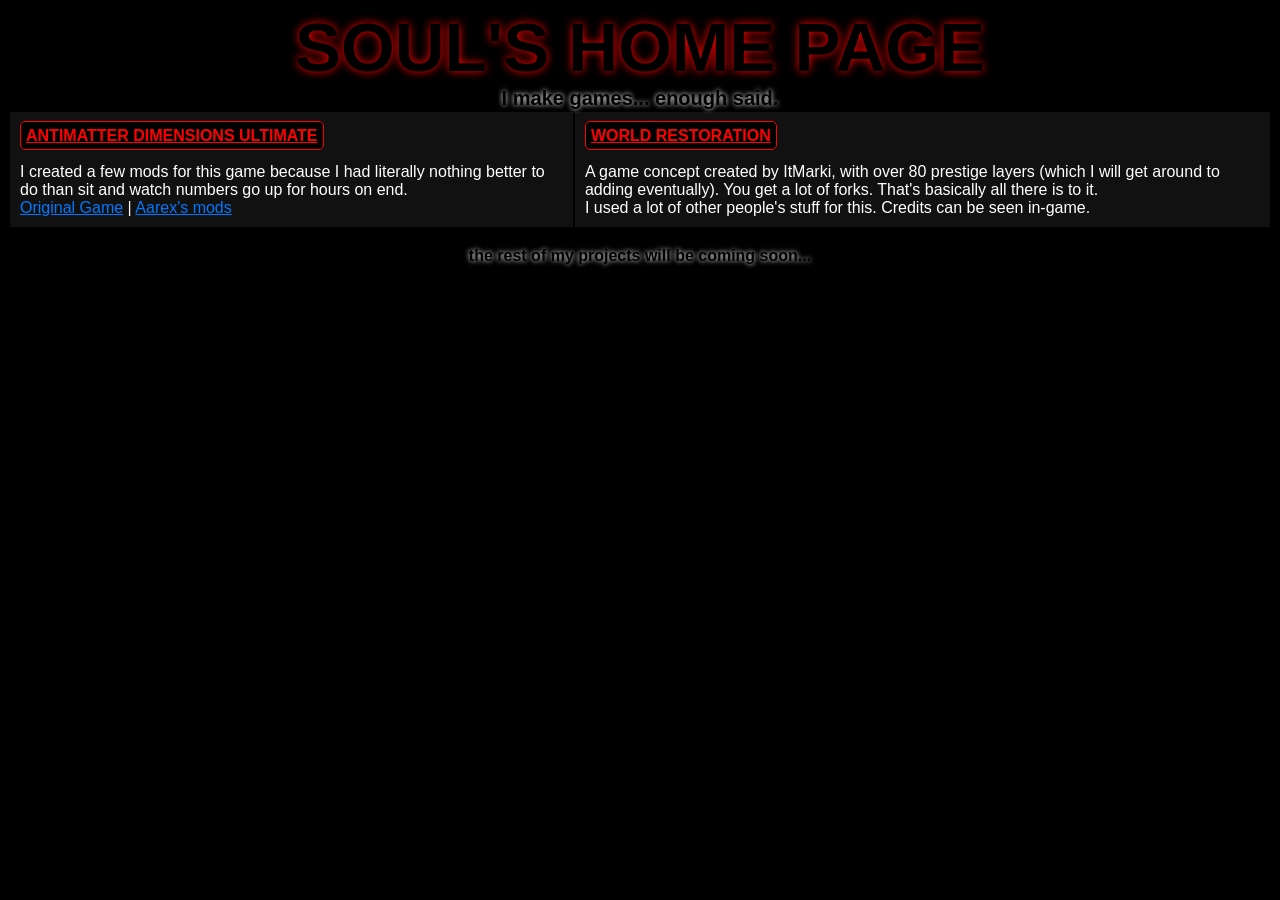
==== commit 5b7ed60b: "Update a1.2 added a lot of things see the changelog for full explanation (when I finish writing it)" ====
--- a/index.html
+++ b/index.html
@@ -44,6 +44,10 @@
 				I created a few mods for this game because I had literally nothing better to do than sit and watch numbers go up for hours on end.<br>
 				<a href = "https://ivark.github.io" target = "_blank">Original Game</a> | <a href = "https://raw.githack.com/AarexTiaokhiao/IvarK.github.io/master/" target = "_blank">Aarex's mods</a>
 			</td>
+			<td class = "project">
+				<a class = "link" href = "World Restoration/index.html" target = "_blank">WORLD RESTORATION</a><br><br>
+				A game concept created by ItMarki, with over 80 prestige layers (which I will get around to adding eventually). You get a lot of forks. That's basically all there is to it.<br>I used a lot of other people's stuff for this. Credits can be seen in-game.<br>
+			</td>
 		</tr>
 	</table>
 	<br>
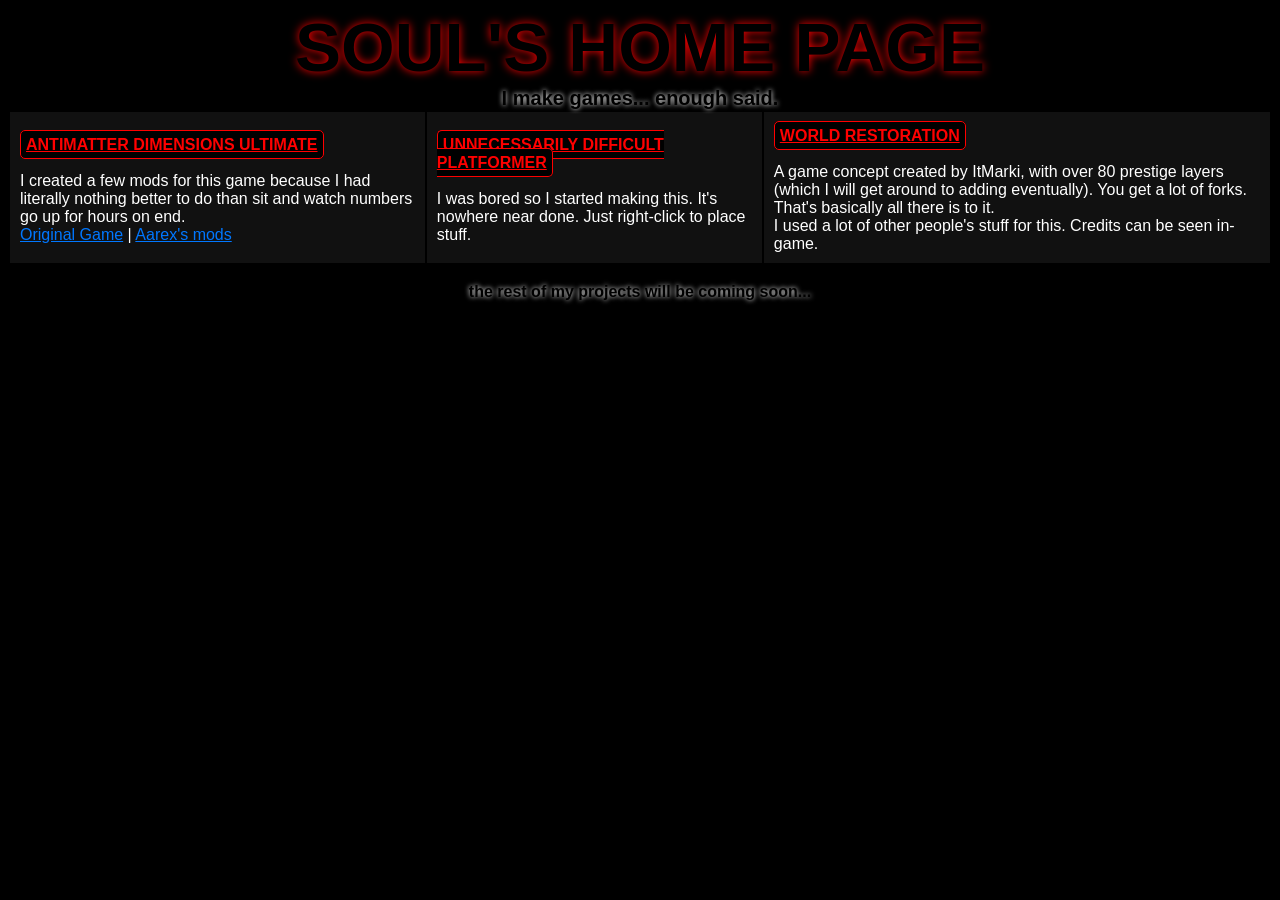
==== commit 20f93e46: "started prestige layer generation function it's not done yet theoretically it will make adding new l" ====
--- a/index.html
+++ b/index.html
@@ -45,6 +45,10 @@
 				<a href = "https://ivark.github.io" target = "_blank">Original Game</a> | <a href = "https://raw.githack.com/AarexTiaokhiao/IvarK.github.io/master/" target = "_blank">Aarex's mods</a>
 			</td>
 			<td class = "project">
+				<a class = "link" href = "Unnecessarily Difficult Platformer/index.html" target = "_blank">UNNECESSARILY DIFFICULT PLATFORMER</a><br><br>
+				I was bored so I started making this. It's nowhere near done. Just right-click to place stuff.<br>
+			</td>
+			<td class = "project">
 				<a class = "link" href = "World Restoration/index.html" target = "_blank">WORLD RESTORATION</a><br><br>
 				A game concept created by ItMarki, with over 80 prestige layers (which I will get around to adding eventually). You get a lot of forks. That's basically all there is to it.<br>I used a lot of other people's stuff for this. Credits can be seen in-game.<br>
 			</td>
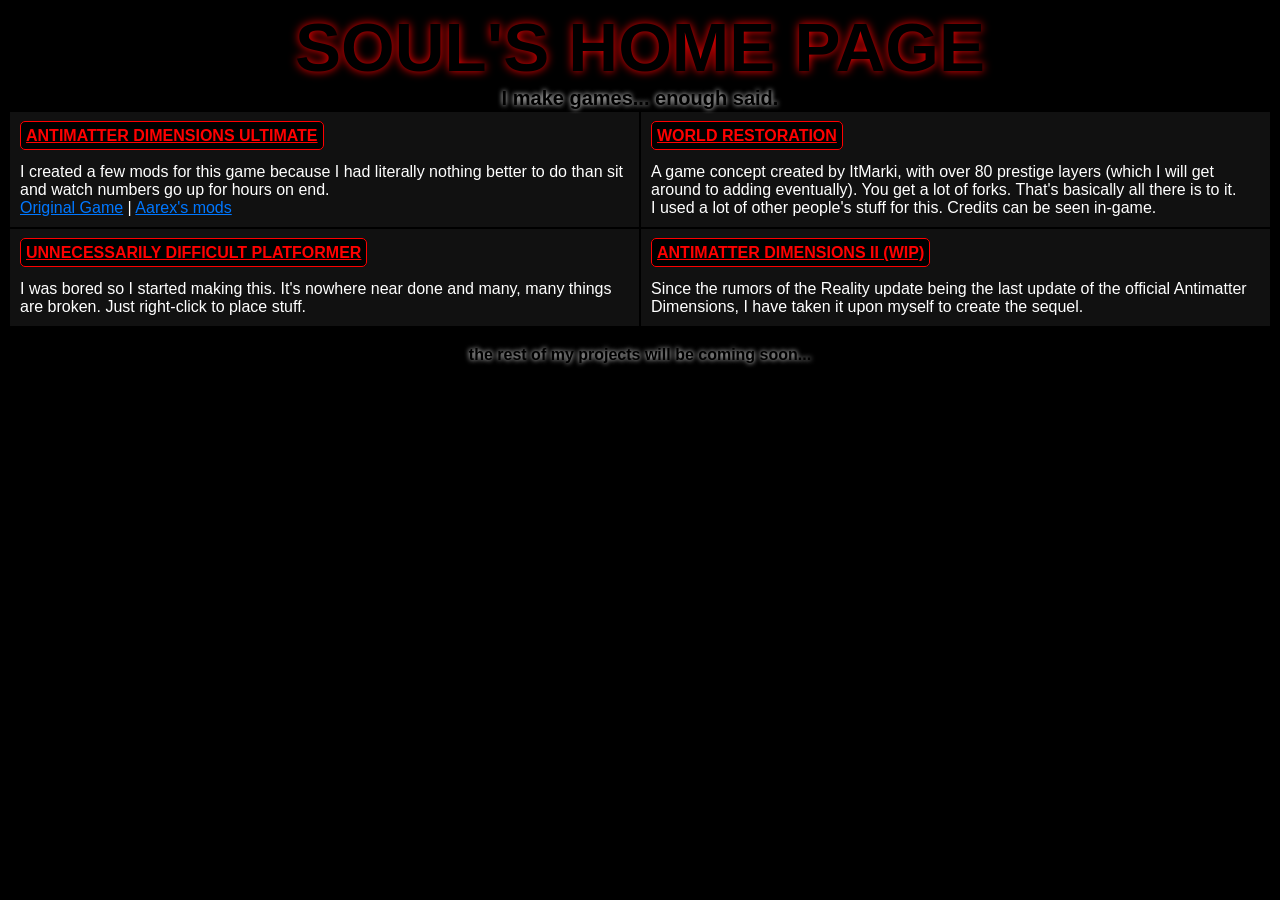
==== commit b0b6ade7: "Antimatter Dimensions II This will, I repeat, will fuck up both NG^^ and World Restoration, to the p" ====
--- a/index.html
+++ b/index.html
@@ -7,6 +7,7 @@
 	padding: 10px;
 	padding-top: 15px;
 	background: #111;
+	width: 50%;
 }
 
 a {
@@ -32,6 +33,8 @@
 
 </style>
 
+<script src = "https://www.google-analytics.com/analytics.js"></script>
+
 <body bgcolor = "black" text = "white" style = "font-family: sans-serif; font-size: 16px">
 	<center style = "font-weight: bold">
 		<span style = "font-family: impact, sans-serif; font-size: 69px; color: black; text-shadow: 0px 0px 10px #f00">SOUL'S HOME PAGE</span><br>
@@ -45,12 +48,18 @@
 				<a href = "https://ivark.github.io" target = "_blank">Original Game</a> | <a href = "https://raw.githack.com/AarexTiaokhiao/IvarK.github.io/master/" target = "_blank">Aarex's mods</a>
 			</td>
 			<td class = "project">
+				<a class = "link" href = "World Restoration/index.html" target = "_blank">WORLD RESTORATION</a><br><br>
+				A game concept created by ItMarki, with over 80 prestige layers (which I will get around to adding eventually). You get a lot of forks. That's basically all there is to it.<br>I used a lot of other people's stuff for this. Credits can be seen in-game.<br>
+			</td>
+		</tr>
+		<tr>
+			<td class = "project">
 				<a class = "link" href = "Unnecessarily Difficult Platformer/index.html" target = "_blank">UNNECESSARILY DIFFICULT PLATFORMER</a><br><br>
-				I was bored so I started making this. It's nowhere near done. Just right-click to place stuff.<br>
+				I was bored so I started making this. It's nowhere near done and many, many things are broken. Just right-click to place stuff.<br>
 			</td>
 			<td class = "project">
-				<a class = "link" href = "World Restoration/index.html" target = "_blank">WORLD RESTORATION</a><br><br>
-				A game concept created by ItMarki, with over 80 prestige layers (which I will get around to adding eventually). You get a lot of forks. That's basically all there is to it.<br>I used a lot of other people's stuff for this. Credits can be seen in-game.<br>
+				<a class = "link" href = "Antimatter Dimensions II/index.html" target = "_blank">ANTIMATTER DIMENSIONS II (WIP)</a><br><br>
+				Since the rumors of the Reality update being the last update of the official Antimatter Dimensions, I have taken it upon myself to create the sequel.<br>
 			</td>
 		</tr>
 	</table>
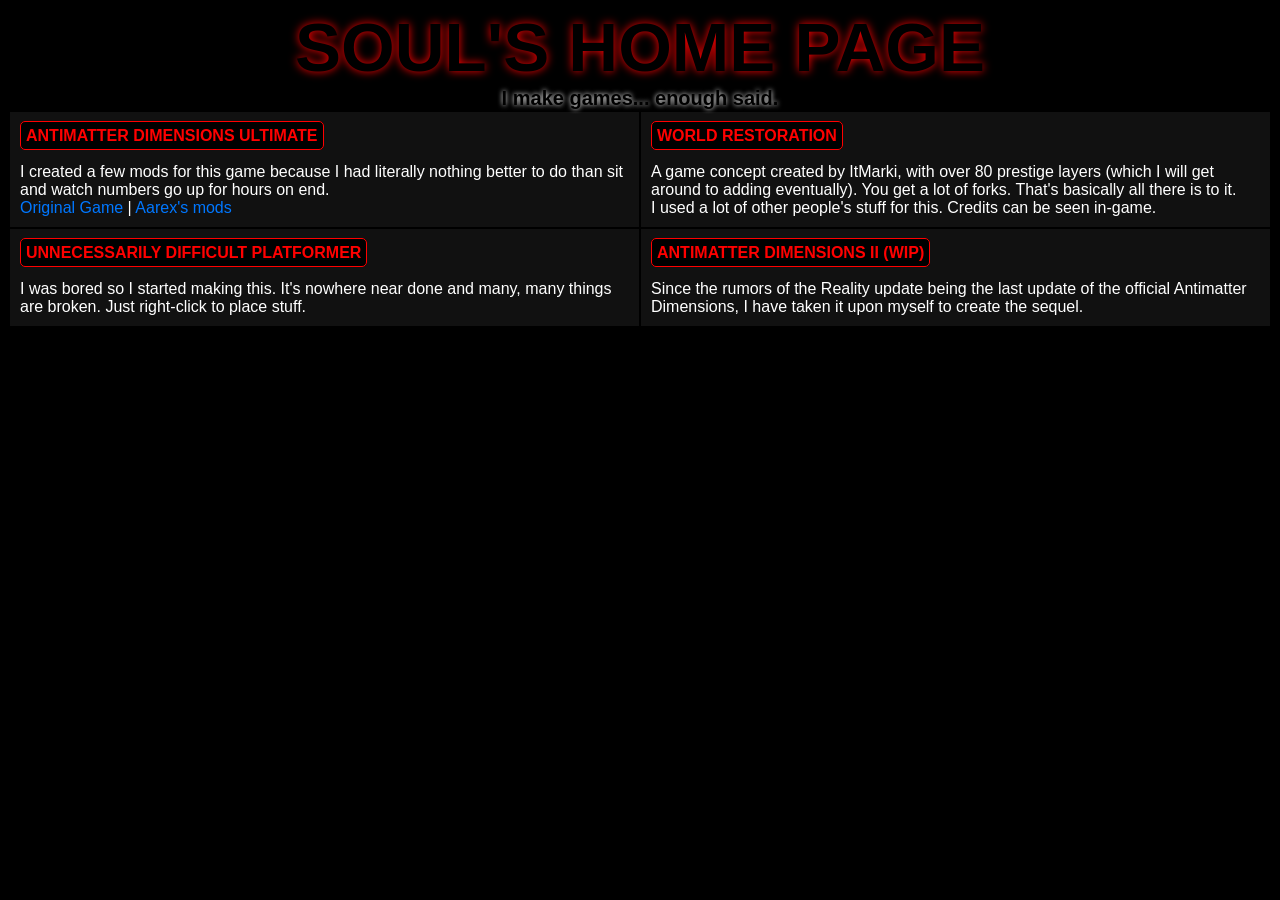
==== commit cd6d9307: "pain and suffering part 1 if this works without any massive errors the first time, I will be very su" ====
--- a/index.html
+++ b/index.html
@@ -1,5 +1,3 @@
-<link rel = "icon" href = "sigma.png">
-
 <style>
 
 .project {
@@ -12,6 +10,7 @@
 
 a {
 	color: #07f;
+	text-decoration: none;
 }
 
 a:visited {
@@ -33,7 +32,15 @@
 
 </style>
 
-<script src = "https://www.google-analytics.com/analytics.js"></script>
+<script>
+(function(i,s,o,g,r,a,m){i['GoogleAnalyticsObject']=r;i[r]=i[r]||function(){
+(i[r].q=i[r].q||[]).push(arguments)},i[r].l=1*new Date();a=s.createElement(o),
+m=s.getElementsByTagName(o)[0];a.async=1;a.src=g;m.parentNode.insertBefore(a,m)
+})(window,document,'script','https://www.google-analytics.com/analytics.js','ga');
+
+ga('create', 'UA-17888590-9', 'auto');
+ga('send', 'pageview');
+</script>
 
 <body bgcolor = "black" text = "white" style = "font-family: sans-serif; font-size: 16px">
 	<center style = "font-weight: bold">
@@ -64,5 +71,5 @@
 		</tr>
 	</table>
 	<br>
-	<center><span style = "font-weight: bold; color: black; text-shadow: 0px 0px 5px white">the rest of my projects will be coming soon...</span></center>
+	<center><span style = "font-weight: bold; color: black; text-shadow: 0px 0px 5px white"></span></center>
 </body>
